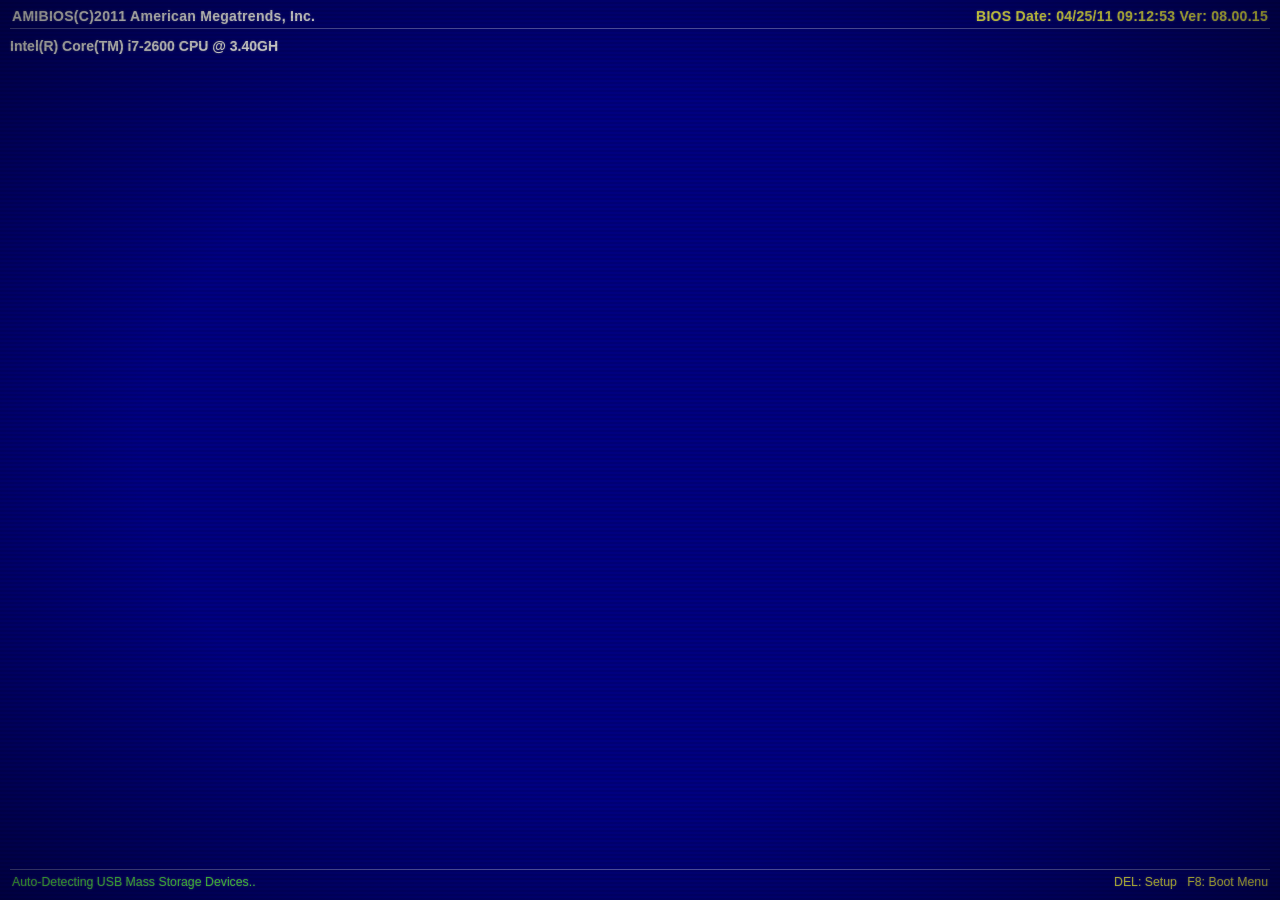
==== index.html @ 82861421 "Update index.html" ====
<!DOCTYPE html>
<html lang="en">
<head>
<meta charset="UTF-8">
<meta name="viewport" content="width=device-width, initial-scale=1.0, maximum-scale=1.0, user-scalable=no">
<title>Windows 8 Web</title>
<link rel="stylesheet" href="https://fonts.googleapis.com/css2?family=Share+Tech+Mono&display=swap">
<link rel="stylesheet" href="bios.css">
<link rel="stylesheet" href="https://cdnjs.cloudflare.com/ajax/libs/font-awesome/6.4.0/css/all.min.css">
<link rel="stylesheet" href="style.css">
<link rel="stylesheet" href="thispc.css">
<link rel="stylesheet" href="settings.css">
<link rel="stylesheet" href="notepad.css">
<link rel="stylesheet" href="terminal.css">
<link rel="stylesheet" href="ie.css">
<link rel="stylesheet" href="taskmanager.css">
<link rel="stylesheet" href="weather.css">
<link rel="stylesheet" href="maps.css">
<link rel="stylesheet" href="pdfviewer.css">
</head>
<body>

<!-- ════════════════════════════════════════════════════
     BIOS BOOT SEQUENCE — runs before Windows loads
     Fires 'bios:complete' event when done
     ════════════════════════════════════════════════════ -->

<!-- PHASE 0 — Black flash -->
<div id="phase-black" class="phase active"></div>

<!-- PHASE 1 — POST Screen -->
<div id="phase-post" class="phase">
  <div class="bios-screen">
    <div class="top-bar">
      <span class="tb-left">AMIBIOS(C)2011 American Megatrends, Inc.</span>
      <span class="tb-right">BIOS Date: 04/25/11 09:12:53  Ver: 08.00.15</span>
    </div>
    <div id="cpu-line" class="cpu-line"></div>
    <div class="mem-block">
      <div id="mem-test-line" class="mem-test-line"></div>
      <div id="mem-ok-line"   class="mem-ok-line" style="display:none;">Memory OK</div>
    </div>
    <div id="post-lines" class="post-lines"></div>
    <div class="bottom-bar">
      <span>Auto-Detecting USB Mass Storage Devices..</span>
      <span class="tb-right">DEL: Setup &nbsp; F8: Boot Menu</span>
    </div>
  </div>
</div>

<!-- PHASE 2 — Summary Screen -->
<div id="phase-summary" class="phase">
  <div class="bios-screen">
    <div class="top-bar">
      <span class="tb-left">AMIBIOS(C)2011 American Megatrends, Inc.</span>
      <span class="tb-right">BIOS Date: 04/25/11 09:12:53  Ver: 08.00.15</span>
    </div>
    <div class="summary-body">
      <div class="ami-logo">
<pre class="ami-art">
    ___    __  ___ ____
   /   |  /  |/  //  _/
  / /| | / /|_/ / / /
 / ___ |/ /  / /_/ /
/_/  |_/_/  /_//___/
</pre>
        <div class="ami-tagline">American Megatrends Inc.,</div>
        <div class="ami-tagline ami-ver">BIOS v08.00.15</div>
      </div>
      <div class="summary-table">
        <div class="srow"><span class="slabel">CPU Type</span><span class="scolon">:</span><span id="sum-cpu" class="sval"></span></div>
        <div class="srow"><span class="slabel">CPU Speed</span><span class="scolon">:</span><span id="sum-speed" class="sval"></span></div>
        <div class="srow sspacer"></div>
        <div class="srow"><span class="slabel">Floppy Drive A</span><span class="scolon">:</span><span class="sval">Not Detected</span></div>
        <div class="srow"><span class="slabel">Pri. Master Disk</span><span class="scolon">:</span><span id="sum-pri-m" class="sval"></span></div>
        <div class="srow"><span class="slabel">Pri. Slave Disk</span><span class="scolon">:</span><span id="sum-pri-s" class="sval"></span></div>
        <div class="srow"><span class="slabel">Sec. Master Disk</span><span class="scolon">:</span><span id="sum-sec-m" class="sval"></span></div>
        <div class="srow"><span class="slabel">Sec. Slave Disk</span><span class="scolon">:</span><span id="sum-sec-s" class="sval"></span></div>
        <div class="srow sspacer"></div>
        <div class="srow"><span class="slabel">Total Memory</span><span class="scolon">:</span><span id="sum-ram" class="sval"></span></div>
        <div class="srow"><span class="slabel">Memory Frequency</span><span class="scolon">:</span><span id="sum-ramfreq" class="sval"></span></div>
      </div>
      <div class="boot-order-block">
        <div class="bo-title">Boot Order:</div>
        <div id="boot-order-list"></div>
      </div>
    </div>
    <div class="bottom-bar sum-bottom">
      <span>Press F1 to Run SETUP</span>
      <span class="tb-right">Press F2 to Load Default Values and Continue</span>
    </div>
  </div>
</div>

<!-- PHASE 3 — Handoff black (transitions into Windows) -->
<div id="phase-handoff" class="phase"></div>

<!-- BIOS SETUP overlay (DEL key) -->
<div id="setup-overlay"    class="full-overlay" style="display:none;"></div>
<!-- BOOT MENU overlay (F8 key) -->
<div id="bootmenu-overlay" class="full-overlay" style="display:none;"></div>

<!-- BIOS scripts — must load before Windows scripts -->
<script src="config.js"></script>
<script src="audio.js"></script>
<script src="bios.js"></script>

<!-- ════════════════════════════════════════════════════
     WINDOWS 8 OS — hidden until BIOS completes
     ════════════════════════════════════════════════════ -->
<div id="win8OS" style="display:none;opacity:0;transition:opacity .5s ease">
<div id="bootScreen">
  <img class="boot-logo-img" src="logo.png" alt="Windows">
  <div class="boot-spinner">
    <span></span><span></span><span></span><span></span>
    <span></span><span></span><span></span><span></span>
  </div>
</div>

<!-- LOCK SCREEN -->
<div id="lockScreen">
  <!-- Two background layers for smooth crossfade between wallpapers -->
  <div class="lock-bg-a" id="lockBgA"></div>
  <div class="lock-bg-b" id="lockBgB"></div>

  <!-- Time — large, bottom-left, weight 100 -->
  <div class="lock-time" id="lockTime">0:48</div>
  <!-- Date — below time, same left edge -->
  <div class="lock-date" id="lockDate">Thursday, April 23</div>

  <!-- Swipe-up arrow at bottom center -->
  <div class="lock-arrow" id="lockArrow">
    <span>&#x2303;</span>
    <span>Slide up to unlock</span>
  </div>

  <!-- Status icons bottom-right -->
  <div class="lock-status">
    <span>&#x1F4F6;</span>
    <span>&#x1F50B;</span>
  </div>

  <!-- Password panel — slides up on click -->
  <div id="lockPassPanel">
    <img class="lock-pass-avatar" id="lockAvatar" src="user.png"
         onerror="this.src='icons/computer.png'" alt="User">
    <div class="lock-pass-name" id="lockUserName">Neel Patel</div>
    <div class="lock-pass-row" style="position:relative">
      <input id="lockPassInput" type="password"
             placeholder="Password (or press Enter if none)"
             onkeydown="lockPassKey(event)"
             autocomplete="current-password">
      <span class="lock-pass-eye" id="lockPassEye"
            onclick="lockToggleEye()" title="Show/hide">&#x1F441;</span>
      <button class="lock-pass-submit" onclick="lockTryPass()" title="Sign in">&#x276F;</button>
    </div>
    <div class="lock-pass-error" id="lockPassError"></div>
    <div class="lock-pass-hint" id="lockPassHint">Sign in as Neel Patel · Local Account</div>
  </div>
</div>

<!-- DESKTOP — draggable icons, rubber-band select -->
<div id="desktop" oncontextmenu="showDesktopCtx(event)">
  <div class="desktop-icons" id="desktopIconsContainer">

    <div class="d-icon" id="dicon-thispc"
         data-col="0" data-row="0"
         data-action="openThisPC()"
         data-ctx="thispc"
         ondblclick="openThisPC()">
      <img src="icons/computer.png" alt="This PC"><span>This PC</span>
    </div>

    <div class="d-icon" id="dicon-documents"
         data-col="0" data-row="1"
         data-ctx="generic"
         ondblclick="notify('Opening Documents…','File Explorer')">
      <img src="icons/folder.png" alt="Documents"><span>Documents</span>
    </div>

    <div class="d-icon" id="dicon-recycle"
         data-col="0" data-row="2"
         data-ctx="generic"
         ondblclick="notify('Recycle Bin is empty.','Recycle Bin')">
      <img src="icons/recycle.png" alt="Recycle Bin"><span>Recycle Bin</span>
    </div>

    <div class="d-icon" id="dicon-ie"
         data-col="0" data-row="3"
         data-ctx="ie"
         ondblclick="openIE()">
      <img src="icons/ie.png" alt="Internet Explorer"><span>Internet Explorer</span>
    </div>

    <div class="d-icon" id="dicon-notepad"
         data-col="0" data-row="4"
         data-ctx="notepad"
         ondblclick="openNotepad()">
      <img src="icons/notepad.png" alt="Notepad"><span>Notepad</span>
    </div>

    <div class="d-icon" id="dicon-terminal"
         data-col="0" data-row="5"
         data-ctx="terminal"
         ondblclick="openTerminal()">
      <img src="icons/terminal.png" alt="Command Prompt"
           onerror="this.style.display='none'"><span>Command Prompt</span>
    </div>

    <div class="d-icon" id="dicon-weather"
         data-col="1" data-row="0"
         data-ctx="weather"
         ondblclick="openWeather()">
      <img src="icons/weather.png" alt="Weather"
           onerror="this.outerHTML='<div class=d-icon-emoji>⛅</div>'"><span>Weather</span>
    </div>

    <div class="d-icon" id="dicon-maps"
         data-col="1" data-row="1"
         data-ctx="maps"
         ondblclick="openMaps()">
      <img src="icons/maps.png" alt="Maps"
           onerror="this.outerHTML='<div class=d-icon-emoji>🗺</div>'"><span>Maps</span>
    </div>

    <div class="d-icon" id="dicon-store"
         data-col="1" data-row="2"
         data-ctx="store"
         ondblclick="openStore()">
      <img src="icons/store.png" alt="Store"
           onerror="this.outerHTML='<div class=d-icon-emoji>🛒</div>'"><span>Store</span>
    </div>

  </div>

  <!-- Rubber band selection rectangle -->
  <div id="desktopRubberBand"></div>
</div>

<!-- START SCREEN — only shows when Windows button clicked -->
<div id="startScreen">

  <!-- Header bar -->
  <div class="ss-info">
    <div class="ss-title">Start</div>
    <div class="ss-user" onclick="togglePowerMenu(event)">
      <div class="ss-user-text">
        <div class="ss-user-name">User</div>
        <div class="ss-user-sub">Local Account</div>
      </div>
      <div class="ss-avatar">
        <img src="user.png" alt="User" onerror="this.outerHTML='<i class=\'fas fa-user\'></i>'">
      </div>
      <ul class="ss-power-menu" id="powerMenu">
        <li class="pm-item" onclick="reLockScreen();toggleStart()"><i class="fas fa-lock"></i>Lock</li>
        <li class="pm-item" onclick="notify('Signing out…','Windows');toggleStart()"><i class="fas fa-sign-out-alt"></i>Sign out</li>
        <li class="pm-item disabled"><i class="fas fa-user-plus"></i>Other user</li>
        <li class="pm-item" onclick="doShutdown('sleep')"><i class="fas fa-moon"></i>Sleep</li>
        <li class="pm-item" onclick="doShutdown('shutdown')"><i class="fas fa-power-off"></i>Shut down</li>
        <li class="pm-item" onclick="doShutdown('restart')"><i class="fas fa-redo"></i>Restart</li>
      </ul>
    </div>
  </div>

  <!-- Tile scroll area — horizontal scroll, columns side by side -->
  <div class="ss-metro" id="ssMetro">

    <!--
    ══════════════════════════════════════════════
    JS will set tile sizes dynamically.
    Each .tg is one column group.
    Each .tg-grid is a CSS grid of tiles.
    Tile sizes (.ts-1, .ts-2, .ts-4) are set by JS.
    ══════════════════════════════════════════════
    -->

    <!-- COL A: Mail 2x2 -->
    <div class="tg" data-col="0">
      <span class="tg-label">&nbsp;</span>
      <div class="tg-grid" id="gridA">
        <div class="tile tc-teal" id="tMailWrap" onclick="tileOpen(this,'Mail')" style="grid-column:span 2;grid-row:span 2">
          <div class="tile-flip-wrap" id="mailFlip">
            <div class="tf-front">
              <div class="tile-icon"><img src="icons/mail.png" alt="Mail"></div>
              <span class="tile-label">Mail</span>
            </div>
            <div class="tf-back tc-teal">
              <span class="live-txt"><strong>3</strong>Unread messages<br><small style="opacity:.6">inbox · outlook</small></span>
              <span class="tile-label">Mail</span>
            </div>
          </div>
        </div>
      </div>
    </div>

    <!-- COL B: Calendar · News · People · Finance · Messaging · Desktop -->
    <div class="tg" data-col="1">
      <span class="tg-label">&nbsp;</span>
      <div class="tg-grid" id="gridB">

        <div class="tile tc-purple" onclick="tileOpen(this,'Calendar')" style="grid-column:1/3;grid-row:1">
          <div class="tile-flip-wrap" id="calFlip">
            <div class="tf-front">
              <div class="tile-icon"><img src="icons/calendar.png" alt="Calendar"></div>
              <span class="tile-label">Calendar</span>
            </div>
            <div class="tf-back tc-purple">
              <span class="live-txt"><strong id="calDay">21</strong><span id="calMonth">March</span></span>
              <span class="tile-label">Calendar</span>
            </div>
          </div>
        </div>

        <div class="tile tc-red" onclick="tileOpen(this,'News')" style="grid-column:3/5;grid-row:1">
          <div class="tile-flip-wrap" id="newsFlip">
            <div class="tf-front">
              <div class="tile-icon"><img src="icons/news.png" alt="News"></div>
              <span class="tile-label">News</span>
            </div>
            <div class="tf-back tc-red">
              <span class="live-txt"><strong style="font-size:13px">Breaking</strong>Latest headlines worldwide</span>
              <span class="tile-label">News</span>
            </div>
          </div>
        </div>

        <div class="tile tc-pink" onclick="tileOpen(this,'People')" style="grid-column:1/3;grid-row:2/4">
          <div class="tile-icon"><img src="icons/people.png" alt="People"></div>
          <span class="tile-label">People</span>
        </div>

        <div class="tile tc-lGreen" onclick="tileOpen(this,'Finance')" style="grid-column:3/5;grid-row:2/4">
          <div class="tile-icon"><img src="icons/finance.png" alt="Finance"></div>
          <span class="tile-label">Finance</span>
        </div>

        <div class="tile tc-charcoal" onclick="tileOpen(this,'Messaging')" style="grid-column:1/3;grid-row:4">
          <div class="tile-icon"><img src="icons/messaging.png" alt="Messaging"></div>
          <span class="tile-label">Messaging</span>
        </div>

        <div class="tile tc-dkteal" onclick="tileOpen(this,'Desktop')" style="grid-column:3/5;grid-row:4">
          <div class="tile-icon"><img src="icons/explorer.png" alt="Desktop"></div>
          <span class="tile-label">Desktop</span>
        </div>

      </div>
    </div>

    <!-- COL C: Weather · Store · IE · Maps · SkyDrive · Skype -->
    <div class="tg" data-col="2">
      <span class="tg-label">&nbsp;</span>
      <div class="tg-grid" id="gridC">

        <div class="tile tc-sky" onclick="openWeather();if(startOpen)setTimeout(toggleStart,200);" style="grid-column:1/3;grid-row:1/3">
          <div class="tile-flip-wrap" id="wxFlip">
            <div class="tf-front">
              <div class="tile-icon"><img src="icons/weather.png" alt="Weather" id="wxIcon"></div>
              <div><div class="tile-big">74°</div><span class="tile-label" style="font-size:10px">New York City<br>Sunny (Clear)</span></div>
            </div>
            <div class="tf-back tc-sky">
              <span class="live-txt"><strong>74° F</strong>Clear skies · Wind 8 mph · Humidity 42%</span>
              <span class="tile-label">Weather</span>
            </div>
          </div>
        </div>

        <div class="tile tc-green" onclick="openStore();if(startOpen)setTimeout(toggleStart,200);" style="grid-column:3/5;grid-row:1/3">
          <div class="tile-icon"><img src="icons/store.png" alt="Store"></div>
          <span class="tile-label">Store</span>
        </div>

        <div class="tile tc-blue" onclick="openIE();if(startOpen)setTimeout(toggleStart,200);" style="grid-column:1/3;grid-row:3">
          <div class="tile-icon"><img src="icons/ie.png" alt="IE"></div>
          <span class="tile-label">Internet Explorer</span>
        </div>

        <div class="tile tc-orange" onclick="openMaps();if(startOpen)setTimeout(toggleStart,200);" style="grid-column:3/5;grid-row:3">
          <div class="tile-icon"><img src="icons/maps.png" alt="Maps"></div>
          <span class="tile-label">Maps</span>
        </div>

        <div class="tile tc-lBlue" onclick="tileOpen(this,'SkyDrive')" style="grid-column:1/3;grid-row:4">
          <div class="tile-icon"><img src="icons/skydrive.png" alt="SkyDrive"></div>
          <span class="tile-label">SkyDrive</span>
        </div>

        <div class="tile tc-dkblue" onclick="tileOpen(this,'Skype')" style="grid-column:3/5;grid-row:4">
          <div class="tile-icon"><img src="icons/skype.png" alt="Skype"></div>
          <span class="tile-label">Skype</span>
        </div>

      </div>
    </div>

    <!-- COL D: Travel · Bing · Games -->
    <div class="tg" data-col="3">
      <span class="tg-label">&nbsp;</span>
      <div class="tg-grid" id="gridD">

        <div class="tile tc-teal" onclick="tileOpen(this,'Travel')" style="grid-column:1/3;grid-row:1">
          <div class="tile-icon"><img src="icons/travel.png" alt="Travel"></div>
          <span class="tile-label">Travel</span>
        </div>

        <div class="tile tc-dkblue" onclick="tileOpen(this,'Bing')" style="grid-column:1/3;grid-row:2/4">
          <div class="tile-flip-wrap" id="bingFlip">
            <div class="tf-front">
              <div class="tile-icon"><img src="icons/bing.png" alt="Bing" id="bingIcon"></div>
              <span class="tile-label">Bing</span>
            </div>
            <div class="tf-back tc-dkblue">
              <span class="live-txt"><strong style="font-size:13px">Bing</strong>Daily photo · Explore the world</span>
              <span class="tile-label">Bing</span>
            </div>
          </div>
        </div>

        <div class="tile tc-charcoal" onclick="tileOpen(this,'Games')" style="grid-column:1/3;grid-row:4">
          <div class="tile-icon"><img src="icons/games.png" alt="Games"></div>
          <span class="tile-label">Games</span>
        </div>

      </div>
    </div>

    <!-- COL E: Camera · Photos · Music · Video · Settings · OneNote -->
    <div class="tg" data-col="4">
      <span class="tg-label">&nbsp;</span>
      <div class="tg-grid" id="gridE">

        <div class="tile tc-purple" onclick="tileOpen(this,'Camera')" style="grid-column:1;grid-row:1">
          <div class="tile-icon"><img src="icons/camera.png" alt="Camera"></div>
          <span class="tile-label">Camera</span>
        </div>

        <div class="tile tc-orange" onclick="tileOpen(this,'Photos')" style="grid-column:2;grid-row:1">
          <div class="tile-icon"><img src="icons/photos.png" alt="Photos"></div>
          <span class="tile-label">Photos</span>
        </div>

        <div class="tile tc-red" onclick="tileOpen(this,'Music')" style="grid-column:1/3;grid-row:2">
          <div class="tile-flip-wrap" id="musicFlip">
            <div class="tf-front">
              <div class="tile-icon"><img src="icons/music.png" alt="Music"></div>
              <span class="tile-label">Music</span>
            </div>
            <div class="tf-back tc-red">
              <span class="live-txt"><strong style="font-size:12px">♫ Now Playing</strong>Windows 8 Nostalgia Mix</span>
              <span class="tile-label">Music</span>
            </div>
          </div>
        </div>

        <div class="tile tc-red" onclick="tileOpen(this,'Video')" style="grid-column:1;grid-row:3;filter:brightness(.82)">
          <div class="tile-icon"><img src="icons/video.png" alt="Video"></div>
          <span class="tile-label">Video</span>
        </div>

        <div class="tile tc-grey" onclick="openSettings('personalise');if(startOpen)toggleStart();" style="grid-column:2;grid-row:3">
          <div class="tile-icon"><img src="icons/settings.png" alt="Settings"></div>
          <span class="tile-label">Settings</span>
        </div>

        <div class="tile tc-lPurple" onclick="tileOpen(this,'OneNote')" style="grid-column:1/3;grid-row:4">
          <div class="tile-icon"><img src="icons/onenote.png" alt="OneNote"></div>
          <span class="tile-label">OneNote</span>
        </div>

      </div>
    </div>

  </div><!-- /ss-metro -->
</div><!-- /startScreen -->

<!-- TASKBAR -->
<div id="taskbar" oncontextmenu="showTaskbarEmptyCtx(event)">
  <div id="startBtn" onclick="toggleStart()" title="Start">
    <img class="start-logo-img" src="logo.png" alt="Start">
  </div>

  <!-- Pinned apps (always visible, actually launch apps) -->
  <div class="tb-pinned">
    <div class="tb-app" id="tbPinIE" title="Internet Explorer"
         onclick="openIE()"
         oncontextmenu="showTaskbarAppCtx(event,'Internet Explorer',true)">
      <img src="icons/ie.png" alt="IE">
    </div>
    <div class="tb-app" id="tbPinExplorer" title="This PC"
         onclick="openThisPC()"
         oncontextmenu="showTaskbarAppCtx(event,'This PC',true)">
      <img src="icons/explorer.png" alt="Explorer">
    </div>
    <div class="tb-app" id="tbPinNotepad" title="Notepad"
         onclick="openNotepad()"
         oncontextmenu="showTaskbarAppCtx(event,'Notepad',true)">
      <img src="icons/notepad.png" alt="Notepad">
    </div>
    <div class="tb-app" id="tbPinTerminal" title="Command Prompt"
         onclick="openTerminal()"
         oncontextmenu="showTaskbarAppCtx(event,'Command Prompt',true)">
      <img src="icons/terminal.png" alt="CMD"
           onerror="this.style.display='none'">
    </div>
  </div>

  <!-- Divider between pinned and running -->
  <div class="tb-divider"></div>

  <!-- Running app entries — dynamically injected by each app -->
  <div class="tb-left" id="tbRunning"></div>

  <!-- System tray — right side -->
  <div class="tb-right">

    <!-- Language / IME -->
    <div class="tray-btn" id="trayLang" title="Input Method" onclick="togglePanel('langPanel')">
      <img src="icons/tray-language.png" alt="ENG" class="tray-icon">
    </div>

    <!-- Network / Wi-Fi -->
    <div class="tray-btn" id="trayNet" title="Network" onclick="togglePanel('netPanel')">
      <img src="icons/tray-wifi.png" alt="WiFi" class="tray-icon">
    </div>

    <!-- Volume -->
    <div class="tray-btn" id="trayVol" title="Volume" onclick="togglePanel('volPanel')">
      <img src="icons/tray-volume.png" alt="Volume" class="tray-icon">
    </div>

    <!-- Battery — hover only, no click panel -->
    <div class="tray-btn" id="trayBat" title="Battery: 84%">
      <img src="icons/tray-battery.png" alt="Battery" class="tray-icon">
      <div class="bat-tooltip" id="batTooltip">Battery: 84%</div>
    </div>

    <!-- Action Center -->
    <div class="tray-btn" id="trayAction" title="Action Center" onclick="togglePanel('actionPanel')">
      <img src="icons/tray-action.png" alt="Action Center" class="tray-icon">
    </div>

    <!-- Clock + Date — click opens calendar -->
    <div class="tray-clock" id="trayClockBtn" onclick="togglePanel('calPanel')" title="Clock">
      <div class="time" id="tbTime">12:00 PM</div>
      <div class="date" id="tbDate">3/21/2026</div>
    </div>

    <!-- Show Desktop button -->
    <div class="tray-btn tray-desktop-btn" id="trayDesktop" title="Show Desktop" onclick="showDesktopBtn()"></div>
  </div>
</div>

<!-- ════════════════════════════════════════════════
     TRAY PANELS  (pop up above taskbar)
     ════════════════════════════════════════════════ -->

<!-- CALENDAR PANEL -->
<div class="tray-panel" id="calPanel">
  <div class="cal-header">
    <button class="cal-nav" onclick="calMove(-1)">&#8249;</button>
    <span class="cal-month-label" id="calPanelTitle"></span>
    <button class="cal-nav" onclick="calMove(1)">&#8250;</button>
  </div>
  <div class="cal-dow">
    <span>Su</span><span>Mo</span><span>Tu</span><span>We</span>
    <span>Th</span><span>Fr</span><span>Sa</span>
  </div>
  <div class="cal-days" id="calDays"></div>
  <div class="cal-time-display" id="calTimeDisplay"></div>
</div>

<!-- VOLUME PANEL -->
<div class="tray-panel" id="volPanel">
  <div class="vol-wrap">
    <img src="icons/tray-volume.png" alt="Vol" class="vol-icon" id="volIcon">
    <input type="range" min="0" max="100" value="80" class="vol-slider" id="volSlider"
           oninput="updateVolume(this.value)">
    <span class="vol-pct" id="volPct">80%</span>
  </div>
  <div class="vol-label">Speakers</div>
</div>

<!-- NETWORK PANEL -->
<div class="tray-panel" id="netPanel">
  <div class="net-title">Networks</div>
  <div class="net-item net-connected">
    <img src="icons/tray-wifi.png" alt="WiFi" class="net-icon">
    <div class="net-info">
      <div class="net-name">Home_Network</div>
      <div class="net-status">Connected · Secured</div>
    </div>
  </div>
  <div class="net-item">
    <img src="icons/tray-wifi.png" alt="WiFi" class="net-icon" style="opacity:.45">
    <div class="net-info">
      <div class="net-name">Office_WiFi</div>
      <div class="net-status">Secured</div>
    </div>
  </div>
  <div class="net-item">
    <img src="icons/tray-wifi.png" alt="WiFi" class="net-icon" style="opacity:.3">
    <div class="net-info">
      <div class="net-name">Neighbor_Net</div>
      <div class="net-status">Secured</div>
    </div>
  </div>
  <div class="net-footer">
    <span onclick="notify('Opening Network Settings…','Network')">Network settings</span>
  </div>
</div>

<!-- ACTION CENTER PANEL -->
<div class="tray-panel" id="actionPanel">
  <div class="action-title">Action Center</div>
  <div class="action-list">
    <div class="action-item">
      <i class="fas fa-shield-alt"></i>
      <div>
        <div class="action-name">Windows Defender</div>
        <div class="action-sub">PC is protected</div>
      </div>
    </div>
    <div class="action-item">
      <i class="fas fa-sync-alt"></i>
      <div>
        <div class="action-name">Windows Update</div>
        <div class="action-sub">Up to date</div>
      </div>
    </div>
    <div class="action-item">
      <i class="fas fa-envelope"></i>
      <div>
        <div class="action-name">Mail</div>
        <div class="action-sub">3 unread messages</div>
      </div>
    </div>
  </div>
</div>

<!-- LANGUAGE PANEL -->
<div class="tray-panel" id="langPanel">
  <div class="lang-title">Input Language</div>
  <div class="lang-item lang-active"><span>ENG</span><span>English (US)</span></div>
  <div class="lang-item" onclick="notify('Switched to Hindi','Language')"><span>HIN</span><span>Hindi</span></div>
  <div class="lang-item" onclick="notify('Switched to Spanish','Language')"><span>ESP</span><span>Spanish</span></div>
</div>

<!-- CHARMS BAR -->
<div id="charms">
  <div class="charm" onclick="notify('Search','Search')"><i class="fas fa-search"></i>Search</div>
  <div class="charm" onclick="notify('Share','Share')"><i class="fas fa-share"></i>Share</div>
  <div class="charm" onclick="toggleStart()"><i class="fas fa-th"></i>Start</div>
  <div class="charm" onclick="notify('Devices','Devices')"><i class="fas fa-tv"></i>Devices</div>
  <div class="charm" onclick="notify('Settings','Settings')"><i class="fas fa-cog"></i>Settings</div>
  <div id="charmTime"></div>
</div>

<!-- TOAST -->
<div id="toast">
  <div class="toast-title">Windows 8</div>
  <div id="toastMsg">Welcome</div>
</div>

<!-- SHUTDOWN -->
<div id="shutdownOverlay">
  <div class="sd-box">
    <h3><i class="fas fa-power-off" style="margin-right:10px;opacity:.6"></i>What do you want your PC to do?</h3>
    <div class="sd-opts">
      <div class="sd-opt" onclick="doShutdown('sleep')"><i class="fas fa-moon"></i>Sleep</div>
      <div class="sd-opt" onclick="doShutdown('shutdown')"><i class="fas fa-power-off"></i>Shut down</div>
      <div class="sd-opt" onclick="doShutdown('restart')"><i class="fas fa-redo"></i>Restart</div>
    </div>
    <button class="sd-cancel" onclick="hideShutdown()">Cancel</button>
  </div>
</div>

<!-- ══════════════════════════════════════════════════════
     DESKTOP RIGHT-CLICK CONTEXT MENU
     ══════════════════════════════════════════════════════ -->
<div id="desktopCtx" class="ctx-menu">
  <div class="ctx-group">
    <!-- View submenu -->
    <div class="ctx-item ctx-has-sub">
      <span class="ctx-icon">&#x22A6;&#x22A6;</span>View
      <span class="ctx-arrow">&#x276F;</span>
      <div class="ctx-submenu">
        <div class="ctx-item" onclick="diSetIconSize('large');hideAllCtx()">
          <span class="ctx-icon" id="viewCheckLarge">&#x25CF;</span>Large icons
        </div>
        <div class="ctx-item" onclick="diSetIconSize('medium');hideAllCtx()">
          <span class="ctx-icon" id="viewCheckMedium"></span>Medium icons
        </div>
        <div class="ctx-item" onclick="diSetIconSize('small');hideAllCtx()">
          <span class="ctx-icon" id="viewCheckSmall"></span>Small icons
        </div>
        <div class="ctx-sep"></div>
        <div class="ctx-item" onclick="diAutoArrange();hideAllCtx()">
          <span class="ctx-icon">&#x2630;</span>Auto arrange icons
        </div>
        <div class="ctx-item" onclick="diAlignToGrid();hideAllCtx()">
          <span class="ctx-icon">&#x22A6;</span>Align icons to grid
        </div>
        <div class="ctx-sep"></div>
        <div class="ctx-item" onclick="diToggleIconVisibility();hideAllCtx()">
          <span class="ctx-icon" id="viewCheckShow">&#x25CF;</span>Show desktop icons
        </div>
      </div>
    </div>
    <!-- Sort by submenu -->
    <div class="ctx-item ctx-has-sub">
      <span class="ctx-icon">&#x21F5;</span>Sort by
      <span class="ctx-arrow">&#x276F;</span>
      <div class="ctx-submenu">
        <div class="ctx-item" onclick="diSortBy('name');hideAllCtx()">
          <span class="ctx-icon">A</span>Name
        </div>
        <div class="ctx-item" onclick="diSortBy('type');hideAllCtx()">
          <span class="ctx-icon">&#x1F4C4;</span>Item type
        </div>
      </div>
    </div>
    <div class="ctx-item" onclick="desktopRefresh()">
      <span class="ctx-icon">&#x21BA;</span>Refresh
    </div>
  </div>
  <div class="ctx-sep"></div>
  <div class="ctx-group">
    <div class="ctx-item ctx-has-sub" id="desktopNewBtn">
      <span class="ctx-icon">&#x2795;</span>New
      <span class="ctx-arrow">&#x276F;</span>
      <div class="ctx-submenu" id="desktopNewSub">
        <div class="ctx-item" onclick="desktopNewFolder()">
          <img src="icons/folder.png" class="ctx-img" alt="">Folder
        </div>
        <div class="ctx-sep"></div>
        <div class="ctx-item" onclick="desktopNewTextFile()">
          <span class="ctx-icon">&#x1F4C4;</span>Text Document
        </div>
        <div class="ctx-item" onclick="notify('New shortcut…','Desktop')">
          <span class="ctx-icon">&#x25A1;</span>Shortcut
        </div>
      </div>
    </div>
  </div>
  <div class="ctx-sep"></div>
  <div class="ctx-group">
    <div class="ctx-item" onclick="notify('Opening Display Settings…','Display Settings')">
      <span class="ctx-icon">&#x1F5A5;</span>Display settings
    </div>
    <div class="ctx-item" onclick="openSettings('personalise'); hideAllCtx()">
      <span class="ctx-icon">&#x1F3A8;</span>Personalise
    </div>
  </div>
  <div class="ctx-sep"></div>
  <div class="ctx-group">
    <div class="ctx-item" onclick="openSettings('personalise'); hideAllCtx()">
      <img src="icons/computer.png" class="ctx-img" alt="">Properties
    </div>
  </div>
</div>

<!-- ══════════════════════════════════════════════════════
     THIS PC ICON RIGHT-CLICK CONTEXT MENU
     ══════════════════════════════════════════════════════ -->
<div id="thisPcIconCtx" class="ctx-menu">
  <div class="ctx-item" onclick="openThisPC(); hideAllCtx()">
    <span class="ctx-icon" style="font-weight:700">&#x25B7;</span><b>Open</b>
  </div>
  <div class="ctx-sep"></div>
  <div class="ctx-item ctx-disabled">
    <span class="ctx-icon">&#x2702;</span>Delete
  </div>
  <div class="ctx-item ctx-disabled">
    <span class="ctx-icon">&#x270F;</span>Rename
  </div>
  <div class="ctx-sep"></div>
  <div class="ctx-item" onclick="openSystemProperties(); hideAllCtx()">
    <span class="ctx-icon">&#x2139;</span>Properties
  </div>
</div>

<!-- ══════════════════════════════════════════════════════
     NOTEPAD ICON RIGHT-CLICK CONTEXT MENU
     ══════════════════════════════════════════════════════ -->
<div id="notepadIconCtx" class="ctx-menu">
  <div class="ctx-item" onclick="openNotepad(); hideAllCtx()">
    <span class="ctx-icon" style="font-weight:700">&#x25B7;</span><b>Open</b>
  </div>
  <div class="ctx-item" onclick="openNotepad(); hideAllCtx(); setTimeout(npOpenDialog,300)">
    <span class="ctx-icon">&#x1F4C2;</span>Open a file…
  </div>
  <div class="ctx-sep"></div>
  <div class="ctx-item" onclick="openNotepad(); hideAllCtx(); setTimeout(npNewTab,300)">
    <span class="ctx-icon">&#x2795;</span>New note
  </div>
  <div class="ctx-sep"></div>
  <div class="ctx-item ctx-disabled">
    <span class="ctx-icon">&#x2702;</span>Delete
  </div>
  <div class="ctx-item ctx-disabled">
    <span class="ctx-icon">&#x270F;</span>Rename
  </div>
  <div class="ctx-sep"></div>
  <div class="ctx-item" onclick="notify('Notepad — plain text editor','Properties'); hideAllCtx()">
    <span class="ctx-icon">&#x2139;</span>Properties
  </div>
</div>

<!-- ══════════════════════════════════════════════════════
     INTERNET EXPLORER ICON RIGHT-CLICK CONTEXT MENU
     ══════════════════════════════════════════════════════ -->
<!-- ══════════════════════════════════════════════════════
     WEATHER ICON RIGHT-CLICK CONTEXT MENU
     ══════════════════════════════════════════════════════ -->
<!-- ══════════════════════════════════════════════════════
     MAPS ICON RIGHT-CLICK CONTEXT MENU
     ══════════════════════════════════════════════════════ -->
<!-- ══════════════════════════════════════════════════════
     STORE ICON RIGHT-CLICK CONTEXT MENU
     ══════════════════════════════════════════════════════ -->
<div id="storeIconCtx" class="ctx-menu">
  <div class="ctx-item" onclick="openStore(); hideAllCtx()">
    <span class="ctx-icon" style="font-weight:700">&#x25B7;</span><b>Open</b>
  </div>
  <div class="ctx-item" onclick="openStore(); hideAllCtx()">
    <span class="ctx-icon">&#x1F6D2;</span>Browse apps
  </div>
  <div class="ctx-item" onclick="window.open('https://win8store.vercel.app/','_blank'); hideAllCtx()">
    <span class="ctx-icon">&#x2197;</span>Open in browser
  </div>
  <div class="ctx-sep"></div>
  <div class="ctx-item ctx-disabled">
    <span class="ctx-icon">&#x2702;</span>Delete
  </div>
  <div class="ctx-item ctx-disabled">
    <span class="ctx-icon">&#x270F;</span>Rename
  </div>
  <div class="ctx-sep"></div>
  <div class="ctx-item" onclick="notify('Windows Store — by nx4real','Properties'); hideAllCtx()">
    <span class="ctx-icon">&#x2139;</span>Properties
  </div>
</div>

<div id="mapsIconCtx" class="ctx-menu">
  <div class="ctx-item" onclick="openMaps(); hideAllCtx()">
    <span class="ctx-icon" style="font-weight:700">&#x25B7;</span><b>Open</b>
  </div>
  <div class="ctx-item" onclick="openMaps(); hideAllCtx()">
    <span class="ctx-icon">&#x1F4CD;</span>My location
  </div>
  <div class="ctx-item" onclick="openMaps(); setTimeout(mpToggleRoute,800); hideAllCtx()">
    <span class="ctx-icon">&#x27A1;</span>Get directions
  </div>
  <div class="ctx-sep"></div>
  <div class="ctx-item ctx-disabled">
    <span class="ctx-icon">&#x2702;</span>Delete
  </div>
  <div class="ctx-item ctx-disabled">
    <span class="ctx-icon">&#x270F;</span>Rename
  </div>
  <div class="ctx-sep"></div>
  <div class="ctx-item" onclick="notify('Bing Maps — Windows 8 Web Edition','Properties'); hideAllCtx()">
    <span class="ctx-icon">&#x2139;</span>Properties
  </div>
</div>

<div id="weatherIconCtx" class="ctx-menu">
  <div class="ctx-item" onclick="openWeather(); hideAllCtx()">
    <span class="ctx-icon" style="font-weight:700">&#x25B7;</span><b>Open</b>
  </div>
  <div class="ctx-item" onclick="openWeather(); hideAllCtx()">
    <span class="ctx-icon">&#x26C5;</span>Show current weather
  </div>
  <div class="ctx-sep"></div>
  <div class="ctx-item ctx-disabled">
    <span class="ctx-icon">&#x2702;</span>Delete
  </div>
  <div class="ctx-item ctx-disabled">
    <span class="ctx-icon">&#x270F;</span>Rename
  </div>
  <div class="ctx-sep"></div>
  <div class="ctx-item" onclick="notify('Bing Weather — Windows 8 Web Edition','Properties'); hideAllCtx()">
    <span class="ctx-icon">&#x2139;</span>Properties
  </div>
</div>

<div id="ieIconCtx" class="ctx-menu">
  <div class="ctx-item" onclick="openIE(); hideAllCtx()">
    <span class="ctx-icon" style="font-weight:700">&#x25B7;</span><b>Open</b>
  </div>
  <div class="ctx-item" onclick="openIE('search:Google'); hideAllCtx()">
    <span class="ctx-icon">&#x1F50D;</span>Open Google Search
  </div>
  <div class="ctx-item" onclick="openIE(); hideAllCtx()">
    <span class="ctx-icon">&#x2B;</span>New Tab
  </div>
  <div class="ctx-sep"></div>
  <div class="ctx-item ctx-disabled">
    <span class="ctx-icon">&#x2702;</span>Delete
  </div>
  <div class="ctx-item ctx-disabled">
    <span class="ctx-icon">&#x270F;</span>Rename
  </div>
  <div class="ctx-sep"></div>
  <div class="ctx-item" onclick="notify('Internet Explorer 10 — Windows 8 Web Edition','Properties'); hideAllCtx()">
    <span class="ctx-icon">&#x2139;</span>Properties
  </div>
</div>

<!-- ══════════════════════════════════════════════════════
     TERMINAL ICON RIGHT-CLICK CONTEXT MENU
     ══════════════════════════════════════════════════════ -->
<div id="terminalIconCtx" class="ctx-menu">
  <div class="ctx-item" onclick="openTerminal(); hideAllCtx()">
    <span class="ctx-icon" style="font-weight:700">&#x25B7;</span><b>Open</b>
  </div>
  <div class="ctx-item" onclick="openTerminal('C:\\Users\\nx4real\\Documents'); hideAllCtx()">
    <span class="ctx-icon">&#x1F4C2;</span>Open in Documents
  </div>
  <div class="ctx-item" onclick="openTerminal('C:\\Users\\nx4real\\Desktop'); hideAllCtx()">
    <span class="ctx-icon">&#x1F4C2;</span>Open in Desktop
  </div>
  <div class="ctx-sep"></div>
  <div class="ctx-item" onclick="openTerminal(); hideAllCtx(); setTimeout(()=>termRunCmd('javac'),400)">
    <span class="ctx-icon">&#x2615;</span>Run as Java compiler
  </div>
  <div class="ctx-sep"></div>
  <div class="ctx-item ctx-disabled">
    <span class="ctx-icon">&#x2702;</span>Delete
  </div>
  <div class="ctx-item ctx-disabled">
    <span class="ctx-icon">&#x270F;</span>Rename
  </div>
  <div class="ctx-sep"></div>
  <div class="ctx-item" onclick="notify('Command Prompt — Windows 8 Web','Properties'); hideAllCtx()">
    <span class="ctx-icon">&#x2139;</span>Properties
  </div>
</div>

<!-- TASKBAR APP RIGHT-CLICK CONTEXT MENU -->
<div id="taskbarAppCtx" class="ctx-menu ctx-menu-up">
  <div class="ctx-item" id="tbarCtxPin" onclick="taskbarCtxPin()">
    <span class="ctx-icon">&#x1F4CC;</span>Pin to taskbar
  </div>
  <div class="ctx-sep"></div>
  <div class="ctx-item" onclick="taskbarCtxClose()">
    <span class="ctx-icon">&#x2715;</span>Close window
  </div>
  <div class="ctx-item" onclick="taskbarCtxCloseAll()">
    <span class="ctx-icon">&#x2716;</span>Close all windows
  </div>
</div>

<!-- ══════════════════════════════════════════════════════
     SYSTEM PROPERTIES WINDOW
     ══════════════════════════════════════════════════════ -->
<div id="sysPropWindow" style="display:none">
  <div class="win-titlebar" id="sysPropTitleBar">
    <img class="win-titlebar-icon" src="icons/computer.png" alt="">
    <span class="win-titlebar-text">System Properties</span>
    <div class="win-controls">
      <button class="win-btn" onclick="closeSysProp()" title="Minimise">&#x2014;</button>
      <button class="win-btn" title="Maximise">&#x2610;</button>
      <button class="win-btn close" onclick="closeSysProp()" title="Close">&#x2715;</button>
    </div>
  </div>
  <div class="sysprop-body">
    <!-- Left: Windows logo banner -->
    <div class="sysprop-banner">
      <img src="logo.png" alt="Windows" class="sysprop-winlogo">
      <div class="sysprop-edition">Windows 8</div>
      <div class="sysprop-edition-sub">Web Edition</div>
    </div>
    <!-- Right: system info -->
    <div class="sysprop-info">

      <div class="sysprop-section-label">Windows edition</div>
      <div class="sysprop-row"><span>Edition</span><span>Windows 8 Web</span></div>
      <div class="sysprop-row"><span>Version</span><span>6.2.9200</span></div>
      <div class="sysprop-row"><span>Build</span><span>9200.web.2026</span></div>

      <div class="sysprop-section-label" style="margin-top:18px">System</div>
      <div class="sysprop-row"><span>Processor</span><span>Intel Core i7 @ 2.40GHz</span></div>
      <div class="sysprop-row"><span>Installed RAM</span><span>8.00 GB</span></div>
      <div class="sysprop-row"><span>System type</span><span>64-bit Operating System</span></div>
      <div class="sysprop-row"><span>Pen &amp; touch</span><span>Touch support with 10 touch points</span></div>

      <div class="sysprop-section-label" style="margin-top:18px">Computer name &amp; user</div>
      <div class="sysprop-row"><span>Computer name</span><span>NX4REAL-PC</span></div>
      <div class="sysprop-row"><span>Full name</span><span>Neel Patel</span></div>
      <div class="sysprop-row"><span>Username</span><span>nx4real</span></div>
      <div class="sysprop-row"><span>Domain</span><span>WORKGROUP</span></div>

      <div class="sysprop-section-label" style="margin-top:18px">Activation</div>
      <div class="sysprop-row sysprop-activated">
        <span>&#x2705; Windows is activated</span>
        <span>Product ID: 00179-OEM-0000007-00000</span>
      </div>
    </div>
  </div>
  <div class="sysprop-footer">
    <button class="sysprop-btn" onclick="closeSysProp()">OK</button>
    <button class="sysprop-btn" onclick="closeSysProp()">Cancel</button>
    <button class="sysprop-btn sysprop-btn-primary" onclick="closeSysProp()">Apply</button>
  </div>
</div>

</div><!-- /win8OS -->

<script src="main.js"></script>
<script src="thispc.js"></script>
<script src="settings.js"></script>
<script src="notepad.js"></script>
<script src="terminal.js"></script>
<script src="ie.js"></script>
<script src="taskmanager.js"></script>
<script src="weather.js"></script>
<script src="maps.js"></script>
<script src="pdfviewer.js"></script>
<script src="store.js"></script>

<script>
/* ── BIOS → Windows handoff ──────────────────────────────
   Sequence:
   1. bios:complete fires  (BIOS CRT-off done)
   2. win8OS becomes visible — Windows boot screen shows instantly
   3. Boot screen plays for 2.6s (logo + spinner animation)
   4. Boot screen fades out → lock screen appears
   ───────────────────────────────────────────────────────── */
window.addEventListener('bios:complete', function onBiosComplete() {
  const os = document.getElementById('win8OS');
  if (!os) return;

  /* show win8OS instantly */
  os.style.display    = 'block';
  os.style.opacity    = '1';
  os.style.transition = 'none';

  /* hide all BIOS phases */
  ['phase-black','phase-post','phase-summary','phase-handoff',
   'setup-overlay','bootmenu-overlay'].forEach(id => {
    const el = document.getElementById(id);
    if (el) el.style.display = 'none';
  });

  /* re-trigger boot screen animation — it may have already
     played while win8OS was display:none */
  const boot = document.getElementById('bootScreen');
  if (boot) {
    boot.style.opacity   = '1';
    boot.style.animation = 'none';
    void boot.offsetWidth; /* force reflow */
    boot.style.animation = '';
    /* re-trigger child animations */
    const logo    = boot.querySelector('.boot-logo-img');
    const spinner = boot.querySelector('.boot-spinner');
    if (logo)    { logo.style.animation    = 'none'; void logo.offsetWidth;    logo.style.animation    = ''; }
    if (spinner) { spinner.style.animation = 'none'; void spinner.offsetWidth; spinner.style.animation = ''; }
  }

  /* run Windows boot sequence */
  if (typeof runWindowsBoot === 'function') runWindowsBoot();
});

/* ── FALLBACK: if BIOS never fires (no internet / script error) ──
   Show Windows directly after 8 seconds */
setTimeout(() => {
  const os = document.getElementById('win8OS');
  if (os && os.style.display === 'none') {
    console.warn('[Win8Web] BIOS did not fire — showing Windows directly');
    os.style.display    = 'block';
    os.style.opacity    = '1';
    os.style.transition = 'none';
    ['phase-black','phase-post','phase-summary','phase-handoff',
     'setup-overlay','bootmenu-overlay'].forEach(id => {
      const el = document.getElementById(id);
      if (el) el.style.display = 'none';
    });
    if (typeof runWindowsBoot === 'function') runWindowsBoot();
  }
}, 8000);

/* ── EMERGENCY FALLBACK: if boot screen never removes itself ──
   After 15s total, force lock screen to show no matter what */
setTimeout(() => {
  const boot = document.getElementById('bootScreen');
  const lock = document.getElementById('lockScreen');
  const os   = document.getElementById('win8OS');
  /* show win8OS if still hidden */
  if (os && os.style.display === 'none') {
    os.style.display = 'block';
    os.style.opacity = '1';
  }
  /* remove boot screen if still present */
  if (boot) boot.remove();
  /* ensure lock screen is visible */
  if (lock) {
    lock.style.display   = '';
    lock.style.opacity   = '1';
    lock.style.transform = 'translateY(0)';
    lock.classList.remove('unlock');
  }
  if (typeof lockInitWallpaper === 'function') lockInitWallpaper();
}, 15000);
</script>
</body>
</html>
---- bios.css ----
/* ================================================================
   AMIBIOS Boot Screen — Full Enhanced CSS
   CRT effects, scanlines, phosphor glow, glitch, setup menu,
   boot menu, Konami overlay
   ================================================================ */

@import url('https://fonts.googleapis.com/css2?family=Share+Tech+Mono&display=swap');

/* ── Reset ─────────────────────────────────────────── */
*, *::before, *::after { box-sizing: border-box; margin: 0; padding: 0; }

html, body {
  width: 100%; height: 100%;
  background: #000;
  overflow: hidden;
  user-select: none;
}

/* ── Phase System ──────────────────────────────────── */
.phase { position: fixed; inset: 0; display: none; background: #000; z-index: 10; }
.phase.active { display: block; }

/* ── BIOS Screen ───────────────────────────────────── */
.bios-screen {
  width: 100vw; height: 100vh;
  background: #000080;
  color: #c0c0c0;
  font-family: 'Share Tech Mono', 'Courier New', monospace;
  font-size: clamp(10px, 1.35vw, 14px);
  line-height: 1.52;
  padding: 5px 10px;
  display: flex;
  flex-direction: column;
  position: relative;
  overflow: hidden;
  /* Phosphor glow */
  text-shadow: 0 0 2px rgba(192,192,192,0.55);
  animation: crt-on 0.28s ease-out forwards;
}

/* Scanlines */
.bios-screen::before {
  content: '';
  position: absolute; inset: 0;
  background: repeating-linear-gradient(
    to bottom,
    transparent 0px, transparent 2px,
    rgba(0,0,0,0.09) 2px, rgba(0,0,0,0.09) 4px
  );
  pointer-events: none; z-index: 200;
}

/* Vignette */
.bios-screen::after {
  content: '';
  position: absolute; inset: 0;
  background: radial-gradient(ellipse at center, transparent 55%, rgba(0,0,0,0.5) 100%);
  pointer-events: none; z-index: 201;
}

/* CRT on animation */
@keyframes crt-on {
  from { filter: brightness(0); transform: scaleY(0.02) scaleX(1.08); }
  55%  { transform: scaleY(1.008); }
  to   { filter: brightness(1); transform: scaleY(1) scaleX(1); }
}

/* CRT off animation */
.crt-off {
  animation: crt-off 0.24s ease-in forwards !important;
}
@keyframes crt-off {
  from { filter: brightness(1); transform: scaleY(1); }
  40%  { filter: brightness(2.5) contrast(4); transform: scaleY(0.008) scaleX(1.12); }
  to   { filter: brightness(0); transform: scaleY(0) scaleX(0); opacity: 0; }
}

/* ── Top Bar ───────────────────────────────────────── */
.top-bar {
  display: flex; justify-content: space-between;
  color: #fff; padding: 1px 2px;
  border-bottom: 1px solid #5555aa;
  margin-bottom: 7px; flex-shrink: 0;
  font-weight: bold; letter-spacing: 0.02em;
}
.tb-left  { color: #ffffff; }
.tb-right { color: #ffff54; }

/* ── CPU Line ──────────────────────────────────────── */
.cpu-line { color: #fff; margin-bottom: 5px; min-height: 1.5em; font-weight: bold; }

/* ── Memory Block ──────────────────────────────────── */
.mem-block { margin-bottom: 7px; }
.mem-test-line { color: #ffff54; min-height: 1.5em; }
.mem-ok-line   { color: #55ff55; font-weight: bold; }
.mem-count     { color: #ffff54; font-weight: bold; font-size: 1.05em; }

.mem-bar-outer {
  display: inline-block; width: 120px; height: 9px;
  border: 1px solid #aaaaff; vertical-align: middle;
  margin-left: 8px; position: relative; top: -1px;
}
.mem-bar-inner { height: 100%; background: #55ff55; width: 0%; transition: width 0.04s linear; }

/* ── POST Lines ────────────────────────────────────── */
.post-lines { flex: 1; display: flex; flex-direction: column; gap: 1px; overflow: hidden; }
.post-line  { display: flex; gap: 8px; animation: fadein 0.08s ease-in; }
.post-line .label { color: #aaaaff; min-width: 260px; flex-shrink: 0; }
.status-ok   { color: #55ff55; }
.status-warn { color: #ffff54; }
.status-fail { color: #ff5555; font-weight: bold; }

@keyframes fadein { from { opacity: 0; } to { opacity: 1; } }

/* ── Bottom Bar ────────────────────────────────────── */
.bottom-bar {
  display: flex; justify-content: space-between;
  color: #55ff55; padding: 3px 2px;
  border-top: 1px solid #5555aa;
  margin-top: auto; flex-shrink: 0; font-size: 0.88em;
}
.sum-bottom { color: #ffff54; }

/* ── Summary Screen ────────────────────────────────── */
.summary-body {
  flex: 1; display: flex; flex-direction: row; gap: 18px;
  padding: 8px 2px; overflow: hidden;
}

/* AMI ASCII Logo */
.ami-logo { display: flex; flex-direction: column; min-width: 210px; flex-shrink: 0; }
.ami-art  {
  color: #ffff54; font-size: clamp(8px, 1vw, 12px);
  line-height: 1.3; font-weight: bold;
  text-shadow: 0 0 7px rgba(255,255,84,0.75);
}
.ami-tagline { color: #fff; font-size: 0.82em; padding-left: 2px; margin-top: 3px; }
.ami-ver     { color: #aaaaff; margin-top: 1px; }

/* Summary Table */
.summary-table { flex: 1; display: flex; flex-direction: column; gap: 2px; }
.srow   { display: flex; gap: 0; }
.sspacer { height: 7px; }
.slabel { color: #aaaaff; min-width: 185px; flex-shrink: 0; }
.scolon { color: #c0c0c0; margin-right: 6px; flex-shrink: 0; }
.sval   { color: #fff; }

/* Boot Order */
.boot-order-block { min-width: 175px; flex-shrink: 0; }
.bo-title   { color: #ffff54; font-weight: bold; margin-bottom: 5px; border-bottom: 1px solid #5555aa; padding-bottom: 2px; }
.boot-order-item { color: #c0c0c0; padding-left: 3px; margin-bottom: 2px; }

/* ── Glitch Lines ──────────────────────────────────── */
.glitch-line {
  position: absolute;
  font-family: 'Share Tech Mono', monospace;
  font-size: 0.85em;
  pointer-events: none;
  z-index: 150;
  opacity: 0.85;
  white-space: nowrap;
}

/* ── Full Overlay (Setup + Boot Menu base) ─────────── */
.full-overlay {
  position: fixed; inset: 0; z-index: 500;
  background: rgba(0,0,0,0.0);
  display: flex; align-items: center; justify-content: center;
  font-family: 'Share Tech Mono', 'Courier New', monospace;
}

/* ── BIOS Setup Menu ───────────────────────────────── */
.setup-box {
  width: min(800px, 96vw);
  background: #000080;
  border: 2px solid #aaaaff;
  color: #c0c0c0;
  font-size: clamp(10px, 1.3vw, 14px);
  box-shadow: 0 0 40px rgba(0,0,170,0.9), inset 0 0 20px rgba(0,0,0,0.3);
  display: flex; flex-direction: column;
  text-shadow: 0 0 2px rgba(192,192,192,0.5);
}

.setup-title {
  background: #aaaaaa;
  color: #000080;
  text-align: center;
  font-weight: bold;
  padding: 3px 0;
  letter-spacing: 0.1em;
  font-size: 1.05em;
}

.setup-tabs {
  display: flex; background: #000080;
  border-bottom: 1px solid #aaaaff;
}
.stab {
  flex: 1; text-align: center; padding: 4px 0;
  color: #c0c0c0; cursor: default;
  border-right: 1px solid #5555aa;
  font-size: 0.92em;
}
.stab:last-child { border-right: none; }
.stab.active {
  background: #aaaaaa; color: #000080; font-weight: bold;
}

.setup-content {
  display: flex; flex-direction: row; flex: 1;
  min-height: 220px;
}

.setup-items {
  flex: 1; padding: 8px 10px;
  border-right: 1px solid #5555aa;
  display: flex; flex-direction: column; gap: 2px;
}

.sitem {
  display: flex; justify-content: space-between;
  padding: 2px 5px; color: #c0c0c0;
  cursor: default;
}
.sitem.sel {
  background: #aaaaaa; color: #000080; font-weight: bold;
}
.sval { color: #ffff54; }
.sitem.sel .sval { color: #000080; }

.setup-helpbox {
  width: 200px; flex-shrink: 0;
  padding: 8px 10px;
  border-left: 1px solid #5555aa;
  display: flex; flex-direction: column; gap: 6px;
}
.shelp-title { color: #ffff54; font-weight: bold; border-bottom: 1px solid #5555aa; padding-bottom: 4px; font-size: 0.88em; }
.shelp-text  { color: #c0c0c0; font-size: 0.85em; line-height: 1.5; }

.setup-footer {
  background: #000050; color: #55ff55;
  padding: 4px 10px; font-size: 0.82em;
  display: flex; gap: 16px;
  border-top: 1px solid #5555aa;
  flex-wrap: wrap;
}

/* ── Boot Menu ─────────────────────────────────────── */
.bootmenu-box {
  background: #000080;
  border: 2px solid #aaaaff;
  padding: 0;
  min-width: 300px;
  box-shadow: 0 0 30px rgba(0,0,170,0.85);
  font-size: clamp(10px, 1.3vw, 14px);
  text-shadow: 0 0 2px rgba(192,192,192,0.5);
}

.bm-title {
  background: #aaaaaa; color: #000080;
  text-align: center; font-weight: bold;
  padding: 4px 16px; letter-spacing: 0.05em;
}

.bm-list { padding: 8px 16px; display: flex; flex-direction: column; gap: 2px; }

.bm-item {
  color: #c0c0c0; padding: 3px 8px; cursor: default;
}
.bm-item.sel {
  background: #aaaaaa; color: #000080; font-weight: bold;
}

.bm-footer {
  background: #000050; color: #55ff55;
  padding: 4px 16px; font-size: 0.82em;
  border-top: 1px solid #5555aa;
}

/* ── Konami Message ────────────────────────────────── */
.konami-msg {
  position: fixed; top: 50%; left: 50%; transform: translate(-50%, -50%);
  z-index: 9999;
  color: #ffff54;
  font-family: 'Share Tech Mono', monospace;
  font-size: clamp(14px, 2vw, 22px);
  font-weight: bold;
  text-align: center;
  text-shadow: 0 0 12px rgba(255,255,84,0.9), 0 0 3px rgba(255,255,84,1);
  background: #000080;
  border: 2px solid #ffff54;
  padding: 16px 28px;
  animation: konami-flash 3.5s ease-in-out forwards;
  pointer-events: none;
}

@keyframes konami-flash {
  0%   { opacity: 0; transform: translate(-50%,-50%) scale(0.85); }
  12%  { opacity: 1; transform: translate(-50%,-50%) scale(1); }
  80%  { opacity: 1; }
  100% { opacity: 0; transform: translate(-50%,-50%) scale(1.05); }
}

/* ── Error row pulse ───────────────────────────────── */
.error-row { animation: err-pulse 0.6s ease-in-out; }
@keyframes err-pulse {
  0%, 100% { opacity: 1; }
  50%       { opacity: 0.3; }
}
---- style.css ----
/* Windows 8 Web — style.css */
@import url('https://fonts.googleapis.com/css2?family=Segoe+UI:wght@100;300;400;600&display=swap');

*, *::before, *::after {
  margin: 0; padding: 0; box-sizing: border-box;
  user-select: none; -webkit-user-select: none;
  font-family: 'Segoe UI', 'Segoe WP', Tahoma, sans-serif;
}
html, body { width: 100%; height: 100%; overflow: hidden; background: #000; }

/* ── BOOT ── */
#bootScreen {
  position: fixed; inset: 0; z-index: 99999; background: #000;
  display: flex; flex-direction: column; align-items: center; justify-content: center; gap: 52px;
}
.boot-logo-img { width: 96px; height: 96px; object-fit: contain; animation: bootIn 1s cubic-bezier(.16,1,.3,1) both; }
@keyframes bootIn { from { opacity:0; transform:scale(.7) } to { opacity:1; transform:scale(1) } }
.boot-spinner { position: relative; width: 36px; height: 36px; animation: bsFade .4s .8s ease both; }
@keyframes bsFade { from { opacity:0 } to { opacity:1 } }
.boot-spinner span {
  position: absolute; width: 4px; height: 4px; border-radius: 50%; background: #fff;
  top: 50%; left: 50%; margin: -2px 0 0 -2px;
  animation: dotP 1.2s infinite ease-in-out;
}
.boot-spinner span:nth-child(1) { --r:0deg;   animation-delay:0s    }
.boot-spinner span:nth-child(2) { --r:45deg;  animation-delay:.15s  }
.boot-spinner span:nth-child(3) { --r:90deg;  animation-delay:.30s  }
.boot-spinner span:nth-child(4) { --r:135deg; animation-delay:.45s  }
.boot-spinner span:nth-child(5) { --r:180deg; animation-delay:.60s  }
.boot-spinner span:nth-child(6) { --r:225deg; animation-delay:.75s  }
.boot-spinner span:nth-child(7) { --r:270deg; animation-delay:.90s  }
.boot-spinner span:nth-child(8) { --r:315deg; animation-delay:1.05s }
.boot-spinner span { transform: rotate(var(--r,0deg)) translateY(-14px); }
@keyframes dotP {
  0%,100% { opacity:.12; transform:rotate(var(--r,0deg)) translateY(-14px) scale(.7) }
  50%     { opacity:1;   transform:rotate(var(--r,0deg)) translateY(-14px) scale(1)  }
}

/* ── LOCK SCREEN ── */
#lockScreen {
  position: fixed; inset: 0; z-index: 9999;
  display: flex; flex-direction: column;
  /* content anchored bottom-left — exactly like Win8 screenshot */
  align-items: flex-start;
  justify-content: flex-end;
  cursor: pointer; overflow: hidden;
  /* background is now driven by JS wallpaper slideshow */
  background: #0d1b2a;
}

/* Two background layers for crossfade transition */
#lockScreen .lock-bg-a,
#lockScreen .lock-bg-b {
  position: absolute; inset: 0; z-index: 0;
  background-size: cover;
  background-position: center;
  background-repeat: no-repeat;
  transition: opacity 1.2s ease;
}

/* subtle dark gradient — heavier at bottom-left where text sits */
#lockScreen::before {
  content: ''; position: absolute; inset: 0; z-index: 1;
  background:
    linear-gradient(to top,   rgba(0,0,0,.55) 0%, rgba(0,0,0,.0) 45%),
    linear-gradient(to right, rgba(0,0,0,.35) 0%, rgba(0,0,0,.0) 50%);
  pointer-events: none;
}

#lockScreen > * { position: relative; z-index: 2; }

/* slide-up animations */
#lockScreen         { transform: translateY(0); transition: none; }
#lockScreen.touched { transform: translateY(-20px); transition: transform .22s cubic-bezier(.4,0,.6,1); }
#lockScreen.unlock  { transform: translateY(-100%); transition: transform .9s cubic-bezier(.32,0,.18,1); pointer-events: none; }

/* ── TIME — giant, bottom-left, weight 100 ── */
.lock-time {
  font-size: clamp(72px, 10vw, 120px);
  font-weight: 100;
  color: #fff;
  letter-spacing: -2px;
  line-height: 1;
  margin: 0 0 0 52px;
  text-shadow: 0 2px 16px rgba(0,0,0,.4);
  font-family: 'Segoe UI', 'Segoe WP', Tahoma, sans-serif;
}

/* ── DATE — below time, same left margin ── */
.lock-date {
  font-size: clamp(16px, 2.2vw, 26px);
  font-weight: 300;
  color: rgba(255,255,255,.92);
  margin: 8px 0 48px 52px;
  letter-spacing: .3px;
  text-shadow: 0 1px 8px rgba(0,0,0,.4);
  font-family: 'Segoe UI', 'Segoe WP', Tahoma, sans-serif;
}

/* ── ARROW — bottom-center, subtle bounce ── */
.lock-arrow {
  position: absolute; bottom: 22px; left: 50%;
  transform: translateX(-50%);
  display: flex; flex-direction: column; align-items: center; gap: 4px;
  color: rgba(255,255,255,.5);
  animation: arrowF 2.2s infinite ease-in-out;
  z-index: 3;
}
.lock-arrow span:first-child { font-size: 18px; line-height: 1; }
.lock-arrow span:last-child  { font-size: 10px; letter-spacing: 3px; text-transform: uppercase; }
@keyframes arrowF { 0%,100%{transform:translateX(-50%) translateY(0);opacity:.4} 50%{transform:translateX(-50%) translateY(-6px);opacity:.85} }

/* ── STATUS — bottom-right (wifi + battery) ── */
.lock-status {
  position: absolute; bottom: 18px; right: 24px;
  display: flex; gap: 14px; color: rgba(255,255,255,.75);
  font-size: 15px; z-index: 3;
}

/* ── pass-mode: time/date slide up slightly when password panel shows ── */
#lockScreen.pass-mode .lock-time,
#lockScreen.pass-mode .lock-date {
  opacity: .28;
  transform: translateY(-24px);
  transition: all .4s cubic-bezier(.4,0,.2,1);
}
#lockScreen.pass-mode .lock-arrow {
  opacity: 0; pointer-events: none;
  transition: opacity .2s;
}

/* Icons container — full desktop area, just a positioning surface */
.desktop-icons {
  position: absolute;
  inset: 0;
  bottom: 44px;
  z-index: 10;
  pointer-events: none;
}

/* ── DESKTOP ── */
#desktop {
  position: fixed; inset: 0;
  background: url('67.jpg') center/cover no-repeat #012456;
  overflow: hidden;
}
#desktop::after {
  content: ''; position: absolute; inset: 0; pointer-events: none;
  background: radial-gradient(ellipse at center, transparent 35%, rgba(0,0,0,.42) 100%);
}
.desktop-icons {
  position: absolute; top: 16px; left: 16px;
  display: flex; flex-direction: column; gap: 22px; z-index: 10;
}
.d-icon {
  display: flex; flex-direction: column; align-items: center;
  width: 80px; color: #fff; cursor: pointer; padding: 6px 4px; transition: background .15s;
}
.d-icon:hover  { background: rgba(255,255,255,.18); }
.d-icon:active { background: rgba(255,255,255,.30); }
.d-icon img { width: 40px; height: 40px; object-fit: contain; margin-bottom: 5px; filter: drop-shadow(0 2px 5px rgba(0,0,0,.6)); }
.d-icon span { font-size: 11px; text-align: center; text-shadow: 0 1px 3px rgba(0,0,0,.8); line-height: 1.3; }

/* ════════════════════════════════════════════════════════════
   DESKTOP ICON SYSTEM
   Free-position draggable icons with snap-to-grid
   ════════════════════════════════════════════════════════════ */

/* Desktop is the drop surface */
#desktop {
  position: fixed; inset: 0;
  background: url('67.jpg') center/cover no-repeat #012456;
  overflow: hidden;
  /* bottom padding for taskbar */
  padding-bottom: 44px;
}
#desktop::after {
  content: ''; position: absolute; inset: 0; pointer-events: none;
  background: radial-gradient(ellipse at center, transparent 35%, rgba(0,0,0,.42) 100%);
  z-index: 0;
}

/* Icons container — full desktop area */
.desktop-icons {
  position: absolute;
  inset: 0;
  bottom: 44px;   /* above taskbar */
  z-index: 10;
  pointer-events: none; /* container doesn't block clicks */
}

/* Individual icon — absolutely positioned, draggable */
.d-icon {
  position: absolute;
  display: flex; flex-direction: column; align-items: center;
  width: 80px;
  color: #fff;
  cursor: default;
  padding: 6px 4px 5px;
  transition: background .12s, box-shadow .12s;
  pointer-events: all;
  user-select: none; -webkit-user-select: none;
  border: 1px solid transparent;
  border-radius: 2px;
}

/* hover */
.d-icon:hover { background: rgba(255,255,255,.14); border-color: rgba(255,255,255,.18); }

/* selected state */
.d-icon.selected {
  background: rgba(0,120,215,.35);
  border-color: rgba(0,120,215,.7);
  box-shadow: 0 0 0 1px rgba(0,120,215,.5) inset;
}

/* dragging state */
.d-icon.dragging {
  opacity: .7;
  cursor: grabbing;
  z-index: 200;
  box-shadow: 0 6px 24px rgba(0,0,0,.5);
}

.d-icon img {
  width: 40px; height: 40px; object-fit: contain;
  margin-bottom: 5px;
  filter: drop-shadow(0 2px 5px rgba(0,0,0,.6));
  pointer-events: none;
}
.d-icon .d-icon-emoji {
  font-size: 36px; margin-bottom: 5px; pointer-events: none;
  filter: drop-shadow(0 2px 5px rgba(0,0,0,.6));
}
.d-icon span {
  font-size: 11px; text-align: center;
  text-shadow: 0 1px 4px rgba(0,0,0,.9), 0 0 8px rgba(0,0,0,.7);
  line-height: 1.3; pointer-events: none;
  word-break: break-word; max-width: 76px;
  display: -webkit-box; -webkit-line-clamp: 2;
  -webkit-box-orient: vertical; overflow: hidden;
}

/* rename input inside icon */
.d-icon .d-rename-input {
  width: 72px; font-size: 11px; text-align: center;
  background: rgba(0,0,60,.85); color: #fff;
  border: 1px solid #0078d7; outline: none;
  padding: 1px 3px; border-radius: 1px;
  font-family: 'Segoe UI', Tahoma, sans-serif;
  user-select: text; -webkit-user-select: text;
  caret-color: #fff;
}

/* ── RUBBER BAND SELECTION ── */
#desktopRubberBand {
  position: fixed;
  border: 1px solid #4fc3f7;
  background: rgba(0,120,215,.15);
  pointer-events: none;
  z-index: 9000;
  display: none;
}
#desktopRubberBand.active { display: block; }
#taskbar {
  position: fixed; bottom: 0; left: 0; right: 0; height: 44px; z-index: 300;
  background: rgba(14,14,14,.98); border-top: 1px solid rgba(255,255,255,.07);
  display: flex; align-items: center;
}
#startBtn {
  width: 44px; height: 44px; display: flex; align-items: center; justify-content: center;
  cursor: pointer; flex-shrink: 0; transition: background .15s;
}
#startBtn:hover  { background: rgba(255,255,255,.09); }
#startBtn.active { background: rgba(0,120,215,.22); }
.start-logo-img { width: 24px; height: 24px; object-fit: contain; opacity: .88; transition: opacity .15s, filter .15s; }
#startBtn:hover  .start-logo-img { opacity: 1; filter: brightness(1.15); }
#startBtn.active .start-logo-img { opacity: 1; filter: brightness(1.3) drop-shadow(0 0 4px rgba(0,180,255,.5)); }
/* ── TASKBAR ── */
#taskbar {
  position: fixed; bottom: 0; left: 0; right: 0; height: 44px; z-index: 300;
  background: rgba(14,14,14,.98); border-top: 1px solid rgba(255,255,255,.07);
  display: flex; align-items: center; overflow: hidden;
}

/* ── PINNED APPS — always visible, open app on click ── */
.tb-pinned {
  display: flex; align-items: center; height: 100%;
  border-right: 1px solid rgba(255,255,255,.07);
  flex-shrink: 0;
}

/* ── DIVIDER between pinned and running ── */
.tb-divider {
  width: 1px; height: 28px;
  background: rgba(255,255,255,.1);
  flex-shrink: 0; margin: 0 2px;
}

/* ── RUNNING APPS — injected dynamically ── */
.tb-left {
  display: flex; align-items: center; height: 100%;
  flex: 1; overflow: hidden; gap: 0;
}

/* ── GENERIC APP BUTTON (both pinned + running) ── */
.tb-app {
  width: 44px; height: 100%;
  display: flex; align-items: center; justify-content: center;
  cursor: pointer; position: relative;
  transition: background .15s; flex-shrink: 0;
}
.tb-app:hover { background: rgba(255,255,255,.09); }
.tb-app img {
  width: 22px; height: 22px; object-fit: contain;
  filter: brightness(.82); transition: filter .15s;
}
.tb-app:hover img { filter: brightness(1); }

/* blue underline = running */
.tb-app.running::after {
  content: ''; position: absolute; bottom: 0; left: 50%;
  transform: translateX(-50%);
  width: 20px; height: 2px; background: #0078d7;
}

/* ── RUNNING APP ENTRIES (wider, show label) ── */
.tb-win-entry {
  height: 100%; display: flex; align-items: center;
  gap: 6px; padding: 0 10px; cursor: pointer;
  transition: background .15s; position: relative;
  min-width: 100px; max-width: 160px; flex-shrink: 0;
  border-right: 1px solid rgba(255,255,255,.04);
}
.tb-win-entry:hover { background: rgba(255,255,255,.09); }
.tb-win-entry img  { width: 16px; height: 16px; object-fit: contain; flex-shrink: 0; }
.tb-win-entry span {
  font-size: 12px; color: rgba(255,255,255,.82);
  white-space: nowrap; overflow: hidden; text-overflow: ellipsis;
  font-family: 'Segoe UI', Tahoma, sans-serif;
}
.tb-win-entry::after {
  content: ''; position: absolute; bottom: 0; left: 8%;
  width: 84%; height: 2px; background: #0078d7;
}
.tb-win-entry.minimised { background: rgba(255,255,255,.04); }
.tb-win-entry.minimised::after { background: rgba(255,255,255,.25); }
.tb-win-entry.minimised span  { color: rgba(255,255,255,.45); }
.tb-right {
  display: flex; align-items: center; height: 100%;
  gap: 2px; padding: 0 0 0 4px;
}

/* ── generic tray button ── */
.tray-btn {
  width: 32px; height: 44px;
  display: flex; align-items: center; justify-content: center;
  cursor: pointer; position: relative;
  transition: background .15s;
  flex-shrink: 0;
}
.tray-btn:hover { background: rgba(255,255,255,.1); }
.tray-icon { width: 16px; height: 16px; object-fit: contain; opacity: .85; transition: opacity .15s; }
.tray-btn:hover .tray-icon { opacity: 1; }

/* ── battery tooltip ── */
.bat-tooltip {
  position: absolute; bottom: calc(100% + 8px); left: 50%;
  transform: translateX(-50%) translateY(4px);
  background: rgba(30,30,30,.97); color: #fff;
  font-size: 12px; padding: 5px 10px; white-space: nowrap;
  pointer-events: none; opacity: 0;
  transition: opacity .2s, transform .2s;
  box-shadow: 0 2px 12px rgba(0,0,0,.5);
}
.tray-btn:hover .bat-tooltip { opacity: 1; transform: translateX(-50%) translateY(0); }

/* ── clock ── */
.tray-clock {
  height: 44px; padding: 0 12px;
  display: flex; flex-direction: column;
  align-items: flex-end; justify-content: center;
  cursor: pointer; transition: background .15s; flex-shrink: 0;
}
.tray-clock:hover { background: rgba(255,255,255,.1); }
.tray-clock .time { font-size: 13px; font-weight: 400; color: rgba(255,255,255,.9); line-height: 1.3; }
.tray-clock .date { font-size: 11px; color: rgba(255,255,255,.65); line-height: 1.3; }

/* ── show-desktop sliver ── */
.tray-desktop-btn {
  width: 6px; height: 44px;
  border-left: 1px solid rgba(255,255,255,.15);
  background: transparent; flex-shrink: 0;
}
.tray-desktop-btn:hover { background: rgba(255,255,255,.12); }

/* ════════════════════════════════════════════════════
   TRAY PANELS
   All panels slide up from the taskbar bottom-right.
   ════════════════════════════════════════════════════ */
.tray-panel {
  position: fixed;
  bottom: 52px;   /* sits just above taskbar */
  right: 8px;
  z-index: 800;
  background: rgba(22,22,22,.98);
  border: 1px solid rgba(255,255,255,.1);
  box-shadow: 0 -4px 32px rgba(0,0,0,.6);
  color: #fff;
  /* hidden state */
  opacity: 0;
  pointer-events: none;
  transform: translateY(12px);
  transition: opacity .25s ease, transform .3s cubic-bezier(.16,1,.3,1);
}
.tray-panel.open {
  opacity: 1; pointer-events: all; transform: translateY(0);
}

/* ── CALENDAR PANEL ── */
#calPanel {
  width: 280px;
  padding: 16px;
}
.cal-header {
  display: flex; align-items: center; justify-content: space-between;
  margin-bottom: 12px;
}
.cal-month-label { font-size: 15px; font-weight: 400; letter-spacing: .3px; }
.cal-nav {
  background: none; border: none; color: rgba(255,255,255,.7);
  font-size: 22px; cursor: pointer; padding: 0 6px; line-height: 1;
  transition: color .15s;
}
.cal-nav:hover { color: #fff; }
.cal-dow {
  display: grid; grid-template-columns: repeat(7, 1fr);
  text-align: center; font-size: 11px;
  color: rgba(255,255,255,.4); margin-bottom: 6px;
}
.cal-dow span { padding: 3px 0; }
.cal-days {
  display: grid; grid-template-columns: repeat(7, 1fr);
  gap: 2px;
}
.cal-day {
  text-align: center; padding: 5px 2px; font-size: 13px;
  cursor: pointer; border-radius: 2px;
  color: rgba(255,255,255,.8);
  transition: background .12s;
}
.cal-day:hover { background: rgba(255,255,255,.12); }
.cal-day.today {
  background: #0078d7; color: #fff; font-weight: 600;
}
.cal-day.other-month { color: rgba(255,255,255,.25); }
.cal-day.sunday  { color: rgba(255,100,100,.8); }
.cal-day.today.sunday { color: #fff; }
.cal-time-display {
  margin-top: 14px; padding-top: 12px;
  border-top: 1px solid rgba(255,255,255,.08);
  text-align: center; font-size: 28px; font-weight: 100;
  letter-spacing: 1px; color: rgba(255,255,255,.9);
}

/* ── VOLUME PANEL ── */
#volPanel {
  width: 240px;
  padding: 16px 18px 12px;
}
.vol-wrap {
  display: flex; align-items: center; gap: 10px;
}
.vol-icon { width: 18px; height: 18px; object-fit: contain; opacity: .8; flex-shrink: 0; }
.vol-slider {
  flex: 1; -webkit-appearance: none; appearance: none;
  height: 4px; border-radius: 2px; outline: none;
  background: linear-gradient(to right, #0078d7 80%, rgba(255,255,255,.2) 80%);
  cursor: pointer;
}
.vol-slider::-webkit-slider-thumb {
  -webkit-appearance: none; width: 14px; height: 14px;
  border-radius: 50%; background: #fff;
  box-shadow: 0 1px 4px rgba(0,0,0,.5);
  cursor: pointer;
}
.vol-slider::-moz-range-thumb {
  width: 14px; height: 14px; border-radius: 50%;
  background: #fff; border: none; cursor: pointer;
}
.vol-pct { font-size: 12px; color: rgba(255,255,255,.6); width: 32px; text-align: right; flex-shrink: 0; }
.vol-label { font-size: 11px; color: rgba(255,255,255,.35); margin-top: 8px; }

/* ── NETWORK PANEL ── */
#netPanel {
  width: 260px;
  padding: 14px 0 8px;
}
.net-title {
  font-size: 13px; font-weight: 600; color: rgba(255,255,255,.5);
  text-transform: uppercase; letter-spacing: 1.5px;
  padding: 0 16px 10px;
}
.net-item {
  display: flex; align-items: center; gap: 12px;
  padding: 9px 16px; cursor: pointer; transition: background .15s;
}
.net-item:hover { background: rgba(255,255,255,.07); }
.net-connected { border-left: 2px solid #0078d7; }
.net-icon { width: 18px; height: 18px; object-fit: contain; }
.net-name { font-size: 13px; color: #fff; }
.net-status { font-size: 11px; color: rgba(255,255,255,.45); }
.net-footer {
  padding: 8px 16px 0;
  border-top: 1px solid rgba(255,255,255,.08);
  margin-top: 4px;
}
.net-footer span {
  font-size: 12px; color: #0078d7; cursor: pointer;
  transition: color .15s;
}
.net-footer span:hover { color: #3a96dd; }

/* ── ACTION CENTER PANEL ── */
#actionPanel {
  width: 260px;
  padding: 14px 0 8px;
}
.action-title {
  font-size: 13px; font-weight: 600; color: rgba(255,255,255,.5);
  text-transform: uppercase; letter-spacing: 1.5px;
  padding: 0 16px 10px;
}
.action-item {
  display: flex; align-items: center; gap: 14px;
  padding: 10px 16px; transition: background .15s;
}
.action-item:hover { background: rgba(255,255,255,.07); }
.action-item i { font-size: 18px; color: rgba(255,255,255,.55); width: 20px; text-align: center; }
.action-name { font-size: 13px; color: #fff; }
.action-sub  { font-size: 11px; color: rgba(255,255,255,.4); }

/* ── LANGUAGE PANEL ── */
#langPanel {
  width: 200px;
  padding: 10px 0 6px;
}
.lang-title {
  font-size: 11px; font-weight: 600; color: rgba(255,255,255,.4);
  text-transform: uppercase; letter-spacing: 1.5px;
  padding: 0 14px 8px;
}
.lang-item {
  display: flex; align-items: center; justify-content: space-between;
  padding: 9px 14px; cursor: pointer; font-size: 13px;
  transition: background .15s; gap: 10px;
}
.lang-item:hover { background: rgba(255,255,255,.08); }
.lang-item span:first-child { font-weight: 600; color: #0078d7; }
.lang-active { background: rgba(0,120,215,.15); }
.lang-active span:first-child { color: #3a96dd; }

/* ══════════════════════════════════════════════════════════
   START SCREEN
   ══════════════════════════════════════════════════════════ */
#startScreen {
  position: fixed;
  /* sits above taskbar, covers full screen */
  top: 0; left: 0; right: 0; bottom: 44px;
  z-index: 200;
  display: flex;
  flex-direction: column;
  overflow: hidden;
  background:
    linear-gradient(to bottom, rgba(20,26,30,.92), rgba(18,22,26,.90)),
    url('67.jpg') center/cover no-repeat;
  background-color: #1a1e22;

  /* HIDDEN STATE — pushed fully below viewport, invisible, non-interactive */
  transform: translateY(100%);
  opacity: 0;
  visibility: hidden;
  pointer-events: none;
  transition:
    transform   .42s cubic-bezier(.32,0,.18,1),
    opacity     .30s ease,
    visibility  0s   .45s;     /* hide visibility only after slide finishes */
}
#startScreen.active {
  transform: translateY(0);
  opacity: 1;
  visibility: visible;
  pointer-events: all;
  transition:
    transform .42s cubic-bezier(.32,0,.18,1),
    opacity   .30s ease;       /* no delay on open */
}

/* ── header ── */
.ss-info {
  flex-shrink: 0;
  display: flex; align-items: center; justify-content: space-between;
  padding: 16px 28px 12px 32px;
}
.ss-title { font-size: 36px; font-weight: 100; color: #fff; letter-spacing: .5px; }

.ss-user {
  position: relative; display: flex; align-items: center; gap: 10px;
  color: #fff; cursor: pointer; padding: 6px 12px; transition: background .2s;
}
.ss-user:hover { background: rgba(255,255,255,.09); }
.ss-user-text { text-align: right; }
.ss-user-name { font-size: 14px; font-weight: 400; line-height: 1.2; }
.ss-user-sub  { font-size: 11px; opacity: .55; }
.ss-avatar {
  width: 36px; height: 36px; border-radius: 2px; background: #0078d7;
  display: flex; align-items: center; justify-content: center;
  font-size: 16px; color: #fff; overflow: hidden; flex-shrink: 0;
}
.ss-avatar img { width: 100%; height: 100%; object-fit: cover; }

/* power dropdown — slides down, white bg */
.ss-power-menu {
  position: absolute; top: calc(100% + 4px); right: 0;
  background: #fff; color: #111; list-style: none;
  min-width: 190px; padding: 6px 0; z-index: 20;
  box-shadow: 0 8px 32px rgba(0,0,0,.55);
  opacity: 0; pointer-events: none; transform: translateY(-10px);
  transition: opacity .4s ease, transform .55s cubic-bezier(.16,1,.3,1);
}
.ss-power-menu.open { opacity: 1; pointer-events: all; transform: translateY(0); }
.pm-item {
  display: flex; align-items: center; gap: 12px;
  padding: 10px 36px 10px 16px; font-size: 13px; font-weight: 600;
  color: #111; cursor: pointer; white-space: nowrap; transition: background .2s;
}
.pm-item i { font-size: 14px; opacity: .6; width: 16px; text-align: center; color: #333; }
.pm-item:hover { background: rgba(0,0,0,.08); }
.pm-item:hover i { opacity: 1; }
.pm-item.disabled { color: #aaa; cursor: default; }
.pm-item.disabled:hover { background: transparent; }

/* ── TILE SCROLL AREA ──
   flex:1 = fills exact remaining height after header.
   overflow-x:auto + no-wrap = horizontal scroll only.
   flex-direction:row = columns sit side by side.
*/
.ss-metro {
  flex: 1;
  display: flex;
  flex-direction: row;
  align-items: flex-start;
  overflow-x: auto;
  overflow-y: hidden;
  padding: 10px 32px 16px;
  gap: 20px;
  /* prevent any vertical scrollbar */
  min-height: 0;
  scrollbar-width: thin;
  scrollbar-color: rgba(255,255,255,.2) transparent;
}
.ss-metro::-webkit-scrollbar { height: 5px; }
.ss-metro::-webkit-scrollbar-thumb { background: rgba(255,255,255,.2); border-radius: 3px; }

/* ── TILE COLUMN GROUP ──
   Each column is a flex column, shrinks to its content width.
   The stagger animation slides it in from right.
*/
.tg {
  flex-shrink: 0;
  display: flex;
  flex-direction: column;
  gap: 0;
  opacity: 0;
  transform: translateX(70px) scale(.82);
  transition: opacity .55s ease, transform .55s cubic-bezier(.16,1,.3,1);
}
.tg.tg-in { opacity: 1; transform: translateX(0) scale(1); }

.tg-label {
  font-size: 10px; font-weight: 300; color: rgba(255,255,255,.3);
  text-transform: uppercase; letter-spacing: 2px;
  margin-bottom: 7px; white-space: nowrap;
}

/* Grid inside each column.
   grid-template-columns and rows are set via inline style using px values
   that JS calculates from the available height. */
.tg-grid {
  display: grid;
  gap: 5px;
  align-content: start;
}

/* ══════════════════════════════════════════════════════════
   TILES
   Sizes are set by JS calculating --sz from available height.
   CSS classes just reference that variable.
   ══════════════════════════════════════════════════════════ */
.tile {
  position: relative; overflow: hidden; cursor: pointer; color: #fff;
  display: flex; flex-direction: column; justify-content: flex-end;
  padding: 7px 9px;
  outline: 1px solid transparent;
  transition: outline-color .12s, filter .12s, transform .10s;
}
.tile:hover  { outline-color: rgba(200,200,200,.65); filter: brightness(1.1); }
.tile:active { outline-color: rgba(220,220,220,.9); outline-width: 2px; transform: scale(.96); filter: brightness(.88); }

/* tile icon — bottom right */
.tile-icon {
  position: absolute; bottom: 8px; right: 10px;
  display: flex; align-items: center; justify-content: center;
}
.tile-icon img { object-fit: contain; filter: brightness(0) invert(1); opacity: .92; }

/* tile name label — bottom left */
.tile-label {
  position: relative; z-index: 2;
  font-size: 11px; font-weight: 400; line-height: 1.2;
  text-shadow: 0 1px 3px rgba(0,0,0,.3);
}

/* big live number */
.tile-big { font-size: 28px; font-weight: 100; line-height: 1; margin-bottom: 2px; position: relative; z-index: 2; }

/* colours */
.tc-teal    { background: #008299; }
.tc-dkteal  { background: #006672; }
.tc-blue    { background: #0078d7; }
.tc-dkblue  { background: #004e8c; }
.tc-lBlue   { background: #2d89ef; }
.tc-sky     { background: #1ba1e2; }
.tc-purple  { background: #7700cc; }
.tc-lPurple { background: #9b59b6; }
.tc-red     { background: #e51400; }
.tc-orange  { background: #fa6800; }
.tc-green   { background: #00a300; }
.tc-lGreen  { background: #99b433; }
.tc-yellow  { background: #ffb900; }
.tc-pink    { background: #e3008c; }
.tc-grey    { background: #525252; }
.tc-charcoal{ background: #2d2d30; }
.tc-brown   { background: #7e5c3e; }

/* live tile flip */
.tile-flip-wrap {
  position: absolute; inset: 0;
  transform-style: preserve-3d;
  transition: transform .65s cubic-bezier(.4,0,.2,1);
}
.tf-front, .tf-back {
  position: absolute; inset: 0; backface-visibility: hidden;
  display: flex; flex-direction: column; justify-content: flex-end; padding: 7px 9px;
}
.tf-back { transform: rotateX(180deg); }
.tile.flipped .tile-flip-wrap { transform: rotateX(180deg); }
.live-txt { font-size: 11px; color: rgba(255,255,255,.9); line-height: 1.5; position: relative; z-index: 2; }
.live-txt strong { font-size: 22px; font-weight: 100; display: block; margin-bottom: 2px; }

/* ── CHARMS ── */
#charms {
  position: fixed; right: 0; top: 0; bottom: 0; width: 74px; z-index: 500;
  background: linear-gradient(to bottom, rgba(10,10,10,.97), rgba(20,20,20,.97));
  border-left: 1px solid rgba(255,255,255,.07);
  display: flex; flex-direction: column; align-items: center; justify-content: center; gap: 2px;
  transform: translateX(100%); transition: transform .26s cubic-bezier(.4,0,.2,1);
}
#charms.open { transform: translateX(0); }
.charm {
  width: 100%; padding: 16px 0; display: flex; flex-direction: column; align-items: center; gap: 6px;
  color: rgba(255,255,255,.65); font-size: 10px; letter-spacing: .6px;
  cursor: pointer; transition: color .15s, background .15s;
}
.charm i { font-size: 22px; }
.charm:hover { color: #fff; background: rgba(255,255,255,.08); }
#charmTime { position: absolute; bottom: 28px; text-align: center; color: rgba(255,255,255,.42); font-size: 12px; font-weight: 300; }

/* ── TOAST ── */
#toast {
  position: fixed; top: 20px; right: 20px; z-index: 9000;
  background: rgba(20,20,20,.97); border-left: 3px solid #0078d7;
  color: #fff; padding: 12px 18px; font-size: 13px; min-width: 230px;
  box-shadow: 0 4px 28px rgba(0,0,0,.55);
  transform: translateX(calc(100% + 30px));
  transition: transform .3s cubic-bezier(.4,0,.2,1); pointer-events: none;
}
#toast.show { transform: translateX(0); }
.toast-title { font-weight: 600; font-size: 11px; margin-bottom: 3px; opacity: .55; text-transform: uppercase; letter-spacing: 1px; }

/* ── SHUTDOWN ── */
#shutdownOverlay {
  position: fixed; inset: 0; z-index: 9990; background: rgba(0,0,0,.75);
  display: flex; align-items: center; justify-content: center;
  opacity: 0; pointer-events: none; transition: opacity .25s;
}
#shutdownOverlay.show { opacity: 1; pointer-events: all; }
.sd-box { background: #1c1c1c; color: #fff; padding: 36px 40px; min-width: 400px; box-shadow: 0 12px 60px rgba(0,0,0,.7); animation: sdPop .25s cubic-bezier(.16,1,.3,1); }
@keyframes sdPop { from { transform:scale(.92); opacity:0 } to { transform:scale(1); opacity:1 } }
.sd-box h3 { font-size: 16px; font-weight: 300; margin-bottom: 28px; letter-spacing: .4px; }
.sd-opts { display: flex; gap: 18px; margin-bottom: 28px; }
.sd-opt { flex: 1; display: flex; flex-direction: column; align-items: center; gap: 10px; padding: 18px 10px; background: rgba(255,255,255,.04); cursor: pointer; font-size: 13px; transition: background .15s; }
.sd-opt:hover { background: rgba(255,255,255,.11); }
.sd-opt i { font-size: 28px; }
.sd-cancel { background: #0078d7; border: none; color: #fff; padding: 10px; width: 100%; font-size: 14px; cursor: pointer; font-family: inherit; transition: background .15s; }
.sd-cancel:hover { background: #006cc1; }

/* ── RESPONSIVE ── */
@media (max-width: 700px) {
  .lock-time { font-size: 68px; }
  .desktop-icons { display: none; }
  .tb-clock .date { display: none; }
  .ss-info { padding: 12px 16px 8px 20px; }
  .ss-metro { padding: 6px 16px 10px; gap: 12px; }
}


/* ════════════════════════════════════════════════════════
   CONTEXT MENUS  (desktop, icon, taskbar)
   ════════════════════════════════════════════════════════ */
.ctx-menu {
  position: fixed;
  z-index: 8000;
  background: #fff;
  border: 1px solid #c8c8c8;
  box-shadow: 2px 4px 20px rgba(0,0,0,.22);
  min-width: 200px;
  padding: 4px 0;
  display: none;
  animation: ctxPop .12s cubic-bezier(.16,1,.3,1) both;
}
@keyframes ctxPop {
  from { opacity:0; transform:scale(.95) translateY(-4px); }
  to   { opacity:1; transform:scale(1)   translateY(0); }
}
.ctx-menu.open { display: block; }

/* opens upward (for taskbar) */
.ctx-menu-up { transform-origin: bottom center; }
.ctx-menu-up.open { animation: ctxPopUp .12s cubic-bezier(.16,1,.3,1) both; }
@keyframes ctxPopUp {
  from { opacity:0; transform:scale(.95) translateY(4px); }
  to   { opacity:1; transform:scale(1)   translateY(0); }
}

.ctx-item {
  display: flex; align-items: center; gap: 10px;
  padding: 7px 20px 7px 12px;
  font-size: 13px; color: #1a1a1a;
  cursor: pointer; white-space: nowrap;
  position: relative;
  transition: background .1s;
}
.ctx-item:hover { background: #e3f2fd; }
.ctx-item b { font-weight: 700; }

.ctx-icon {
  width: 18px; text-align: center; flex-shrink: 0;
  font-size: 14px; color: #444;
}
.ctx-img {
  width: 16px; height: 16px; object-fit: contain; flex-shrink: 0;
}
.ctx-arrow {
  margin-left: auto; font-size: 11px; color: #888; padding-left: 12px;
}
.ctx-sep {
  height: 1px; background: #e0e0e0; margin: 4px 0;
}
.ctx-disabled {
  color: #aaa !important; cursor: default !important; pointer-events: none;
}
.ctx-group { padding: 0; }

/* submenu */
.ctx-has-sub { position: relative; }
.ctx-submenu {
  display: none;
  position: absolute;
  left: 100%; top: -4px;
  background: #fff;
  border: 1px solid #c8c8c8;
  box-shadow: 2px 4px 16px rgba(0,0,0,.18);
  min-width: 180px; padding: 4px 0;
  z-index: 8001;
}
.ctx-has-sub:hover .ctx-submenu { display: block; }


/* ════════════════════════════════════════════════════════
   SYSTEM PROPERTIES WINDOW
   ════════════════════════════════════════════════════════ */
#sysPropWindow {
  position: fixed;
  top: 80px; left: 50%;
  transform: translateX(-50%);
  width: 640px;
  z-index: 600;
  display: flex;
  flex-direction: column;
  background: #f2f2f2;
  border: 1px solid rgba(0,0,0,.25);
  box-shadow: 0 8px 40px rgba(0,0,0,.45);
  animation: winOpen .22s cubic-bezier(.16,1,.3,1) both;
}

.sysprop-body {
  display: flex;
  flex: 1;
  background: #fff;
}

/* left blue banner */
.sysprop-banner {
  width: 160px; flex-shrink: 0;
  background: linear-gradient(160deg, #0078d7 0%, #004e8c 100%);
  display: flex; flex-direction: column;
  align-items: center; justify-content: center;
  padding: 24px 16px; gap: 10px;
}
.sysprop-winlogo {
  width: 64px; height: 64px; object-fit: contain;
  filter: brightness(0) invert(1) drop-shadow(0 2px 8px rgba(0,0,0,.3));
}
.sysprop-edition {
  font-size: 16px; font-weight: 300; color: #fff;
  text-align: center; letter-spacing: .5px;
}
.sysprop-edition-sub {
  font-size: 11px; color: rgba(255,255,255,.65);
  text-align: center;
}

/* right info panel */
.sysprop-info {
  flex: 1; padding: 20px 24px; overflow-y: auto;
  font-family: 'Segoe UI', Tahoma, sans-serif;
}
.sysprop-section-label {
  font-size: 11px; font-weight: 600; color: #0078d7;
  text-transform: uppercase; letter-spacing: .8px;
  padding-bottom: 5px; border-bottom: 1px solid #e0e0e0;
  margin-bottom: 8px;
}
.sysprop-row {
  display: flex; justify-content: space-between;
  font-size: 12px; padding: 4px 0;
  border-bottom: 1px solid #f5f5f5;
  gap: 12px;
}
.sysprop-row span:first-child { color: #666; flex-shrink: 0; min-width: 130px; }
.sysprop-row span:last-child  { color: #1a1a1a; font-weight: 400; text-align: right; }
.sysprop-activated {
  flex-direction: column; gap: 2px;
}
.sysprop-activated span:first-child  { color: #107c10; font-weight: 600; font-size: 13px; }
.sysprop-activated span:last-child   { color: #888; font-size: 11px; text-align: left; }

/* footer buttons */
.sysprop-footer {
  display: flex; justify-content: flex-end; gap: 8px;
  padding: 10px 16px;
  border-top: 1px solid #d0d0d0;
  background: #f2f2f2;
}
.sysprop-btn {
  padding: 6px 20px; font-size: 13px; border: 1px solid #adadad;
  background: linear-gradient(#f0f0f0, #e0e0e0);
  cursor: pointer; font-family: inherit;
  transition: background .12s;
  min-width: 75px;
}
.sysprop-btn:hover { background: linear-gradient(#e3f2fd, #bbdefb); border-color: #90caf9; }
.sysprop-btn-primary {
  background: linear-gradient(#0078d7, #005fa3);
  color: #fff; border-color: #005fa3;
}
.sysprop-btn-primary:hover { background: linear-gradient(#1a88e0, #0070c0); }


/* ════════════════════════════════════════════════════════════
   LOCK SCREEN PASSWORD UI
   ════════════════════════════════════════════════════════════ */

/* password panel slides up from bottom of lock screen */
#lockPassPanel {
  position: absolute;
  bottom: 0; left: 0; right: 0;
  display: flex; flex-direction: column;
  align-items: center; justify-content: center;
  padding: 0 0 60px;
  gap: 16px;
  z-index: 2;
  /* hidden by default */
  transform: translateY(40px);
  opacity: 0;
  pointer-events: none;
  transition: transform .4s cubic-bezier(.16,1,.3,1), opacity .3s ease;
}
#lockPassPanel.visible {
  transform: translateY(0);
  opacity: 1;
  pointer-events: all;
}

/* avatar + name above the input */
.lock-pass-avatar {
  width: 72px; height: 72px; border-radius: 2px;
  object-fit: cover;
  border: 2px solid rgba(255,255,255,.35);
  display: block;
  box-shadow: 0 4px 20px rgba(0,0,0,.5);
}
.lock-pass-name {
  font-size: 18px; font-weight: 300; color: #fff;
  letter-spacing: .5px; text-shadow: 0 2px 8px rgba(0,0,0,.6);
}

/* password input row */
.lock-pass-row {
  display: flex; align-items: center; gap: 0;
}
#lockPassInput {
  width: 220px; height: 38px;
  background: rgba(255,255,255,.15);
  border: 1px solid rgba(255,255,255,.4);
  border-right: none;
  color: #fff; font-size: 15px;
  padding: 0 14px;
  outline: none; letter-spacing: 2px;
  font-family: 'Segoe UI', Tahoma, sans-serif;
  caret-color: #fff;
  transition: background .2s, border-color .2s;
  user-select: text; -webkit-user-select: text;
}
#lockPassInput::placeholder {
  color: rgba(255,255,255,.45); letter-spacing: .5px; font-size: 13px;
}
#lockPassInput:focus {
  background: rgba(255,255,255,.22);
  border-color: rgba(255,255,255,.7);
}
.lock-pass-submit {
  width: 38px; height: 38px;
  background: rgba(255,255,255,.2);
  border: 1px solid rgba(255,255,255,.4);
  color: #fff; font-size: 16px; cursor: pointer;
  display: flex; align-items: center; justify-content: center;
  transition: background .15s;
  font-family: 'Segoe UI', Arial, sans-serif;
}
.lock-pass-submit:hover { background: rgba(255,255,255,.35); }

/* wrong password shake + error */
#lockPassInput.wrong {
  animation: lockShake .4s cubic-bezier(.36,.07,.19,.97);
  border-color: #ff6b6b;
  background: rgba(232,17,35,.18);
}
@keyframes lockShake {
  0%,100% { transform:translateX(0); }
  20%     { transform:translateX(-8px); }
  40%     { transform:translateX(8px); }
  60%     { transform:translateX(-5px); }
  80%     { transform:translateX(5px); }
}
.lock-pass-error {
  font-size: 12px; color: #ff9999;
  letter-spacing: .3px; text-shadow: 0 1px 4px rgba(0,0,0,.5);
  min-height: 16px; text-align: center;
}

/* hint text: "Enter password or leave blank" */
.lock-pass-hint {
  font-size: 11px; color: rgba(255,255,255,.45);
  letter-spacing: .3px; text-align: center;
}

/* show/hide password eye toggle */
.lock-pass-eye {
  position: absolute; right: 46px;
  font-size: 14px; color: rgba(255,255,255,.5);
  cursor: pointer; user-select: none;
  transition: color .15s; line-height: 38px;
}
.lock-pass-eye:hover { color: #fff; }

/* clock fades out when password panel is visible */
#lockScreen.pass-mode .lock-time,
#lockScreen.pass-mode .lock-date {
  opacity: .35;
  transform: translateY(-30px);
  transition: all .4s cubic-bezier(.4,0,.2,1);
}
#lockScreen.pass-mode .lock-arrow {
  opacity: 0; pointer-events: none;
  transition: opacity .2s;
}


/* ════════════════════════════════════════════════════════
   BIOS INTEGRATION OVERRIDES
   BIOS phase divs must sit above the entire Windows OS.
   The win8OS wrapper is hidden until bios:complete fires.
   ════════════════════════════════════════════════════════ */

/* Elevate BIOS phases above everything Windows */
#phase-black,
#phase-post,
#phase-summary,
#phase-handoff,
#setup-overlay,
#bootmenu-overlay { z-index: 999999 !important; }

/* Windows OS container */
#win8OS {
  position: fixed;
  inset: 0;
  z-index: 1;
}

/* bios.css overrides html/body background to #000 and overflow:hidden —
   that's fine since the BIOS runs first and Windows takes over after */

/* responsive lock screen */
@media (max-width: 700px) {
  .lock-time { font-size: 64px; margin-left: 28px; }
  .lock-date { font-size: 16px; margin-left: 28px; }
}

/* ── PINNED APP BUTTONS — running indicator ── */
.tb-pinned .tb-app.running::after {
  content: ''; position: absolute; bottom: 0; left: 50%;
  transform: translateX(-50%);
  width: 20px; height: 2px; background: #0078d7;
}
.tb-pinned .tb-app {
  position: relative;
}

/* ── TB-WIN-ENTRY — running app label entries ── */
.tb-win-entry {
  height: 100%; display: flex; align-items: center;
  gap: 6px; padding: 0 10px; cursor: pointer;
  transition: background .15s; position: relative;
  min-width: 100px; max-width: 160px; flex-shrink: 0;
  border-right: 1px solid rgba(255,255,255,.04);
}
.tb-win-entry:hover { background: rgba(255,255,255,.09); }
.tb-win-entry img {
  width: 16px; height: 16px; object-fit: contain; flex-shrink: 0;
}
.tb-win-entry span {
  font-size: 12px; color: rgba(255,255,255,.82);
  white-space: nowrap; overflow: hidden; text-overflow: ellipsis;
  font-family: 'Segoe UI', Tahoma, sans-serif;
}
.tb-win-entry::after {
  content: ''; position: absolute; bottom: 0; left: 8%;
  width: 84%; height: 2px; background: #0078d7;
}
.tb-win-entry.minimised { background: rgba(255,255,255,.04); }
.tb-win-entry.minimised span { color: rgba(255,255,255,.45); }
.tb-win-entry.minimised::after { background: rgba(255,255,255,.25); }
---- thispc.css ----
/* ═══════════════════════════════════════════════════════════
   This PC  ·  thispc.css
   Windows 8 File Explorer style
   ═══════════════════════════════════════════════════════════ */

@import url('https://fonts.googleapis.com/css2?family=Segoe+UI:wght@300;400;600&display=swap');

* { margin:0; padding:0; box-sizing:border-box; font-family:'Segoe UI',Tahoma,sans-serif; user-select:none; }

/* ── WINDOW SHELL ── */
#thispcWindow {
  position: fixed;
  top: 40px; left: 60px;
  width: 860px; height: 560px;
  min-width: 480px; min-height: 320px;
  z-index: 400;
  display: flex; flex-direction: column;
  background: #f2f2f2;
  box-shadow: 0 8px 40px rgba(0,0,0,.45), 0 2px 8px rgba(0,0,0,.3);
  border: 1px solid rgba(0,0,0,.25);

  /* open animation */
  transform-origin: center bottom;
  animation: winOpen .22s cubic-bezier(.16,1,.3,1) both;
}
@keyframes winOpen {
  from { opacity:0; transform:scale(.94) translateY(20px); }
  to   { opacity:1; transform:scale(1)   translateY(0); }
}

/* minimise — shrinks to taskbar */
#thispcWindow.minimising {
  animation: winMin .22s cubic-bezier(.4,0,1,1) both;
  pointer-events: none;
}
@keyframes winMin {
  from { opacity:1; transform:scale(1) translateY(0); }
  to   { opacity:0; transform:scale(.4) translateY(100vh); }
}
/* restore from taskbar */
#thispcWindow.restoring {
  animation: winOpen .22s cubic-bezier(.16,1,.3,1) both;
}

/* maximised */
#thispcWindow.maximised {
  top: 0 !important; left: 0 !important;
  width: 100vw !important; height: calc(100vh - 44px) !important;
  border: none;
  box-shadow: none;
  border-radius: 0;
}

/* ── TITLE BAR ── */
.win-titlebar {
  height: 32px;
  background: linear-gradient(to bottom, #3c3c3c, #2d2d2d);
  display: flex; align-items: center;
  padding: 0 0 0 8px;
  flex-shrink: 0;
  cursor: default;
  -webkit-app-region: drag;
}
.win-titlebar-icon {
  width: 16px; height: 16px; object-fit: contain;
  margin-right: 7px; flex-shrink: 0;
}
.win-titlebar-text {
  font-size: 12px; color: rgba(255,255,255,.85);
  font-weight: 400; flex: 1; white-space: nowrap;
  overflow: hidden; text-overflow: ellipsis;
}

/* ── WINDOW CONTROL BUTTONS ── */
.win-controls {
  display: flex; flex-shrink: 0; height: 100%;
  -webkit-app-region: no-drag;
}
.win-btn {
  width: 44px; height: 100%;
  display: flex; align-items: center; justify-content: center;
  cursor: pointer; font-size: 16px; color: rgba(255,255,255,.75);
  transition: background .12s, color .12s;
  border: none; background: transparent;
  font-family: 'Segoe UI', Arial, sans-serif;
  line-height: 1;
}
.win-btn:hover { background: rgba(255,255,255,.12); color: #fff; }
.win-btn.close:hover { background: #e81123; color: #fff; }

/* ── RIBBON / TOOLBAR ── */
.win-ribbon {
  flex-shrink: 0;
  background: #fff;
  border-bottom: 1px solid #d0d0d0;
}
.ribbon-tabs {
  display: flex; padding: 0 8px;
  border-bottom: 1px solid #d5d5d5;
}
.ribbon-tab {
  padding: 5px 14px; font-size: 12px;
  color: #333; cursor: pointer;
  border-bottom: 2px solid transparent;
  transition: all .12s;
}
.ribbon-tab:hover  { background: #e8e8e8; }
.ribbon-tab.active { border-bottom-color: #0078d7; color: #0078d7; font-weight: 600; }

.ribbon-bar {
  display: flex; align-items: center; gap: 2px;
  padding: 4px 8px; flex-wrap: wrap;
}
.rib-btn {
  display: flex; flex-direction: column; align-items: center;
  gap: 2px; padding: 4px 8px; font-size: 10px; color: #333;
  cursor: pointer; border: 1px solid transparent; border-radius: 2px;
  transition: all .12s; min-width: 44px; white-space: nowrap;
}
.rib-btn:hover  { background: #e3f2fd; border-color: #90caf9; }
.rib-btn:active { background: #bbdefb; }
.rib-btn i { font-size: 16px; color: #0078d7; }
.rib-btn img { width: 20px; height: 20px; object-fit: contain; }
.rib-sep { width: 1px; height: 40px; background: #ddd; margin: 0 4px; flex-shrink: 0; }

/* ── ADDRESS BAR ── */
.win-addressbar {
  display: flex; align-items: center; gap: 6px;
  padding: 5px 10px;
  background: #fff;
  border-bottom: 1px solid #d0d0d0;
  flex-shrink: 0;
}
.addr-nav {
  width: 26px; height: 26px; border: 1px solid #ccc;
  background: linear-gradient(#fff,#e8e8e8);
  display: flex; align-items: center; justify-content: center;
  cursor: pointer; border-radius: 2px; font-size: 12px; color: #555;
  transition: all .12s; flex-shrink: 0;
}
.addr-nav:hover { background: linear-gradient(#e3f2fd,#bbdefb); border-color: #90caf9; }
.addr-nav.disabled { opacity: .35; cursor: default; pointer-events: none; }
.addr-path {
  flex: 1; display: flex; align-items: center;
  border: 1px solid #ccc; padding: 3px 8px;
  background: #fff; font-size: 12px; color: #333;
  cursor: text; min-width: 0;
}
.addr-path-icon { width: 14px; height: 14px; object-fit: contain; margin-right: 6px; flex-shrink: 0; }
.addr-path-text { white-space: nowrap; overflow: hidden; text-overflow: ellipsis; }
.addr-sep { color: #aaa; font-size: 11px; margin: 0 3px; }
.addr-search {
  display: flex; align-items: center; gap: 5px;
  border: 1px solid #ccc; padding: 3px 8px;
  background: #fff; width: 160px; flex-shrink: 0;
}
.addr-search input {
  border: none; outline: none; font-size: 12px;
  color: #333; width: 100%; background: transparent;
  font-family: inherit; cursor: text;
}
.addr-search i { font-size: 11px; color: #aaa; flex-shrink: 0; }

/* ── MAIN BODY ── */
.win-body {
  display: flex; flex: 1; overflow: hidden;
}

/* ── NAV SIDEBAR ── */
.win-nav {
  width: 180px; flex-shrink: 0;
  background: #f8f8f8;
  border-right: 1px solid #d5d5d5;
  overflow-y: auto; overflow-x: hidden;
  padding: 6px 0;
}
.win-nav::-webkit-scrollbar { width: 6px; }
.win-nav::-webkit-scrollbar-thumb { background: #ccc; border-radius: 3px; }

.nav-section-label {
  font-size: 11px; font-weight: 600; color: #666;
  padding: 8px 12px 3px; text-transform: uppercase;
  letter-spacing: .5px;
}
.nav-item {
  display: flex; align-items: center; gap: 8px;
  padding: 5px 14px; font-size: 12px; color: #222;
  cursor: pointer; transition: background .12s;
  white-space: nowrap;
}
.nav-item:hover { background: #e5e5e5; }
.nav-item.active { background: #cce4f7; color: #0078d7; }
.nav-item img { width: 16px; height: 16px; object-fit: contain; flex-shrink: 0; }
.nav-item i    { font-size: 14px; color: #0078d7; flex-shrink: 0; width:16px; text-align:center; }

/* ── CONTENT AREA ── */
.win-content {
  flex: 1; overflow-y: auto; overflow-x: hidden;
  padding: 14px 16px;
  background: #fff;
}
.win-content::-webkit-scrollbar { width: 8px; }
.win-content::-webkit-scrollbar-thumb { background: #ccc; border-radius: 4px; }
.win-content::-webkit-scrollbar-track { background: #f5f5f5; }

/* section headings inside content */
.section-heading {
  font-size: 11px; font-weight: 600; color: #0078d7;
  text-transform: uppercase; letter-spacing: .8px;
  padding: 2px 0 8px; border-bottom: 1px solid #e0e0e0;
  margin-bottom: 10px;
}

/* ── DRIVES GRID ── */
.drives-grid {
  display: grid;
  grid-template-columns: repeat(auto-fill, minmax(200px, 1fr));
  gap: 6px;
  margin-bottom: 20px;
}
.drive-item {
  display: flex; align-items: center; gap: 10px;
  padding: 10px 12px; border: 1px solid #e0e0e0;
  cursor: pointer; transition: all .15s;
  background: #fafafa;
}
.drive-item:hover  { background: #e3f2fd; border-color: #90caf9; }
.drive-item.active { background: #cce4f7; border-color: #0078d7; }
.drive-icon { width: 32px; height: 32px; object-fit: contain; flex-shrink: 0; }
.drive-info { flex: 1; min-width: 0; }
.drive-name { font-size: 13px; color: #222; font-weight: 400; white-space: nowrap; overflow: hidden; text-overflow: ellipsis; }
.drive-free { font-size: 11px; color: #666; margin-top: 2px; }
.drive-bar-wrap { height: 6px; background: #e0e0e0; border-radius: 1px; margin-top: 4px; overflow: hidden; }
.drive-bar-fill {
  height: 100%; border-radius: 1px;
  transition: width .6s ease;
}
.drive-bar-fill.low    { background: #e81123; }
.drive-bar-fill.medium { background: #ffb900; }
.drive-bar-fill.ok     { background: #0078d7; }

/* ── FILES / FOLDERS GRID ── */
.files-grid {
  display: grid;
  grid-template-columns: repeat(auto-fill, minmax(100px, 1fr));
  gap: 4px;
}
.file-item {
  display: flex; flex-direction: column; align-items: center;
  gap: 5px; padding: 8px 6px; cursor: pointer;
  border: 1px solid transparent; transition: all .12s;
  border-radius: 2px; text-align: center;
}
.file-item:hover  { background: #e3f2fd; border-color: #90caf9; }
.file-item.active { background: #cce4f7; border-color: #0078d7; }
.file-item img { width: 40px; height: 40px; object-fit: contain; }
.file-name {
  font-size: 11px; color: #222; line-height: 1.3;
  word-break: break-word; max-width: 90px;
  display: -webkit-box; -webkit-line-clamp: 2;
  -webkit-box-orient: vertical; overflow: hidden;
}

/* renaming input inside file item */
.file-item .rename-input {
  width: 88px; font-size: 11px; text-align: center;
  border: 1px solid #0078d7; outline: none;
  padding: 1px 3px; border-radius: 1px;
  font-family: inherit; background: #fff; color: #222;
  user-select: text;
}

/* ── STATUS BAR ── */
.win-statusbar {
  flex-shrink: 0; height: 24px;
  background: #f2f2f2; border-top: 1px solid #d0d0d0;
  display: flex; align-items: center; justify-content: space-between;
  padding: 0 10px; font-size: 11px; color: #555;
}
.statusbar-right { display: flex; align-items: center; gap: 8px; }
.view-btn {
  width: 20px; height: 20px; display: flex; align-items: center; justify-content: center;
  cursor: pointer; border-radius: 2px; color: #666; font-size: 12px;
  transition: all .12s;
}
.view-btn:hover  { background: #e0e0e0; color: #333; }
.view-btn.active { background: #0078d7; color: #fff; }

/* ── CONTEXT MENU ── */
#pcContextMenu {
  position: fixed; z-index: 900;
  background: #fff; border: 1px solid #ccc;
  box-shadow: 2px 4px 16px rgba(0,0,0,.18);
  min-width: 180px; padding: 4px 0;
  display: none;
}
#pcContextMenu.open { display: block; }
.ctx-item {
  display: flex; align-items: center; gap: 10px;
  padding: 7px 14px; font-size: 13px; color: #222;
  cursor: pointer; transition: background .1s;
}
.ctx-item:hover { background: #e3f2fd; }
.ctx-item i { font-size: 14px; color: #0078d7; width: 16px; text-align: center; }
.ctx-sep { height: 1px; background: #e0e0e0; margin: 4px 0; }
.ctx-item.disabled { color: #aaa; pointer-events: none; }

/* ── TASKBAR ENTRY (minimised indicator) ── */
.tb-win-entry {
  height: 100%; display: flex; align-items: center;
  gap: 6px; padding: 0 10px; cursor: pointer;
  transition: background .15s; position: relative;
  min-width: 120px; max-width: 160px;
}
.tb-win-entry:hover { background: rgba(255,255,255,.1); }
.tb-win-entry img  { width: 16px; height: 16px; object-fit: contain; flex-shrink: 0; }
.tb-win-entry span { font-size: 12px; color: rgba(255,255,255,.85); white-space: nowrap; overflow: hidden; text-overflow: ellipsis; }
.tb-win-entry::after {
  content: ''; position: absolute; bottom: 0; left: 10%;
  width: 80%; height: 2px; background: #0078d7;
}
.tb-win-entry.minimised::after { background: rgba(255,255,255,.3); }

/* ── DRAG RESIZE HANDLE ── */
.win-resize {
  position: absolute; bottom: 0; right: 0;
  width: 16px; height: 16px; cursor: se-resize;
  z-index: 10;
}
.win-resize::after {
  content: '';
  position: absolute; bottom: 3px; right: 3px;
  width: 8px; height: 8px;
  border-right: 2px solid #aaa;
  border-bottom: 2px solid #aaa;
}

/* ── NEW FOLDER FLASH ── */
@keyframes newFolderPop {
  0%   { transform: scale(0.5); opacity: 0; }
  70%  { transform: scale(1.1); opacity: 1; }
  100% { transform: scale(1);   opacity: 1; }
}
.file-item.new-item { animation: newFolderPop .3s cubic-bezier(.16,1,.3,1) both; }
---- settings.css ----
/* ═══════════════════════════════════════════════════════════
   PC Settings  ·  settings.css
   Exact Windows 8 PC Settings look
   ═══════════════════════════════════════════════════════════ */

/* ── WINDOW SHELL ── */
#settingsWindow {
  position: fixed;
  top: 0; left: 0; right: 0; bottom: 44px;
  z-index: 500;
  display: none;
  flex-direction: row;
  background: #fff;
  /* needs relative so .pcs-close anchors to it */
  position: fixed;
}
#settingsWindow.open {
  display: flex;
  animation: settingsOpen .3s cubic-bezier(.16,1,.3,1) both;
}
#settingsWindow.closing {
  display: flex;
  animation: settingsClose .25s cubic-bezier(.4,0,1,1) both;
  pointer-events: none;
}
@keyframes settingsOpen {
  from { opacity:0; transform:translateX(60px); }
  to   { opacity:1; transform:translateX(0); }
}
@keyframes settingsClose {
  from { opacity:1; transform:translateX(0); }
  to   { opacity:0; transform:translateX(60px); }
}

/* ── LEFT SIDEBAR ── */
.pcs-sidebar {
  width: 260px;
  flex-shrink: 0;
  background: #1a1a1a;
  display: flex;
  flex-direction: column;
  overflow-y: auto;
  overflow-x: hidden;
}
.pcs-sidebar::-webkit-scrollbar { width: 0; }

.pcs-title {
  font-size: 28px;
  font-weight: 100;
  color: #fff;
  padding: 32px 28px 24px;
  letter-spacing: .3px;
  flex-shrink: 0;
}

.pcs-nav-item {
  padding: 13px 28px;
  font-size: 14px;
  color: rgba(255,255,255,.65);
  cursor: pointer;
  transition: background .15s, color .15s;
  white-space: nowrap;
}
.pcs-nav-item:hover  { background: rgba(255,255,255,.08); color: #fff; }
.pcs-nav-item.active { background: #008299; color: #fff; }

/* ── RIGHT CONTENT PANEL ── */
.pcs-content {
  flex: 1;
  background: #f2f2f2;
  overflow-y: auto;
  overflow-x: hidden;
  display: flex;
  flex-direction: column;
}
.pcs-content::-webkit-scrollbar { width: 8px; }
.pcs-content::-webkit-scrollbar-thumb { background: #ccc; border-radius: 4px; }

/* each page inside content */
.pcs-page {
  display: none;
  flex-direction: column;
  padding: 32px 48px;
  min-height: 100%;
}
.pcs-page.active { display: flex; }

/* close button — top right of the whole settings window */
.pcs-close {
  position: fixed;
  top: 0; right: 0;
  width: 52px; height: 52px;
  display: flex; align-items: center; justify-content: center;
  font-size: 20px; color: rgba(255,255,255,.7);
  cursor: pointer; z-index: 20;
  background: rgba(255,255,255,.05);
  transition: background .15s, color .15s;
  font-family: 'Segoe UI', Arial, sans-serif;
  line-height: 1;
}
.pcs-close:hover { background: #e81123; color: #fff; }

/* ═══════════════════════════════════════════════════════════
   PERSONALISE PAGE
   ═══════════════════════════════════════════════════════════ */

/* sub-tabs: Lock screen / Start screen / Account picture */
.pers-tabs {
  display: flex;
  gap: 0;
  margin-bottom: 28px;
  border-bottom: 1px solid #d0d0d0;
}
.pers-tab {
  padding: 8px 0;
  margin-right: 28px;
  font-size: 14px;
  color: #555;
  cursor: pointer;
  border-bottom: 2px solid transparent;
  transition: color .15s, border-color .15s;
}
.pers-tab:hover  { color: #008299; }
.pers-tab.active { color: #008299; border-bottom-color: #008299; font-weight: 600; }

/* ── LOCK / START SCREEN PREVIEW ── */
.pers-preview-wrap {
  position: relative;
  width: 320px;
  height: 200px;
  overflow: hidden;
  border: 2px solid #d0d0d0;
  flex-shrink: 0;
  margin-bottom: 20px;
  background: #000;
  transition: border-color .2s;
}
.pers-preview-wrap:hover { border-color: #008299; }
.pers-preview-img {
  width: 100%; height: 100%;
  object-fit: cover;
  transition: opacity .4s ease;
}
/* lock screen overlay on preview */
.pers-preview-overlay {
  position: absolute; inset: 0;
  background: linear-gradient(to bottom, rgba(0,0,0,.3) 0%, rgba(0,0,0,.15) 50%, rgba(0,0,0,.5) 100%);
  display: flex; flex-direction: column;
  align-items: center; justify-content: center;
  pointer-events: none;
}
.pers-preview-time { font-size: 36px; font-weight: 100; color: #fff; letter-spacing: -1px; }
.pers-preview-date { font-size: 13px; font-weight: 300; color: rgba(255,255,255,.85); margin-top: 4px; }

/* ── WALLPAPER PICKER STRIP ── */
.pers-wp-label {
  font-size: 12px; color: #555; margin-bottom: 10px; font-weight: 600;
  text-transform: uppercase; letter-spacing: .8px;
}
.pers-wp-strip {
  display: flex;
  gap: 6px;
  flex-wrap: wrap;
  margin-bottom: 16px;
}
.pers-wp-thumb {
  width: 96px; height: 60px;
  object-fit: cover;
  cursor: pointer;
  border: 3px solid transparent;
  transition: border-color .15s, transform .15s;
  flex-shrink: 0;
}
.pers-wp-thumb:hover  { transform: scale(1.04); border-color: #aaa; }
.pers-wp-thumb.active { border-color: #008299; }

.pers-browse-btn {
  display: inline-block;
  padding: 6px 18px;
  font-size: 13px;
  border: 1px solid #aaa;
  background: #fff;
  cursor: pointer;
  color: #333;
  margin-top: 4px;
  transition: background .15s, border-color .15s;
  font-family: 'Segoe UI', Tahoma, sans-serif;
}
.pers-browse-btn:hover { background: #e3f2fd; border-color: #0078d7; color: #0078d7; }

/* ── LOCK SCREEN APPS SECTION ── */
.pers-section-title {
  font-size: 18px; font-weight: 300; color: #008299;
  margin: 20px 0 6px;
}
.pers-section-sub {
  font-size: 12px; color: #777; margin-bottom: 14px; line-height: 1.5;
}
.pers-lock-apps {
  display: flex; gap: 8px; flex-wrap: wrap; margin-bottom: 20px;
}
.pers-lock-app {
  width: 48px; height: 48px;
  background: #d0d0d0;
  display: flex; align-items: center; justify-content: center;
  cursor: pointer; font-size: 22px; color: #666;
  transition: background .15s;
}
.pers-lock-app:hover { background: #bbb; }
.pers-lock-app img { width: 28px; height: 28px; object-fit: contain; }

/* ═══════════════════════════════════════════════════════════
   ACCOUNT PICTURE TAB
   ═══════════════════════════════════════════════════════════ */
.pers-account-wrap {
  display: flex; gap: 32px; align-items: flex-start; flex-wrap: wrap;
}
.pers-account-current {
  display: flex; flex-direction: column; align-items: center; gap: 10px;
}
.pers-account-pic {
  width: 120px; height: 120px;
  border-radius: 2px;
  object-fit: cover;
  border: 3px solid #d0d0d0;
  display: block;
}
.pers-account-name { font-size: 16px; font-weight: 300; color: #333; }
.pers-account-sub  { font-size: 12px; color: #888; }

.pers-account-options { display: flex; flex-direction: column; gap: 12px; padding-top: 8px; }
.pers-account-opt-btn {
  padding: 8px 20px; font-size: 13px;
  background: #008299; color: #fff; border: none;
  cursor: pointer; font-family: 'Segoe UI', Tahoma, sans-serif;
  transition: background .15s; text-align: left;
}
.pers-account-opt-btn:hover { background: #006672; }

/* ═══════════════════════════════════════════════════════════
   START SCREEN COLOUR TAB
   ═══════════════════════════════════════════════════════════ */
.pers-colour-grid {
  display: grid;
  grid-template-columns: repeat(8, 36px);
  gap: 6px;
  margin-bottom: 20px;
}
.pers-colour-swatch {
  width: 36px; height: 36px;
  cursor: pointer;
  border: 3px solid transparent;
  transition: transform .15s, border-color .15s;
}
.pers-colour-swatch:hover  { transform: scale(1.15); }
.pers-colour-swatch.active { border-color: #fff; box-shadow: 0 0 0 2px #333; }

.pers-start-preview {
  width: 280px; height: 160px;
  display: flex; align-items: center; justify-content: center;
  margin-bottom: 12px; position: relative; overflow: hidden;
  transition: background .3s;
}
.pers-start-tiles-demo {
  display: grid; grid-template-columns: repeat(4,36px); gap: 4px;
  opacity: .85;
}
.pers-demo-tile { width: 36px; height: 36px; }
.pers-demo-tile.w2 { width: 76px; grid-column: span 2; }

/* ═══════════════════════════════════════════════════════════
   OTHER PAGES (Notifications, General, etc.)
   ═══════════════════════════════════════════════════════════ */
.pcs-page-title {
  font-size: 28px; font-weight: 100; color: #333;
  margin-bottom: 24px;
}
.pcs-setting-row {
  display: flex; align-items: center; justify-content: space-between;
  padding: 14px 0; border-bottom: 1px solid #e0e0e0;
  gap: 20px;
}
.pcs-setting-label { font-size: 14px; color: #333; }
.pcs-setting-sub   { font-size: 12px; color: #888; margin-top: 2px; }

/* toggle switch */
.pcs-toggle {
  position: relative; width: 60px; height: 28px; flex-shrink: 0;
  cursor: pointer;
}
.pcs-toggle input { opacity:0; width:0; height:0; }
.pcs-toggle-track {
  position: absolute; inset: 0;
  background: #ccc; transition: background .2s;
}
.pcs-toggle input:checked + .pcs-toggle-track { background: #008299; }
.pcs-toggle-thumb {
  position: absolute; top: 4px; left: 4px;
  width: 20px; height: 20px; background: #fff;
  transition: left .2s;
  pointer-events: none;
}
.pcs-toggle input:checked ~ .pcs-toggle-thumb { left: 36px; }

/* slider */
.pcs-slider {
  -webkit-appearance: none; appearance: none;
  width: 200px; height: 4px; background: #d0d0d0;
  outline: none; border-radius: 2px; cursor: pointer;
}
.pcs-slider::-webkit-slider-thumb {
  -webkit-appearance: none; width: 18px; height: 18px;
  border-radius: 50%; background: #008299; cursor: pointer;
  box-shadow: 0 1px 4px rgba(0,0,0,.3);
}
---- notepad.css ----
/* ═══════════════════════════════════════════════════════════
   Notepad  ·  notepad.css
   Windows 8 / classic Notepad style
   ═══════════════════════════════════════════════════════════ */

/* ── WINDOW SHELL ── */
#notepadWindow {
  position: fixed;
  top: 48px; left: 120px;
  width: 720px; height: 500px;
  min-width: 360px; min-height: 240px;
  z-index: 410;
  display: flex; flex-direction: column;
  background: #fff;
  box-shadow: 0 8px 40px rgba(0,0,0,.45), 0 2px 8px rgba(0,0,0,.3);
  border: 1px solid rgba(0,0,0,.25);
  transform-origin: center bottom;
  animation: npOpen .22s cubic-bezier(.16,1,.3,1) both;
}
@keyframes npOpen {
  from { opacity:0; transform:scale(.94) translateY(16px); }
  to   { opacity:1; transform:scale(1)   translateY(0); }
}
#notepadWindow.minimising {
  animation: npMin .2s cubic-bezier(.4,0,1,1) both;
  pointer-events: none;
}
@keyframes npMin {
  from { opacity:1; transform:scale(1) translateY(0); }
  to   { opacity:0; transform:scale(.4) translateY(100vh); }
}
#notepadWindow.restoring {
  animation: npOpen .22s cubic-bezier(.16,1,.3,1) both;
}
#notepadWindow.maximised {
  top:0 !important; left:0 !important;
  width:100vw !important; height:calc(100vh - 44px) !important;
  border:none; box-shadow:none;
}

/* ── TITLE BAR ── */
.np-titlebar {
  height: 32px;
  background: linear-gradient(to bottom, #3c3c3c, #2d2d2d);
  display: flex; align-items: center;
  padding: 0 0 0 8px;
  flex-shrink: 0; cursor: default;
}
.np-titlebar-icon {
  width: 16px; height: 16px; object-fit: contain;
  margin-right: 7px; flex-shrink: 0;
}
.np-titlebar-text {
  font-size: 12px; color: rgba(255,255,255,.85);
  font-weight: 400; flex: 1;
  white-space: nowrap; overflow: hidden; text-overflow: ellipsis;
}
.np-controls {
  display: flex; height: 100%;
}
.np-btn {
  width: 44px; height: 100%;
  display: flex; align-items: center; justify-content: center;
  cursor: pointer; font-size: 16px; color: rgba(255,255,255,.75);
  border: none; background: transparent;
  font-family: 'Segoe UI', Arial, sans-serif; line-height: 1;
  transition: background .12s, color .12s;
}
.np-btn:hover       { background: rgba(255,255,255,.12); color: #fff; }
.np-btn.close:hover { background: #e81123; color: #fff; }

/* ── MENU BAR ── */
.np-menubar {
  height: 24px;
  background: #f0f0f0;
  border-bottom: 1px solid #d0d0d0;
  display: flex; align-items: stretch;
  flex-shrink: 0;
  position: relative;
}
.np-menu {
  position: relative;
}
.np-menu-label {
  height: 100%; padding: 0 10px;
  display: flex; align-items: center;
  font-size: 12px; color: #222;
  cursor: pointer; transition: background .1s;
  white-space: nowrap;
}
.np-menu-label:hover,
.np-menu.active .np-menu-label { background: #0078d7; color: #fff; }

/* dropdown */
.np-dropdown {
  display: none;
  position: absolute; top: 100%; left: 0;
  background: #fff;
  border: 1px solid #c0c0c0;
  box-shadow: 2px 4px 16px rgba(0,0,0,.18);
  min-width: 200px; padding: 3px 0;
  z-index: 900;
}
.np-menu.active .np-dropdown { display: block; }

.np-dd-item {
  display: flex; align-items: center; justify-content: space-between;
  padding: 5px 20px 5px 28px;
  font-size: 13px; color: #222;
  cursor: pointer; gap: 24px;
  transition: background .08s;
}
.np-dd-item:hover    { background: #0078d7; color: #fff; }
.np-dd-item.disabled { color: #aaa; pointer-events: none; }
.np-dd-shortcut      { font-size: 11px; color: #888; }
.np-dd-item:hover .np-dd-shortcut { color: rgba(255,255,255,.75); }
.np-dd-sep           { height: 1px; background: #e0e0e0; margin: 3px 0; }

/* ── TOOLBAR (Find bar, shown when Ctrl+F) ── */
.np-findbar {
  display: none;
  align-items: center; gap: 8px;
  padding: 5px 10px;
  background: #f9f9f9;
  border-bottom: 1px solid #d0d0d0;
  flex-shrink: 0;
}
.np-findbar.open { display: flex; }
.np-find-input {
  flex: 1; max-width: 220px;
  padding: 3px 8px; font-size: 13px;
  border: 1px solid #aaa; outline: none;
  font-family: 'Segoe UI', Tahoma, sans-serif;
}
.np-find-input:focus { border-color: #0078d7; }
.np-find-btn {
  padding: 3px 12px; font-size: 12px;
  border: 1px solid #aaa; background: #f0f0f0;
  cursor: pointer; font-family: inherit;
  transition: background .1s;
}
.np-find-btn:hover { background: #e3f2fd; border-color: #0078d7; }
.np-find-label     { font-size: 12px; color: #555; }
.np-find-close {
  margin-left: auto; cursor: pointer;
  font-size: 16px; color: #666; line-height: 1;
  padding: 0 4px;
}
.np-find-close:hover { color: #e81123; }
.np-find-notfound    { font-size: 12px; color: #e81123; }

/* ── TEXTAREA ── */
.np-editor {
  flex: 1;
  border: none; outline: none; resize: none;
  padding: 8px 10px;
  font-family: 'Courier New', Courier, monospace;
  font-size: 14px; line-height: 1.6;
  color: #1a1a1a; background: #fff;
  overflow-y: auto; overflow-x: auto;
  white-space: pre;
  caret-color: #0078d7;
  user-select: text; -webkit-user-select: text;
}
.np-editor.wordwrap {
  white-space: pre-wrap;
  overflow-x: hidden;
}
.np-editor:focus { background: #fefefe; }
/* highlight for find */
.np-highlight { background: #fff59d; }

/* ── STATUS BAR ── */
.np-statusbar {
  height: 22px;
  background: #f2f2f2;
  border-top: 1px solid #d0d0d0;
  display: flex; align-items: center;
  padding: 0 10px; gap: 24px;
  flex-shrink: 0;
}
.np-status-item {
  font-size: 11px; color: #555; white-space: nowrap;
}
.np-status-sep {
  width: 1px; height: 14px; background: #ccc; flex-shrink: 0;
}

/* ── OPEN FILES PANEL (sidebar) ── */
.np-sidebar {
  width: 200px; flex-shrink: 0;
  background: #f7f7f7;
  border-right: 1px solid #d5d5d5;
  display: flex; flex-direction: column;
  overflow: hidden;
}
.np-sidebar.hidden { display: none; }
.np-sidebar-title {
  font-size: 11px; font-weight: 700;
  color: #555; padding: 8px 12px 5px;
  text-transform: uppercase; letter-spacing: .5px;
  border-bottom: 1px solid #e0e0e0; flex-shrink: 0;
}
.np-files-list {
  flex: 1; overflow-y: auto;
}
.np-files-list::-webkit-scrollbar { width: 5px; }
.np-files-list::-webkit-scrollbar-thumb { background: #ccc; border-radius: 3px; }
.np-file-entry {
  display: flex; align-items: center; gap: 7px;
  padding: 7px 10px; font-size: 12px; color: #333;
  cursor: pointer; border-bottom: 1px solid #efefef;
  transition: background .1s;
}
.np-file-entry:hover  { background: #e3f2fd; }
.np-file-entry.active { background: #cce4f7; color: #0078d7; font-weight: 600; }
.np-file-entry img    { width: 14px; height: 14px; object-fit: contain; flex-shrink: 0; }
.np-file-name-text    { flex: 1; white-space: nowrap; overflow: hidden; text-overflow: ellipsis; }
.np-file-dot          { width: 7px; height: 7px; border-radius: 50%; background: #e81123; flex-shrink: 0; }
.np-file-dot.saved    { background: transparent; }

.np-sidebar-new {
  padding: 8px 10px; border-top: 1px solid #e0e0e0; flex-shrink: 0;
}
.np-sidebar-new-btn {
  width: 100%; padding: 5px; font-size: 12px;
  background: #0078d7; color: #fff; border: none;
  cursor: pointer; font-family: inherit; transition: background .15s;
}
.np-sidebar-new-btn:hover { background: #005fa3; }

/* ── FONT DIALOG ── */
#npFontDialog {
  position: fixed; top: 50%; left: 50%;
  transform: translate(-50%,-50%);
  z-index: 900;
  background: #fff;
  border: 1px solid #aaa;
  box-shadow: 0 8px 32px rgba(0,0,0,.35);
  width: 380px;
  display: none; flex-direction: column;
}
#npFontDialog.open { display: flex; }
.npd-titlebar {
  height: 30px; background: linear-gradient(to bottom, #3c3c3c, #2d2d2d);
  display: flex; align-items: center; padding: 0 10px;
  font-size: 12px; color: rgba(255,255,255,.85);
  justify-content: space-between;
}
.npd-close {
  cursor: pointer; color: rgba(255,255,255,.7); font-size: 14px;
  transition: color .1s;
}
.npd-close:hover { color: #fff; }
.npd-body { padding: 16px; display: flex; flex-direction: column; gap: 12px; }
.npd-row  { display: flex; align-items: center; gap: 10px; }
.npd-label { font-size: 13px; color: #333; width: 90px; flex-shrink: 0; }
.npd-select, .npd-input {
  flex: 1; padding: 4px 8px; font-size: 13px;
  border: 1px solid #aaa; font-family: inherit;
}
.npd-preview {
  border: 1px solid #d0d0d0; padding: 10px 12px;
  min-height: 48px; font-size: 14px; color: #222;
  background: #fafafa;
}
.npd-footer { display: flex; justify-content: flex-end; gap: 8px; padding: 0 16px 14px; }
.npd-btn {
  padding: 5px 18px; font-size: 13px;
  border: 1px solid #aaa; background: #f0f0f0;
  cursor: pointer; font-family: inherit; transition: background .1s;
}
.npd-btn:hover { background: #e3f2fd; border-color: #0078d7; }
.npd-btn.primary { background: #0078d7; color: #fff; border-color: #005fa3; }
.npd-btn.primary:hover { background: #005fa3; }

/* ── RESIZE HANDLE ── */
.np-resize {
  position: absolute; bottom: 0; right: 0;
  width: 16px; height: 16px; cursor: se-resize; z-index: 10;
}
.np-resize::after {
  content: ''; position: absolute; bottom: 3px; right: 3px;
  width: 8px; height: 8px;
  border-right: 2px solid #bbb; border-bottom: 2px solid #bbb;
}

/* ── UNSAVED INDICATOR in title ── */
.np-unsaved { color: #e81123; }

/* ── TASKBAR ENTRY ── */
#tbNotepad {
  height: 100%; display: flex; align-items: center;
  gap: 6px; padding: 0 10px; cursor: pointer;
  transition: background .15s; position: relative;
  min-width: 110px; max-width: 150px;
}
#tbNotepad:hover { background: rgba(255,255,255,.1); }
#tbNotepad img   { width: 16px; height: 16px; object-fit: contain; flex-shrink: 0; }
#tbNotepad span  { font-size: 12px; color: rgba(255,255,255,.85); white-space: nowrap; overflow: hidden; text-overflow: ellipsis; }
#tbNotepad::after {
  content: ''; position: absolute; bottom: 0; left: 10%;
  width: 80%; height: 2px; background: #0078d7;
}
#tbNotepad.minimised::after { background: rgba(255,255,255,.3); }

/* ═══════════════════════════════════════════════════════════
   NOTEPAD CONTEXT MENUS
   ═══════════════════════════════════════════════════════════ */
.np-ctx {
  position: fixed;
  z-index: 9500;
  background: #fff;
  border: 1px solid #c0c0c0;
  box-shadow: 2px 4px 18px rgba(0,0,0,.22);
  min-width: 190px;
  padding: 3px 0;
  display: none;
  animation: npCtxPop .1s cubic-bezier(.16,1,.3,1) both;
}
@keyframes npCtxPop {
  from { opacity:0; transform:scale(.96) translateY(-4px); }
  to   { opacity:1; transform:scale(1)   translateY(0); }
}
.np-ctx.open { display: block; }

.np-ctx-item {
  display: flex; align-items: center;
  justify-content: space-between;
  padding: 6px 22px 6px 14px;
  font-size: 13px; color: #1a1a1a;
  cursor: pointer; gap: 20px;
  transition: background .08s;
  font-family: 'Segoe UI', Tahoma, sans-serif;
  white-space: nowrap;
}
.np-ctx-item:hover    { background: #0078d7; color: #fff; }
.np-ctx-item.disabled { color: #aaa; pointer-events: none; }
.np-ctx-shortcut      { font-size: 11px; color: #888; }
.np-ctx-item:hover .np-ctx-shortcut { color: rgba(255,255,255,.75); }
.np-ctx-sep           { height: 1px; background: #e0e0e0; margin: 3px 0; }
---- terminal.css ----
/* ═══════════════════════════════════════════════════════════
   Terminal / CMD  ·  terminal.css
   ═══════════════════════════════════════════════════════════ */

/* ── WINDOW ── */
#termWindow {
  position: fixed;
  top: 60px; left: 140px;
  width: 750px; height: 460px;
  min-width: 400px; min-height: 260px;
  z-index: 420;
  display: flex; flex-direction: column;
  background: #0c0c0c;
  border: 1px solid #555;
  box-shadow: 0 8px 40px rgba(0,0,0,.7);
  transform-origin: center bottom;
  animation: termOpen .2s cubic-bezier(.16,1,.3,1) both;
  font-family: 'Consolas', 'Courier New', monospace;
}
@keyframes termOpen {
  from { opacity:0; transform:scale(.93) translateY(14px); }
  to   { opacity:1; transform:scale(1)   translateY(0); }
}
#termWindow.minimising {
  animation: termMin .2s cubic-bezier(.4,0,1,1) both;
  pointer-events: none;
}
@keyframes termMin {
  from { opacity:1; transform:scale(1)   translateY(0); }
  to   { opacity:0; transform:scale(.4)  translateY(100vh); }
}
#termWindow.restoring  { animation: termOpen .2s cubic-bezier(.16,1,.3,1) both; }
#termWindow.maximised  {
  top:0 !important; left:0 !important;
  width:100vw !important; height:calc(100vh - 44px) !important;
  border:none;
}

/* ── TITLE BAR ── */
.term-titlebar {
  height: 32px;
  background: #1e1e1e;
  border-bottom: 1px solid #333;
  display: flex; align-items: center;
  padding: 0 0 0 10px;
  flex-shrink: 0; cursor: default;
  user-select: none;
}
.term-titlebar-icon {
  width: 16px; height: 16px; object-fit: contain;
  margin-right: 8px; flex-shrink: 0;
}
.term-titlebar-text {
  font-size: 12px; color: rgba(255,255,255,.8);
  font-weight: 400; flex: 1;
  font-family: 'Segoe UI', Tahoma, sans-serif;
  white-space: nowrap; overflow: hidden; text-overflow: ellipsis;
}
.term-controls { display: flex; height: 100%; }
.term-btn {
  width: 44px; height: 100%;
  display: flex; align-items: center; justify-content: center;
  cursor: pointer; font-size: 16px; color: rgba(255,255,255,.65);
  border: none; background: transparent;
  font-family: 'Segoe UI', Arial, sans-serif; line-height: 1;
  transition: background .12s, color .12s;
}
.term-btn:hover        { background: rgba(255,255,255,.1); color: #fff; }
.term-btn.close:hover  { background: #e81123; color: #fff; }

/* ── MENU BAR ── */
.term-menubar {
  height: 22px;
  background: #1e1e1e;
  border-bottom: 1px solid #2a2a2a;
  display: flex; align-items: stretch;
  flex-shrink: 0;
}
.term-menu { position: relative; }
.term-menu-label {
  height: 100%; padding: 0 10px;
  display: flex; align-items: center;
  font-size: 12px; color: rgba(255,255,255,.65);
  cursor: pointer; font-family: 'Segoe UI', Tahoma, sans-serif;
  transition: background .1s, color .1s;
  white-space: nowrap;
}
.term-menu-label:hover,
.term-menu.active .term-menu-label {
  background: #0078d7; color: #fff;
}
.term-dropdown {
  display: none; position: absolute; top: 100%; left: 0;
  background: #1e1e1e; border: 1px solid #444;
  min-width: 180px; padding: 3px 0; z-index: 9999;
  box-shadow: 2px 4px 16px rgba(0,0,0,.5);
}
.term-menu.active .term-dropdown { display: block; }
.term-dd-item {
  display: flex; align-items: center; justify-content: space-between;
  padding: 5px 20px 5px 16px;
  font-size: 12px; color: rgba(255,255,255,.75);
  cursor: pointer; gap: 20px; white-space: nowrap;
  font-family: 'Segoe UI', Tahoma, sans-serif;
  transition: background .08s;
}
.term-dd-item:hover    { background: #0078d7; color: #fff; }
.term-dd-item.disabled { color: #555; pointer-events: none; }
.term-dd-shortcut      { font-size: 11px; color: #666; }
.term-dd-item:hover .term-dd-shortcut { color: rgba(255,255,255,.6); }
.term-dd-sep           { height: 1px; background: #333; margin: 3px 0; }

/* ── TERMINAL BODY ── */
.term-body {
  flex: 1; overflow: hidden;
  display: flex; flex-direction: column;
  background: #0c0c0c;
  padding: 6px 8px;
  cursor: text;
}

/* output scroll area */
.term-output {
  flex: 1; overflow-y: auto; overflow-x: auto;
  font-size: 14px; line-height: 1.55;
  color: #cccccc;
  white-space: pre-wrap;
  word-break: break-all;
}
.term-output::-webkit-scrollbar { width: 6px; }
.term-output::-webkit-scrollbar-thumb { background: #444; border-radius: 3px; }
.term-output::-webkit-scrollbar-track { background: #0c0c0c; }

/* output text colour classes */
.term-white  { color: #ffffff; }
.term-grey   { color: #888888; }
.term-green  { color: #00ff00; }  /* success / output */
.term-yellow { color: #ffff00; }  /* warnings */
.term-red    { color: #ff6b6b; }  /* errors */
.term-cyan   { color: #00d4ff; }  /* info / system */
.term-blue   { color: #4fc3f7; }  /* directory */
.term-orange { color: #ffa726; }  /* compilation */
.term-magenta{ color: #ce93d8; }  /* java keywords */
.term-bold   { font-weight: 700; }

/* input row */
.term-input-row {
  display: flex; align-items: center;
  flex-shrink: 0; margin-top: 2px;
  font-size: 14px;
}
.term-prompt {
  color: #00d4ff; white-space: nowrap; flex-shrink: 0;
  user-select: none;
}
.term-input {
  flex: 1; background: transparent; border: none; outline: none;
  color: #cccccc; font-size: 14px; caret-color: #cccccc;
  font-family: 'Consolas', 'Courier New', monospace;
  padding: 0 0 0 4px;
  user-select: text; -webkit-user-select: text;
}

/* ── STATUS BAR ── */
.term-statusbar {
  height: 20px; background: #007acc;
  display: flex; align-items: center;
  padding: 0 10px; gap: 20px; flex-shrink: 0;
}
.term-status-item {
  font-size: 11px; color: rgba(255,255,255,.9);
  font-family: 'Segoe UI', Tahoma, sans-serif;
  white-space: nowrap;
}

/* ── RESIZE HANDLE ── */
.term-resize {
  position: absolute; bottom: 0; right: 0;
  width: 16px; height: 16px; cursor: se-resize; z-index: 10;
}
.term-resize::after {
  content: ''; position: absolute; bottom: 3px; right: 3px;
  width: 8px; height: 8px;
  border-right: 2px solid #555; border-bottom: 2px solid #555;
}

/* ── CONTEXT MENUS ── */
#termCtx, #termIconCtx {
  position: fixed; z-index: 9500;
  background: #1e1e1e; border: 1px solid #444;
  box-shadow: 2px 4px 18px rgba(0,0,0,.55);
  min-width: 190px; padding: 3px 0;
  display: none;
  animation: termCtxPop .1s cubic-bezier(.16,1,.3,1) both;
}
@keyframes termCtxPop {
  from { opacity:0; transform:scale(.96) translateY(-3px); }
  to   { opacity:1; transform:scale(1)   translateY(0); }
}
#termCtx.open, #termIconCtx.open { display: block; }

.term-ctx-item {
  display: flex; align-items: center; justify-content: space-between;
  padding: 6px 20px 6px 14px;
  font-size: 13px; color: rgba(255,255,255,.8);
  cursor: pointer; gap: 20px; white-space: nowrap;
  font-family: 'Segoe UI', Tahoma, sans-serif;
  transition: background .08s;
}
.term-ctx-item:hover    { background: #0078d7; color: #fff; }
.term-ctx-item.disabled { color: #555; pointer-events: none; }
.term-ctx-sep           { height: 1px; background: #333; margin: 3px 0; }
.term-ctx-icon          { width: 18px; text-align: center; flex-shrink: 0; }

/* ── TASKBAR ENTRY ── */
#tbTerminal {
  height: 100%; display: flex; align-items: center;
  gap: 6px; padding: 0 10px; cursor: pointer;
  transition: background .15s; position: relative;
  min-width: 110px; max-width: 150px;
}
#tbTerminal:hover { background: rgba(255,255,255,.1); }
#tbTerminal img   { width: 16px; height: 16px; object-fit: contain; flex-shrink: 0; }
#tbTerminal span  { font-size: 12px; color: rgba(255,255,255,.85); white-space: nowrap; overflow: hidden; text-overflow: ellipsis; }
#tbTerminal::after {
  content: ''; position: absolute; bottom: 0; left: 10%;
  width: 80%; height: 2px; background: #0078d7;
}
#tbTerminal.minimised::after { background: rgba(255,255,255,.3); }
---- ie.css ----
/* ═══════════════════════════════════════════════════════════
   Internet Explorer  ·  ie.css
   Windows 8 IE10 style browser
   ═══════════════════════════════════════════════════════════ */

/* ── WINDOW ── */
#ieWindow {
  position: fixed;
  top: 30px; left: 80px;
  width: 900px; height: 580px;
  min-width: 500px; min-height: 340px;
  z-index: 430;
  display: flex; flex-direction: column;
  background: #fff;
  box-shadow: 0 8px 40px rgba(0,0,0,.45), 0 2px 8px rgba(0,0,0,.3);
  border: 1px solid rgba(0,0,0,.25);
  transform-origin: center bottom;
  animation: ieOpen .22s cubic-bezier(.16,1,.3,1) both;
}
@keyframes ieOpen {
  from { opacity:0; transform:scale(.94) translateY(16px); }
  to   { opacity:1; transform:scale(1) translateY(0); }
}
#ieWindow.minimising {
  animation: ieMin .2s cubic-bezier(.4,0,1,1) both;
  pointer-events: none;
}
@keyframes ieMin {
  from { opacity:1; transform:scale(1) translateY(0); }
  to   { opacity:0; transform:scale(.4) translateY(100vh); }
}
#ieWindow.restoring { animation: ieOpen .22s cubic-bezier(.16,1,.3,1) both; }
#ieWindow.maximised {
  top:0!important; left:0!important;
  width:100vw!important; height:calc(100vh - 44px)!important;
  border:none; box-shadow:none;
}

/* ── TITLE BAR ── */
.ie-titlebar {
  height: 32px;
  background: linear-gradient(to bottom, #3c3c3c, #2d2d2d);
  display: flex; align-items: center;
  padding: 0 0 0 8px; flex-shrink: 0; cursor: default;
}
.ie-titlebar-icon {
  width: 16px; height: 16px; object-fit: contain;
  margin-right: 7px; flex-shrink: 0;
}
.ie-titlebar-text {
  font-size: 12px; color: rgba(255,255,255,.85);
  font-weight: 400; flex: 1;
  white-space: nowrap; overflow: hidden; text-overflow: ellipsis;
  font-family: 'Segoe UI', Tahoma, sans-serif;
}
.ie-controls { display: flex; height: 100%; }
.ie-btn {
  width: 44px; height: 100%;
  display: flex; align-items: center; justify-content: center;
  cursor: pointer; font-size: 16px; color: rgba(255,255,255,.75);
  border: none; background: transparent;
  font-family: 'Segoe UI', Arial, sans-serif; line-height: 1;
  transition: background .12s, color .12s;
}
.ie-btn:hover        { background: rgba(255,255,255,.12); color: #fff; }
.ie-btn.close:hover  { background: #e81123; color: #fff; }

/* ── NAVIGATION BAR ── */
.ie-navbar {
  height: 44px;
  background: #f0f0f0;
  border-bottom: 1px solid #d0d0d0;
  display: flex; align-items: center;
  padding: 0 8px; gap: 4px; flex-shrink: 0;
}
.ie-nav-btn {
  width: 32px; height: 32px;
  display: flex; align-items: center; justify-content: center;
  font-size: 16px; color: #555; cursor: pointer;
  border: 1px solid transparent; border-radius: 2px;
  background: transparent; font-family: 'Segoe UI', Arial, sans-serif;
  transition: all .12s; flex-shrink: 0; line-height: 1;
}
.ie-nav-btn:hover   { background: #e3f2fd; border-color: #90caf9; color: #0078d7; }
.ie-nav-btn.disabled{ opacity: .3; pointer-events: none; }

/* address bar */
.ie-address-wrap {
  flex: 1; display: flex; align-items: center;
  background: #fff; border: 1px solid #aaa;
  padding: 0 8px; gap: 6px; height: 32px;
  transition: border-color .15s;
}
.ie-address-wrap:focus-within { border-color: #0078d7; }
.ie-address-icon {
  width: 16px; height: 16px; object-fit: contain; flex-shrink: 0;
  opacity: .7;
}
.ie-address-input {
  flex: 1; border: none; outline: none;
  font-size: 13px; color: #222;
  font-family: 'Segoe UI', Tahoma, sans-serif;
  background: transparent;
}
.ie-go-btn {
  width: 28px; height: 28px;
  display: flex; align-items: center; justify-content: center;
  background: #0078d7; color: #fff; border: none;
  cursor: pointer; font-size: 14px; border-radius: 1px;
  transition: background .12s; flex-shrink: 0;
}
.ie-go-btn:hover { background: #005fa3; }

/* tabs bar */
.ie-tabbar {
  height: 30px;
  background: #e8e8e8;
  border-bottom: 1px solid #ccc;
  display: flex; align-items: flex-end;
  padding: 0 8px; gap: 2px; flex-shrink: 0;
}
.ie-tab {
  display: flex; align-items: center; gap: 6px;
  padding: 4px 12px; font-size: 12px; color: #555;
  background: #d8d8d8; border: 1px solid #bbb;
  border-bottom: none; cursor: pointer; max-width: 180px;
  transition: background .12s; position: relative; top: 1px;
  font-family: 'Segoe UI', Tahoma, sans-serif;
  white-space: nowrap; overflow: hidden; text-overflow: ellipsis;
}
.ie-tab.active { background: #fff; color: #222; border-bottom-color: #fff; z-index: 1; }
.ie-tab:hover:not(.active) { background: #e8e8e8; }
.ie-tab img { width: 14px; height: 14px; object-fit: contain; flex-shrink: 0; }
.ie-tab-close {
  margin-left: 4px; font-size: 12px; color: #888; flex-shrink: 0;
  padding: 0 2px; line-height: 1;
}
.ie-tab-close:hover { color: #e81123; }
.ie-new-tab {
  padding: 4px 10px; font-size: 16px; color: #888;
  cursor: pointer; line-height: 1; flex-shrink: 0;
  transition: color .12s;
}
.ie-new-tab:hover { color: #0078d7; }

/* ── CONTENT AREA ── */
.ie-content {
  flex: 1; overflow: hidden; position: relative;
  background: #fff;
}

/* ── LOADING BAR ── */
.ie-loading-bar {
  position: absolute; top: 0; left: 0; height: 3px;
  background: #0078d7; width: 0%; z-index: 10;
  transition: width .3s ease;
}
.ie-loading-bar.done { opacity: 0; transition: opacity .4s .2s; }

/* ── NEW TAB PAGE ── */
.ie-newtab {
  width: 100%; height: 100%;
  display: flex; flex-direction: column;
  align-items: center; justify-content: center;
  background: #f2f2f2; gap: 24px;
}
.ie-newtab-logo {
  display: flex; flex-direction: column; align-items: center; gap: 8px;
}
.ie-newtab-logo img { width: 72px; height: 72px; object-fit: contain; }
.ie-newtab-logo-text {
  font-size: 28px; font-weight: 100; color: #0078d7;
  font-family: 'Segoe UI', Tahoma, sans-serif; letter-spacing: 1px;
}
.ie-newtab-logo-sub {
  font-size: 13px; color: #999;
  font-family: 'Segoe UI', Tahoma, sans-serif;
}

/* main search box on new tab */
.ie-search-box {
  display: flex; align-items: center;
  background: #fff; border: 2px solid #0078d7;
  width: 500px; max-width: 90%; height: 44px;
  padding: 0 12px; gap: 10px;
  box-shadow: 0 2px 12px rgba(0,120,215,.15);
}
.ie-search-box input {
  flex: 1; border: none; outline: none;
  font-size: 15px; color: #222;
  font-family: 'Segoe UI', Tahoma, sans-serif;
  background: transparent;
}
.ie-search-box button {
  background: #0078d7; color: #fff; border: none;
  padding: 6px 18px; font-size: 14px; cursor: pointer;
  font-family: 'Segoe UI', Tahoma, sans-serif;
  transition: background .12s;
}
.ie-search-box button:hover { background: #005fa3; }

.ie-quick-links {
  display: flex; gap: 16px; flex-wrap: wrap; justify-content: center;
}
.ie-quick-link {
  display: flex; flex-direction: column; align-items: center; gap: 4px;
  padding: 10px 14px; cursor: pointer; border-radius: 2px;
  transition: background .12s;
}
.ie-quick-link:hover { background: rgba(0,0,0,.06); }
.ie-quick-link-icon { font-size: 28px; }
.ie-quick-link-label { font-size: 11px; color: #666; font-family: 'Segoe UI', Tahoma, sans-serif; }

/* ── SEARCH RESULTS PAGE ── */
.ie-results-page {
  width: 100%; height: 100%;
  overflow-y: auto; background: #fff;
  font-family: 'Segoe UI', Tahoma, sans-serif;
}
.ie-results-page::-webkit-scrollbar { width: 8px; }
.ie-results-page::-webkit-scrollbar-thumb { background: #ccc; border-radius: 4px; }

/* Google-style header */
.ie-results-header {
  display: flex; align-items: center; gap: 16px;
  padding: 12px 20px;
  border-bottom: 1px solid #e0e0e0;
  background: #fff; position: sticky; top: 0; z-index: 5;
}
.ie-results-logo {
  font-size: 22px; font-weight: 700; flex-shrink: 0;
  letter-spacing: -1px;
}
.ie-results-logo .g { color: #4285f4; }
.ie-results-logo .o1 { color: #ea4335; }
.ie-results-logo .o2 { color: #fbbc05; }
.ie-results-logo .g2 { color: #4285f4; }
.ie-results-logo .l  { color: #34a853; }
.ie-results-logo .e  { color: #ea4335; }

.ie-results-searchbar {
  flex: 1; display: flex; align-items: center;
  border: 1px solid #ddd; border-radius: 24px;
  padding: 6px 16px; gap: 8px; max-width: 580px;
  box-shadow: 0 1px 6px rgba(0,0,0,.1);
}
.ie-results-searchbar:focus-within {
  box-shadow: 0 2px 12px rgba(0,0,0,.2); border-color: transparent;
}
.ie-results-searchbar input {
  flex: 1; border: none; outline: none;
  font-size: 16px; color: #222; background: transparent;
  font-family: 'Segoe UI', Tahoma, sans-serif;
}
.ie-results-searchbar button {
  background: none; border: none; cursor: pointer;
  font-size: 18px; color: #4285f4;
  display: flex; align-items: center;
}

/* result tabs (All / Images / News) */
.ie-result-tabs {
  display: flex; gap: 0; padding: 0 20px;
  border-bottom: 1px solid #e0e0e0;
  background: #fff;
}
.ie-result-tab {
  padding: 10px 16px; font-size: 13px; color: #666;
  cursor: pointer; border-bottom: 3px solid transparent;
  transition: all .15s; white-space: nowrap;
}
.ie-result-tab:hover { color: #1a73e8; }
.ie-result-tab.active { color: #1a73e8; border-bottom-color: #1a73e8; font-weight: 600; }

/* results count */
.ie-results-count {
  padding: 8px 20px 4px;
  font-size: 13px; color: #666;
}

/* ── AI answer card ── */
.ie-ai-card {
  margin: 12px 20px;
  border: 1px solid #ddd; border-radius: 8px;
  padding: 16px 20px;
  background: #f8f9fa;
  box-shadow: 0 1px 4px rgba(0,0,0,.08);
}
.ie-ai-card-header {
  display: flex; align-items: center; gap: 8px;
  margin-bottom: 10px;
}
.ie-ai-card-icon { font-size: 18px; }
.ie-ai-card-label {
  font-size: 12px; font-weight: 600; color: #1a73e8;
  text-transform: uppercase; letter-spacing: .5px;
}
.ie-ai-answer {
  font-size: 14px; color: #222; line-height: 1.7;
  white-space: pre-wrap;
}
.ie-ai-typing::after {
  content: '▋'; animation: ieBlink .7s infinite;
  color: #1a73e8;
}
@keyframes ieBlink { 0%,100%{opacity:1} 50%{opacity:0} }

/* ── organic results ── */
.ie-result-item {
  padding: 12px 20px;
  border-bottom: 1px solid #f0f0f0;
  cursor: pointer; transition: background .1s;
}
.ie-result-item:hover { background: #f8f9fa; }
.ie-result-url  { font-size: 12px; color: #006621; margin-bottom: 2px; }
.ie-result-title{
  font-size: 18px; color: #1a0dab; font-weight: 400;
  margin-bottom: 4px; line-height: 1.3;
}
.ie-result-item:hover .ie-result-title { text-decoration: underline; }
.ie-result-snippet { font-size: 13px; color: #545454; line-height: 1.6; }
.ie-result-snippet b { font-weight: 700; color: #222; }

/* ── related searches ── */
.ie-related {
  padding: 16px 20px;
}
.ie-related-title { font-size: 13px; font-weight: 600; color: #444; margin-bottom: 10px; }
.ie-related-chips { display: flex; flex-wrap: wrap; gap: 8px; }
.ie-related-chip {
  padding: 6px 14px; border: 1px solid #ddd;
  border-radius: 16px; font-size: 13px; color: #444;
  cursor: pointer; transition: background .12s;
  background: #fff;
}
.ie-related-chip:hover { background: #e8f0fe; border-color: #4285f4; color: #1a73e8; }

/* ── STATUS BAR ── */
.ie-statusbar {
  height: 22px; background: #f2f2f2; border-top: 1px solid #d0d0d0;
  display: flex; align-items: center; justify-content: space-between;
  padding: 0 10px; flex-shrink: 0;
}
.ie-status-text { font-size: 11px; color: #666; font-family: 'Segoe UI', Tahoma, sans-serif; }
.ie-status-right { display: flex; align-items: center; gap: 12px; }
.ie-zoom-level { font-size: 11px; color: #666; font-family: 'Segoe UI', Tahoma, sans-serif; cursor: pointer; }
.ie-security {
  display: flex; align-items: center; gap: 4px;
  font-size: 11px; color: #339933;
  font-family: 'Segoe UI', Tahoma, sans-serif;
}

/* ── RESIZE HANDLE ── */
.ie-resize {
  position: absolute; bottom: 0; right: 0;
  width: 16px; height: 16px; cursor: se-resize; z-index: 10;
}
.ie-resize::after {
  content: ''; position: absolute; bottom: 3px; right: 3px;
  width: 8px; height: 8px;
  border-right: 2px solid #bbb; border-bottom: 2px solid #bbb;
}

/* ── TASKBAR ENTRY ── */
#tbIE {
  height: 100%; display: flex; align-items: center;
  gap: 6px; padding: 0 10px; cursor: pointer;
  transition: background .15s; position: relative;
  min-width: 120px; max-width: 160px;
}
#tbIE:hover { background: rgba(255,255,255,.1); }
#tbIE img   { width: 16px; height: 16px; object-fit: contain; flex-shrink: 0; }
#tbIE span  { font-size: 12px; color: rgba(255,255,255,.85); white-space: nowrap; overflow: hidden; text-overflow: ellipsis; }
#tbIE::after {
  content: ''; position: absolute; bottom: 0; left: 10%;
  width: 80%; height: 2px; background: #0078d7;
}
#tbIE.minimised::after { background: rgba(255,255,255,.3); }

/* ── CONTEXT MENU ── */
#ieCtx, #ieIconCtx {
  position: fixed; z-index: 9500;
  background: #fff; border: 1px solid #c0c0c0;
  box-shadow: 2px 4px 18px rgba(0,0,0,.22);
  min-width: 200px; padding: 3px 0;
  display: none;
  animation: ieCtxPop .1s cubic-bezier(.16,1,.3,1) both;
  font-family: 'Segoe UI', Tahoma, sans-serif;
}
@keyframes ieCtxPop {
  from { opacity:0; transform:scale(.96) translateY(-4px); }
  to   { opacity:1; transform:scale(1) translateY(0); }
}
#ieCtx.open, #ieIconCtx.open { display: block; }
.ie-ctx-item {
  display: flex; align-items: center; gap: 10px;
  padding: 7px 20px 7px 14px; font-size: 13px; color: #1a1a1a;
  cursor: pointer; gap: 10px; white-space: nowrap;
  transition: background .08s;
}
.ie-ctx-item:hover    { background: #0078d7; color: #fff; }
.ie-ctx-item.disabled { color: #aaa; pointer-events: none; }
.ie-ctx-icon          { width: 18px; text-align: center; font-size: 14px; }
.ie-ctx-sep           { height: 1px; background: #e0e0e0; margin: 3px 0; }

/* ── LOADING SPINNER overlay ── */
.ie-spinner-overlay {
  position: absolute; inset: 0;
  display: flex; flex-direction: column;
  align-items: center; justify-content: center;
  background: rgba(255,255,255,.92); z-index: 8;
  gap: 16px;
}
.ie-spinner {
  width: 40px; height: 40px;
  border: 4px solid #e0e0e0;
  border-top-color: #0078d7;
  border-radius: 50%;
  animation: ieSpin .8s linear infinite;
}
@keyframes ieSpin { to { transform: rotate(360deg); } }
.ie-spinner-text {
  font-size: 13px; color: #666;
  font-family: 'Segoe UI', Tahoma, sans-serif;
}
---- taskmanager.css ----
/* ═══════════════════════════════════════════════════════════
   Task Manager  ·  taskmanager.css
   Windows 8 Task Manager exact look
   ═══════════════════════════════════════════════════════════ */

/* ── WINDOW ── */
#tmWindow {
  position: fixed;
  top: 50px; left: 50%;
  transform: translateX(-50%);
  width: 780px; height: 520px;
  min-width: 520px; min-height: 360px;
  z-index: 450;
  display: flex; flex-direction: column;
  background: #f0f0f0;
  box-shadow: 0 8px 40px rgba(0,0,0,.5), 0 2px 8px rgba(0,0,0,.3);
  border: 1px solid rgba(0,0,0,.28);
  transform-origin: center bottom;
  animation: tmOpen .22s cubic-bezier(.16,1,.3,1) both;
  font-family: 'Segoe UI', Tahoma, sans-serif;
}
@keyframes tmOpen {
  from { opacity:0; transform:translateX(-50%) scale(.94) translateY(14px); }
  to   { opacity:1; transform:translateX(-50%) scale(1) translateY(0); }
}
#tmWindow.minimising {
  animation: tmMin .2s cubic-bezier(.4,0,1,1) both;
  pointer-events: none;
}
@keyframes tmMin {
  from { opacity:1; transform:translateX(-50%) scale(1); }
  to   { opacity:0; transform:translateX(-50%) scale(.4) translateY(100vh); }
}
#tmWindow.restoring { animation: tmOpen .22s cubic-bezier(.16,1,.3,1) both; }
#tmWindow.maximised {
  top:0!important; left:0!important;
  width:100vw!important; height:calc(100vh - 44px)!important;
  transform: none!important;
  border:none; box-shadow:none;
}

/* ── TITLE BAR ── */
.tm-titlebar {
  height: 30px;
  background: linear-gradient(to bottom, #3c3c3c, #2d2d2d);
  display: flex; align-items: center;
  padding: 0 0 0 8px; flex-shrink: 0; cursor: default;
}
.tm-titlebar-text {
  font-size: 12px; color: rgba(255,255,255,.85);
  font-weight: 400; flex: 1;
}
.tm-controls { display: flex; height: 100%; }
.tm-btn {
  width: 40px; height: 100%;
  display: flex; align-items: center; justify-content: center;
  cursor: pointer; font-size: 15px; color: rgba(255,255,255,.75);
  border: none; background: transparent;
  font-family: 'Segoe UI', Arial, sans-serif; line-height: 1;
  transition: background .12s, color .12s;
}
.tm-btn:hover        { background: rgba(255,255,255,.12); color: #fff; }
.tm-btn.close:hover  { background: #e81123; color: #fff; }

/* ── MENU BAR ── */
.tm-menubar {
  height: 22px;
  background: #f0f0f0;
  border-bottom: 1px solid #ccc;
  display: flex; align-items: stretch;
  padding: 0 4px; flex-shrink: 0;
}
.tm-menu-item {
  padding: 0 10px; font-size: 12px; color: #222;
  cursor: pointer; display: flex; align-items: center;
  transition: background .1s;
}
.tm-menu-item:hover { background: #0078d7; color: #fff; }

/* ── TAB BAR ── */
.tm-tabbar {
  display: flex; background: #f0f0f0;
  border-bottom: 2px solid #0078d7;
  flex-shrink: 0;
}
.tm-tab {
  padding: 8px 20px; font-size: 13px; color: #555;
  cursor: pointer; border: 1px solid transparent;
  border-bottom: none; transition: all .15s;
  position: relative; top: 1px;
  white-space: nowrap;
}
.tm-tab:hover   { background: #e3f2fd; color: #0078d7; }
.tm-tab.active  {
  background: #fff; color: #0078d7; font-weight: 600;
  border-color: #ccc; border-bottom-color: #fff;
}

/* ── CONTENT AREA ── */
.tm-content {
  flex: 1; overflow: hidden;
  display: flex; flex-direction: column;
  background: #fff;
}

/* ── STATUS BAR ── */
.tm-statusbar {
  height: 24px; background: #f0f0f0;
  border-top: 1px solid #d0d0d0;
  display: flex; align-items: center;
  padding: 0 12px; gap: 24px; flex-shrink: 0;
}
.tm-status-item {
  font-size: 11px; color: #444;
  display: flex; align-items: center; gap: 6px;
}
.tm-status-dot {
  width: 8px; height: 8px; border-radius: 50%;
}
.tm-status-dot.green  { background: #00b050; }
.tm-status-dot.yellow { background: #ffb900; }
.tm-status-dot.red    { background: #e81123; }

/* ═══════════════════════════════════════════════════
   PROCESSES TAB
   ═══════════════════════════════════════════════════ */
#tmProcessPage {
  display: flex; flex-direction: column;
  height: 100%; overflow: hidden;
}

/* column headers */
.tm-proc-header {
  display: grid;
  grid-template-columns: 1fr 80px 90px 70px 80px;
  background: #f5f5f5;
  border-bottom: 1px solid #ddd;
  flex-shrink: 0;
}
.tm-proc-header-cell {
  padding: 6px 10px; font-size: 12px; font-weight: 600; color: #333;
  cursor: pointer; user-select: none;
  border-right: 1px solid #e0e0e0;
  display: flex; align-items: center; gap: 4px;
  transition: background .1s;
}
.tm-proc-header-cell:hover  { background: #e3f2fd; }
.tm-proc-header-cell.sorted { background: #cce4f7; color: #0078d7; }
.tm-proc-header-cell:last-child { border-right: none; }
.tm-col-arrow { font-size: 9px; color: #0078d7; }

/* process list */
.tm-proc-list {
  flex: 1; overflow-y: auto;
}
.tm-proc-list::-webkit-scrollbar { width: 8px; }
.tm-proc-list::-webkit-scrollbar-thumb { background: #ccc; border-radius: 4px; }
.tm-proc-list::-webkit-scrollbar-track { background: #f5f5f5; }

/* group header (Apps / Background processes / Windows processes) */
.tm-proc-group {
  background: #f8f8f8;
  padding: 4px 10px;
  font-size: 11px; font-weight: 700; color: #555;
  text-transform: uppercase; letter-spacing: .5px;
  border-bottom: 1px solid #eee;
  cursor: pointer; display: flex; align-items: center; gap: 6px;
  user-select: none;
}
.tm-proc-group:hover { background: #eee; }
.tm-group-arrow { font-size: 10px; transition: transform .2s; }
.tm-group-arrow.collapsed { transform: rotate(-90deg); }

/* individual process row */
.tm-proc-row {
  display: grid;
  grid-template-columns: 1fr 80px 90px 70px 80px;
  border-bottom: 1px solid #f2f2f2;
  cursor: pointer; transition: background .08s;
  animation: tmRowIn .15s ease both;
}
@keyframes tmRowIn {
  from { opacity:0; transform:translateY(-4px); }
  to   { opacity:1; transform:translateY(0); }
}
.tm-proc-row:hover    { background: #e8f4fc; }
.tm-proc-row.selected { background: #cce4f7; }
.tm-proc-row.terminating {
  animation: tmTerminate .4s ease forwards;
}
@keyframes tmTerminate {
  to { opacity:0; transform:scaleY(0); height:0; padding:0; }
}

.tm-proc-cell {
  padding: 6px 10px; font-size: 12px; color: #222;
  display: flex; align-items: center; gap: 8px;
  border-right: 1px solid #f0f0f0; overflow: hidden;
}
.tm-proc-cell:last-child { border-right: none; }
.tm-proc-icon { width: 16px; height: 16px; object-fit: contain; flex-shrink: 0; }
.tm-proc-name { white-space: nowrap; overflow: hidden; text-overflow: ellipsis; }
.tm-proc-desc { font-size: 11px; color: #888; white-space: nowrap; overflow: hidden; text-overflow: ellipsis; }

/* usage bar inside cells */
.tm-usage-cell {
  display: flex; flex-direction: column; gap: 2px;
  width: 100%;
}
.tm-usage-val  { font-size: 12px; color: #222; }
.tm-usage-bar-wrap { height: 4px; background: #e0e0e0; border-radius: 2px; overflow: hidden; }
.tm-usage-bar  { height: 100%; border-radius: 2px; transition: width .8s ease; }
.tm-bar-cpu    { background: #0078d7; }
.tm-bar-mem    { background: #7700cc; }
.tm-bar-disk   { background: #00b050; }
.tm-bar-net    { background: #e07000; }

/* usage colour thresholds */
.tm-usage-val.high   { color: #e81123; font-weight: 600; }
.tm-usage-val.medium { color: #d08000; }

/* end task button */
.tm-end-task-btn {
  position: absolute; bottom: 28px; right: 12px;
  padding: 6px 20px; font-size: 13px;
  background: #0078d7; color: #fff; border: none;
  cursor: pointer; font-family: inherit;
  transition: background .15s;
}
.tm-end-task-btn:hover    { background: #005fa3; }
.tm-end-task-btn:disabled { background: #ccc; cursor: default; }

/* ═══════════════════════════════════════════════════
   PERFORMANCE TAB
   ═══════════════════════════════════════════════════ */
#tmPerfPage {
  display: flex; height: 100%; overflow: hidden;
}

/* left sidebar — resource list */
.tm-perf-sidebar {
  width: 180px; flex-shrink: 0;
  background: #f5f5f5;
  border-right: 1px solid #d0d0d0;
  overflow-y: auto;
}
.tm-perf-item {
  padding: 10px 14px; cursor: pointer;
  border-bottom: 1px solid #e8e8e8;
  transition: background .12s;
}
.tm-perf-item:hover   { background: #e3f2fd; }
.tm-perf-item.active  { background: #cce4f7; border-left: 3px solid #0078d7; }

.tm-perf-item-name {
  font-size: 13px; font-weight: 600; color: #222; margin-bottom: 4px;
}
.tm-perf-item-val {
  font-size: 20px; font-weight: 100; color: #0078d7; line-height: 1;
}
.tm-perf-item-sub { font-size: 10px; color: #888; margin-top: 2px; }

/* mini sparkline in sidebar */
.tm-perf-mini {
  height: 28px; margin-top: 5px; position: relative;
}
.tm-perf-mini canvas { width: 100%!important; height: 28px!important; }

/* right panel */
.tm-perf-panel {
  flex: 1; padding: 16px 20px; overflow-y: auto;
  display: flex; flex-direction: column; gap: 12px;
}
.tm-perf-panel::-webkit-scrollbar { width: 6px; }
.tm-perf-panel::-webkit-scrollbar-thumb { background: #ccc; border-radius: 3px; }

.tm-perf-title {
  font-size: 22px; font-weight: 100; color: #222; margin-bottom: 2px;
}
.tm-perf-subtitle { font-size: 12px; color: #888; margin-bottom: 8px; }

/* main chart */
.tm-chart-wrap {
  position: relative; background: #1e1e2e;
  border: 1px solid #333; flex-shrink: 0;
  height: 160px;
}
.tm-chart-wrap canvas { display: block; }
.tm-chart-label-tl {
  position: absolute; top: 6px; left: 8px;
  font-size: 10px; color: rgba(255,255,255,.5);
  font-family: 'Consolas', monospace;
}
.tm-chart-label-bl {
  position: absolute; bottom: 6px; left: 8px;
  font-size: 10px; color: rgba(255,255,255,.5);
  font-family: 'Consolas', monospace;
}
.tm-chart-label-tr {
  position: absolute; top: 6px; right: 8px;
  font-size: 10px; color: rgba(255,255,255,.5);
}

/* stats grid below chart */
.tm-stats-grid {
  display: grid;
  grid-template-columns: repeat(4, 1fr);
  gap: 10px;
}
.tm-stat-box {
  background: #f8f8f8; border: 1px solid #e0e0e0;
  padding: 10px 12px;
}
.tm-stat-label { font-size: 11px; color: #888; margin-bottom: 4px; }
.tm-stat-value { font-size: 18px; font-weight: 300; color: #222; }
.tm-stat-unit  { font-size: 11px; color: #888; }

/* ── CONTEXT MENU ── */
#tmProcessCtx {
  position: fixed; z-index: 9600;
  background: #fff; border: 1px solid #c0c0c0;
  box-shadow: 2px 4px 18px rgba(0,0,0,.22);
  min-width: 200px; padding: 3px 0;
  display: none;
  font-family: 'Segoe UI', Tahoma, sans-serif;
  animation: tmCtxPop .1s cubic-bezier(.16,1,.3,1) both;
}
@keyframes tmCtxPop {
  from { opacity:0; transform:scale(.96) translateY(-3px); }
  to   { opacity:1; transform:scale(1) translateY(0); }
}
#tmProcessCtx.open { display: block; }
.tm-ctx-item {
  display: flex; align-items: center; gap: 10px;
  padding: 7px 20px 7px 14px; font-size: 13px; color: #1a1a1a;
  cursor: pointer; transition: background .08s; white-space: nowrap;
}
.tm-ctx-item:hover    { background: #0078d7; color: #fff; }
.tm-ctx-item.disabled { color: #aaa; pointer-events: none; }
.tm-ctx-sep           { height: 1px; background: #e0e0e0; margin: 3px 0; }

/* ── TASKBAR CTX MENU UPDATE ── */
#taskbarEmptyCtx {
  position: fixed; z-index: 9500;
  background: #fff; border: 1px solid #c8c8c8;
  box-shadow: 2px 4px 20px rgba(0,0,0,.22);
  min-width: 210px; padding: 4px 0;
  display: none;
  font-family: 'Segoe UI', Tahoma, sans-serif;
  animation: tmCtxPop .12s cubic-bezier(.16,1,.3,1) both;
}
#taskbarEmptyCtx.open { display: block; }

/* ── RESIZE ── */
.tm-resize {
  position: absolute; bottom: 0; right: 0;
  width: 16px; height: 16px; cursor: se-resize; z-index: 10;
}
.tm-resize::after {
  content: ''; position: absolute; bottom: 3px; right: 3px;
  width: 8px; height: 8px;
  border-right: 2px solid #aaa; border-bottom: 2px solid #aaa;
}

/* ── TASKBAR ENTRY ── */
#tbTaskMgr {
  height: 100%; display: flex; align-items: center;
  gap: 6px; padding: 0 10px; cursor: pointer;
  transition: background .15s; position: relative;
  min-width: 110px; max-width: 150px;
}
#tbTaskMgr:hover { background: rgba(255,255,255,.1); }
#tbTaskMgr span  { font-size: 12px; color: rgba(255,255,255,.85); white-space: nowrap; overflow: hidden; text-overflow: ellipsis; }
#tbTaskMgr::after {
  content: ''; position: absolute; bottom: 0; left: 10%;
  width: 80%; height: 2px; background: #0078d7;
}
#tbTaskMgr.minimised::after { background: rgba(255,255,255,.3); }

/* ════════════════════════════════════════════════════════════
   TASK MANAGER v2.0 — Additional styles
   ════════════════════════════════════════════════════════════ */

/* ── FILTER BAR ── */
#tmFilter {
  flex: 1; border: 1px solid #d0d0d0;
  padding: 3px 8px; font-size: 12px;
  outline: none; font-family: 'Segoe UI', Tahoma, sans-serif;
  transition: border-color .15s;
}
#tmFilter:focus { border-color: #0078d7; }

/* ── STATUS COLUMN indicator ── */
.tm-status-running   { color: #00a300; font-size: 11px; font-weight: 600; }
.tm-status-suspended { color: #e07000; font-size: 11px; font-weight: 600; }

/* ── DETAILS TAB ── */
.tm-detail-row {
  display: grid;
  grid-template-columns: 1fr 80px 90px 70px 80px 80px 70px;
  border-bottom: 1px solid #f5f5f5;
  cursor: pointer;
  transition: background .08s;
}
.tm-detail-row:hover { background: #e8f4fc; }

/* ── STARTUP TAB ── */
.tm-startup-row {
  display: grid;
  grid-template-columns: 1fr 160px 80px 80px;
  border-bottom: 1px solid #f0f0f0;
  cursor: pointer;
  transition: background .08s;
}
.tm-startup-row:hover { background: #e8f4fc; }

.tm-impact-high   { color: #e81123; font-weight: 600; }
.tm-impact-medium { color: #d08000; font-weight: 600; }
.tm-impact-low    { color: #00a300; font-weight: 600; }

/* ── USERS TAB ── */
.tm-user-row {
  display: flex; align-items: center; gap: 14px;
  padding: 14px 16px; border-bottom: 1px solid #e8e8e8;
  cursor: pointer; transition: background .12s;
}
.tm-user-row:hover { background: #f0f7ff; }
.tm-user-avatar {
  width: 44px; height: 44px; border-radius: 2px;
  object-fit: cover; border: 2px solid #e0e0e0; flex-shrink: 0;
}
.tm-user-name   { font-size: 14px; font-weight: 600; color: #222; }
.tm-user-detail { font-size: 11px; color: #888; margin-top: 2px; }
.tm-user-badge  { font-size: 11px; color: #0078d7; margin-top: 3px; }

.tm-user-stats {
  display: grid; grid-template-columns: repeat(4, 1fr);
  gap: 10px; padding: 12px 16px;
  border-bottom: 1px solid #e0e0e0;
}
.tm-user-stat-box {
  background: #f8f8f8; border: 1px solid #e8e8e8; padding: 10px 12px;
}
.tm-user-stat-label { font-size: 10px; color: #888; margin-bottom: 3px; }
.tm-user-stat-val   { font-size: 18px; font-weight: 200; }

/* ── CONTEXT MENU — search online item ── */
.tm-ctx-item .tm-ctx-online { color: #0078d7; }

/* ── SUSPEND indicator on process row ── */
.tm-proc-row.suspended { opacity: .58; font-style: italic; }

/* ── PERF chart current value label ── */
.tm-chart-cur-val {
  position: absolute; right: 8px; top: 50%;
  transform: translateY(-50%);
  font-size: 11px; font-family: 'Consolas', monospace;
  color: rgba(255,255,255,.7); pointer-events: none;
}

/* ── Tab counts badge ── */
.tm-tab-badge {
  display: inline-flex; align-items: center; justify-content: center;
  background: #0078d7; color: #fff; border-radius: 10px;
  font-size: 9px; font-weight: 700; padding: 1px 5px;
  margin-left: 4px; vertical-align: middle;
}

/* ── Uptime in status bar ── */
#tmStatusUptime { font-family: 'Consolas', 'Courier New', monospace; font-size: 11px; }

/* ── Process row — terminating animation ── */
.tm-proc-row.terminating {
  animation: tmTerminate .4s ease forwards;
  pointer-events: none;
}
@keyframes tmTerminate {
  0%   { opacity:1; transform:scaleY(1); max-height:60px; }
  100% { opacity:0; transform:scaleY(0); max-height:0; padding:0; }
}

/* ── End Task button float ── */
.tm-end-task-btn {
  position: absolute; bottom: 28px; right: 12px;
  padding: 6px 22px; font-size: 13px;
  background: #0078d7; color: #fff; border: none;
  cursor: pointer; font-family: 'Segoe UI', Tahoma, sans-serif;
  transition: background .15s; z-index: 5;
}
.tm-end-task-btn:hover    { background: #005fa3; }
.tm-end-task-btn:disabled { background: #ccc; cursor: default; }

/* ── Responsive ── */
@media (max-width: 600px) {
  #tmWindow { width: 98vw !important; left: 1vw !important; }
  .tm-proc-header,
  .tm-proc-row { grid-template-columns: 1fr 70px 80px !important; }
  .tm-proc-cell:nth-child(n+4) { display: none; }
}
---- weather.css ----
/* ═══════════════════════════════════════════════════════════
   Weather App  ·  weather.css
   Windows 8 Bing Weather — exact look from WeatherApp.tsx
   ═══════════════════════════════════════════════════════════ */

/* ── WINDOW ── */
#weatherWindow {
  position: fixed;
  top: 30px; left: 50px;
  width: 960px; height: 580px;
  min-width: 600px; min-height: 400px;
  z-index: 440;
  display: flex; flex-direction: column;
  overflow: hidden;
  box-shadow: 0 8px 40px rgba(0,0,0,.6);
  border: 1px solid rgba(255,255,255,.1);
  transform-origin: center bottom;
  animation: wxOpen .22s cubic-bezier(.16,1,.3,1) both;
  font-family: 'Segoe UI', 'Segoe WP', Tahoma, sans-serif;
}
@keyframes wxOpen {
  from { opacity:0; transform:scale(.94) translateY(16px); }
  to   { opacity:1; transform:scale(1) translateY(0); }
}
#weatherWindow.minimising {
  animation: wxMin .2s cubic-bezier(.4,0,1,1) both;
  pointer-events: none;
}
@keyframes wxMin {
  from { opacity:1; transform:scale(1) translateY(0); }
  to   { opacity:0; transform:scale(.4) translateY(100vh); }
}
#weatherWindow.restoring { animation: wxOpen .22s cubic-bezier(.16,1,.3,1) both; }
#weatherWindow.maximised {
  top:0!important; left:0!important;
  width:100vw!important; height:calc(100vh - 44px)!important;
  border:none;
}

/* ── TITLE BAR (invisible until hover) ── */
.wx-titlebar {
  position: absolute; top:0; left:0; right:0;
  height: 32px; z-index: 20;
  display: flex; align-items: center; justify-content: space-between;
  padding: 0 0 0 12px;
  background: transparent;
  transition: background .2s;
  flex-shrink: 0;
}
.wx-titlebar:hover { background: rgba(0,0,0,.85); }
.wx-title-left {
  display: flex; align-items: center; gap: 8px;
  opacity: 0; transition: opacity .2s;
}
.wx-titlebar:hover .wx-title-left { opacity: 1; }
.wx-title-icon {
  width: 16px; height: 16px; background: #0078d7;
  border-radius: 2px; display: flex; align-items: center; justify-content: center;
  font-size: 10px; color: #fff; font-weight: 700; flex-shrink: 0;
}
.wx-title-text { font-size: 12px; color: #fff; font-weight: 600; letter-spacing: .5px; }
.wx-controls {
  display: flex; height: 100%;
  opacity: 0; transition: opacity .2s;
}
.wx-titlebar:hover .wx-controls { opacity: 1; }
.wx-btn {
  width: 44px; height: 100%;
  display: flex; align-items: center; justify-content: center;
  cursor: pointer; font-size: 15px; color: rgba(255,255,255,.8);
  border: none; background: transparent;
  font-family: 'Segoe UI', Arial, sans-serif; line-height: 1;
  transition: background .12s, color .12s;
}
.wx-btn:hover        { background: rgba(255,255,255,.2); color: #fff; }
.wx-btn.close:hover  { background: #e81123; color: #fff; }

/* ── BACKGROUND ── */
.wx-bg {
  position: absolute; inset: 0; z-index: 0;
  background: url('wallpapers/wp1.jpg') center/cover no-repeat;
  /* fallback gradient if no image */
  background-color: #1a3a6b;
  filter: brightness(.85);
}

/* ── MAIN LAYOUT ── */
.wx-body {
  position: relative; z-index: 1;
  display: flex; flex: 1; height: 100%;
  color: #fff;
}

/* ── LEFT CONTENT ── */
.wx-left {
  flex: 1; display: flex; flex-direction: column;
  padding: 40px 0 28px 48px;
  overflow: hidden;
}

/* Header */
.wx-header { display: flex; align-items: flex-start; gap: 20px; margin-bottom: 28px; }
.wx-back-btn {
  width: 36px; height: 36px; border-radius: 50%;
  border: 2px solid rgba(255,255,255,.7);
  display: flex; align-items: center; justify-content: center;
  cursor: pointer; flex-shrink: 0; margin-top: 2px;
  font-size: 18px; color: #fff;
  transition: background .15s;
}
.wx-back-btn:hover { background: rgba(255,255,255,.2); }
.wx-location { font-size: 26px; font-weight: 600; letter-spacing: 2px; line-height: 1.1; }
.wx-app-name { font-size: 12px; letter-spacing: 3px; color: rgba(255,255,255,.7); margin-top: 4px; font-weight: 600; text-transform: uppercase; }

/* Current weather */
.wx-current { display: flex; align-items: flex-start; gap: 0; }
.wx-temp-big { display: flex; align-items: flex-start; line-height: 1; }
.wx-temp-num { font-size: 110px; font-weight: 200; letter-spacing: -4px; line-height: .85; }
.wx-temp-unit { font-size: 48px; font-weight: 200; margin-top: 8px; }
.wx-current-icon { font-size: 64px; margin-left: 16px; margin-top: 8px; }

.wx-condition { font-size: 26px; font-weight: 300; margin-top: 8px; }
.wx-feels { font-size: 16px; opacity: .85; margin-top: 4px; }
.wx-timezone { font-size: 11px; letter-spacing: 3px; opacity: .7; margin-top: 4px; text-transform: uppercase; }

/* Details grid */
.wx-details {
  display: grid; grid-template-columns: 1fr 1fr;
  gap: 16px 48px; margin-top: 20px;
  max-width: 260px;
}
.wx-detail-label { font-size: 11px; opacity: .65; margin-bottom: 2px; }
.wx-detail-val   { font-size: 14px; font-weight: 600; }

/* Forecast strip */
.wx-forecast-area { flex: 1; display: flex; flex-direction: column; padding: 40px 0 28px 20px; }
.wx-forecast-days { display: flex; gap: 0; align-items: flex-start; flex: 0 0 auto; }
.wx-day {
  width: 110px; display: flex; flex-direction: column;
  padding: 0 8px 0 0;
}
.wx-day-label { font-size: 11px; font-weight: 700; letter-spacing: 2px; opacity: .85; margin-bottom: 12px; }
.wx-day-icon  { height: 56px; display: flex; align-items: center; font-size: 42px; margin-bottom: 6px; }
.wx-day-temps { font-size: 20px; font-weight: 300; margin-bottom: 4px; }
.wx-day-temps .low { opacity: .55; font-size: 17px; }
.wx-day-cond  { font-size: 13px; opacity: .85; margin-bottom: 4px; }
.wx-day-precip{ font-size: 11px; opacity: .7; display: flex; align-items: center; gap: 3px; }

/* Providers comparison */
.wx-providers { margin-top: 20px; display: flex; gap: 0; position: relative; padding-left: 100px; }
.wx-provider-labels {
  position: absolute; left: 0; top: 0;
  display: flex; flex-direction: column; gap: 22px;
  padding-top: 2px; width: 95px; text-align: right;
}
.wx-provider-name { font-size: 10px; opacity: .6; letter-spacing: 2px; text-transform: uppercase; line-height: 28px; }
.wx-provider-col { width: 110px; display: flex; flex-direction: column; gap: 22px; padding: 0 8px 0 0; }
.wx-prow { display: flex; align-items: center; gap: 6px; height: 28px; }
.wx-prow-icon { width: 24px; font-size: 20px; opacity: .85; display: flex; align-items: center; }
.wx-prow-data { display: flex; flex-direction: column; }
.wx-prow-temps { font-size: 11px; font-weight: 600; }
.wx-prow-temps .low { opacity: .55; }
.wx-prow-precip { font-size: 10px; opacity: .75; display: flex; align-items: center; gap: 2px; }

/* ── RIGHT SIDEBAR ── */
.wx-sidebar {
  width: 220px; flex-shrink: 0;
  background: rgba(11,34,65,.92);
  display: flex; flex-direction: column;
  border-left: 1px solid rgba(255,255,255,.08);
}
.wx-sidebar-header {
  padding: 44px 20px 12px;
  border-bottom: 1px solid rgba(255,255,255,.1);
}
.wx-hourly-title { font-size: 11px; font-weight: 700; letter-spacing: 3px; text-transform: uppercase; margin-bottom: 12px; }
.wx-hourly-col-labels {
  display: flex; justify-content: space-between;
  font-size: 10px; text-transform: uppercase; letter-spacing: 2px; opacity: .55;
}
.wx-hourly-list { flex: 1; overflow-y: auto; }
.wx-hourly-list::-webkit-scrollbar { width: 0; }
.wx-hour-row {
  display: flex; align-items: center; justify-content: space-between;
  padding: 10px 20px;
  font-size: 13px;
  border-left: 3px solid transparent;
  transition: background .12s;
}
.wx-hour-row:hover { background: rgba(255,255,255,.05); }
.wx-hour-row.active { background: rgba(0,0,0,.3); border-left-color: #4fc3f7; }
.wx-hour-time { width: 68px; font-size: 12px; }
.wx-hour-right { display: flex; align-items: center; gap: 12px; }
.wx-hour-icon  { font-size: 18px; opacity: .8; }
.wx-hour-temp  { font-size: 17px; font-weight: 600; width: 32px; text-align: right; }

/* ── FOOTER ── */
.wx-footer {
  position: absolute; bottom: 10px; left: 48px;
  font-size: 11px; opacity: .55; z-index: 2;
}

/* ── LOADING STATE ── */
.wx-loading {
  position: absolute; inset: 0; z-index: 10;
  display: flex; flex-direction: column; align-items: center; justify-content: center;
  background: rgba(11,34,65,.85); gap: 16px;
  color: #fff; font-family: 'Segoe UI', Tahoma, sans-serif;
}
.wx-spinner {
  width: 40px; height: 40px;
  border: 3px solid rgba(255,255,255,.2);
  border-top-color: #4fc3f7;
  border-radius: 50%;
  animation: wxSpin .8s linear infinite;
}
@keyframes wxSpin { to { transform: rotate(360deg); } }
.wx-loading-text { font-size: 14px; opacity: .7; }

/* ── ERROR STATE ── */
.wx-error {
  position: absolute; inset: 0; z-index: 10;
  display: flex; flex-direction: column; align-items: center; justify-content: center;
  background: rgba(11,34,65,.85); gap: 12px; color: #fff; text-align: center;
  font-family: 'Segoe UI', Tahoma, sans-serif;
}
.wx-error-icon { font-size: 40px; opacity: .6; }
.wx-error-msg  { font-size: 15px; font-weight: 300; }
.wx-error-sub  { font-size: 12px; opacity: .6; max-width: 300px; line-height: 1.6; }

/* ── RESIZE ── */
.wx-resize {
  position: absolute; bottom: 0; right: 0;
  width: 16px; height: 16px; cursor: se-resize; z-index: 10;
}
.wx-resize::after {
  content: ''; position: absolute; bottom: 3px; right: 3px;
  width: 8px; height: 8px;
  border-right: 2px solid rgba(255,255,255,.3);
  border-bottom: 2px solid rgba(255,255,255,.3);
}

/* ── TASKBAR ENTRY ── */
#tbWeather {
  height: 100%; display: flex; align-items: center;
  gap: 6px; padding: 0 10px; cursor: pointer;
  transition: background .15s; position: relative;
  min-width: 100px; max-width: 140px;
}
#tbWeather:hover { background: rgba(255,255,255,.1); }
#tbWeather span  { font-size: 12px; color: rgba(255,255,255,.85); white-space: nowrap; overflow: hidden; text-overflow: ellipsis; }
#tbWeather::after {
  content: ''; position: absolute; bottom: 0; left: 10%;
  width: 80%; height: 2px; background: #0078d7;
}
#tbWeather.minimised::after { background: rgba(255,255,255,.3); }

/* ── ICON SVG HELPERS ── */
.wx-icon { display: inline-flex; align-items: center; justify-content: center; }
.wx-icon svg { stroke-width: 1; }
---- maps.css ----
/* ═══════════════════════════════════════════════════════════
   Maps App  ·  maps.css
   Windows 8 Bing Maps exact look — Leaflet.js powered
   ═══════════════════════════════════════════════════════════ */

/* ── WINDOW ── */
#mapsWindow {
  position: fixed;
  top: 25px; left: 70px;
  width: 920px; height: 600px;
  min-width: 500px; min-height: 360px;
  z-index: 445;
  display: flex; flex-direction: column;
  overflow: hidden;
  box-shadow: 0 10px 48px rgba(0,0,0,.65), 0 2px 8px rgba(0,0,0,.4);
  border: 1px solid rgba(255,255,255,.08);
  transform-origin: center bottom;
  animation: mpOpen .22s cubic-bezier(.16,1,.3,1) both;
  font-family: 'Segoe UI', 'Segoe WP', Tahoma, sans-serif;
  background: #1a1a1a;
}
@keyframes mpOpen {
  from { opacity:0; transform:scale(.94) translateY(14px); }
  to   { opacity:1; transform:scale(1) translateY(0); }
}
#mapsWindow.minimising {
  animation: mpMin .2s cubic-bezier(.4,0,1,1) both; pointer-events:none;
}
@keyframes mpMin {
  from { opacity:1; transform:scale(1) translateY(0); }
  to   { opacity:0; transform:scale(.4) translateY(100vh); }
}
#mapsWindow.restoring { animation: mpOpen .22s cubic-bezier(.16,1,.3,1) both; }
#mapsWindow.maximised {
  top:0!important; left:0!important;
  width:100vw!important; height:calc(100vh - 44px)!important;
  border:none;
}

/* ── TITLE BAR ── */
.mp-titlebar {
  height: 36px; flex-shrink: 0;
  background: linear-gradient(to bottom, #1a1a2e, #111122);
  display: flex; align-items: center; padding: 0 0 0 10px;
  cursor: default; z-index: 20; gap: 8px;
  border-bottom: 1px solid rgba(255,255,255,.06);
}
.mp-titlebar-icon {
  width: 20px; height: 20px; object-fit: contain; flex-shrink: 0;
  opacity: .85;
}
.mp-titlebar-text {
  font-size: 13px; color: rgba(255,255,255,.82);
  font-weight: 400; flex: 1; white-space: nowrap;
  overflow: hidden; text-overflow: ellipsis;
  letter-spacing: .3px;
}
.mp-controls { display: flex; height: 100%; }
.mp-btn {
  width: 44px; height: 100%;
  display: flex; align-items: center; justify-content: center;
  cursor: pointer; font-size: 16px; color: rgba(255,255,255,.65);
  border: none; background: transparent;
  font-family: 'Segoe UI', Arial, sans-serif; line-height: 1;
  transition: background .12s, color .12s;
}
.mp-btn:hover        { background: rgba(255,255,255,.1); color: #fff; }
.mp-btn.close:hover  { background: #e81123; color: #fff; }

/* ── TOP SEARCH BAR ── */
.mp-searchbar {
  height: 44px; flex-shrink: 0;
  background: #1e2235;
  border-bottom: 1px solid rgba(255,255,255,.07);
  display: flex; align-items: center; gap: 0;
  padding: 0 8px; z-index: 15;
}
.mp-search-wrap {
  flex: 1; max-width: 420px;
  display: flex; align-items: center;
  background: rgba(255,255,255,.08);
  border: 1px solid rgba(255,255,255,.12);
  height: 30px; padding: 0 10px; gap: 8px;
  transition: background .15s, border-color .15s;
}
.mp-search-wrap:focus-within {
  background: rgba(255,255,255,.14);
  border-color: #4fc3f7;
}
.mp-search-icon { font-size: 14px; opacity: .55; flex-shrink: 0; color: #fff; }
.mp-search-input {
  flex: 1; background: transparent; border: none; outline: none;
  color: #fff; font-size: 13px;
  font-family: 'Segoe UI', Tahoma, sans-serif;
  caret-color: #4fc3f7;
}
.mp-search-input::placeholder { color: rgba(255,255,255,.38); }
.mp-search-clear {
  cursor: pointer; font-size: 14px; color: rgba(255,255,255,.4);
  transition: color .12s; display: none;
}
.mp-search-clear.visible { display: block; }
.mp-search-clear:hover { color: #fff; }
.mp-search-btn {
  height: 30px; padding: 0 14px; background: #0078d7;
  border: none; color: #fff; font-size: 13px; cursor: pointer;
  font-family: inherit; transition: background .12s; flex-shrink: 0;
  margin-left: 6px;
}
.mp-search-btn:hover { background: #005fa3; }

/* view mode buttons */
.mp-view-group {
  display: flex; gap: 2px; margin-left: 12px; flex-shrink: 0;
}
.mp-view-btn {
  height: 28px; padding: 0 12px; font-size: 11px;
  background: rgba(255,255,255,.07); border: 1px solid rgba(255,255,255,.1);
  color: rgba(255,255,255,.65); cursor: pointer;
  font-family: 'Segoe UI', Tahoma, sans-serif;
  transition: all .12s; white-space: nowrap;
}
.mp-view-btn:hover  { background: rgba(255,255,255,.14); color: #fff; }
.mp-view-btn.active { background: #0078d7; border-color: #0078d7; color: #fff; }

/* toolbar right side */
.mp-toolbar-right {
  display: flex; align-items: center; gap: 6px;
  margin-left: auto; flex-shrink: 0;
}
.mp-tool-btn {
  width: 30px; height: 28px;
  background: rgba(255,255,255,.07); border: 1px solid rgba(255,255,255,.1);
  color: rgba(255,255,255,.65); cursor: pointer; font-size: 14px;
  display: flex; align-items: center; justify-content: center;
  transition: all .12s;
}
.mp-tool-btn:hover { background: rgba(255,255,255,.14); color: #fff; }
.mp-tool-btn.active { background: #0078d7; border-color: #0078d7; color: #fff; }

/* ── BODY ── */
.mp-body {
  flex: 1; display: flex; overflow: hidden; position: relative;
}

/* ── LEAFLET MAP CONTAINER ── */
#mpLeaflet {
  flex: 1; height: 100%;
  background: #1a2744;
  position: relative;
}

/* Override leaflet default styles to match Win8 dark theme */
#mpLeaflet .leaflet-control-zoom {
  border: none !important;
  box-shadow: 0 2px 12px rgba(0,0,0,.5) !important;
}
#mpLeaflet .leaflet-control-zoom a {
  background: #1e2235 !important;
  color: rgba(255,255,255,.8) !important;
  border: 1px solid rgba(255,255,255,.1) !important;
  width: 32px !important; height: 32px !important;
  line-height: 32px !important; font-size: 18px !important;
  transition: background .12s !important;
}
#mpLeaflet .leaflet-control-zoom a:hover {
  background: #0078d7 !important; color: #fff !important;
}
#mpLeaflet .leaflet-control-attribution {
  background: rgba(0,0,0,.55) !important;
  color: rgba(255,255,255,.45) !important;
  font-size: 10px !important;
}
#mpLeaflet .leaflet-control-attribution a {
  color: rgba(255,255,255,.45) !important;
}
#mpLeaflet .leaflet-popup-content-wrapper {
  background: #1e2235 !important;
  color: #fff !important;
  border: 1px solid rgba(255,255,255,.12) !important;
  border-radius: 2px !important;
  box-shadow: 0 4px 20px rgba(0,0,0,.5) !important;
}
#mpLeaflet .leaflet-popup-tip { background: #1e2235 !important; }
#mpLeaflet .leaflet-popup-close-button { color: rgba(255,255,255,.5) !important; }
#mpLeaflet .leaflet-popup-close-button:hover { color: #fff !important; }

/* ── LEFT SIDEBAR ── */
.mp-sidebar {
  width: 260px; flex-shrink: 0;
  background: #14192d;
  border-right: 1px solid rgba(255,255,255,.06);
  display: flex; flex-direction: column;
  overflow: hidden;
}
.mp-sidebar.hidden { display: none; }

/* Sidebar header */
.mp-sidebar-title {
  font-size: 11px; font-weight: 700; letter-spacing: 2px;
  text-transform: uppercase; color: rgba(255,255,255,.45);
  padding: 14px 16px 10px; border-bottom: 1px solid rgba(255,255,255,.06);
  flex-shrink: 0;
}

/* Favourites / recent list */
.mp-place-list { flex: 1; overflow-y: auto; }
.mp-place-list::-webkit-scrollbar { width: 4px; }
.mp-place-list::-webkit-scrollbar-thumb { background: rgba(255,255,255,.12); border-radius: 2px; }

.mp-place-item {
  display: flex; align-items: center; gap: 12px;
  padding: 10px 16px; cursor: pointer;
  border-bottom: 1px solid rgba(255,255,255,.04);
  transition: background .12s;
}
.mp-place-item:hover { background: rgba(255,255,255,.06); }
.mp-place-item.active { background: rgba(0,120,215,.2); border-left: 3px solid #0078d7; }
.mp-place-pin {
  width: 28px; height: 28px; border-radius: 50%;
  display: flex; align-items: center; justify-content: center;
  font-size: 14px; flex-shrink: 0;
}
.mp-place-pin.red    { background: rgba(232,17,35,.25); color: #e81123; }
.mp-place-pin.blue   { background: rgba(0,120,215,.25); color: #4fc3f7; }
.mp-place-pin.green  { background: rgba(0,176,80,.25);  color: #55ff55; }
.mp-place-pin.orange { background: rgba(250,104,0,.25); color: #ffa726; }
.mp-place-info { flex: 1; min-width: 0; }
.mp-place-name { font-size: 13px; color: #fff; white-space: nowrap; overflow: hidden; text-overflow: ellipsis; }
.mp-place-desc { font-size: 11px; color: rgba(255,255,255,.45); margin-top: 1px; white-space: nowrap; overflow: hidden; text-overflow: ellipsis; }

/* ── ZOOM CONTROLS (custom, Win8 style) ── */
.mp-zoom-controls {
  position: absolute; right: 16px; bottom: 40px;
  display: flex; flex-direction: column; gap: 2px; z-index: 1000;
}
.mp-zoom-btn {
  width: 36px; height: 36px;
  background: #1e2235; border: 1px solid rgba(255,255,255,.12);
  color: rgba(255,255,255,.8); font-size: 20px; cursor: pointer;
  display: flex; align-items: center; justify-content: center;
  transition: background .12s, color .12s;
  user-select: none;
}
.mp-zoom-btn:hover { background: #0078d7; color: #fff; border-color: #0078d7; }

/* ── MY LOCATION BUTTON ── */
.mp-locate-btn {
  position: absolute; right: 16px; bottom: 118px; z-index: 1000;
  width: 36px; height: 36px;
  background: #1e2235; border: 1px solid rgba(255,255,255,.12);
  color: rgba(255,255,255,.7); font-size: 16px; cursor: pointer;
  display: flex; align-items: center; justify-content: center;
  transition: all .15s;
}
.mp-locate-btn:hover { background: #0078d7; color: #fff; border-color: #0078d7; }
.mp-locate-btn.locating { animation: mpLocatePulse 1s infinite; }
@keyframes mpLocatePulse { 0%,100%{border-color:rgba(255,255,255,.12)} 50%{border-color:#4fc3f7} }

/* ── COMPASS ── */
.mp-compass {
  position: absolute; right: 16px; top: 50px; z-index: 1000;
  width: 36px; height: 36px;
  background: #1e2235; border: 1px solid rgba(255,255,255,.12);
  border-radius: 50%; cursor: pointer;
  display: flex; align-items: center; justify-content: center;
  font-size: 20px; color: rgba(255,255,255,.7);
  transition: all .15s;
}
.mp-compass:hover { background: #1e2235; border-color: #4fc3f7; }

/* ── SCALE BAR ── */
.mp-scale {
  position: absolute; left: 16px; bottom: 36px; z-index: 1000;
  font-size: 10px; color: rgba(255,255,255,.5);
  background: rgba(0,0,0,.4); padding: 2px 8px;
  pointer-events: none;
}

/* ── SEARCH SUGGESTIONS DROPDOWN ── */
.mp-suggestions {
  position: absolute; top: 100%; left: 0; right: 0; z-index: 9999;
  background: #1e2235; border: 1px solid rgba(255,255,255,.12);
  box-shadow: 0 8px 32px rgba(0,0,0,.5);
  max-height: 280px; overflow-y: auto; display: none;
}
.mp-suggestions.open { display: block; }
.mp-suggestion-item {
  display: flex; align-items: center; gap: 10px;
  padding: 10px 14px; cursor: pointer; color: rgba(255,255,255,.8);
  font-size: 13px; border-bottom: 1px solid rgba(255,255,255,.05);
  transition: background .1s;
}
.mp-suggestion-item:hover { background: rgba(0,120,215,.25); color: #fff; }
.mp-suggestion-icon { font-size: 16px; flex-shrink: 0; opacity: .65; }
.mp-suggestion-name { font-weight: 500; }
.mp-suggestion-region { font-size: 11px; opacity: .55; margin-top: 1px; }

/* ── STATUS BAR ── */
.mp-statusbar {
  height: 24px; flex-shrink: 0;
  background: #111122; border-top: 1px solid rgba(255,255,255,.06);
  display: flex; align-items: center; padding: 0 12px; gap: 20px;
}
.mp-status-item {
  font-size: 10px; color: rgba(255,255,255,.38); letter-spacing: .5px;
}
#mpCoords { font-family: 'Consolas', 'Courier New', monospace; }

/* ── ROUTE PANEL ── */
.mp-route-panel {
  position: absolute; left: 0; top: 0; bottom: 0;
  width: 280px; z-index: 500;
  background: #14192d;
  border-right: 1px solid rgba(255,255,255,.06);
  display: flex; flex-direction: column;
  transform: translateX(-100%);
  transition: transform .3s cubic-bezier(.16,1,.3,1);
}
.mp-route-panel.open { transform: translateX(0); }

.mp-route-header {
  padding: 14px 16px;
  border-bottom: 1px solid rgba(255,255,255,.06);
  display: flex; align-items: center; gap: 10px; flex-shrink: 0;
}
.mp-route-title { font-size: 14px; color: #fff; font-weight: 300; flex: 1; }
.mp-route-close { cursor: pointer; font-size: 16px; color: rgba(255,255,255,.5); transition: color .12s; }
.mp-route-close:hover { color: #fff; }

.mp-route-inputs {
  padding: 12px 16px; border-bottom: 1px solid rgba(255,255,255,.06); flex-shrink: 0;
  display: flex; flex-direction: column; gap: 8px;
}
.mp-route-input-wrap {
  display: flex; align-items: center; gap: 8px;
  background: rgba(255,255,255,.07); border: 1px solid rgba(255,255,255,.1);
  padding: 6px 10px;
}
.mp-route-dot { width: 10px; height: 10px; border-radius: 50%; flex-shrink: 0; }
.mp-route-input {
  flex: 1; background: transparent; border: none; outline: none;
  color: #fff; font-size: 13px; font-family: 'Segoe UI', Tahoma, sans-serif;
  caret-color: #4fc3f7;
}
.mp-route-input::placeholder { color: rgba(255,255,255,.35); }
.mp-route-go-btn {
  background: #0078d7; border: none; color: #fff;
  padding: 7px 16px; font-size: 13px; cursor: pointer;
  font-family: inherit; width: 100%; transition: background .12s;
}
.mp-route-go-btn:hover { background: #005fa3; }

.mp-route-mode-bar {
  display: flex; gap: 0; padding: 8px 16px;
  border-bottom: 1px solid rgba(255,255,255,.06); flex-shrink: 0;
}
.mp-mode-btn {
  flex: 1; padding: 6px 0; font-size: 18px; text-align: center;
  background: rgba(255,255,255,.05); border: 1px solid rgba(255,255,255,.08);
  cursor: pointer; color: rgba(255,255,255,.55); transition: all .12s;
}
.mp-mode-btn:hover  { color: #fff; background: rgba(255,255,255,.1); }
.mp-mode-btn.active { color: #fff; background: #0078d7; border-color: #0078d7; }

.mp-route-steps { flex: 1; overflow-y: auto; padding: 8px 0; }
.mp-route-steps::-webkit-scrollbar { width: 4px; }
.mp-route-steps::-webkit-scrollbar-thumb { background: rgba(255,255,255,.1); border-radius: 2px; }

.mp-step {
  display: flex; gap: 12px; padding: 10px 16px;
  border-bottom: 1px solid rgba(255,255,255,.04);
  color: rgba(255,255,255,.75); font-size: 12px; line-height: 1.5;
}
.mp-step-num {
  width: 22px; height: 22px; border-radius: 50%;
  background: rgba(0,120,215,.3); color: #4fc3f7;
  font-size: 11px; font-weight: 700; flex-shrink: 0;
  display: flex; align-items: center; justify-content: center;
}
.mp-step-dist { font-size: 10px; color: rgba(255,255,255,.4); margin-top: 2px; }

.mp-route-summary {
  padding: 12px 16px;
  border-top: 1px solid rgba(255,255,255,.06); flex-shrink: 0;
  display: flex; gap: 16px;
}
.mp-route-stat { display: flex; flex-direction: column; gap: 2px; }
.mp-route-stat-val { font-size: 20px; font-weight: 200; color: #fff; }
.mp-route-stat-label { font-size: 10px; color: rgba(255,255,255,.45); letter-spacing: 1px; }

/* ── LAYER PICKER ── */
.mp-layer-popup {
  position: absolute; right: 60px; top: 50px; z-index: 1000;
  background: #1e2235; border: 1px solid rgba(255,255,255,.12);
  box-shadow: 0 8px 32px rgba(0,0,0,.5);
  padding: 6px 0; min-width: 160px; display: none;
}
.mp-layer-popup.open { display: block; }
.mp-layer-item {
  display: flex; align-items: center; gap: 10px;
  padding: 9px 16px; cursor: pointer; font-size: 13px;
  color: rgba(255,255,255,.75); transition: background .1s;
}
.mp-layer-item:hover  { background: rgba(255,255,255,.07); color: #fff; }
.mp-layer-item.active { color: #4fc3f7; }
.mp-layer-check { width: 14px; flex-shrink: 0; text-align: center; }

/* ── TASKBAR ENTRY ── */
#tbMaps {
  height: 100%; display: flex; align-items: center;
  gap: 6px; padding: 0 10px; cursor: pointer;
  transition: background .15s; position: relative;
  min-width: 80px; max-width: 120px;
}
#tbMaps:hover { background: rgba(255,255,255,.1); }
#tbMaps span  { font-size: 12px; color: rgba(255,255,255,.85); white-space: nowrap; overflow: hidden; text-overflow: ellipsis; }
#tbMaps::after {
  content: ''; position: absolute; bottom: 0; left: 10%;
  width: 80%; height: 2px; background: #0078d7;
}
#tbMaps.minimised::after { background: rgba(255,255,255,.3); }

/* ── RESIZE ── */
.mp-resize {
  position: absolute; bottom: 0; right: 0;
  width: 16px; height: 16px; cursor: se-resize; z-index: 10;
}
.mp-resize::after {
  content: ''; position: absolute; bottom: 3px; right: 3px;
  width: 8px; height: 8px;
  border-right: 2px solid rgba(255,255,255,.2);
  border-bottom: 2px solid rgba(255,255,255,.2);
}

/* ── 3D TILT BUTTON ── */
.mp-3d-badge {
  position: absolute; left: 16px; top: 50px; z-index: 1000;
  background: #1e2235; border: 1px solid rgba(255,255,255,.12);
  color: rgba(255,255,255,.6); font-size: 10px; font-weight: 700;
  letter-spacing: 1px; padding: 4px 8px; cursor: pointer;
  transition: all .15s;
}
.mp-3d-badge:hover { background: #0078d7; color: #fff; border-color: #0078d7; }
.mp-3d-badge.active { background: #0078d7; color: #fff; border-color: #0078d7; }
---- pdfviewer.css ----
/* ═══════════════════════════════════════════════════════════
   PDF Viewer  ·  pdfviewer.css
   Windows 8 Reader style PDF viewer
   ═══════════════════════════════════════════════════════════ */

/* ── WINDOW ── */
#pdfWindow {
  position: fixed;
  top: 30px; left: 90px;
  width: 860px; height: 580px;
  min-width: 480px; min-height: 340px;
  z-index: 435;
  display: flex; flex-direction: column;
  background: #3a3a3a;
  box-shadow: 0 8px 40px rgba(0,0,0,.55), 0 2px 8px rgba(0,0,0,.35);
  border: 1px solid rgba(0,0,0,.35);
  transform-origin: center bottom;
  animation: pdfOpen .22s cubic-bezier(.16,1,.3,1) both;
  font-family: 'Segoe UI', Tahoma, sans-serif;
}
@keyframes pdfOpen {
  from { opacity:0; transform:scale(.94) translateY(14px); }
  to   { opacity:1; transform:scale(1) translateY(0); }
}
#pdfWindow.minimising {
  animation: pdfMin .2s cubic-bezier(.4,0,1,1) both;
  pointer-events: none;
}
@keyframes pdfMin {
  from { opacity:1; transform:scale(1) translateY(0); }
  to   { opacity:0; transform:scale(.4) translateY(100vh); }
}
#pdfWindow.restoring { animation: pdfOpen .22s cubic-bezier(.16,1,.3,1) both; }
#pdfWindow.maximised {
  top:0!important; left:0!important;
  width:100vw!important; height:calc(100vh - 44px)!important;
  border:none; box-shadow:none;
}

/* ── TITLE BAR ── */
.pdf-titlebar {
  height: 32px;
  background: linear-gradient(to bottom, #1f1f1f, #161616);
  display: flex; align-items: center;
  padding: 0 0 0 10px; flex-shrink: 0; cursor: default;
  border-bottom: 1px solid rgba(255,255,255,.05);
}
.pdf-titlebar-icon {
  font-size: 14px; margin-right: 8px; flex-shrink: 0;
}
.pdf-titlebar-text {
  font-size: 12px; color: rgba(255,255,255,.82);
  font-weight: 400; flex: 1;
  white-space: nowrap; overflow: hidden; text-overflow: ellipsis;
}
.pdf-controls { display: flex; height: 100%; }
.pdf-btn {
  width: 44px; height: 100%;
  display: flex; align-items: center; justify-content: center;
  cursor: pointer; font-size: 15px; color: rgba(255,255,255,.65);
  border: none; background: transparent;
  font-family: 'Segoe UI', Arial, sans-serif; line-height: 1;
  transition: background .12s, color .12s;
}
.pdf-btn:hover        { background: rgba(255,255,255,.1); color: #fff; }
.pdf-btn.close:hover  { background: #e81123; color: #fff; }

/* ── TOOLBAR ── */
.pdf-toolbar {
  height: 40px; flex-shrink: 0;
  background: #2d2d2d;
  border-bottom: 1px solid rgba(0,0,0,.4);
  display: flex; align-items: center;
  padding: 0 10px; gap: 4px;
}

.pdf-tool-btn {
  width: 32px; height: 28px;
  display: flex; align-items: center; justify-content: center;
  background: rgba(255,255,255,.07); border: 1px solid rgba(255,255,255,.1);
  color: rgba(255,255,255,.7); cursor: pointer; font-size: 14px;
  border-radius: 2px; transition: all .12s;
  flex-shrink: 0;
}
.pdf-tool-btn:hover    { background: rgba(255,255,255,.16); color: #fff; border-color: rgba(255,255,255,.25); }
.pdf-tool-btn.active   { background: #0078d7; border-color: #0078d7; color: #fff; }
.pdf-tool-btn:disabled,
.pdf-tool-btn.disabled { opacity: .35; pointer-events: none; }

.pdf-tool-sep {
  width: 1px; height: 24px;
  background: rgba(255,255,255,.12); margin: 0 4px; flex-shrink: 0;
}

/* page navigation */
.pdf-page-nav {
  display: flex; align-items: center; gap: 5px; margin: 0 4px;
}
.pdf-page-input {
  width: 42px; height: 26px; text-align: center;
  background: rgba(255,255,255,.1); border: 1px solid rgba(255,255,255,.18);
  color: #fff; font-size: 12px; font-family: inherit; outline: none;
  border-radius: 1px;
}
.pdf-page-input:focus { border-color: #4fc3f7; }
.pdf-page-total { font-size: 12px; color: rgba(255,255,255,.55); white-space: nowrap; }

/* zoom input */
.pdf-zoom-input {
  width: 52px; height: 26px; text-align: center;
  background: rgba(255,255,255,.1); border: 1px solid rgba(255,255,255,.18);
  color: #fff; font-size: 12px; font-family: inherit; outline: none;
  border-radius: 1px;
}
.pdf-zoom-input:focus { border-color: #4fc3f7; }

/* zoom dropdown */
.pdf-zoom-select {
  height: 26px; background: rgba(255,255,255,.1);
  border: 1px solid rgba(255,255,255,.18); color: #fff;
  font-size: 11px; font-family: inherit; outline: none;
  cursor: pointer; padding: 0 4px; border-radius: 1px;
}
.pdf-zoom-select option { background: #2d2d2d; color: #fff; }

/* search bar */
.pdf-search-wrap {
  display: flex; align-items: center;
  background: rgba(255,255,255,.1); border: 1px solid rgba(255,255,255,.15);
  height: 26px; padding: 0 8px; gap: 6px; margin-left: 6px;
  flex: 1; max-width: 220px;
  transition: border-color .15s;
}
.pdf-search-wrap:focus-within { border-color: #4fc3f7; }
.pdf-search-wrap input {
  flex: 1; background: transparent; border: none; outline: none;
  color: #fff; font-size: 12px; font-family: inherit;
  caret-color: #4fc3f7;
}
.pdf-search-wrap input::placeholder { color: rgba(255,255,255,.35); }

/* file name label */
.pdf-filename-label {
  font-size: 12px; color: rgba(255,255,255,.5);
  margin-left: auto; white-space: nowrap; overflow: hidden;
  text-overflow: ellipsis; max-width: 200px; padding: 0 8px;
}

/* ── BODY ── */
.pdf-body {
  flex: 1; display: flex; overflow: hidden; position: relative;
}

/* ── THUMBNAIL SIDEBAR ── */
.pdf-thumbs {
  width: 130px; flex-shrink: 0;
  background: #222; border-right: 1px solid rgba(0,0,0,.4);
  overflow-y: auto; display: flex; flex-direction: column;
  align-items: center; padding: 10px 0; gap: 8px;
}
.pdf-thumbs::-webkit-scrollbar { width: 5px; }
.pdf-thumbs::-webkit-scrollbar-thumb { background: rgba(255,255,255,.15); border-radius: 3px; }
.pdf-thumbs.hidden { display: none; }

.pdf-thumb {
  width: 100px; cursor: pointer;
  border: 2px solid transparent; background: #333;
  transition: border-color .15s;
  position: relative; flex-shrink: 0;
}
.pdf-thumb:hover   { border-color: rgba(255,255,255,.3); }
.pdf-thumb.active  { border-color: #0078d7; }
.pdf-thumb canvas  { display: block; width: 100%; }
.pdf-thumb-label {
  text-align: center; font-size: 10px; color: rgba(255,255,255,.45);
  padding: 3px 0; background: #1a1a1a;
}

/* ── MAIN CANVAS AREA ── */
.pdf-canvas-area {
  flex: 1; overflow: auto; background: #3a3a3a;
  display: flex; flex-direction: column;
  align-items: center; padding: 20px 16px;
  gap: 16px;
}
.pdf-canvas-area::-webkit-scrollbar { width: 10px; height: 10px; }
.pdf-canvas-area::-webkit-scrollbar-thumb { background: rgba(255,255,255,.2); border-radius: 5px; }
.pdf-canvas-area::-webkit-scrollbar-track { background: rgba(0,0,0,.2); }

/* page wrapper — white page + shadow */
.pdf-page-wrap {
  position: relative; flex-shrink: 0;
  box-shadow: 0 4px 20px rgba(0,0,0,.6);
  background: #fff; cursor: text;
  transition: box-shadow .2s;
}
.pdf-page-wrap:hover { box-shadow: 0 6px 28px rgba(0,0,0,.7); }
.pdf-page-wrap canvas { display: block; }

/* page number overlay bottom-right */
.pdf-page-num-badge {
  position: absolute; bottom: 6px; right: 8px;
  font-size: 10px; color: rgba(0,0,0,.4);
  pointer-events: none; font-family: 'Segoe UI', Tahoma, sans-serif;
}

/* ── LOADING STATE ── */
.pdf-loading {
  position: absolute; inset: 0; z-index: 10;
  display: flex; flex-direction: column;
  align-items: center; justify-content: center;
  background: #3a3a3a; gap: 14px;
}
.pdf-spinner {
  width: 36px; height: 36px;
  border: 3px solid rgba(255,255,255,.15);
  border-top-color: #0078d7; border-radius: 50%;
  animation: pdfSpin .8s linear infinite;
}
@keyframes pdfSpin { to { transform:rotate(360deg); } }
.pdf-loading-text { font-size: 13px; color: rgba(255,255,255,.5); }

/* ── ERROR STATE ── */
.pdf-error {
  position: absolute; inset: 0; z-index: 10;
  display: flex; flex-direction: column;
  align-items: center; justify-content: center;
  background: #3a3a3a; gap: 12px; text-align: center;
  padding: 32px;
}
.pdf-error-icon { font-size: 48px; opacity: .5; }
.pdf-error-title { font-size: 16px; color: rgba(255,255,255,.8); font-weight: 300; }
.pdf-error-msg   { font-size: 12px; color: rgba(255,255,255,.45); line-height: 1.6; }
.pdf-error-open-btn {
  margin-top: 8px; padding: 7px 22px;
  background: #0078d7; border: none; color: #fff;
  font-size: 13px; cursor: pointer; font-family: inherit;
  transition: background .15s;
}
.pdf-error-open-btn:hover { background: #005fa3; }

/* ── STATUS BAR ── */
.pdf-statusbar {
  height: 22px; flex-shrink: 0;
  background: #1e1e1e; border-top: 1px solid rgba(0,0,0,.4);
  display: flex; align-items: center; padding: 0 12px; gap: 20px;
}
.pdf-status-item {
  font-size: 11px; color: rgba(255,255,255,.38);
}

/* ── RESIZE ── */
.pdf-resize {
  position: absolute; bottom: 0; right: 0;
  width: 16px; height: 16px; cursor: se-resize; z-index: 10;
}
.pdf-resize::after {
  content: ''; position: absolute; bottom: 3px; right: 3px;
  width: 8px; height: 8px;
  border-right: 2px solid rgba(255,255,255,.2);
  border-bottom: 2px solid rgba(255,255,255,.2);
}

/* ── TASKBAR ENTRY ── */
#tbPDF {
  height: 100%; display: flex; align-items: center;
  gap: 6px; padding: 0 10px; cursor: pointer;
  transition: background .15s; position: relative;
  min-width: 100px; max-width: 140px;
}
#tbPDF:hover { background: rgba(255,255,255,.1); }
#tbPDF span  { font-size: 12px; color: rgba(255,255,255,.85); white-space: nowrap; overflow: hidden; text-overflow: ellipsis; }
#tbPDF::after {
  content: ''; position: absolute; bottom: 0; left: 10%;
  width: 80%; height: 2px; background: #e81123;
}
#tbPDF.minimised::after { background: rgba(255,255,255,.3); }

/* ── SEARCH HIGHLIGHT ── */
.pdf-highlight {
  position: absolute; background: rgba(255,255,0,.4);
  pointer-events: none; border: 1px solid rgba(255,200,0,.6);
}
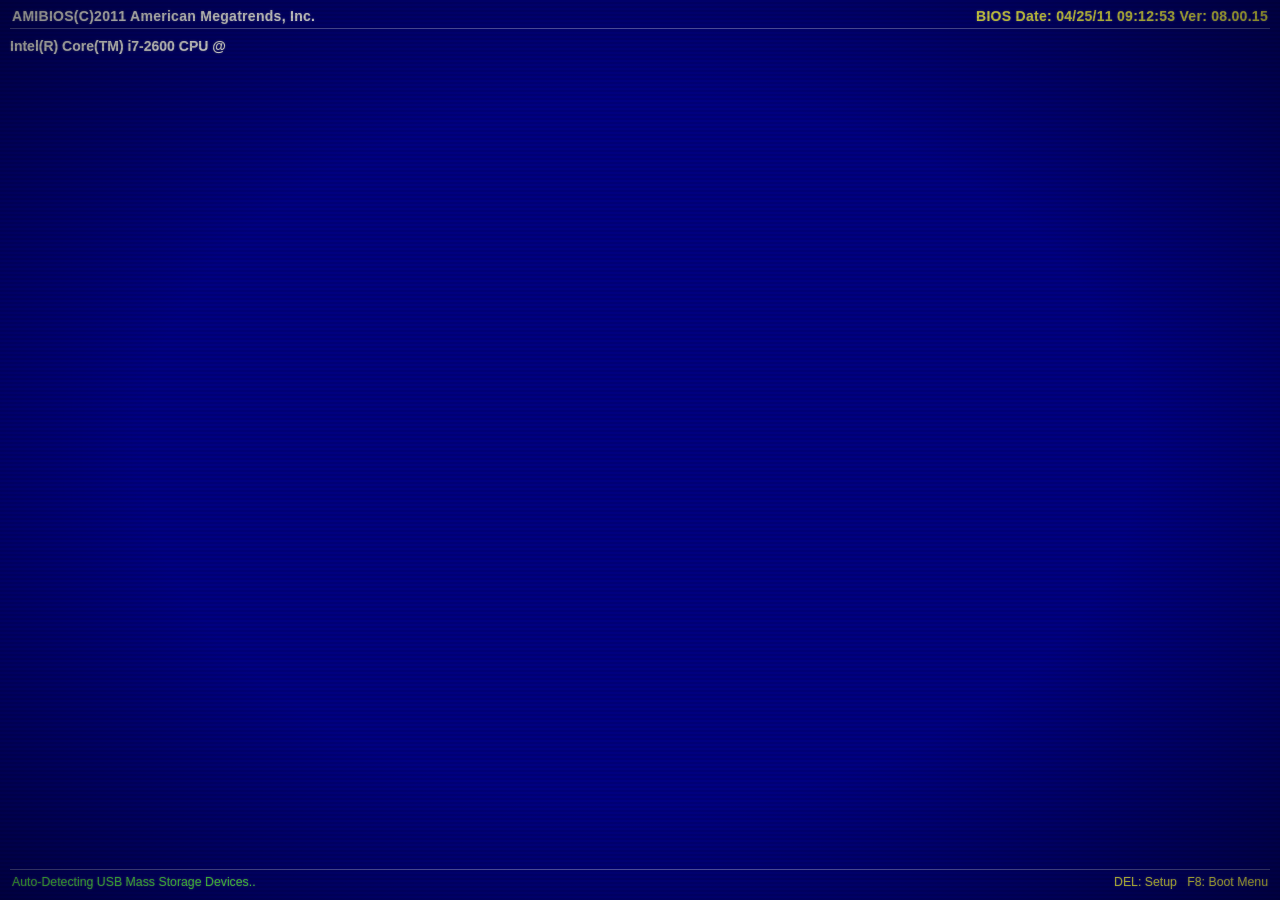
==== commit e7208153: "Update index.html" ====
--- a/index.html
+++ b/index.html
@@ -237,12 +237,29 @@
   <div id="desktopRubberBand"></div>
 </div>
 
-<!-- START SCREEN — only shows when Windows button clicked -->
+<!-- START SCREEN v2 — Enhanced Metro UI -->
 <div id="startScreen">
 
-  <!-- Header bar -->
+  <!-- Wallpaper layers (crossfade) -->
+  <div id="ssBgA"></div>
+  <div id="ssBgB"></div>
+
+  <!-- Scroll arrows -->
+  <button class="ss-scroll-btn" id="ssScrollLeft"  onclick="ssScroll(-1)" aria-label="Scroll left">&#8249;</button>
+  <button class="ss-scroll-btn" id="ssScrollRight" onclick="ssScroll(1)"  aria-label="Scroll right">&#8250;</button>
+
+  <!-- Header -->
   <div class="ss-info">
     <div class="ss-title">Start</div>
+
+    <!-- Search box -->
+    <div class="ss-search">
+      <div class="ss-search-icon"><i class="fas fa-search"></i></div>
+      <input type="text" id="ssSearchInput" placeholder="Search apps, settings…"
+             oninput="ssSearchFilter(this.value)"
+             onkeydown="if(event.key==='Escape'){this.value='';ssSearchFilter('');}" />
+    </div>
+
     <div class="ss-user" onclick="togglePowerMenu(event)">
       <div class="ss-user-text">
         <div class="ss-user-name">User</div>
@@ -262,23 +279,18 @@
     </div>
   </div>
 
-  <!-- Tile scroll area — horizontal scroll, columns side by side -->
+  <!-- Tile scroll area -->
   <div class="ss-metro" id="ssMetro">
 
-    <!--
-    ══════════════════════════════════════════════
-    JS will set tile sizes dynamically.
-    Each .tg is one column group.
-    Each .tg-grid is a CSS grid of tiles.
-    Tile sizes (.ts-1, .ts-2, .ts-4) are set by JS.
-    ══════════════════════════════════════════════
-    -->
-
     <!-- COL A: Mail 2x2 -->
-    <div class="tg" data-col="0">
-      <span class="tg-label">&nbsp;</span>
+    <div class="tg" data-col="0" data-label="">
+      <span class="tg-label" ondblclick="ssRenameGroup(this)">&nbsp;</span>
       <div class="tg-grid" id="gridA">
-        <div class="tile tc-teal" id="tMailWrap" onclick="tileOpen(this,'Mail')" style="grid-column:span 2;grid-row:span 2">
+        <div class="tile tc-teal" id="tMailWrap" onclick="tileOpen(this,'Mail')"
+             oncontextmenu="showTileCtx(event,this)"
+             data-app="Mail" data-size="2x2"
+             style="grid-column:span 2;grid-row:span 2">
+          <div class="tile-size-badge">2×2</div>
           <div class="tile-flip-wrap" id="mailFlip">
             <div class="tf-front">
               <div class="tile-icon"><img src="icons/mail.png" alt="Mail"></div>
@@ -294,11 +306,15 @@
     </div>
 
     <!-- COL B: Calendar · News · People · Finance · Messaging · Desktop -->
-    <div class="tg" data-col="1">
-      <span class="tg-label">&nbsp;</span>
+    <div class="tg" data-col="1" data-label="Social">
+      <span class="tg-label" ondblclick="ssRenameGroup(this)">Social</span>
       <div class="tg-grid" id="gridB">
 
-        <div class="tile tc-purple" onclick="tileOpen(this,'Calendar')" style="grid-column:1/3;grid-row:1">
+        <div class="tile tc-purple" onclick="tileOpen(this,'Calendar')"
+             oncontextmenu="showTileCtx(event,this)"
+             data-app="Calendar" data-size="2x1"
+             style="grid-column:1/3;grid-row:1">
+          <div class="tile-size-badge">2×1</div>
           <div class="tile-flip-wrap" id="calFlip">
             <div class="tf-front">
               <div class="tile-icon"><img src="icons/calendar.png" alt="Calendar"></div>
@@ -311,7 +327,11 @@
           </div>
         </div>
 
-        <div class="tile tc-red" onclick="tileOpen(this,'News')" style="grid-column:3/5;grid-row:1">
+        <div class="tile tc-red" onclick="tileOpen(this,'News')"
+             oncontextmenu="showTileCtx(event,this)"
+             data-app="News" data-size="2x1"
+             style="grid-column:3/5;grid-row:1">
+          <div class="tile-size-badge">2×1</div>
           <div class="tile-flip-wrap" id="newsFlip">
             <div class="tf-front">
               <div class="tile-icon"><img src="icons/news.png" alt="News"></div>
@@ -324,22 +344,38 @@
           </div>
         </div>
 
-        <div class="tile tc-pink" onclick="tileOpen(this,'People')" style="grid-column:1/3;grid-row:2/4">
+        <div class="tile tc-pink" onclick="tileOpen(this,'People')"
+             oncontextmenu="showTileCtx(event,this)"
+             data-app="People" data-size="2x2"
+             style="grid-column:1/3;grid-row:2/4">
+          <div class="tile-size-badge">2×2</div>
           <div class="tile-icon"><img src="icons/people.png" alt="People"></div>
           <span class="tile-label">People</span>
         </div>
 
-        <div class="tile tc-lGreen" onclick="tileOpen(this,'Finance')" style="grid-column:3/5;grid-row:2/4">
+        <div class="tile tc-lGreen" onclick="tileOpen(this,'Finance')"
+             oncontextmenu="showTileCtx(event,this)"
+             data-app="Finance" data-size="2x2"
+             style="grid-column:3/5;grid-row:2/4">
+          <div class="tile-size-badge">2×2</div>
           <div class="tile-icon"><img src="icons/finance.png" alt="Finance"></div>
           <span class="tile-label">Finance</span>
         </div>
 
-        <div class="tile tc-charcoal" onclick="tileOpen(this,'Messaging')" style="grid-column:1/3;grid-row:4">
+        <div class="tile tc-charcoal" onclick="tileOpen(this,'Messaging')"
+             oncontextmenu="showTileCtx(event,this)"
+             data-app="Messaging" data-size="2x1"
+             style="grid-column:1/3;grid-row:4">
+          <div class="tile-size-badge">2×1</div>
           <div class="tile-icon"><img src="icons/messaging.png" alt="Messaging"></div>
           <span class="tile-label">Messaging</span>
         </div>
 
-        <div class="tile tc-dkteal" onclick="tileOpen(this,'Desktop')" style="grid-column:3/5;grid-row:4">
+        <div class="tile tc-dkteal" onclick="tileOpen(this,'Desktop')"
+             oncontextmenu="showTileCtx(event,this)"
+             data-app="Desktop" data-size="2x1"
+             style="grid-column:3/5;grid-row:4">
+          <div class="tile-size-badge">2×1</div>
           <div class="tile-icon"><img src="icons/explorer.png" alt="Desktop"></div>
           <span class="tile-label">Desktop</span>
         </div>
@@ -348,11 +384,15 @@
     </div>
 
     <!-- COL C: Weather · Store · IE · Maps · SkyDrive · Skype -->
-    <div class="tg" data-col="2">
-      <span class="tg-label">&nbsp;</span>
+    <div class="tg" data-col="2" data-label="Internet">
+      <span class="tg-label" ondblclick="ssRenameGroup(this)">Internet</span>
       <div class="tg-grid" id="gridC">
 
-        <div class="tile tc-sky" onclick="openWeather();if(startOpen)setTimeout(toggleStart,200);" style="grid-column:1/3;grid-row:1/3">
+        <div class="tile tc-sky" onclick="openWeather();if(startOpen)setTimeout(toggleStart,200);"
+             oncontextmenu="showTileCtx(event,this)"
+             data-app="Weather" data-size="2x2"
+             style="grid-column:1/3;grid-row:1/3">
+          <div class="tile-size-badge">2×2</div>
           <div class="tile-flip-wrap" id="wxFlip">
             <div class="tf-front">
               <div class="tile-icon"><img src="icons/weather.png" alt="Weather" id="wxIcon"></div>
@@ -365,27 +405,47 @@
           </div>
         </div>
 
-        <div class="tile tc-green" onclick="openStore();if(startOpen)setTimeout(toggleStart,200);" style="grid-column:3/5;grid-row:1/3">
+        <div class="tile tc-green" onclick="openStore();if(startOpen)setTimeout(toggleStart,200);"
+             oncontextmenu="showTileCtx(event,this)"
+             data-app="Store" data-size="2x2"
+             style="grid-column:3/5;grid-row:1/3">
+          <div class="tile-size-badge">2×2</div>
           <div class="tile-icon"><img src="icons/store.png" alt="Store"></div>
           <span class="tile-label">Store</span>
         </div>
 
-        <div class="tile tc-blue" onclick="openIE();if(startOpen)setTimeout(toggleStart,200);" style="grid-column:1/3;grid-row:3">
+        <div class="tile tc-blue" onclick="openIE();if(startOpen)setTimeout(toggleStart,200);"
+             oncontextmenu="showTileCtx(event,this)"
+             data-app="Internet Explorer" data-size="2x1"
+             style="grid-column:1/3;grid-row:3">
+          <div class="tile-size-badge">2×1</div>
           <div class="tile-icon"><img src="icons/ie.png" alt="IE"></div>
           <span class="tile-label">Internet Explorer</span>
         </div>
 
-        <div class="tile tc-orange" onclick="openMaps();if(startOpen)setTimeout(toggleStart,200);" style="grid-column:3/5;grid-row:3">
+        <div class="tile tc-orange" onclick="openMaps();if(startOpen)setTimeout(toggleStart,200);"
+             oncontextmenu="showTileCtx(event,this)"
+             data-app="Maps" data-size="2x1"
+             style="grid-column:3/5;grid-row:3">
+          <div class="tile-size-badge">2×1</div>
           <div class="tile-icon"><img src="icons/maps.png" alt="Maps"></div>
           <span class="tile-label">Maps</span>
         </div>
 
-        <div class="tile tc-lBlue" onclick="tileOpen(this,'SkyDrive')" style="grid-column:1/3;grid-row:4">
+        <div class="tile tc-lBlue" onclick="tileOpen(this,'SkyDrive')"
+             oncontextmenu="showTileCtx(event,this)"
+             data-app="SkyDrive" data-size="2x1"
+             style="grid-column:1/3;grid-row:4">
+          <div class="tile-size-badge">2×1</div>
           <div class="tile-icon"><img src="icons/skydrive.png" alt="SkyDrive"></div>
           <span class="tile-label">SkyDrive</span>
         </div>
 
-        <div class="tile tc-dkblue" onclick="tileOpen(this,'Skype')" style="grid-column:3/5;grid-row:4">
+        <div class="tile tc-dkblue" onclick="tileOpen(this,'Skype')"
+             oncontextmenu="showTileCtx(event,this)"
+             data-app="Skype" data-size="2x1"
+             style="grid-column:3/5;grid-row:4">
+          <div class="tile-size-badge">2×1</div>
           <div class="tile-icon"><img src="icons/skype.png" alt="Skype"></div>
           <span class="tile-label">Skype</span>
         </div>
@@ -394,16 +454,24 @@
     </div>
 
     <!-- COL D: Travel · Bing · Games -->
-    <div class="tg" data-col="3">
-      <span class="tg-label">&nbsp;</span>
+    <div class="tg" data-col="3" data-label="Explore">
+      <span class="tg-label" ondblclick="ssRenameGroup(this)">Explore</span>
       <div class="tg-grid" id="gridD">
 
-        <div class="tile tc-teal" onclick="tileOpen(this,'Travel')" style="grid-column:1/3;grid-row:1">
+        <div class="tile tc-teal" onclick="tileOpen(this,'Travel')"
+             oncontextmenu="showTileCtx(event,this)"
+             data-app="Travel" data-size="2x1"
+             style="grid-column:1/3;grid-row:1">
+          <div class="tile-size-badge">2×1</div>
           <div class="tile-icon"><img src="icons/travel.png" alt="Travel"></div>
           <span class="tile-label">Travel</span>
         </div>
 
-        <div class="tile tc-dkblue" onclick="tileOpen(this,'Bing')" style="grid-column:1/3;grid-row:2/4">
+        <div class="tile tc-dkblue" onclick="tileOpen(this,'Bing')"
+             oncontextmenu="showTileCtx(event,this)"
+             data-app="Bing" data-size="2x2"
+             style="grid-column:1/3;grid-row:2/4">
+          <div class="tile-size-badge">2×2</div>
           <div class="tile-flip-wrap" id="bingFlip">
             <div class="tf-front">
               <div class="tile-icon"><img src="icons/bing.png" alt="Bing" id="bingIcon"></div>
@@ -416,7 +484,11 @@
           </div>
         </div>
 
-        <div class="tile tc-charcoal" onclick="tileOpen(this,'Games')" style="grid-column:1/3;grid-row:4">
+        <div class="tile tc-charcoal" onclick="tileOpen(this,'Games')"
+             oncontextmenu="showTileCtx(event,this)"
+             data-app="Games" data-size="2x1"
+             style="grid-column:1/3;grid-row:4">
+          <div class="tile-size-badge">2×1</div>
           <div class="tile-icon"><img src="icons/games.png" alt="Games"></div>
           <span class="tile-label">Games</span>
         </div>
@@ -425,21 +497,33 @@
     </div>
 
     <!-- COL E: Camera · Photos · Music · Video · Settings · OneNote -->
-    <div class="tg" data-col="4">
-      <span class="tg-label">&nbsp;</span>
+    <div class="tg" data-col="4" data-label="Media">
+      <span class="tg-label" ondblclick="ssRenameGroup(this)">Media</span>
       <div class="tg-grid" id="gridE">
 
-        <div class="tile tc-purple" onclick="tileOpen(this,'Camera')" style="grid-column:1;grid-row:1">
+        <div class="tile tc-purple" onclick="tileOpen(this,'Camera')"
+             oncontextmenu="showTileCtx(event,this)"
+             data-app="Camera" data-size="1x1"
+             style="grid-column:1;grid-row:1">
+          <div class="tile-size-badge">1×1</div>
           <div class="tile-icon"><img src="icons/camera.png" alt="Camera"></div>
           <span class="tile-label">Camera</span>
         </div>
 
-        <div class="tile tc-orange" onclick="tileOpen(this,'Photos')" style="grid-column:2;grid-row:1">
+        <div class="tile tc-orange" onclick="tileOpen(this,'Photos')"
+             oncontextmenu="showTileCtx(event,this)"
+             data-app="Photos" data-size="1x1"
+             style="grid-column:2;grid-row:1">
+          <div class="tile-size-badge">1×1</div>
           <div class="tile-icon"><img src="icons/photos.png" alt="Photos"></div>
           <span class="tile-label">Photos</span>
         </div>
 
-        <div class="tile tc-red" onclick="tileOpen(this,'Music')" style="grid-column:1/3;grid-row:2">
+        <div class="tile tc-red" onclick="tileOpen(this,'Music')"
+             oncontextmenu="showTileCtx(event,this)"
+             data-app="Music" data-size="2x1"
+             style="grid-column:1/3;grid-row:2">
+          <div class="tile-size-badge">2×1</div>
           <div class="tile-flip-wrap" id="musicFlip">
             <div class="tf-front">
               <div class="tile-icon"><img src="icons/music.png" alt="Music"></div>
@@ -452,17 +536,29 @@
           </div>
         </div>
 
-        <div class="tile tc-red" onclick="tileOpen(this,'Video')" style="grid-column:1;grid-row:3;filter:brightness(.82)">
+        <div class="tile tc-red" onclick="tileOpen(this,'Video')"
+             oncontextmenu="showTileCtx(event,this)"
+             data-app="Video" data-size="1x1"
+             style="grid-column:1;grid-row:3;filter:brightness(.82)">
+          <div class="tile-size-badge">1×1</div>
           <div class="tile-icon"><img src="icons/video.png" alt="Video"></div>
           <span class="tile-label">Video</span>
         </div>
 
-        <div class="tile tc-grey" onclick="openSettings('personalise');if(startOpen)toggleStart();" style="grid-column:2;grid-row:3">
+        <div class="tile tc-grey" onclick="openSettings('personalise');if(startOpen)toggleStart();"
+             oncontextmenu="showTileCtx(event,this)"
+             data-app="Settings" data-size="1x1"
+             style="grid-column:2;grid-row:3">
+          <div class="tile-size-badge">1×1</div>
           <div class="tile-icon"><img src="icons/settings.png" alt="Settings"></div>
           <span class="tile-label">Settings</span>
         </div>
 
-        <div class="tile tc-lPurple" onclick="tileOpen(this,'OneNote')" style="grid-column:1/3;grid-row:4">
+        <div class="tile tc-lPurple" onclick="tileOpen(this,'OneNote')"
+             oncontextmenu="showTileCtx(event,this)"
+             data-app="OneNote" data-size="2x1"
+             style="grid-column:1/3;grid-row:4">
+          <div class="tile-size-badge">2×1</div>
           <div class="tile-icon"><img src="icons/onenote.png" alt="OneNote"></div>
           <span class="tile-label">OneNote</span>
         </div>
@@ -471,7 +567,65 @@
     </div>
 
   </div><!-- /ss-metro -->
+
+  <!-- Wallpaper picker -->
+  <div id="ssWpPicker">
+    <span class="ss-wp-label">Background</span>
+    <!-- swatches injected by JS -->
+  </div>
+  <div class="ss-wp-toggle" id="ssWpToggle" onclick="toggleSsWpPicker()" title="Change background">
+    <i class="fas fa-image"></i>
+  </div>
+
+  <!-- Tile right-click context menu -->
+  <div id="tileCtxMenu">
+    <div class="tc-item" id="tcOpen" onclick="tileCtxAction('open')">
+      <span class="tc-icon"><i class="fas fa-external-link-alt"></i></span> Open
+    </div>
+    <div class="tc-sep"></div>
+    <div class="tc-item" onclick="tileCtxAction('pin')" id="tcPinItem">
+      <span class="tc-icon"><i class="fas fa-thumbtack"></i></span>
+      <span id="tcPinLabel">Unpin from Start</span>
+    </div>
+    <div class="tc-sep"></div>
+    <div style="padding:6px 14px 4px; font-size:10px; color:rgba(255,255,255,.35); text-transform:uppercase; letter-spacing:1.5px;">Resize</div>
+    <div class="tc-resize-sub" id="tcResizeSub">
+      <div class="tc-size-btn" data-sz="1x1" onclick="tileCtxResize('1x1')">
+        <div class="tc-size-visual" style="grid-template-columns:1fr;grid-template-rows:1fr;width:16px;height:16px;">
+          <div class="tc-sz-cell"></div>
+        </div>
+        Small
+      </div>
+      <div class="tc-size-btn" data-sz="2x1" onclick="tileCtxResize('2x1')">
+        <div class="tc-size-visual" style="grid-template-columns:1fr 1fr;grid-template-rows:1fr;width:28px;height:14px;">
+          <div class="tc-sz-cell"></div><div class="tc-sz-cell"></div>
+        </div>
+        Medium
+      </div>
+      <div class="tc-size-btn" data-sz="2x2" onclick="tileCtxResize('2x2')">
+        <div class="tc-size-visual" style="grid-template-columns:1fr 1fr;grid-template-rows:1fr 1fr;width:22px;height:22px;">
+          <div class="tc-sz-cell"></div><div class="tc-sz-cell"></div>
+          <div class="tc-sz-cell"></div><div class="tc-sz-cell"></div>
+        </div>
+        Wide
+      </div>
+      <div class="tc-size-btn" data-sz="4x2" onclick="tileCtxResize('4x2')">
+        <div class="tc-size-visual" style="grid-template-columns:1fr 1fr 1fr 1fr;grid-template-rows:1fr 1fr;width:36px;height:18px;">
+          <div class="tc-sz-cell"></div><div class="tc-sz-cell"></div><div class="tc-sz-cell"></div><div class="tc-sz-cell"></div>
+          <div class="tc-sz-cell"></div><div class="tc-sz-cell"></div><div class="tc-sz-cell"></div><div class="tc-sz-cell"></div>
+        </div>
+        Large
+      </div>
+    </div>
+    <div class="tc-sep"></div>
+    <div class="tc-item" id="tcLiveToggle" onclick="tileCtxAction('live')">
+      <span class="tc-icon"><i class="fas fa-satellite-dish"></i></span>
+      <span id="tcLiveLabel">Turn live tile off</span>
+    </div>
+  </div>
+
 </div><!-- /startScreen -->
+
 
 <!-- TASKBAR -->
 <div id="taskbar" oncontextmenu="showTaskbarEmptyCtx(event)">
--- a/style.css
+++ b/style.css
@@ -561,30 +561,37 @@
 .lang-active span:first-child { color: #3a96dd; }
 
 /* ══════════════════════════════════════════════════════════
-   START SCREEN
+   START SCREEN  v2  —  Enhanced Metro UI
    ══════════════════════════════════════════════════════════ */
+
+/* ── WALLPAPER LAYERS (same crossfade trick as lock screen) ── */
+#ssBgA, #ssBgB {
+  position: absolute; inset: 0; z-index: 0;
+  background-size: cover;
+  background-position: center;
+  background-repeat: no-repeat;
+  transition: opacity 1.4s ease;
+  pointer-events: none;
+}
+
 #startScreen {
   position: fixed;
-  /* sits above taskbar, covers full screen */
   top: 0; left: 0; right: 0; bottom: 44px;
   z-index: 200;
   display: flex;
   flex-direction: column;
   overflow: hidden;
-  background:
-    linear-gradient(to bottom, rgba(20,26,30,.92), rgba(18,22,26,.90)),
-    url('67.jpg') center/cover no-repeat;
-  background-color: #1a1e22;
-
-  /* HIDDEN STATE — pushed fully below viewport, invisible, non-interactive */
+  background-color: #0f1318;
+
+  /* HIDDEN — slide from bottom */
   transform: translateY(100%);
   opacity: 0;
   visibility: hidden;
   pointer-events: none;
   transition:
-    transform   .42s cubic-bezier(.32,0,.18,1),
-    opacity     .30s ease,
-    visibility  0s   .45s;     /* hide visibility only after slide finishes */
+    transform   .48s cubic-bezier(.22,1,.36,1),
+    opacity     .28s ease,
+    visibility  0s   .52s;
 }
 #startScreen.active {
   transform: translateY(0);
@@ -592,59 +599,112 @@
   visibility: visible;
   pointer-events: all;
   transition:
-    transform .42s cubic-bezier(.32,0,.18,1),
-    opacity   .30s ease;       /* no delay on open */
-}
-
-/* ── header ── */
+    transform .48s cubic-bezier(.22,1,.36,1),
+    opacity   .28s ease;
+}
+
+/* dark frosted overlay over wallpaper */
+#startScreen::before {
+  content: '';
+  position: absolute; inset: 0; z-index: 1;
+  background:
+    linear-gradient(to bottom, rgba(8,10,14,.82) 0%, rgba(10,13,18,.70) 60%, rgba(8,10,14,.88) 100%);
+  pointer-events: none;
+}
+#startScreen > * { position: relative; z-index: 2; }
+
+/* ── HEADER ── */
 .ss-info {
   flex-shrink: 0;
   display: flex; align-items: center; justify-content: space-between;
-  padding: 16px 28px 12px 32px;
-}
-.ss-title { font-size: 36px; font-weight: 100; color: #fff; letter-spacing: .5px; }
+  padding: 18px 32px 14px 36px;
+  border-bottom: 1px solid rgba(255,255,255,.055);
+  backdrop-filter: blur(2px);
+}
+.ss-title {
+  font-size: 32px; font-weight: 100; color: #fff;
+  letter-spacing: 1px;
+  text-shadow: 0 1px 12px rgba(0,0,0,.4);
+}
+
+/* search box in header */
+.ss-search {
+  display: flex; align-items: center; gap: 0;
+  background: rgba(255,255,255,.08);
+  border: 1px solid rgba(255,255,255,.13);
+  height: 34px;
+  transition: background .2s, border-color .2s;
+  flex: 0 0 260px;
+}
+.ss-search:focus-within {
+  background: rgba(255,255,255,.14);
+  border-color: rgba(255,255,255,.32);
+}
+.ss-search-icon {
+  width: 34px; height: 34px; display: flex; align-items: center; justify-content: center;
+  color: rgba(255,255,255,.45); font-size: 13px; flex-shrink: 0;
+}
+.ss-search input {
+  flex: 1; background: none; border: none; outline: none;
+  color: #fff; font-size: 13px;
+  font-family: 'Segoe UI', Tahoma, sans-serif;
+  padding: 0 10px 0 0;
+  caret-color: #fff;
+  user-select: text; -webkit-user-select: text;
+}
+.ss-search input::placeholder { color: rgba(255,255,255,.32); }
 
 .ss-user {
   position: relative; display: flex; align-items: center; gap: 10px;
-  color: #fff; cursor: pointer; padding: 6px 12px; transition: background .2s;
-}
-.ss-user:hover { background: rgba(255,255,255,.09); }
+  color: #fff; cursor: pointer; padding: 6px 12px;
+  transition: background .2s;
+}
+.ss-user:hover { background: rgba(255,255,255,.08); }
 .ss-user-text { text-align: right; }
-.ss-user-name { font-size: 14px; font-weight: 400; line-height: 1.2; }
-.ss-user-sub  { font-size: 11px; opacity: .55; }
+.ss-user-name { font-size: 13px; font-weight: 400; line-height: 1.2; }
+.ss-user-sub  { font-size: 10px; opacity: .45; }
 .ss-avatar {
-  width: 36px; height: 36px; border-radius: 2px; background: #0078d7;
+  width: 34px; height: 34px; border-radius: 2px; background: #0078d7;
   display: flex; align-items: center; justify-content: center;
-  font-size: 16px; color: #fff; overflow: hidden; flex-shrink: 0;
+  font-size: 15px; color: #fff; overflow: hidden; flex-shrink: 0;
+  border: 1px solid rgba(255,255,255,.18);
 }
 .ss-avatar img { width: 100%; height: 100%; object-fit: cover; }
 
-/* power dropdown — slides down, white bg */
+/* power dropdown */
 .ss-power-menu {
   position: absolute; top: calc(100% + 4px); right: 0;
-  background: #fff; color: #111; list-style: none;
-  min-width: 190px; padding: 6px 0; z-index: 20;
-  box-shadow: 0 8px 32px rgba(0,0,0,.55);
-  opacity: 0; pointer-events: none; transform: translateY(-10px);
-  transition: opacity .4s ease, transform .55s cubic-bezier(.16,1,.3,1);
+  background: rgba(20,20,22,.98); color: #fff; list-style: none;
+  min-width: 200px; padding: 6px 0; z-index: 20;
+  box-shadow: 0 12px 40px rgba(0,0,0,.7);
+  border: 1px solid rgba(255,255,255,.1);
+  opacity: 0; pointer-events: none; transform: translateY(-8px);
+  transition: opacity .3s ease, transform .4s cubic-bezier(.16,1,.3,1);
 }
 .ss-power-menu.open { opacity: 1; pointer-events: all; transform: translateY(0); }
 .pm-item {
   display: flex; align-items: center; gap: 12px;
-  padding: 10px 36px 10px 16px; font-size: 13px; font-weight: 600;
-  color: #111; cursor: pointer; white-space: nowrap; transition: background .2s;
-}
-.pm-item i { font-size: 14px; opacity: .6; width: 16px; text-align: center; color: #333; }
-.pm-item:hover { background: rgba(0,0,0,.08); }
+  padding: 10px 24px 10px 16px; font-size: 13px; font-weight: 400;
+  color: rgba(255,255,255,.88); cursor: pointer; white-space: nowrap;
+  transition: background .15s;
+}
+.pm-item i { font-size: 13px; opacity: .55; width: 16px; text-align: center; }
+.pm-item:hover { background: rgba(255,255,255,.1); }
 .pm-item:hover i { opacity: 1; }
-.pm-item.disabled { color: #aaa; cursor: default; }
-.pm-item.disabled:hover { background: transparent; }
-
-/* ── TILE SCROLL AREA ──
-   flex:1 = fills exact remaining height after header.
-   overflow-x:auto + no-wrap = horizontal scroll only.
-   flex-direction:row = columns sit side by side.
-*/
+.pm-item.disabled { color: rgba(255,255,255,.25); cursor: default; pointer-events: none; }
+
+/* ── GROUP LABEL BAR ── */
+.ss-groups-bar {
+  flex-shrink: 0;
+  display: flex; align-items: center;
+  padding: 8px 36px 0;
+  gap: 0;
+  overflow-x: auto;
+  scrollbar-width: none;
+}
+.ss-groups-bar::-webkit-scrollbar { display: none; }
+
+/* ── METRO AREA ── */
 .ss-metro {
   flex: 1;
   display: flex;
@@ -652,40 +712,47 @@
   align-items: flex-start;
   overflow-x: auto;
   overflow-y: hidden;
-  padding: 10px 32px 16px;
-  gap: 20px;
-  /* prevent any vertical scrollbar */
+  padding: 14px 36px 20px;
+  gap: 24px;
   min-height: 0;
   scrollbar-width: thin;
-  scrollbar-color: rgba(255,255,255,.2) transparent;
-}
-.ss-metro::-webkit-scrollbar { height: 5px; }
-.ss-metro::-webkit-scrollbar-thumb { background: rgba(255,255,255,.2); border-radius: 3px; }
-
-/* ── TILE COLUMN GROUP ──
-   Each column is a flex column, shrinks to its content width.
-   The stagger animation slides it in from right.
-*/
+  scrollbar-color: rgba(255,255,255,.15) transparent;
+}
+.ss-metro::-webkit-scrollbar { height: 4px; }
+.ss-metro::-webkit-scrollbar-thumb {
+  background: rgba(255,255,255,.15); border-radius: 2px;
+}
+
+/* ── TILE GROUP ── */
 .tg {
   flex-shrink: 0;
   display: flex;
   flex-direction: column;
   gap: 0;
   opacity: 0;
-  transform: translateX(70px) scale(.82);
-  transition: opacity .55s ease, transform .55s cubic-bezier(.16,1,.3,1);
+  transform: translateX(56px) scale(.88);
+  transition: opacity .5s ease, transform .5s cubic-bezier(.22,1,.36,1);
+  will-change: transform, opacity;
 }
 .tg.tg-in { opacity: 1; transform: translateX(0) scale(1); }
 
 .tg-label {
-  font-size: 10px; font-weight: 300; color: rgba(255,255,255,.3);
-  text-transform: uppercase; letter-spacing: 2px;
-  margin-bottom: 7px; white-space: nowrap;
-}
-
-/* Grid inside each column.
-   grid-template-columns and rows are set via inline style using px values
-   that JS calculates from the available height. */
+  font-size: 10px; font-weight: 400; color: rgba(255,255,255,.35);
+  text-transform: uppercase; letter-spacing: 2.5px;
+  margin-bottom: 8px; white-space: nowrap;
+  padding: 0 2px;
+  cursor: pointer;
+  transition: color .2s;
+}
+.tg-label:hover { color: rgba(255,255,255,.7); }
+.tg-label.editing {
+  background: rgba(255,255,255,.1);
+  outline: none;
+  color: #fff;
+  padding: 2px 6px;
+  border-bottom: 1px solid rgba(255,255,255,.5);
+}
+
 .tg-grid {
   display: grid;
   gap: 5px;
@@ -693,38 +760,105 @@
 }
 
 /* ══════════════════════════════════════════════════════════
-   TILES
-   Sizes are set by JS calculating --sz from available height.
-   CSS classes just reference that variable.
+   TILES  v2 — pixel-sharp, shimmer on hover, ripple on press
    ══════════════════════════════════════════════════════════ */
 .tile {
   position: relative; overflow: hidden; cursor: pointer; color: #fff;
   display: flex; flex-direction: column; justify-content: flex-end;
-  padding: 7px 9px;
+  padding: 8px 10px;
+  /* sharp edges — authentic Metro */
   outline: 1px solid transparent;
-  transition: outline-color .12s, filter .12s, transform .10s;
-}
-.tile:hover  { outline-color: rgba(200,200,200,.65); filter: brightness(1.1); }
-.tile:active { outline-color: rgba(220,220,220,.9); outline-width: 2px; transform: scale(.96); filter: brightness(.88); }
+  /* GPU-composited hover */
+  transition:
+    outline-color .14s,
+    filter        .14s,
+    transform     .12s cubic-bezier(.2,0,.38,1);
+  will-change: transform;
+  user-select: none;
+}
+
+/* shimmer overlay — only visible on hover */
+.tile::before {
+  content: '';
+  position: absolute; inset: 0;
+  background: linear-gradient(
+    135deg,
+    rgba(255,255,255,0) 0%,
+    rgba(255,255,255,.08) 50%,
+    rgba(255,255,255,0) 100%
+  );
+  opacity: 0;
+  transition: opacity .2s;
+  pointer-events: none;
+  z-index: 3;
+}
+.tile:hover::before { opacity: 1; }
+
+/* top-edge highlight — subtle 1px white line */
+.tile::after {
+  content: '';
+  position: absolute; top: 0; left: 0; right: 0; height: 1px;
+  background: rgba(255,255,255,.18);
+  pointer-events: none; z-index: 4;
+}
+
+.tile:hover {
+  outline-color: rgba(255,255,255,.55);
+  filter: brightness(1.12);
+  transform: scale(1.012);
+}
+.tile:active {
+  transform: scale(.955);
+  filter: brightness(.82);
+  transition: transform .06s, filter .06s;
+}
+
+/* selected state (for resize context) */
+.tile.tile-selected {
+  outline: 2px solid rgba(255,255,255,.9) !important;
+  outline-offset: -1px;
+}
 
 /* tile icon — bottom right */
 .tile-icon {
-  position: absolute; bottom: 8px; right: 10px;
+  position: absolute; bottom: 9px; right: 11px;
   display: flex; align-items: center; justify-content: center;
-}
-.tile-icon img { object-fit: contain; filter: brightness(0) invert(1); opacity: .92; }
-
-/* tile name label — bottom left */
+  z-index: 2;
+}
+.tile-icon img {
+  object-fit: contain;
+  filter: brightness(0) invert(1);
+  opacity: .88;
+  transition: opacity .15s;
+}
+.tile:hover .tile-icon img { opacity: 1; }
+
+/* tile name — bottom left */
 .tile-label {
   position: relative; z-index: 2;
-  font-size: 11px; font-weight: 400; line-height: 1.2;
-  text-shadow: 0 1px 3px rgba(0,0,0,.3);
+  font-size: 11px; font-weight: 400; line-height: 1.25;
+  text-shadow: 0 1px 4px rgba(0,0,0,.45);
+  letter-spacing: .1px;
 }
 
 /* big live number */
-.tile-big { font-size: 28px; font-weight: 100; line-height: 1; margin-bottom: 2px; position: relative; z-index: 2; }
-
-/* colours */
+.tile-big {
+  font-size: 30px; font-weight: 100; line-height: 1;
+  margin-bottom: 2px; position: relative; z-index: 2;
+  letter-spacing: -1px;
+}
+
+/* ── TILE SIZE BADGE (shows during resize mode) ── */
+.tile-size-badge {
+  position: absolute; top: 5px; left: 5px;
+  background: rgba(0,0,0,.55); color: rgba(255,255,255,.7);
+  font-size: 9px; padding: 1px 4px; letter-spacing: .5px;
+  pointer-events: none; z-index: 10;
+  opacity: 0; transition: opacity .2s;
+}
+.start-resize-mode .tile-size-badge { opacity: 1; }
+
+/* ── COLOURS — same palette, kept identical ── */
 .tc-teal    { background: #008299; }
 .tc-dkteal  { background: #006672; }
 .tc-blue    { background: #0078d7; }
@@ -743,20 +877,139 @@
 .tc-charcoal{ background: #2d2d30; }
 .tc-brown   { background: #7e5c3e; }
 
-/* live tile flip */
+/* ── LIVE TILE FLIP ── */
 .tile-flip-wrap {
   position: absolute; inset: 0;
   transform-style: preserve-3d;
-  transition: transform .65s cubic-bezier(.4,0,.2,1);
+  transition: transform .7s cubic-bezier(.4,0,.2,1);
 }
 .tf-front, .tf-back {
   position: absolute; inset: 0; backface-visibility: hidden;
-  display: flex; flex-direction: column; justify-content: flex-end; padding: 7px 9px;
+  display: flex; flex-direction: column; justify-content: flex-end; padding: 8px 10px;
 }
 .tf-back { transform: rotateX(180deg); }
 .tile.flipped .tile-flip-wrap { transform: rotateX(180deg); }
-.live-txt { font-size: 11px; color: rgba(255,255,255,.9); line-height: 1.5; position: relative; z-index: 2; }
-.live-txt strong { font-size: 22px; font-weight: 100; display: block; margin-bottom: 2px; }
+.live-txt {
+  font-size: 11px; color: rgba(255,255,255,.92); line-height: 1.55;
+  position: relative; z-index: 2;
+}
+.live-txt strong { font-size: 22px; font-weight: 100; display: block; margin-bottom: 2px; letter-spacing: -0.5px; }
+
+/* ── TILE RIGHT-CLICK CONTEXT MENU ── */
+#tileCtxMenu {
+  position: fixed;
+  z-index: 9500;
+  background: rgba(18,20,24,.98);
+  border: 1px solid rgba(255,255,255,.12);
+  box-shadow: 0 16px 48px rgba(0,0,0,.7), 0 2px 8px rgba(0,0,0,.4);
+  min-width: 220px;
+  padding: 6px 0;
+  display: none;
+  animation: tileCtxPop .14s cubic-bezier(.16,1,.3,1) both;
+}
+@keyframes tileCtxPop {
+  from { opacity:0; transform: scale(.94) translateY(-4px); }
+  to   { opacity:1; transform: scale(1)   translateY(0); }
+}
+#tileCtxMenu.open { display: block; }
+
+.tc-item {
+  display: flex; align-items: center; gap: 10px;
+  padding: 9px 20px 9px 14px;
+  font-size: 13px; color: rgba(255,255,255,.88);
+  cursor: pointer; white-space: nowrap;
+  transition: background .12s;
+}
+.tc-item:hover { background: rgba(255,255,255,.1); }
+.tc-item .tc-icon {
+  width: 18px; text-align: center; flex-shrink: 0;
+  font-size: 14px; color: rgba(255,255,255,.5);
+}
+.tc-item:hover .tc-icon { color: rgba(255,255,255,.9); }
+.tc-sep { height: 1px; background: rgba(255,255,255,.08); margin: 4px 0; }
+.tc-disabled { color: rgba(255,255,255,.25) !important; cursor: default !important; pointer-events: none; }
+
+/* Resize submenu */
+.tc-resize-sub {
+  padding: 8px 14px 10px;
+  display: flex; gap: 8px; align-items: center;
+  flex-wrap: wrap;
+}
+.tc-size-btn {
+  display: flex; flex-direction: column; align-items: center; justify-content: center;
+  gap: 4px; cursor: pointer; padding: 6px 10px;
+  background: rgba(255,255,255,.06);
+  border: 1px solid rgba(255,255,255,.1);
+  color: rgba(255,255,255,.7); font-size: 10px; letter-spacing: .3px;
+  transition: background .15s, border-color .15s, color .15s;
+  min-width: 52px;
+}
+.tc-size-btn:hover {
+  background: rgba(255,255,255,.15);
+  border-color: rgba(255,255,255,.35);
+  color: #fff;
+}
+.tc-size-btn.active {
+  background: rgba(0,120,215,.4);
+  border-color: #0078d7;
+  color: #fff;
+}
+.tc-size-visual {
+  display: grid; gap: 2px;
+}
+.tc-sz-cell { background: rgba(255,255,255,.55); border-radius: 1px; }
+
+/* ── WALLPAPER TOGGLE BUTTON (bottom-right corner of start screen) ── */
+#ssWpToggle {
+  position: absolute; bottom: 8px; right: 8px; z-index: 10;
+}
+#ssWpPicker {
+  position: absolute; bottom: 8px; right: 46px; z-index: 10;
+  display: flex; gap: 6px; align-items: center;
+  opacity: 0; pointer-events: none;
+  transition: opacity .3s ease;
+}
+#ssWpPicker.visible { opacity: 1; pointer-events: all; }
+.ss-wp-swatch {
+  width: 28px; height: 28px;
+  background-size: cover; background-position: center;
+  border: 2px solid rgba(255,255,255,.2);
+  cursor: pointer;
+  transition: border-color .15s, transform .15s;
+  flex-shrink: 0;
+}
+.ss-wp-swatch:hover { border-color: rgba(255,255,255,.7); transform: scale(1.12); }
+.ss-wp-swatch.active { border-color: #0078d7; }
+.ss-wp-label {
+  font-size: 10px; color: rgba(255,255,255,.35);
+  text-transform: uppercase; letter-spacing: 1.5px;
+  margin-right: 4px;
+}
+.ss-wp-toggle {
+  width: 28px; height: 28px;
+  display: flex; align-items: center; justify-content: center;
+  background: rgba(255,255,255,.08);
+  border: 1px solid rgba(255,255,255,.15);
+  color: rgba(255,255,255,.55); font-size: 14px;
+  cursor: pointer; flex-shrink: 0;
+  transition: background .15s, color .15s;
+}
+.ss-wp-toggle:hover { background: rgba(255,255,255,.16); color: #fff; }
+
+/* ── SCROLL ARROWS ── */
+.ss-scroll-btn {
+  position: absolute; top: 50%; transform: translateY(-50%);
+  z-index: 5; width: 32px; height: 64px;
+  display: flex; align-items: center; justify-content: center;
+  background: rgba(0,0,0,.35); color: rgba(255,255,255,.55);
+  font-size: 18px; cursor: pointer;
+  opacity: 0; pointer-events: none;
+  transition: opacity .25s, background .15s, color .15s;
+}
+.ss-scroll-btn.visible { opacity: 1; pointer-events: all; }
+.ss-scroll-btn:hover { background: rgba(0,0,0,.6); color: #fff; }
+#ssScrollLeft  { left: 8px; }
+#ssScrollRight { right: 8px; }
 
 /* ── CHARMS ── */
 #charms {
@@ -1162,3 +1415,4 @@
 .tb-win-entry.minimised { background: rgba(255,255,255,.04); }
 .tb-win-entry.minimised span { color: rgba(255,255,255,.45); }
 .tb-win-entry.minimised::after { background: rgba(255,255,255,.25); }
+ 
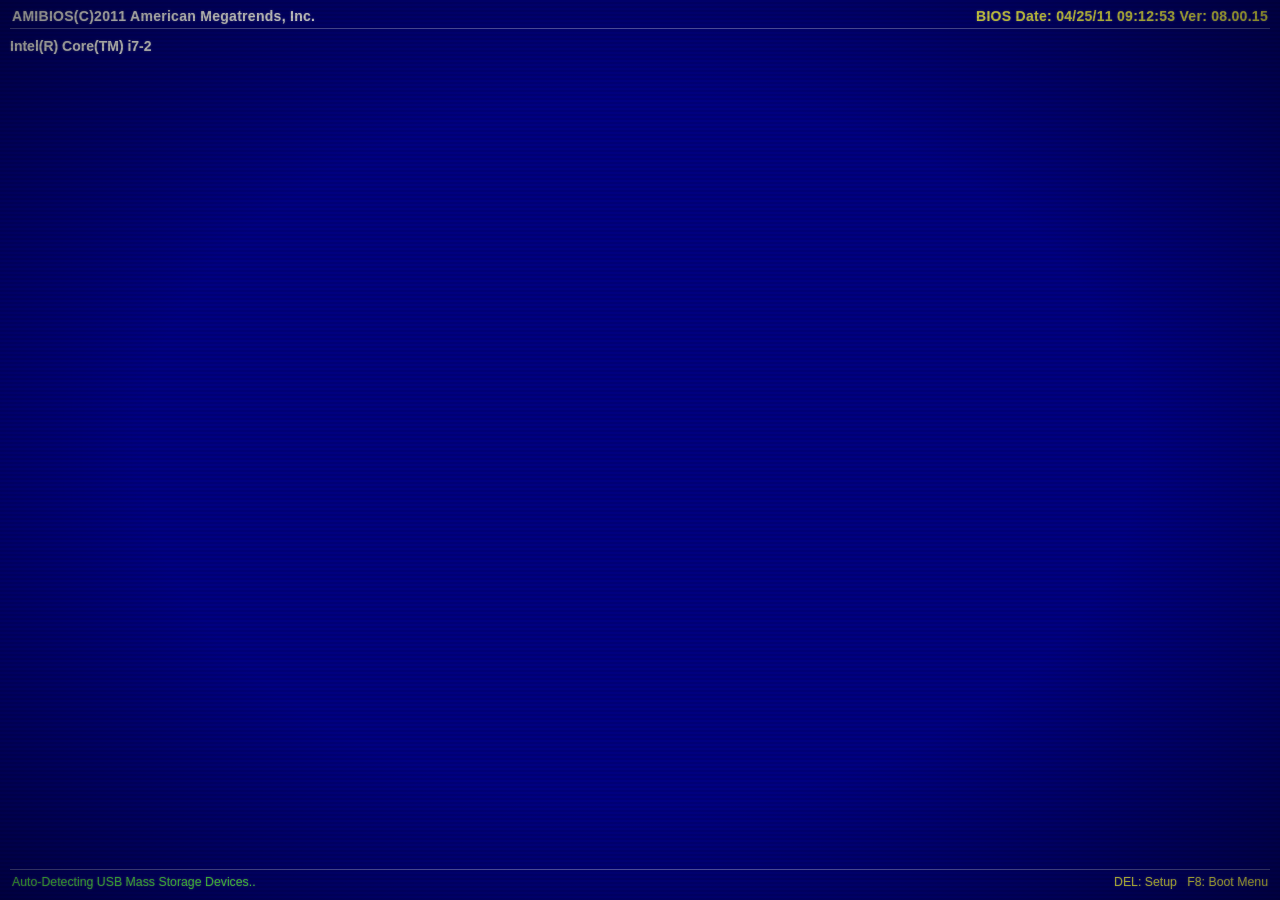
==== commit 01b59bf8: "Refactor start screen HTML structure and comments" ====
--- a/index.html
+++ b/index.html
@@ -237,29 +237,12 @@
   <div id="desktopRubberBand"></div>
 </div>
 
-<!-- START SCREEN v2 — Enhanced Metro UI -->
+<!-- START SCREEN — only shows when Windows button clicked -->
 <div id="startScreen">
 
-  <!-- Wallpaper layers (crossfade) -->
-  <div id="ssBgA"></div>
-  <div id="ssBgB"></div>
-
-  <!-- Scroll arrows -->
-  <button class="ss-scroll-btn" id="ssScrollLeft"  onclick="ssScroll(-1)" aria-label="Scroll left">&#8249;</button>
-  <button class="ss-scroll-btn" id="ssScrollRight" onclick="ssScroll(1)"  aria-label="Scroll right">&#8250;</button>
-
-  <!-- Header -->
+  <!-- Header bar -->
   <div class="ss-info">
     <div class="ss-title">Start</div>
-
-    <!-- Search box -->
-    <div class="ss-search">
-      <div class="ss-search-icon"><i class="fas fa-search"></i></div>
-      <input type="text" id="ssSearchInput" placeholder="Search apps, settings…"
-             oninput="ssSearchFilter(this.value)"
-             onkeydown="if(event.key==='Escape'){this.value='';ssSearchFilter('');}" />
-    </div>
-
     <div class="ss-user" onclick="togglePowerMenu(event)">
       <div class="ss-user-text">
         <div class="ss-user-name">User</div>
@@ -279,18 +262,23 @@
     </div>
   </div>
 
-  <!-- Tile scroll area -->
+  <!-- Tile scroll area — horizontal scroll, columns side by side -->
   <div class="ss-metro" id="ssMetro">
 
+    <!--
+    ══════════════════════════════════════════════
+    JS will set tile sizes dynamically.
+    Each .tg is one column group.
+    Each .tg-grid is a CSS grid of tiles.
+    Tile sizes (.ts-1, .ts-2, .ts-4) are set by JS.
+    ══════════════════════════════════════════════
+    -->
+
     <!-- COL A: Mail 2x2 -->
-    <div class="tg" data-col="0" data-label="">
-      <span class="tg-label" ondblclick="ssRenameGroup(this)">&nbsp;</span>
+    <div class="tg" data-col="0">
+      <span class="tg-label">&nbsp;</span>
       <div class="tg-grid" id="gridA">
-        <div class="tile tc-teal" id="tMailWrap" onclick="tileOpen(this,'Mail')"
-             oncontextmenu="showTileCtx(event,this)"
-             data-app="Mail" data-size="2x2"
-             style="grid-column:span 2;grid-row:span 2">
-          <div class="tile-size-badge">2×2</div>
+        <div class="tile tc-teal" id="tMailWrap" onclick="tileOpen(this,'Mail')" style="grid-column:span 2;grid-row:span 2">
           <div class="tile-flip-wrap" id="mailFlip">
             <div class="tf-front">
               <div class="tile-icon"><img src="icons/mail.png" alt="Mail"></div>
@@ -306,15 +294,11 @@
     </div>
 
     <!-- COL B: Calendar · News · People · Finance · Messaging · Desktop -->
-    <div class="tg" data-col="1" data-label="Social">
-      <span class="tg-label" ondblclick="ssRenameGroup(this)">Social</span>
+    <div class="tg" data-col="1">
+      <span class="tg-label">&nbsp;</span>
       <div class="tg-grid" id="gridB">
 
-        <div class="tile tc-purple" onclick="tileOpen(this,'Calendar')"
-             oncontextmenu="showTileCtx(event,this)"
-             data-app="Calendar" data-size="2x1"
-             style="grid-column:1/3;grid-row:1">
-          <div class="tile-size-badge">2×1</div>
+        <div class="tile tc-purple" onclick="tileOpen(this,'Calendar')" style="grid-column:1/3;grid-row:1">
           <div class="tile-flip-wrap" id="calFlip">
             <div class="tf-front">
               <div class="tile-icon"><img src="icons/calendar.png" alt="Calendar"></div>
@@ -327,11 +311,7 @@
           </div>
         </div>
 
-        <div class="tile tc-red" onclick="tileOpen(this,'News')"
-             oncontextmenu="showTileCtx(event,this)"
-             data-app="News" data-size="2x1"
-             style="grid-column:3/5;grid-row:1">
-          <div class="tile-size-badge">2×1</div>
+        <div class="tile tc-red" onclick="tileOpen(this,'News')" style="grid-column:3/5;grid-row:1">
           <div class="tile-flip-wrap" id="newsFlip">
             <div class="tf-front">
               <div class="tile-icon"><img src="icons/news.png" alt="News"></div>
@@ -344,38 +324,22 @@
           </div>
         </div>
 
-        <div class="tile tc-pink" onclick="tileOpen(this,'People')"
-             oncontextmenu="showTileCtx(event,this)"
-             data-app="People" data-size="2x2"
-             style="grid-column:1/3;grid-row:2/4">
-          <div class="tile-size-badge">2×2</div>
+        <div class="tile tc-pink" onclick="tileOpen(this,'People')" style="grid-column:1/3;grid-row:2/4">
           <div class="tile-icon"><img src="icons/people.png" alt="People"></div>
           <span class="tile-label">People</span>
         </div>
 
-        <div class="tile tc-lGreen" onclick="tileOpen(this,'Finance')"
-             oncontextmenu="showTileCtx(event,this)"
-             data-app="Finance" data-size="2x2"
-             style="grid-column:3/5;grid-row:2/4">
-          <div class="tile-size-badge">2×2</div>
+        <div class="tile tc-lGreen" onclick="tileOpen(this,'Finance')" style="grid-column:3/5;grid-row:2/4">
           <div class="tile-icon"><img src="icons/finance.png" alt="Finance"></div>
           <span class="tile-label">Finance</span>
         </div>
 
-        <div class="tile tc-charcoal" onclick="tileOpen(this,'Messaging')"
-             oncontextmenu="showTileCtx(event,this)"
-             data-app="Messaging" data-size="2x1"
-             style="grid-column:1/3;grid-row:4">
-          <div class="tile-size-badge">2×1</div>
+        <div class="tile tc-charcoal" onclick="tileOpen(this,'Messaging')" style="grid-column:1/3;grid-row:4">
           <div class="tile-icon"><img src="icons/messaging.png" alt="Messaging"></div>
           <span class="tile-label">Messaging</span>
         </div>
 
-        <div class="tile tc-dkteal" onclick="tileOpen(this,'Desktop')"
-             oncontextmenu="showTileCtx(event,this)"
-             data-app="Desktop" data-size="2x1"
-             style="grid-column:3/5;grid-row:4">
-          <div class="tile-size-badge">2×1</div>
+        <div class="tile tc-dkteal" onclick="tileOpen(this,'Desktop')" style="grid-column:3/5;grid-row:4">
           <div class="tile-icon"><img src="icons/explorer.png" alt="Desktop"></div>
           <span class="tile-label">Desktop</span>
         </div>
@@ -384,15 +348,11 @@
     </div>
 
     <!-- COL C: Weather · Store · IE · Maps · SkyDrive · Skype -->
-    <div class="tg" data-col="2" data-label="Internet">
-      <span class="tg-label" ondblclick="ssRenameGroup(this)">Internet</span>
+    <div class="tg" data-col="2">
+      <span class="tg-label">&nbsp;</span>
       <div class="tg-grid" id="gridC">
 
-        <div class="tile tc-sky" onclick="openWeather();if(startOpen)setTimeout(toggleStart,200);"
-             oncontextmenu="showTileCtx(event,this)"
-             data-app="Weather" data-size="2x2"
-             style="grid-column:1/3;grid-row:1/3">
-          <div class="tile-size-badge">2×2</div>
+        <div class="tile tc-sky" onclick="openWeather();if(startOpen)setTimeout(toggleStart,200);" style="grid-column:1/3;grid-row:1/3">
           <div class="tile-flip-wrap" id="wxFlip">
             <div class="tf-front">
               <div class="tile-icon"><img src="icons/weather.png" alt="Weather" id="wxIcon"></div>
@@ -405,47 +365,27 @@
           </div>
         </div>
 
-        <div class="tile tc-green" onclick="openStore();if(startOpen)setTimeout(toggleStart,200);"
-             oncontextmenu="showTileCtx(event,this)"
-             data-app="Store" data-size="2x2"
-             style="grid-column:3/5;grid-row:1/3">
-          <div class="tile-size-badge">2×2</div>
+        <div class="tile tc-green" onclick="openStore();if(startOpen)setTimeout(toggleStart,200);" style="grid-column:3/5;grid-row:1/3">
           <div class="tile-icon"><img src="icons/store.png" alt="Store"></div>
           <span class="tile-label">Store</span>
         </div>
 
-        <div class="tile tc-blue" onclick="openIE();if(startOpen)setTimeout(toggleStart,200);"
-             oncontextmenu="showTileCtx(event,this)"
-             data-app="Internet Explorer" data-size="2x1"
-             style="grid-column:1/3;grid-row:3">
-          <div class="tile-size-badge">2×1</div>
+        <div class="tile tc-blue" onclick="openIE();if(startOpen)setTimeout(toggleStart,200);" style="grid-column:1/3;grid-row:3">
           <div class="tile-icon"><img src="icons/ie.png" alt="IE"></div>
           <span class="tile-label">Internet Explorer</span>
         </div>
 
-        <div class="tile tc-orange" onclick="openMaps();if(startOpen)setTimeout(toggleStart,200);"
-             oncontextmenu="showTileCtx(event,this)"
-             data-app="Maps" data-size="2x1"
-             style="grid-column:3/5;grid-row:3">
-          <div class="tile-size-badge">2×1</div>
+        <div class="tile tc-orange" onclick="openMaps();if(startOpen)setTimeout(toggleStart,200);" style="grid-column:3/5;grid-row:3">
           <div class="tile-icon"><img src="icons/maps.png" alt="Maps"></div>
           <span class="tile-label">Maps</span>
         </div>
 
-        <div class="tile tc-lBlue" onclick="tileOpen(this,'SkyDrive')"
-             oncontextmenu="showTileCtx(event,this)"
-             data-app="SkyDrive" data-size="2x1"
-             style="grid-column:1/3;grid-row:4">
-          <div class="tile-size-badge">2×1</div>
+        <div class="tile tc-lBlue" onclick="tileOpen(this,'SkyDrive')" style="grid-column:1/3;grid-row:4">
           <div class="tile-icon"><img src="icons/skydrive.png" alt="SkyDrive"></div>
           <span class="tile-label">SkyDrive</span>
         </div>
 
-        <div class="tile tc-dkblue" onclick="tileOpen(this,'Skype')"
-             oncontextmenu="showTileCtx(event,this)"
-             data-app="Skype" data-size="2x1"
-             style="grid-column:3/5;grid-row:4">
-          <div class="tile-size-badge">2×1</div>
+        <div class="tile tc-dkblue" onclick="tileOpen(this,'Skype')" style="grid-column:3/5;grid-row:4">
           <div class="tile-icon"><img src="icons/skype.png" alt="Skype"></div>
           <span class="tile-label">Skype</span>
         </div>
@@ -454,24 +394,16 @@
     </div>
 
     <!-- COL D: Travel · Bing · Games -->
-    <div class="tg" data-col="3" data-label="Explore">
-      <span class="tg-label" ondblclick="ssRenameGroup(this)">Explore</span>
+    <div class="tg" data-col="3">
+      <span class="tg-label">&nbsp;</span>
       <div class="tg-grid" id="gridD">
 
-        <div class="tile tc-teal" onclick="tileOpen(this,'Travel')"
-             oncontextmenu="showTileCtx(event,this)"
-             data-app="Travel" data-size="2x1"
-             style="grid-column:1/3;grid-row:1">
-          <div class="tile-size-badge">2×1</div>
+        <div class="tile tc-teal" onclick="tileOpen(this,'Travel')" style="grid-column:1/3;grid-row:1">
           <div class="tile-icon"><img src="icons/travel.png" alt="Travel"></div>
           <span class="tile-label">Travel</span>
         </div>
 
-        <div class="tile tc-dkblue" onclick="tileOpen(this,'Bing')"
-             oncontextmenu="showTileCtx(event,this)"
-             data-app="Bing" data-size="2x2"
-             style="grid-column:1/3;grid-row:2/4">
-          <div class="tile-size-badge">2×2</div>
+        <div class="tile tc-dkblue" onclick="tileOpen(this,'Bing')" style="grid-column:1/3;grid-row:2/4">
           <div class="tile-flip-wrap" id="bingFlip">
             <div class="tf-front">
               <div class="tile-icon"><img src="icons/bing.png" alt="Bing" id="bingIcon"></div>
@@ -484,11 +416,7 @@
           </div>
         </div>
 
-        <div class="tile tc-charcoal" onclick="tileOpen(this,'Games')"
-             oncontextmenu="showTileCtx(event,this)"
-             data-app="Games" data-size="2x1"
-             style="grid-column:1/3;grid-row:4">
-          <div class="tile-size-badge">2×1</div>
+        <div class="tile tc-charcoal" onclick="tileOpen(this,'Games')" style="grid-column:1/3;grid-row:4">
           <div class="tile-icon"><img src="icons/games.png" alt="Games"></div>
           <span class="tile-label">Games</span>
         </div>
@@ -497,33 +425,21 @@
     </div>
 
     <!-- COL E: Camera · Photos · Music · Video · Settings · OneNote -->
-    <div class="tg" data-col="4" data-label="Media">
-      <span class="tg-label" ondblclick="ssRenameGroup(this)">Media</span>
+    <div class="tg" data-col="4">
+      <span class="tg-label">&nbsp;</span>
       <div class="tg-grid" id="gridE">
 
-        <div class="tile tc-purple" onclick="tileOpen(this,'Camera')"
-             oncontextmenu="showTileCtx(event,this)"
-             data-app="Camera" data-size="1x1"
-             style="grid-column:1;grid-row:1">
-          <div class="tile-size-badge">1×1</div>
+        <div class="tile tc-purple" onclick="tileOpen(this,'Camera')" style="grid-column:1;grid-row:1">
           <div class="tile-icon"><img src="icons/camera.png" alt="Camera"></div>
           <span class="tile-label">Camera</span>
         </div>
 
-        <div class="tile tc-orange" onclick="tileOpen(this,'Photos')"
-             oncontextmenu="showTileCtx(event,this)"
-             data-app="Photos" data-size="1x1"
-             style="grid-column:2;grid-row:1">
-          <div class="tile-size-badge">1×1</div>
+        <div class="tile tc-orange" onclick="tileOpen(this,'Photos')" style="grid-column:2;grid-row:1">
           <div class="tile-icon"><img src="icons/photos.png" alt="Photos"></div>
           <span class="tile-label">Photos</span>
         </div>
 
-        <div class="tile tc-red" onclick="tileOpen(this,'Music')"
-             oncontextmenu="showTileCtx(event,this)"
-             data-app="Music" data-size="2x1"
-             style="grid-column:1/3;grid-row:2">
-          <div class="tile-size-badge">2×1</div>
+        <div class="tile tc-red" onclick="tileOpen(this,'Music')" style="grid-column:1/3;grid-row:2">
           <div class="tile-flip-wrap" id="musicFlip">
             <div class="tf-front">
               <div class="tile-icon"><img src="icons/music.png" alt="Music"></div>
@@ -536,29 +452,17 @@
           </div>
         </div>
 
-        <div class="tile tc-red" onclick="tileOpen(this,'Video')"
-             oncontextmenu="showTileCtx(event,this)"
-             data-app="Video" data-size="1x1"
-             style="grid-column:1;grid-row:3;filter:brightness(.82)">
-          <div class="tile-size-badge">1×1</div>
+        <div class="tile tc-red" onclick="tileOpen(this,'Video')" style="grid-column:1;grid-row:3;filter:brightness(.82)">
           <div class="tile-icon"><img src="icons/video.png" alt="Video"></div>
           <span class="tile-label">Video</span>
         </div>
 
-        <div class="tile tc-grey" onclick="openSettings('personalise');if(startOpen)toggleStart();"
-             oncontextmenu="showTileCtx(event,this)"
-             data-app="Settings" data-size="1x1"
-             style="grid-column:2;grid-row:3">
-          <div class="tile-size-badge">1×1</div>
+        <div class="tile tc-grey" onclick="openSettings('personalise');if(startOpen)toggleStart();" style="grid-column:2;grid-row:3">
           <div class="tile-icon"><img src="icons/settings.png" alt="Settings"></div>
           <span class="tile-label">Settings</span>
         </div>
 
-        <div class="tile tc-lPurple" onclick="tileOpen(this,'OneNote')"
-             oncontextmenu="showTileCtx(event,this)"
-             data-app="OneNote" data-size="2x1"
-             style="grid-column:1/3;grid-row:4">
-          <div class="tile-size-badge">2×1</div>
+        <div class="tile tc-lPurple" onclick="tileOpen(this,'OneNote')" style="grid-column:1/3;grid-row:4">
           <div class="tile-icon"><img src="icons/onenote.png" alt="OneNote"></div>
           <span class="tile-label">OneNote</span>
         </div>
@@ -567,65 +471,7 @@
     </div>
 
   </div><!-- /ss-metro -->
-
-  <!-- Wallpaper picker -->
-  <div id="ssWpPicker">
-    <span class="ss-wp-label">Background</span>
-    <!-- swatches injected by JS -->
-  </div>
-  <div class="ss-wp-toggle" id="ssWpToggle" onclick="toggleSsWpPicker()" title="Change background">
-    <i class="fas fa-image"></i>
-  </div>
-
-  <!-- Tile right-click context menu -->
-  <div id="tileCtxMenu">
-    <div class="tc-item" id="tcOpen" onclick="tileCtxAction('open')">
-      <span class="tc-icon"><i class="fas fa-external-link-alt"></i></span> Open
-    </div>
-    <div class="tc-sep"></div>
-    <div class="tc-item" onclick="tileCtxAction('pin')" id="tcPinItem">
-      <span class="tc-icon"><i class="fas fa-thumbtack"></i></span>
-      <span id="tcPinLabel">Unpin from Start</span>
-    </div>
-    <div class="tc-sep"></div>
-    <div style="padding:6px 14px 4px; font-size:10px; color:rgba(255,255,255,.35); text-transform:uppercase; letter-spacing:1.5px;">Resize</div>
-    <div class="tc-resize-sub" id="tcResizeSub">
-      <div class="tc-size-btn" data-sz="1x1" onclick="tileCtxResize('1x1')">
-        <div class="tc-size-visual" style="grid-template-columns:1fr;grid-template-rows:1fr;width:16px;height:16px;">
-          <div class="tc-sz-cell"></div>
-        </div>
-        Small
-      </div>
-      <div class="tc-size-btn" data-sz="2x1" onclick="tileCtxResize('2x1')">
-        <div class="tc-size-visual" style="grid-template-columns:1fr 1fr;grid-template-rows:1fr;width:28px;height:14px;">
-          <div class="tc-sz-cell"></div><div class="tc-sz-cell"></div>
-        </div>
-        Medium
-      </div>
-      <div class="tc-size-btn" data-sz="2x2" onclick="tileCtxResize('2x2')">
-        <div class="tc-size-visual" style="grid-template-columns:1fr 1fr;grid-template-rows:1fr 1fr;width:22px;height:22px;">
-          <div class="tc-sz-cell"></div><div class="tc-sz-cell"></div>
-          <div class="tc-sz-cell"></div><div class="tc-sz-cell"></div>
-        </div>
-        Wide
-      </div>
-      <div class="tc-size-btn" data-sz="4x2" onclick="tileCtxResize('4x2')">
-        <div class="tc-size-visual" style="grid-template-columns:1fr 1fr 1fr 1fr;grid-template-rows:1fr 1fr;width:36px;height:18px;">
-          <div class="tc-sz-cell"></div><div class="tc-sz-cell"></div><div class="tc-sz-cell"></div><div class="tc-sz-cell"></div>
-          <div class="tc-sz-cell"></div><div class="tc-sz-cell"></div><div class="tc-sz-cell"></div><div class="tc-sz-cell"></div>
-        </div>
-        Large
-      </div>
-    </div>
-    <div class="tc-sep"></div>
-    <div class="tc-item" id="tcLiveToggle" onclick="tileCtxAction('live')">
-      <span class="tc-icon"><i class="fas fa-satellite-dish"></i></span>
-      <span id="tcLiveLabel">Turn live tile off</span>
-    </div>
-  </div>
-
 </div><!-- /startScreen -->
-
 
 <!-- TASKBAR -->
 <div id="taskbar" oncontextmenu="showTaskbarEmptyCtx(event)">
@@ -797,6 +643,62 @@
   <div class="lang-item lang-active"><span>ENG</span><span>English (US)</span></div>
   <div class="lang-item" onclick="notify('Switched to Hindi','Language')"><span>HIN</span><span>Hindi</span></div>
   <div class="lang-item" onclick="notify('Switched to Spanish','Language')"><span>ESP</span><span>Spanish</span></div>
+</div>
+
+
+<!-- ═══════════════════════════════════════════════════════
+     RSS NEWS SIDEBAR
+     ═══════════════════════════════════════════════════════ -->
+
+<!-- Invisible hover trigger strip -->
+<div id="rssTrigger" onmouseenter="openRssSidebar()"></div>
+
+<!-- Peek tab (visible hint on left edge) -->
+<div id="rssPeekTab" onclick="openRssSidebar()" title="News Feed">
+  <i class="fas fa-rss"></i>
+</div>
+
+<!-- Main sidebar -->
+<div id="rssSidebar" onmouseleave="scheduleRssClose()">
+
+  <!-- Header -->
+  <div class="rss-header">
+    <div class="rss-header-top">
+      <div class="rss-title">
+        <i class="fas fa-rss"></i>
+        News Feed
+      </div>
+      <div class="rss-close" onclick="closeRssSidebar()" title="Close">
+        <i class="fas fa-times"></i>
+      </div>
+    </div>
+    <!-- Feed tabs -->
+    <div class="rss-tabs" id="rssTabs">
+      <div class="rss-tab active" data-feed="0" onclick="switchRssFeed(0)">Top Stories</div>
+      <div class="rss-tab" data-feed="1" onclick="switchRssFeed(1)">Technology</div>
+      <div class="rss-tab" data-feed="2" onclick="switchRssFeed(2)">Science</div>
+      <div class="rss-tab" data-feed="3" onclick="switchRssFeed(3)">World</div>
+      <div class="rss-tab" data-feed="4" onclick="switchRssFeed(4)">Sports</div>
+    </div>
+  </div>
+
+  <!-- Feed content (JS fills this) -->
+  <div class="rss-feed" id="rssFeedContent">
+    <div class="rss-loading">
+      <div class="rss-spinner"></div>
+      <span>Loading feed…</span>
+    </div>
+  </div>
+
+  <!-- Bottom bar -->
+  <div class="rss-refresh-bar">
+    <div class="rss-refresh-btn" onclick="refreshRssFeed()">
+      <i class="fas fa-sync-alt" id="rssRefreshIcon"></i>
+      Refresh
+    </div>
+    <div class="rss-last-updated" id="rssLastUpdated">—</div>
+  </div>
+
 </div>
 
 <!-- CHARMS BAR -->
@@ -1090,8 +992,7 @@
     <span class="ctx-icon">&#x2139;</span>Properties
   </div>
 </div>
-
-<!-- TASKBAR APP RIGHT-CLICK CONTEXT MENU -->
+     ══════════════════════════════════════════════════════ -->
 <div id="taskbarAppCtx" class="ctx-menu ctx-menu-up">
   <div class="ctx-item" id="tbarCtxPin" onclick="taskbarCtxPin()">
     <span class="ctx-icon">&#x1F4CC;</span>Pin to taskbar
@@ -1259,4 +1160,3 @@
 </script>
 </body>
 </html>
-  
--- a/style.css
+++ b/style.css
@@ -561,37 +561,30 @@
 .lang-active span:first-child { color: #3a96dd; }
 
 /* ══════════════════════════════════════════════════════════
-   START SCREEN  v2  —  Enhanced Metro UI
+   START SCREEN
    ══════════════════════════════════════════════════════════ */
-
-/* ── WALLPAPER LAYERS (same crossfade trick as lock screen) ── */
-#ssBgA, #ssBgB {
-  position: absolute; inset: 0; z-index: 0;
-  background-size: cover;
-  background-position: center;
-  background-repeat: no-repeat;
-  transition: opacity 1.4s ease;
-  pointer-events: none;
-}
-
 #startScreen {
   position: fixed;
+  /* sits above taskbar, covers full screen */
   top: 0; left: 0; right: 0; bottom: 44px;
   z-index: 200;
   display: flex;
   flex-direction: column;
   overflow: hidden;
-  background-color: #0f1318;
-
-  /* HIDDEN — slide from bottom */
+  background:
+    linear-gradient(to bottom, rgba(20,26,30,.92), rgba(18,22,26,.90)),
+    url('67.jpg') center/cover no-repeat;
+  background-color: #1a1e22;
+
+  /* HIDDEN STATE — pushed fully below viewport, invisible, non-interactive */
   transform: translateY(100%);
   opacity: 0;
   visibility: hidden;
   pointer-events: none;
   transition:
-    transform   .48s cubic-bezier(.22,1,.36,1),
-    opacity     .28s ease,
-    visibility  0s   .52s;
+    transform   .42s cubic-bezier(.32,0,.18,1),
+    opacity     .30s ease,
+    visibility  0s   .45s;     /* hide visibility only after slide finishes */
 }
 #startScreen.active {
   transform: translateY(0);
@@ -599,112 +592,59 @@
   visibility: visible;
   pointer-events: all;
   transition:
-    transform .48s cubic-bezier(.22,1,.36,1),
-    opacity   .28s ease;
-}
-
-/* dark frosted overlay over wallpaper */
-#startScreen::before {
-  content: '';
-  position: absolute; inset: 0; z-index: 1;
-  background:
-    linear-gradient(to bottom, rgba(8,10,14,.82) 0%, rgba(10,13,18,.70) 60%, rgba(8,10,14,.88) 100%);
-  pointer-events: none;
-}
-#startScreen > * { position: relative; z-index: 2; }
-
-/* ── HEADER ── */
+    transform .42s cubic-bezier(.32,0,.18,1),
+    opacity   .30s ease;       /* no delay on open */
+}
+
+/* ── header ── */
 .ss-info {
   flex-shrink: 0;
   display: flex; align-items: center; justify-content: space-between;
-  padding: 18px 32px 14px 36px;
-  border-bottom: 1px solid rgba(255,255,255,.055);
-  backdrop-filter: blur(2px);
-}
-.ss-title {
-  font-size: 32px; font-weight: 100; color: #fff;
-  letter-spacing: 1px;
-  text-shadow: 0 1px 12px rgba(0,0,0,.4);
-}
-
-/* search box in header */
-.ss-search {
-  display: flex; align-items: center; gap: 0;
-  background: rgba(255,255,255,.08);
-  border: 1px solid rgba(255,255,255,.13);
-  height: 34px;
-  transition: background .2s, border-color .2s;
-  flex: 0 0 260px;
-}
-.ss-search:focus-within {
-  background: rgba(255,255,255,.14);
-  border-color: rgba(255,255,255,.32);
-}
-.ss-search-icon {
-  width: 34px; height: 34px; display: flex; align-items: center; justify-content: center;
-  color: rgba(255,255,255,.45); font-size: 13px; flex-shrink: 0;
-}
-.ss-search input {
-  flex: 1; background: none; border: none; outline: none;
-  color: #fff; font-size: 13px;
-  font-family: 'Segoe UI', Tahoma, sans-serif;
-  padding: 0 10px 0 0;
-  caret-color: #fff;
-  user-select: text; -webkit-user-select: text;
-}
-.ss-search input::placeholder { color: rgba(255,255,255,.32); }
+  padding: 16px 28px 12px 32px;
+}
+.ss-title { font-size: 36px; font-weight: 100; color: #fff; letter-spacing: .5px; }
 
 .ss-user {
   position: relative; display: flex; align-items: center; gap: 10px;
-  color: #fff; cursor: pointer; padding: 6px 12px;
-  transition: background .2s;
-}
-.ss-user:hover { background: rgba(255,255,255,.08); }
+  color: #fff; cursor: pointer; padding: 6px 12px; transition: background .2s;
+}
+.ss-user:hover { background: rgba(255,255,255,.09); }
 .ss-user-text { text-align: right; }
-.ss-user-name { font-size: 13px; font-weight: 400; line-height: 1.2; }
-.ss-user-sub  { font-size: 10px; opacity: .45; }
+.ss-user-name { font-size: 14px; font-weight: 400; line-height: 1.2; }
+.ss-user-sub  { font-size: 11px; opacity: .55; }
 .ss-avatar {
-  width: 34px; height: 34px; border-radius: 2px; background: #0078d7;
+  width: 36px; height: 36px; border-radius: 2px; background: #0078d7;
   display: flex; align-items: center; justify-content: center;
-  font-size: 15px; color: #fff; overflow: hidden; flex-shrink: 0;
-  border: 1px solid rgba(255,255,255,.18);
+  font-size: 16px; color: #fff; overflow: hidden; flex-shrink: 0;
 }
 .ss-avatar img { width: 100%; height: 100%; object-fit: cover; }
 
-/* power dropdown */
+/* power dropdown — slides down, white bg */
 .ss-power-menu {
   position: absolute; top: calc(100% + 4px); right: 0;
-  background: rgba(20,20,22,.98); color: #fff; list-style: none;
-  min-width: 200px; padding: 6px 0; z-index: 20;
-  box-shadow: 0 12px 40px rgba(0,0,0,.7);
-  border: 1px solid rgba(255,255,255,.1);
-  opacity: 0; pointer-events: none; transform: translateY(-8px);
-  transition: opacity .3s ease, transform .4s cubic-bezier(.16,1,.3,1);
+  background: #fff; color: #111; list-style: none;
+  min-width: 190px; padding: 6px 0; z-index: 20;
+  box-shadow: 0 8px 32px rgba(0,0,0,.55);
+  opacity: 0; pointer-events: none; transform: translateY(-10px);
+  transition: opacity .4s ease, transform .55s cubic-bezier(.16,1,.3,1);
 }
 .ss-power-menu.open { opacity: 1; pointer-events: all; transform: translateY(0); }
 .pm-item {
   display: flex; align-items: center; gap: 12px;
-  padding: 10px 24px 10px 16px; font-size: 13px; font-weight: 400;
-  color: rgba(255,255,255,.88); cursor: pointer; white-space: nowrap;
-  transition: background .15s;
-}
-.pm-item i { font-size: 13px; opacity: .55; width: 16px; text-align: center; }
-.pm-item:hover { background: rgba(255,255,255,.1); }
+  padding: 10px 36px 10px 16px; font-size: 13px; font-weight: 600;
+  color: #111; cursor: pointer; white-space: nowrap; transition: background .2s;
+}
+.pm-item i { font-size: 14px; opacity: .6; width: 16px; text-align: center; color: #333; }
+.pm-item:hover { background: rgba(0,0,0,.08); }
 .pm-item:hover i { opacity: 1; }
-.pm-item.disabled { color: rgba(255,255,255,.25); cursor: default; pointer-events: none; }
-
-/* ── GROUP LABEL BAR ── */
-.ss-groups-bar {
-  flex-shrink: 0;
-  display: flex; align-items: center;
-  padding: 8px 36px 0;
-  gap: 0;
-  overflow-x: auto;
-  scrollbar-width: none;
-}
-.ss-groups-bar::-webkit-scrollbar { display: none; }
-
-/* ── METRO AREA ── */
+.pm-item.disabled { color: #aaa; cursor: default; }
+.pm-item.disabled:hover { background: transparent; }
+
+/* ── TILE SCROLL AREA ──
+   flex:1 = fills exact remaining height after header.
+   overflow-x:auto + no-wrap = horizontal scroll only.
+   flex-direction:row = columns sit side by side.
+*/
 .ss-metro {
   flex: 1;
   display: flex;
@@ -712,47 +652,40 @@
   align-items: flex-start;
   overflow-x: auto;
   overflow-y: hidden;
-  padding: 14px 36px 20px;
-  gap: 24px;
+  padding: 10px 32px 16px;
+  gap: 20px;
+  /* prevent any vertical scrollbar */
   min-height: 0;
   scrollbar-width: thin;
-  scrollbar-color: rgba(255,255,255,.15) transparent;
-}
-.ss-metro::-webkit-scrollbar { height: 4px; }
-.ss-metro::-webkit-scrollbar-thumb {
-  background: rgba(255,255,255,.15); border-radius: 2px;
-}
-
-/* ── TILE GROUP ── */
+  scrollbar-color: rgba(255,255,255,.2) transparent;
+}
+.ss-metro::-webkit-scrollbar { height: 5px; }
+.ss-metro::-webkit-scrollbar-thumb { background: rgba(255,255,255,.2); border-radius: 3px; }
+
+/* ── TILE COLUMN GROUP ──
+   Each column is a flex column, shrinks to its content width.
+   The stagger animation slides it in from right.
+*/
 .tg {
   flex-shrink: 0;
   display: flex;
   flex-direction: column;
   gap: 0;
   opacity: 0;
-  transform: translateX(56px) scale(.88);
-  transition: opacity .5s ease, transform .5s cubic-bezier(.22,1,.36,1);
-  will-change: transform, opacity;
+  transform: translateX(70px) scale(.82);
+  transition: opacity .55s ease, transform .55s cubic-bezier(.16,1,.3,1);
 }
 .tg.tg-in { opacity: 1; transform: translateX(0) scale(1); }
 
 .tg-label {
-  font-size: 10px; font-weight: 400; color: rgba(255,255,255,.35);
-  text-transform: uppercase; letter-spacing: 2.5px;
-  margin-bottom: 8px; white-space: nowrap;
-  padding: 0 2px;
-  cursor: pointer;
-  transition: color .2s;
-}
-.tg-label:hover { color: rgba(255,255,255,.7); }
-.tg-label.editing {
-  background: rgba(255,255,255,.1);
-  outline: none;
-  color: #fff;
-  padding: 2px 6px;
-  border-bottom: 1px solid rgba(255,255,255,.5);
-}
-
+  font-size: 10px; font-weight: 300; color: rgba(255,255,255,.3);
+  text-transform: uppercase; letter-spacing: 2px;
+  margin-bottom: 7px; white-space: nowrap;
+}
+
+/* Grid inside each column.
+   grid-template-columns and rows are set via inline style using px values
+   that JS calculates from the available height. */
 .tg-grid {
   display: grid;
   gap: 5px;
@@ -760,105 +693,38 @@
 }
 
 /* ══════════════════════════════════════════════════════════
-   TILES  v2 — pixel-sharp, shimmer on hover, ripple on press
+   TILES
+   Sizes are set by JS calculating --sz from available height.
+   CSS classes just reference that variable.
    ══════════════════════════════════════════════════════════ */
 .tile {
   position: relative; overflow: hidden; cursor: pointer; color: #fff;
   display: flex; flex-direction: column; justify-content: flex-end;
-  padding: 8px 10px;
-  /* sharp edges — authentic Metro */
+  padding: 7px 9px;
   outline: 1px solid transparent;
-  /* GPU-composited hover */
-  transition:
-    outline-color .14s,
-    filter        .14s,
-    transform     .12s cubic-bezier(.2,0,.38,1);
-  will-change: transform;
-  user-select: none;
-}
-
-/* shimmer overlay — only visible on hover */
-.tile::before {
-  content: '';
-  position: absolute; inset: 0;
-  background: linear-gradient(
-    135deg,
-    rgba(255,255,255,0) 0%,
-    rgba(255,255,255,.08) 50%,
-    rgba(255,255,255,0) 100%
-  );
-  opacity: 0;
-  transition: opacity .2s;
-  pointer-events: none;
-  z-index: 3;
-}
-.tile:hover::before { opacity: 1; }
-
-/* top-edge highlight — subtle 1px white line */
-.tile::after {
-  content: '';
-  position: absolute; top: 0; left: 0; right: 0; height: 1px;
-  background: rgba(255,255,255,.18);
-  pointer-events: none; z-index: 4;
-}
-
-.tile:hover {
-  outline-color: rgba(255,255,255,.55);
-  filter: brightness(1.12);
-  transform: scale(1.012);
-}
-.tile:active {
-  transform: scale(.955);
-  filter: brightness(.82);
-  transition: transform .06s, filter .06s;
-}
-
-/* selected state (for resize context) */
-.tile.tile-selected {
-  outline: 2px solid rgba(255,255,255,.9) !important;
-  outline-offset: -1px;
-}
+  transition: outline-color .12s, filter .12s, transform .10s;
+}
+.tile:hover  { outline-color: rgba(200,200,200,.65); filter: brightness(1.1); }
+.tile:active { outline-color: rgba(220,220,220,.9); outline-width: 2px; transform: scale(.96); filter: brightness(.88); }
 
 /* tile icon — bottom right */
 .tile-icon {
-  position: absolute; bottom: 9px; right: 11px;
+  position: absolute; bottom: 8px; right: 10px;
   display: flex; align-items: center; justify-content: center;
-  z-index: 2;
-}
-.tile-icon img {
-  object-fit: contain;
-  filter: brightness(0) invert(1);
-  opacity: .88;
-  transition: opacity .15s;
-}
-.tile:hover .tile-icon img { opacity: 1; }
-
-/* tile name — bottom left */
+}
+.tile-icon img { object-fit: contain; filter: brightness(0) invert(1); opacity: .92; }
+
+/* tile name label — bottom left */
 .tile-label {
   position: relative; z-index: 2;
-  font-size: 11px; font-weight: 400; line-height: 1.25;
-  text-shadow: 0 1px 4px rgba(0,0,0,.45);
-  letter-spacing: .1px;
+  font-size: 11px; font-weight: 400; line-height: 1.2;
+  text-shadow: 0 1px 3px rgba(0,0,0,.3);
 }
 
 /* big live number */
-.tile-big {
-  font-size: 30px; font-weight: 100; line-height: 1;
-  margin-bottom: 2px; position: relative; z-index: 2;
-  letter-spacing: -1px;
-}
-
-/* ── TILE SIZE BADGE (shows during resize mode) ── */
-.tile-size-badge {
-  position: absolute; top: 5px; left: 5px;
-  background: rgba(0,0,0,.55); color: rgba(255,255,255,.7);
-  font-size: 9px; padding: 1px 4px; letter-spacing: .5px;
-  pointer-events: none; z-index: 10;
-  opacity: 0; transition: opacity .2s;
-}
-.start-resize-mode .tile-size-badge { opacity: 1; }
-
-/* ── COLOURS — same palette, kept identical ── */
+.tile-big { font-size: 28px; font-weight: 100; line-height: 1; margin-bottom: 2px; position: relative; z-index: 2; }
+
+/* colours */
 .tc-teal    { background: #008299; }
 .tc-dkteal  { background: #006672; }
 .tc-blue    { background: #0078d7; }
@@ -877,139 +743,357 @@
 .tc-charcoal{ background: #2d2d30; }
 .tc-brown   { background: #7e5c3e; }
 
-/* ── LIVE TILE FLIP ── */
+/* live tile flip */
 .tile-flip-wrap {
   position: absolute; inset: 0;
   transform-style: preserve-3d;
-  transition: transform .7s cubic-bezier(.4,0,.2,1);
+  transition: transform .65s cubic-bezier(.4,0,.2,1);
 }
 .tf-front, .tf-back {
   position: absolute; inset: 0; backface-visibility: hidden;
-  display: flex; flex-direction: column; justify-content: flex-end; padding: 8px 10px;
+  display: flex; flex-direction: column; justify-content: flex-end; padding: 7px 9px;
 }
 .tf-back { transform: rotateX(180deg); }
 .tile.flipped .tile-flip-wrap { transform: rotateX(180deg); }
-.live-txt {
-  font-size: 11px; color: rgba(255,255,255,.92); line-height: 1.55;
-  position: relative; z-index: 2;
-}
-.live-txt strong { font-size: 22px; font-weight: 100; display: block; margin-bottom: 2px; letter-spacing: -0.5px; }
-
-/* ── TILE RIGHT-CLICK CONTEXT MENU ── */
-#tileCtxMenu {
+.live-txt { font-size: 11px; color: rgba(255,255,255,.9); line-height: 1.5; position: relative; z-index: 2; }
+.live-txt strong { font-size: 22px; font-weight: 100; display: block; margin-bottom: 2px; }
+
+
+/* ════════════════════════════════════════════════════════════
+   RSS NEWS SIDEBAR  — left-edge hover panel
+   ════════════════════════════════════════════════════════════ */
+
+/* Invisible trigger strip on far-left edge */
+#rssTrigger {
   position: fixed;
-  z-index: 9500;
-  background: rgba(18,20,24,.98);
-  border: 1px solid rgba(255,255,255,.12);
-  box-shadow: 0 16px 48px rgba(0,0,0,.7), 0 2px 8px rgba(0,0,0,.4);
-  min-width: 220px;
-  padding: 6px 0;
-  display: none;
-  animation: tileCtxPop .14s cubic-bezier(.16,1,.3,1) both;
-}
-@keyframes tileCtxPop {
-  from { opacity:0; transform: scale(.94) translateY(-4px); }
-  to   { opacity:1; transform: scale(1)   translateY(0); }
-}
-#tileCtxMenu.open { display: block; }
-
-.tc-item {
-  display: flex; align-items: center; gap: 10px;
-  padding: 9px 20px 9px 14px;
-  font-size: 13px; color: rgba(255,255,255,.88);
-  cursor: pointer; white-space: nowrap;
-  transition: background .12s;
-}
-.tc-item:hover { background: rgba(255,255,255,.1); }
-.tc-item .tc-icon {
-  width: 18px; text-align: center; flex-shrink: 0;
-  font-size: 14px; color: rgba(255,255,255,.5);
-}
-.tc-item:hover .tc-icon { color: rgba(255,255,255,.9); }
-.tc-sep { height: 1px; background: rgba(255,255,255,.08); margin: 4px 0; }
-.tc-disabled { color: rgba(255,255,255,.25) !important; cursor: default !important; pointer-events: none; }
-
-/* Resize submenu */
-.tc-resize-sub {
-  padding: 8px 14px 10px;
-  display: flex; gap: 8px; align-items: center;
-  flex-wrap: wrap;
-}
-.tc-size-btn {
-  display: flex; flex-direction: column; align-items: center; justify-content: center;
-  gap: 4px; cursor: pointer; padding: 6px 10px;
-  background: rgba(255,255,255,.06);
-  border: 1px solid rgba(255,255,255,.1);
-  color: rgba(255,255,255,.7); font-size: 10px; letter-spacing: .3px;
-  transition: background .15s, border-color .15s, color .15s;
-  min-width: 52px;
-}
-.tc-size-btn:hover {
-  background: rgba(255,255,255,.15);
-  border-color: rgba(255,255,255,.35);
+  left: 0; top: 0; bottom: 44px;
+  width: 6px;
+  z-index: 490;
+  cursor: pointer;
+}
+
+/* Peeking tab — visible hint when sidebar is closed */
+#rssPeekTab {
+  position: fixed;
+  left: 0;
+  top: 50%;
+  transform: translateY(-50%);
+  z-index: 491;
+  width: 22px;
+  height: 80px;
+  background: rgba(0, 120, 215, 0.82);
+  display: flex;
+  align-items: center;
+  justify-content: center;
+  cursor: pointer;
+  transition: width .22s cubic-bezier(.22,1,.36,1), opacity .2s, background .15s;
+  clip-path: polygon(0 0, 100% 8%, 100% 92%, 0 100%);
+}
+#rssPeekTab:hover { width: 28px; background: #0078d7; }
+#rssPeekTab i {
+  color: rgba(255,255,255,.8);
+  font-size: 13px;
+  transform: rotate(0deg);
+  transition: transform .22s;
+}
+#rssSidebar.rss-open ~ #rssPeekTab,
+#rssSidebar.rss-open + * #rssPeekTab { display: none; }
+
+/* Main sidebar panel */
+#rssSidebar {
+  position: fixed;
+  left: 0; top: 0; bottom: 44px;
+  width: 320px;
+  z-index: 489;
+  background:
+    linear-gradient(to bottom, rgba(8,10,15,.97) 0%, rgba(11,14,20,.97) 100%);
+  border-right: 1px solid rgba(255,255,255,.07);
+  display: flex;
+  flex-direction: column;
+  overflow: hidden;
+
+  /* hidden state — slide off left */
+  transform: translateX(-100%);
+  opacity: 0;
+  visibility: hidden;
+  pointer-events: none;
+  transition:
+    transform .42s cubic-bezier(.22,1,.36,1),
+    opacity   .28s ease,
+    visibility 0s  .44s;
+  box-shadow: 4px 0 32px rgba(0,0,0,.5);
+}
+#rssSidebar.rss-open {
+  transform: translateX(0);
+  opacity: 1;
+  visibility: visible;
+  pointer-events: all;
+  transition:
+    transform .42s cubic-bezier(.22,1,.36,1),
+    opacity   .28s ease;
+}
+
+/* ── SIDEBAR HEADER ── */
+.rss-header {
+  flex-shrink: 0;
+  padding: 18px 16px 12px;
+  border-bottom: 1px solid rgba(255,255,255,.06);
+  display: flex;
+  flex-direction: column;
+  gap: 10px;
+}
+.rss-header-top {
+  display: flex;
+  align-items: center;
+  justify-content: space-between;
+}
+.rss-title {
+  display: flex;
+  align-items: center;
+  gap: 9px;
   color: #fff;
-}
-.tc-size-btn.active {
-  background: rgba(0,120,215,.4);
-  border-color: #0078d7;
-  color: #fff;
-}
-.tc-size-visual {
-  display: grid; gap: 2px;
-}
-.tc-sz-cell { background: rgba(255,255,255,.55); border-radius: 1px; }
-
-/* ── WALLPAPER TOGGLE BUTTON (bottom-right corner of start screen) ── */
-#ssWpToggle {
-  position: absolute; bottom: 8px; right: 8px; z-index: 10;
-}
-#ssWpPicker {
-  position: absolute; bottom: 8px; right: 46px; z-index: 10;
-  display: flex; gap: 6px; align-items: center;
-  opacity: 0; pointer-events: none;
-  transition: opacity .3s ease;
-}
-#ssWpPicker.visible { opacity: 1; pointer-events: all; }
-.ss-wp-swatch {
-  width: 28px; height: 28px;
-  background-size: cover; background-position: center;
-  border: 2px solid rgba(255,255,255,.2);
-  cursor: pointer;
-  transition: border-color .15s, transform .15s;
-  flex-shrink: 0;
-}
-.ss-wp-swatch:hover { border-color: rgba(255,255,255,.7); transform: scale(1.12); }
-.ss-wp-swatch.active { border-color: #0078d7; }
-.ss-wp-label {
-  font-size: 10px; color: rgba(255,255,255,.35);
-  text-transform: uppercase; letter-spacing: 1.5px;
-  margin-right: 4px;
-}
-.ss-wp-toggle {
+  font-size: 15px;
+  font-weight: 300;
+  letter-spacing: .6px;
+}
+.rss-title i {
+  color: #0078d7;
+  font-size: 16px;
+}
+.rss-close {
   width: 28px; height: 28px;
   display: flex; align-items: center; justify-content: center;
-  background: rgba(255,255,255,.08);
-  border: 1px solid rgba(255,255,255,.15);
-  color: rgba(255,255,255,.55); font-size: 14px;
-  cursor: pointer; flex-shrink: 0;
-  transition: background .15s, color .15s;
-}
-.ss-wp-toggle:hover { background: rgba(255,255,255,.16); color: #fff; }
-
-/* ── SCROLL ARROWS ── */
-.ss-scroll-btn {
-  position: absolute; top: 50%; transform: translateY(-50%);
-  z-index: 5; width: 32px; height: 64px;
-  display: flex; align-items: center; justify-content: center;
-  background: rgba(0,0,0,.35); color: rgba(255,255,255,.55);
-  font-size: 18px; cursor: pointer;
-  opacity: 0; pointer-events: none;
-  transition: opacity .25s, background .15s, color .15s;
-}
-.ss-scroll-btn.visible { opacity: 1; pointer-events: all; }
-.ss-scroll-btn:hover { background: rgba(0,0,0,.6); color: #fff; }
-#ssScrollLeft  { left: 8px; }
-#ssScrollRight { right: 8px; }
+  color: rgba(255,255,255,.4);
+  cursor: pointer;
+  font-size: 15px;
+  transition: color .15s, background .15s;
+}
+.rss-close:hover { color: #fff; background: rgba(255,255,255,.08); }
+
+/* Feed selector tabs */
+.rss-tabs {
+  display: flex;
+  gap: 2px;
+  overflow-x: auto;
+  scrollbar-width: none;
+}
+.rss-tabs::-webkit-scrollbar { display: none; }
+.rss-tab {
+  flex-shrink: 0;
+  padding: 5px 12px;
+  font-size: 11px;
+  color: rgba(255,255,255,.45);
+  cursor: pointer;
+  border-bottom: 2px solid transparent;
+  transition: color .15s, border-color .15s;
+  letter-spacing: .3px;
+  white-space: nowrap;
+}
+.rss-tab:hover { color: rgba(255,255,255,.8); }
+.rss-tab.active {
+  color: #fff;
+  border-bottom-color: #0078d7;
+}
+
+/* ── FEED CONTENT AREA ── */
+.rss-feed {
+  flex: 1;
+  overflow-y: auto;
+  overflow-x: hidden;
+  scrollbar-width: thin;
+  scrollbar-color: rgba(255,255,255,.1) transparent;
+  padding: 0;
+}
+.rss-feed::-webkit-scrollbar { width: 3px; }
+.rss-feed::-webkit-scrollbar-thumb { background: rgba(255,255,255,.12); }
+
+/* ── LOADING STATE ── */
+.rss-loading {
+  display: flex;
+  flex-direction: column;
+  align-items: center;
+  justify-content: center;
+  gap: 14px;
+  height: 200px;
+  color: rgba(255,255,255,.3);
+  font-size: 12px;
+  letter-spacing: .5px;
+}
+.rss-spinner {
+  width: 28px; height: 28px;
+  border: 2px solid rgba(255,255,255,.1);
+  border-top-color: #0078d7;
+  border-radius: 50%;
+  animation: rssSpin .7s linear infinite;
+}
+@keyframes rssSpin { to { transform: rotate(360deg); } }
+
+/* ── ERROR STATE ── */
+.rss-error {
+  padding: 28px 18px;
+  color: rgba(255,100,80,.8);
+  font-size: 12px;
+  text-align: center;
+  line-height: 1.7;
+}
+.rss-error i { font-size: 24px; display: block; margin-bottom: 10px; opacity: .6; }
+
+/* ── NEWS CARD ── */
+.rss-card {
+  display: block;
+  padding: 13px 16px;
+  border-bottom: 1px solid rgba(255,255,255,.04);
+  cursor: pointer;
+  text-decoration: none;
+  color: inherit;
+  transition: background .15s;
+  opacity: 0;
+  transform: translateX(-14px);
+  animation: rssCardIn .35s cubic-bezier(.22,1,.36,1) forwards;
+  position: relative;
+  overflow: hidden;
+}
+.rss-card::before {
+  content: '';
+  position: absolute;
+  left: 0; top: 0; bottom: 0;
+  width: 3px;
+  background: #0078d7;
+  transform: scaleY(0);
+  transition: transform .18s cubic-bezier(.22,1,.36,1);
+  transform-origin: bottom;
+}
+.rss-card:hover { background: rgba(255,255,255,.055); }
+.rss-card:hover::before { transform: scaleY(1); }
+
+@keyframes rssCardIn {
+  to { opacity: 1; transform: translateX(0); }
+}
+
+/* Card with thumbnail */
+.rss-card-has-img {
+  display: grid;
+  grid-template-columns: 1fr 64px;
+  grid-template-rows: auto auto auto;
+  column-gap: 10px;
+}
+.rss-card-img {
+  grid-column: 2;
+  grid-row: 1 / 3;
+  width: 64px; height: 64px;
+  object-fit: cover;
+  align-self: start;
+  flex-shrink: 0;
+  filter: brightness(.9);
+  transition: filter .15s;
+}
+.rss-card:hover .rss-card-img { filter: brightness(1); }
+
+/* Category badge */
+.rss-card-cat {
+  font-size: 9px;
+  font-weight: 600;
+  letter-spacing: 1.5px;
+  text-transform: uppercase;
+  color: #0078d7;
+  margin-bottom: 4px;
+  grid-column: 1;
+}
+
+/* Headline */
+.rss-card-title {
+  font-size: 12.5px;
+  font-weight: 400;
+  color: rgba(255,255,255,.92);
+  line-height: 1.45;
+  margin-bottom: 5px;
+  grid-column: 1;
+  display: -webkit-box;
+  -webkit-line-clamp: 3;
+  -webkit-box-orient: vertical;
+  overflow: hidden;
+}
+
+/* Source + time */
+.rss-card-meta {
+  font-size: 10px;
+  color: rgba(255,255,255,.28);
+  display: flex;
+  align-items: center;
+  gap: 6px;
+  grid-column: 1 / -1;
+  margin-top: 2px;
+}
+.rss-card-meta-dot {
+  width: 2px; height: 2px;
+  background: rgba(255,255,255,.2);
+  border-radius: 50%;
+  flex-shrink: 0;
+}
+
+/* ── FEATURED CARD (first item in feed) ── */
+.rss-card-featured {
+  padding: 0;
+  border-bottom: 1px solid rgba(255,255,255,.06);
+  display: block;
+}
+.rss-card-featured:hover { background: none; }
+.rss-featured-img {
+  width: 100%;
+  height: 140px;
+  object-fit: cover;
+  display: block;
+  filter: brightness(.78);
+  transition: filter .2s;
+}
+.rss-card-featured:hover .rss-featured-img { filter: brightness(.9); }
+.rss-featured-body {
+  padding: 11px 14px 13px;
+  background: linear-gradient(to bottom, rgba(0,0,0,0), rgba(8,10,15,.6));
+  position: relative;
+}
+.rss-featured-badge {
+  display: inline-block;
+  background: #0078d7;
+  color: #fff;
+  font-size: 8px;
+  font-weight: 700;
+  letter-spacing: 1.5px;
+  text-transform: uppercase;
+  padding: 2px 6px;
+  margin-bottom: 5px;
+}
+.rss-featured-title {
+  font-size: 13px;
+  font-weight: 500;
+  color: #fff;
+  line-height: 1.4;
+  display: -webkit-box;
+  -webkit-line-clamp: 2;
+  -webkit-box-orient: vertical;
+  overflow: hidden;
+}
+
+/* ── REFRESH BUTTON ── */
+.rss-refresh-bar {
+  flex-shrink: 0;
+  padding: 8px 14px;
+  border-top: 1px solid rgba(255,255,255,.05);
+  display: flex;
+  align-items: center;
+  justify-content: space-between;
+}
+.rss-refresh-btn {
+  display: flex; align-items: center; gap: 6px;
+  font-size: 11px; color: rgba(255,255,255,.35);
+  cursor: pointer; padding: 4px 6px;
+  transition: color .15s;
+}
+.rss-refresh-btn:hover { color: rgba(255,255,255,.75); }
+.rss-refresh-btn i { font-size: 12px; }
+.rss-last-updated {
+  font-size: 10px; color: rgba(255,255,255,.2);
+}
 
 /* ── CHARMS ── */
 #charms {
@@ -1415,4 +1499,3 @@
 .tb-win-entry.minimised { background: rgba(255,255,255,.04); }
 .tb-win-entry.minimised span { color: rgba(255,255,255,.45); }
 .tb-win-entry.minimised::after { background: rgba(255,255,255,.25); }
- 
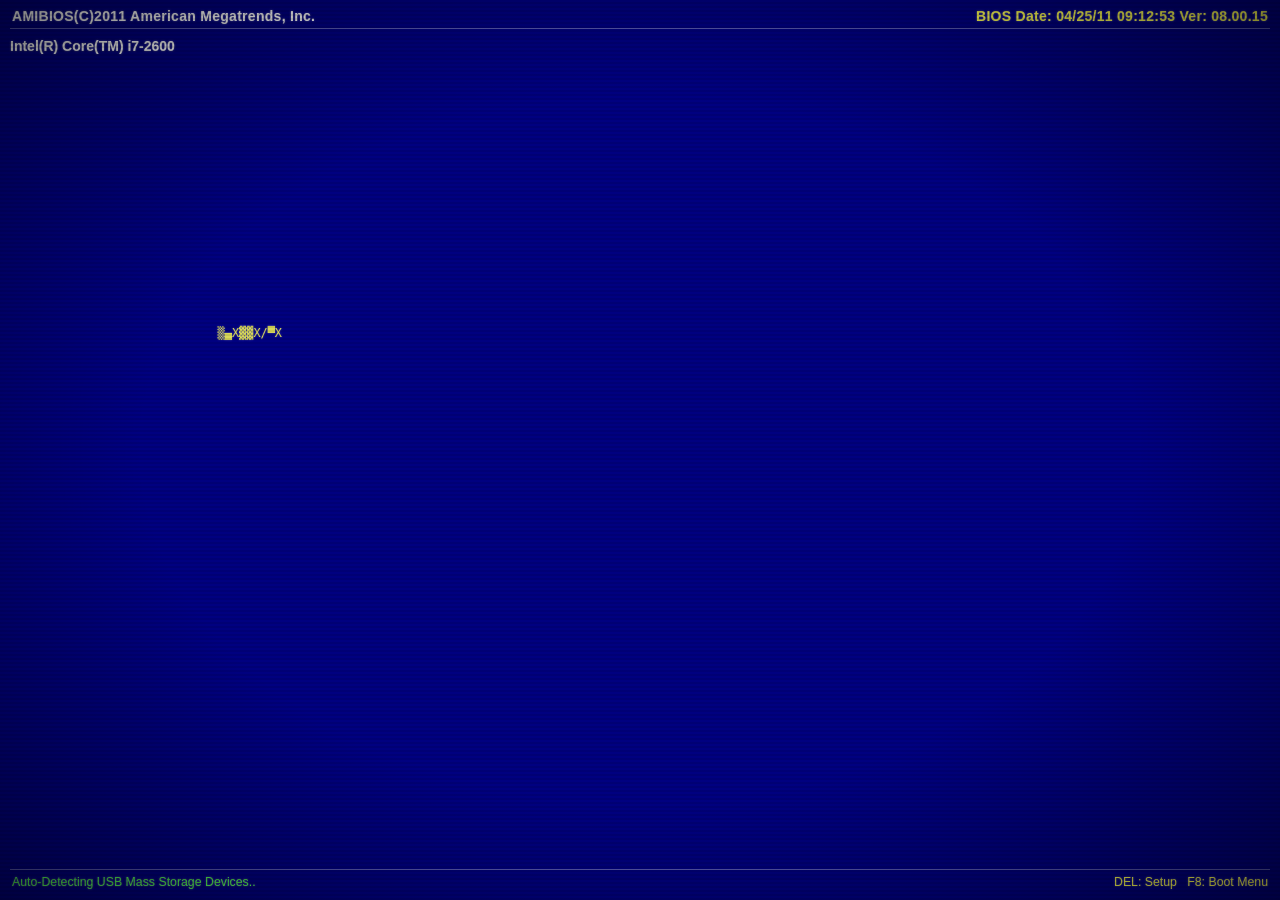
==== commit 2f5c5c40: "Update index.html" ====
--- a/index.html
+++ b/index.html
@@ -647,42 +647,40 @@
 
 
 <!-- ═══════════════════════════════════════════════════════
-     RSS NEWS SIDEBAR
+     RSS NEWS SIDEBAR — powered by Vercel RSS API
      ═══════════════════════════════════════════════════════ -->
 
-<!-- Invisible hover trigger strip -->
+<!-- Left-edge invisible trigger -->
 <div id="rssTrigger" onmouseenter="openRssSidebar()"></div>
 
-<!-- Peek tab (visible hint on left edge) -->
+<!-- Peek tab -->
 <div id="rssPeekTab" onclick="openRssSidebar()" title="News Feed">
   <i class="fas fa-rss"></i>
 </div>
 
-<!-- Main sidebar -->
+<!-- Sidebar panel -->
 <div id="rssSidebar" onmouseleave="scheduleRssClose()">
 
-  <!-- Header -->
   <div class="rss-header">
     <div class="rss-header-top">
       <div class="rss-title">
-        <i class="fas fa-rss"></i>
-        News Feed
+        <i class="fas fa-rss"></i> News Feed
       </div>
       <div class="rss-close" onclick="closeRssSidebar()" title="Close">
         <i class="fas fa-times"></i>
       </div>
     </div>
-    <!-- Feed tabs -->
     <div class="rss-tabs" id="rssTabs">
-      <div class="rss-tab active" data-feed="0" onclick="switchRssFeed(0)">Top Stories</div>
-      <div class="rss-tab" data-feed="1" onclick="switchRssFeed(1)">Technology</div>
-      <div class="rss-tab" data-feed="2" onclick="switchRssFeed(2)">Science</div>
-      <div class="rss-tab" data-feed="3" onclick="switchRssFeed(3)">World</div>
-      <div class="rss-tab" data-feed="4" onclick="switchRssFeed(4)">Sports</div>
-    </div>
-  </div>
-
-  <!-- Feed content (JS fills this) -->
+      <div class="rss-tab active" onclick="switchRssChannel(0)">Tech</div>
+      <div class="rss-tab"       onclick="switchRssChannel(1)">AI</div>
+      <div class="rss-tab"       onclick="switchRssChannel(2)">Gaming</div>
+      <div class="rss-tab"       onclick="switchRssChannel(3)">Rockstar</div>
+      <div class="rss-tab"       onclick="switchRssChannel(4)">Capcom</div>
+      <div class="rss-tab"       onclick="switchRssChannel(5)">Activision</div>
+      <div class="rss-tab"       onclick="switchRssChannel(6)">CDPR</div>
+    </div>
+  </div>
+
   <div class="rss-feed" id="rssFeedContent">
     <div class="rss-loading">
       <div class="rss-spinner"></div>
@@ -690,11 +688,9 @@
     </div>
   </div>
 
-  <!-- Bottom bar -->
   <div class="rss-refresh-bar">
     <div class="rss-refresh-btn" onclick="refreshRssFeed()">
-      <i class="fas fa-sync-alt" id="rssRefreshIcon"></i>
-      Refresh
+      <i class="fas fa-sync-alt" id="rssRefreshIcon"></i> Refresh
     </div>
     <div class="rss-last-updated" id="rssLastUpdated">—</div>
   </div>
@@ -1160,3 +1156,4 @@
 </script>
 </body>
 </html>
+  
--- a/style.css
+++ b/style.css
@@ -758,12 +758,10 @@
 .live-txt { font-size: 11px; color: rgba(255,255,255,.9); line-height: 1.5; position: relative; z-index: 2; }
 .live-txt strong { font-size: 22px; font-weight: 100; display: block; margin-bottom: 2px; }
 
-
 /* ════════════════════════════════════════════════════════════
-   RSS NEWS SIDEBAR  — left-edge hover panel
+   RSS NEWS SIDEBAR
    ════════════════════════════════════════════════════════════ */
 
-/* Invisible trigger strip on far-left edge */
 #rssTrigger {
   position: fixed;
   left: 0; top: 0; bottom: 44px;
@@ -772,328 +770,228 @@
   cursor: pointer;
 }
 
-/* Peeking tab — visible hint when sidebar is closed */
 #rssPeekTab {
   position: fixed;
-  left: 0;
-  top: 50%;
+  left: 0; top: 50%;
   transform: translateY(-50%);
   z-index: 491;
-  width: 22px;
-  height: 80px;
-  background: rgba(0, 120, 215, 0.82);
-  display: flex;
-  align-items: center;
-  justify-content: center;
+  width: 20px; height: 72px;
+  background: rgba(0,120,215,.85);
+  display: flex; align-items: center; justify-content: center;
   cursor: pointer;
-  transition: width .22s cubic-bezier(.22,1,.36,1), opacity .2s, background .15s;
   clip-path: polygon(0 0, 100% 8%, 100% 92%, 0 100%);
-}
-#rssPeekTab:hover { width: 28px; background: #0078d7; }
-#rssPeekTab i {
-  color: rgba(255,255,255,.8);
-  font-size: 13px;
-  transform: rotate(0deg);
-  transition: transform .22s;
-}
-#rssSidebar.rss-open ~ #rssPeekTab,
-#rssSidebar.rss-open + * #rssPeekTab { display: none; }
-
-/* Main sidebar panel */
+  transition: width .2s cubic-bezier(.22,1,.36,1), background .15s, opacity .3s;
+}
+#rssPeekTab:hover { width: 26px; background: #0078d7; }
+#rssPeekTab i { color: rgba(255,255,255,.85); font-size: 11px; }
+
 #rssSidebar {
   position: fixed;
   left: 0; top: 0; bottom: 44px;
-  width: 320px;
+  width: 310px;
   z-index: 489;
-  background:
-    linear-gradient(to bottom, rgba(8,10,15,.97) 0%, rgba(11,14,20,.97) 100%);
+  background: #0d0f14;
   border-right: 1px solid rgba(255,255,255,.07);
-  display: flex;
-  flex-direction: column;
-  overflow: hidden;
-
-  /* hidden state — slide off left */
+  display: flex; flex-direction: column; overflow: hidden;
   transform: translateX(-100%);
-  opacity: 0;
-  visibility: hidden;
-  pointer-events: none;
+  opacity: 0; visibility: hidden; pointer-events: none;
   transition:
     transform .42s cubic-bezier(.22,1,.36,1),
-    opacity   .28s ease,
-    visibility 0s  .44s;
-  box-shadow: 4px 0 32px rgba(0,0,0,.5);
+    opacity   .26s ease,
+    visibility 0s   .44s;
+  box-shadow: 6px 0 40px rgba(0,0,0,.6);
 }
 #rssSidebar.rss-open {
   transform: translateX(0);
-  opacity: 1;
-  visibility: visible;
-  pointer-events: all;
-  transition:
-    transform .42s cubic-bezier(.22,1,.36,1),
-    opacity   .28s ease;
-}
-
-/* ── SIDEBAR HEADER ── */
+  opacity: 1; visibility: visible; pointer-events: all;
+  transition: transform .42s cubic-bezier(.22,1,.36,1), opacity .26s ease;
+}
+
+/* ── HEADER ── */
 .rss-header {
   flex-shrink: 0;
-  padding: 18px 16px 12px;
-  border-bottom: 1px solid rgba(255,255,255,.06);
-  display: flex;
-  flex-direction: column;
-  gap: 10px;
+  padding: 16px 14px 10px;
+  border-bottom: 1px solid rgba(255,255,255,.055);
+  background: rgba(255,255,255,.022);
 }
 .rss-header-top {
-  display: flex;
-  align-items: center;
-  justify-content: space-between;
+  display: flex; align-items: center; justify-content: space-between;
+  margin-bottom: 10px;
 }
 .rss-title {
-  display: flex;
-  align-items: center;
-  gap: 9px;
-  color: #fff;
-  font-size: 15px;
-  font-weight: 300;
-  letter-spacing: .6px;
-}
-.rss-title i {
-  color: #0078d7;
-  font-size: 16px;
-}
+  display: flex; align-items: center; gap: 8px;
+  color: #fff; font-size: 14px; font-weight: 300; letter-spacing: .5px;
+}
+.rss-title i { color: #0078d7; font-size: 14px; }
 .rss-close {
-  width: 28px; height: 28px;
+  width: 26px; height: 26px;
   display: flex; align-items: center; justify-content: center;
-  color: rgba(255,255,255,.4);
-  cursor: pointer;
-  font-size: 15px;
+  color: rgba(255,255,255,.35); cursor: pointer; font-size: 13px;
   transition: color .15s, background .15s;
 }
 .rss-close:hover { color: #fff; background: rgba(255,255,255,.08); }
 
-/* Feed selector tabs */
+/* Tabs */
 .rss-tabs {
-  display: flex;
-  gap: 2px;
-  overflow-x: auto;
-  scrollbar-width: none;
+  display: flex; gap: 0;
+  overflow-x: auto; scrollbar-width: none;
+  margin: 0 -14px; padding: 0 14px;
 }
 .rss-tabs::-webkit-scrollbar { display: none; }
 .rss-tab {
   flex-shrink: 0;
-  padding: 5px 12px;
-  font-size: 11px;
-  color: rgba(255,255,255,.45);
-  cursor: pointer;
-  border-bottom: 2px solid transparent;
-  transition: color .15s, border-color .15s;
-  letter-spacing: .3px;
-  white-space: nowrap;
-}
-.rss-tab:hover { color: rgba(255,255,255,.8); }
-.rss-tab.active {
-  color: #fff;
-  border-bottom-color: #0078d7;
-}
-
-/* ── FEED CONTENT AREA ── */
+  padding: 5px 11px;
+  font-size: 10.5px; color: rgba(255,255,255,.38);
+  cursor: pointer; border-bottom: 2px solid transparent;
+  transition: color .14s, border-color .14s; white-space: nowrap;
+  letter-spacing: .2px;
+}
+.rss-tab:hover { color: rgba(255,255,255,.75); }
+.rss-tab.active { color: #fff; border-bottom-color: #0078d7; }
+
+/* ── FEED AREA ── */
 .rss-feed {
-  flex: 1;
-  overflow-y: auto;
-  overflow-x: hidden;
+  flex: 1; overflow-y: auto; overflow-x: hidden;
   scrollbar-width: thin;
   scrollbar-color: rgba(255,255,255,.1) transparent;
-  padding: 0;
 }
 .rss-feed::-webkit-scrollbar { width: 3px; }
-.rss-feed::-webkit-scrollbar-thumb { background: rgba(255,255,255,.12); }
-
-/* ── LOADING STATE ── */
+.rss-feed::-webkit-scrollbar-thumb { background: rgba(255,255,255,.1); border-radius: 2px; }
+
+/* ── LOADING ── */
 .rss-loading {
-  display: flex;
-  flex-direction: column;
-  align-items: center;
-  justify-content: center;
-  gap: 14px;
-  height: 200px;
-  color: rgba(255,255,255,.3);
-  font-size: 12px;
-  letter-spacing: .5px;
+  display: flex; flex-direction: column; align-items: center;
+  justify-content: center; gap: 12px; height: 180px;
+  color: rgba(255,255,255,.28); font-size: 11px; letter-spacing: .4px;
 }
 .rss-spinner {
-  width: 28px; height: 28px;
-  border: 2px solid rgba(255,255,255,.1);
+  width: 24px; height: 24px;
+  border: 2px solid rgba(255,255,255,.08);
   border-top-color: #0078d7;
   border-radius: 50%;
-  animation: rssSpin .7s linear infinite;
+  animation: rssSpin .65s linear infinite;
 }
 @keyframes rssSpin { to { transform: rotate(360deg); } }
 
-/* ── ERROR STATE ── */
+/* ── ERROR ── */
 .rss-error {
   padding: 28px 18px;
-  color: rgba(255,100,80,.8);
-  font-size: 12px;
-  text-align: center;
-  line-height: 1.7;
-}
-.rss-error i { font-size: 24px; display: block; margin-bottom: 10px; opacity: .6; }
-
-/* ── NEWS CARD ── */
+  color: rgba(255,100,80,.75); font-size: 12px;
+  text-align: center; line-height: 1.8;
+}
+.rss-error i { font-size: 22px; display: block; margin-bottom: 10px; opacity: .55; }
+
+/* ── FEATURED CARD ── */
+.rss-card-featured {
+  display: block; text-decoration: none; color: inherit;
+  border-bottom: 1px solid rgba(255,255,255,.05);
+  overflow: hidden;
+  opacity: 0; animation: rssCardIn .38s cubic-bezier(.22,1,.36,1) forwards;
+}
+.rss-featured-img {
+  width: 100%; height: 148px;
+  object-fit: cover; display: block;
+  filter: brightness(.72);
+  transition: filter .22s;
+}
+.rss-card-featured:hover .rss-featured-img { filter: brightness(.88); }
+.rss-featured-body {
+  padding: 10px 13px 12px;
+  background: #0d0f14;
+}
+.rss-featured-badge {
+  display: inline-flex; align-items: center;
+  color: #fff; font-size: 8.5px; font-weight: 700;
+  letter-spacing: 1.2px; text-transform: uppercase;
+  padding: 2px 7px; margin-bottom: 5px;
+}
+.rss-featured-title {
+  font-size: 13px; font-weight: 500; color: #fff;
+  line-height: 1.42;
+  display: -webkit-box; -webkit-line-clamp: 2;
+  -webkit-box-orient: vertical; overflow: hidden;
+  margin-bottom: 4px;
+}
+.rss-featured-meta {
+  font-size: 10px; color: rgba(255,255,255,.28);
+}
+
+/* ── REGULAR CARD ── */
 .rss-card {
-  display: block;
-  padding: 13px 16px;
-  border-bottom: 1px solid rgba(255,255,255,.04);
-  cursor: pointer;
-  text-decoration: none;
-  color: inherit;
-  transition: background .15s;
+  display: block; text-decoration: none; color: inherit;
+  padding: 11px 13px;
+  border-bottom: 1px solid rgba(255,255,255,.038);
+  cursor: pointer; position: relative; overflow: hidden;
   opacity: 0;
-  transform: translateX(-14px);
-  animation: rssCardIn .35s cubic-bezier(.22,1,.36,1) forwards;
-  position: relative;
-  overflow: hidden;
+  animation: rssCardIn .36s cubic-bezier(.22,1,.36,1) forwards;
+  transition: background .14s;
 }
 .rss-card::before {
-  content: '';
-  position: absolute;
-  left: 0; top: 0; bottom: 0;
-  width: 3px;
+  content: ''; position: absolute;
+  left: 0; top: 0; bottom: 0; width: 2px;
   background: #0078d7;
-  transform: scaleY(0);
+  transform: scaleY(0); transform-origin: bottom;
   transition: transform .18s cubic-bezier(.22,1,.36,1);
-  transform-origin: bottom;
-}
-.rss-card:hover { background: rgba(255,255,255,.055); }
+}
+.rss-card:hover { background: rgba(255,255,255,.048); }
 .rss-card:hover::before { transform: scaleY(1); }
+.rss-card:active { background: rgba(255,255,255,.07); }
 
 @keyframes rssCardIn {
-  to { opacity: 1; transform: translateX(0); }
-}
-
-/* Card with thumbnail */
+  from { opacity: 0; transform: translateX(-10px); }
+  to   { opacity: 1; transform: translateX(0); }
+}
+
+/* Card with thumbnail grid */
 .rss-card-has-img {
   display: grid;
-  grid-template-columns: 1fr 64px;
+  grid-template-columns: 1fr 58px;
   grid-template-rows: auto auto auto;
-  column-gap: 10px;
+  column-gap: 9px;
+  padding: 11px 13px;
 }
 .rss-card-img {
-  grid-column: 2;
-  grid-row: 1 / 3;
-  width: 64px; height: 64px;
-  object-fit: cover;
-  align-self: start;
-  flex-shrink: 0;
-  filter: brightness(.9);
-  transition: filter .15s;
+  grid-column: 2; grid-row: 1 / 3;
+  width: 58px; height: 58px;
+  object-fit: cover; align-self: start;
+  filter: brightness(.88);
+  transition: filter .15s; flex-shrink: 0;
 }
 .rss-card:hover .rss-card-img { filter: brightness(1); }
 
-/* Category badge */
 .rss-card-cat {
-  font-size: 9px;
-  font-weight: 600;
-  letter-spacing: 1.5px;
-  text-transform: uppercase;
-  color: #0078d7;
-  margin-bottom: 4px;
-  grid-column: 1;
-}
-
-/* Headline */
+  font-size: 9px; font-weight: 700;
+  letter-spacing: 1.3px; text-transform: uppercase;
+  margin-bottom: 3px; grid-column: 1;
+}
 .rss-card-title {
-  font-size: 12.5px;
-  font-weight: 400;
-  color: rgba(255,255,255,.92);
-  line-height: 1.45;
-  margin-bottom: 5px;
-  grid-column: 1;
-  display: -webkit-box;
-  -webkit-line-clamp: 3;
-  -webkit-box-orient: vertical;
-  overflow: hidden;
-}
-
-/* Source + time */
+  font-size: 12px; font-weight: 400;
+  color: rgba(255,255,255,.9); line-height: 1.45;
+  margin-bottom: 4px; grid-column: 1;
+  display: -webkit-box; -webkit-line-clamp: 3;
+  -webkit-box-orient: vertical; overflow: hidden;
+}
 .rss-card-meta {
-  font-size: 10px;
-  color: rgba(255,255,255,.28);
-  display: flex;
-  align-items: center;
-  gap: 6px;
-  grid-column: 1 / -1;
-  margin-top: 2px;
-}
-.rss-card-meta-dot {
-  width: 2px; height: 2px;
-  background: rgba(255,255,255,.2);
-  border-radius: 50%;
-  flex-shrink: 0;
-}
-
-/* ── FEATURED CARD (first item in feed) ── */
-.rss-card-featured {
-  padding: 0;
-  border-bottom: 1px solid rgba(255,255,255,.06);
-  display: block;
-}
-.rss-card-featured:hover { background: none; }
-.rss-featured-img {
-  width: 100%;
-  height: 140px;
-  object-fit: cover;
-  display: block;
-  filter: brightness(.78);
-  transition: filter .2s;
-}
-.rss-card-featured:hover .rss-featured-img { filter: brightness(.9); }
-.rss-featured-body {
-  padding: 11px 14px 13px;
-  background: linear-gradient(to bottom, rgba(0,0,0,0), rgba(8,10,15,.6));
-  position: relative;
-}
-.rss-featured-badge {
-  display: inline-block;
-  background: #0078d7;
-  color: #fff;
-  font-size: 8px;
-  font-weight: 700;
-  letter-spacing: 1.5px;
-  text-transform: uppercase;
-  padding: 2px 6px;
-  margin-bottom: 5px;
-}
-.rss-featured-title {
-  font-size: 13px;
-  font-weight: 500;
-  color: #fff;
-  line-height: 1.4;
-  display: -webkit-box;
-  -webkit-line-clamp: 2;
-  -webkit-box-orient: vertical;
-  overflow: hidden;
-}
-
-/* ── REFRESH BUTTON ── */
+  font-size: 10px; color: rgba(255,255,255,.25);
+  grid-column: 1 / -1; display: flex; align-items: center; gap: 5px;
+}
+
+/* ── BOTTOM BAR ── */
 .rss-refresh-bar {
-  flex-shrink: 0;
-  padding: 8px 14px;
+  flex-shrink: 0; padding: 7px 13px;
   border-top: 1px solid rgba(255,255,255,.05);
-  display: flex;
-  align-items: center;
-  justify-content: space-between;
+  display: flex; align-items: center; justify-content: space-between;
+  background: rgba(0,0,0,.2);
 }
 .rss-refresh-btn {
-  display: flex; align-items: center; gap: 6px;
-  font-size: 11px; color: rgba(255,255,255,.35);
-  cursor: pointer; padding: 4px 6px;
-  transition: color .15s;
-}
-.rss-refresh-btn:hover { color: rgba(255,255,255,.75); }
-.rss-refresh-btn i { font-size: 12px; }
-.rss-last-updated {
-  font-size: 10px; color: rgba(255,255,255,.2);
-}
+  display: flex; align-items: center; gap: 5px;
+  font-size: 10.5px; color: rgba(255,255,255,.3);
+  cursor: pointer; padding: 3px 5px;
+  transition: color .14s;
+}
+.rss-refresh-btn:hover { color: rgba(255,255,255,.72); }
+.rss-refresh-btn i { font-size: 11px; }
+.rss-last-updated { font-size: 9.5px; color: rgba(255,255,255,.18); }
 
 /* ── CHARMS ── */
 #charms {
@@ -1499,3 +1397,4 @@
 .tb-win-entry.minimised { background: rgba(255,255,255,.04); }
 .tb-win-entry.minimised span { color: rgba(255,255,255,.45); }
 .tb-win-entry.minimised::after { background: rgba(255,255,255,.25); }
+ 
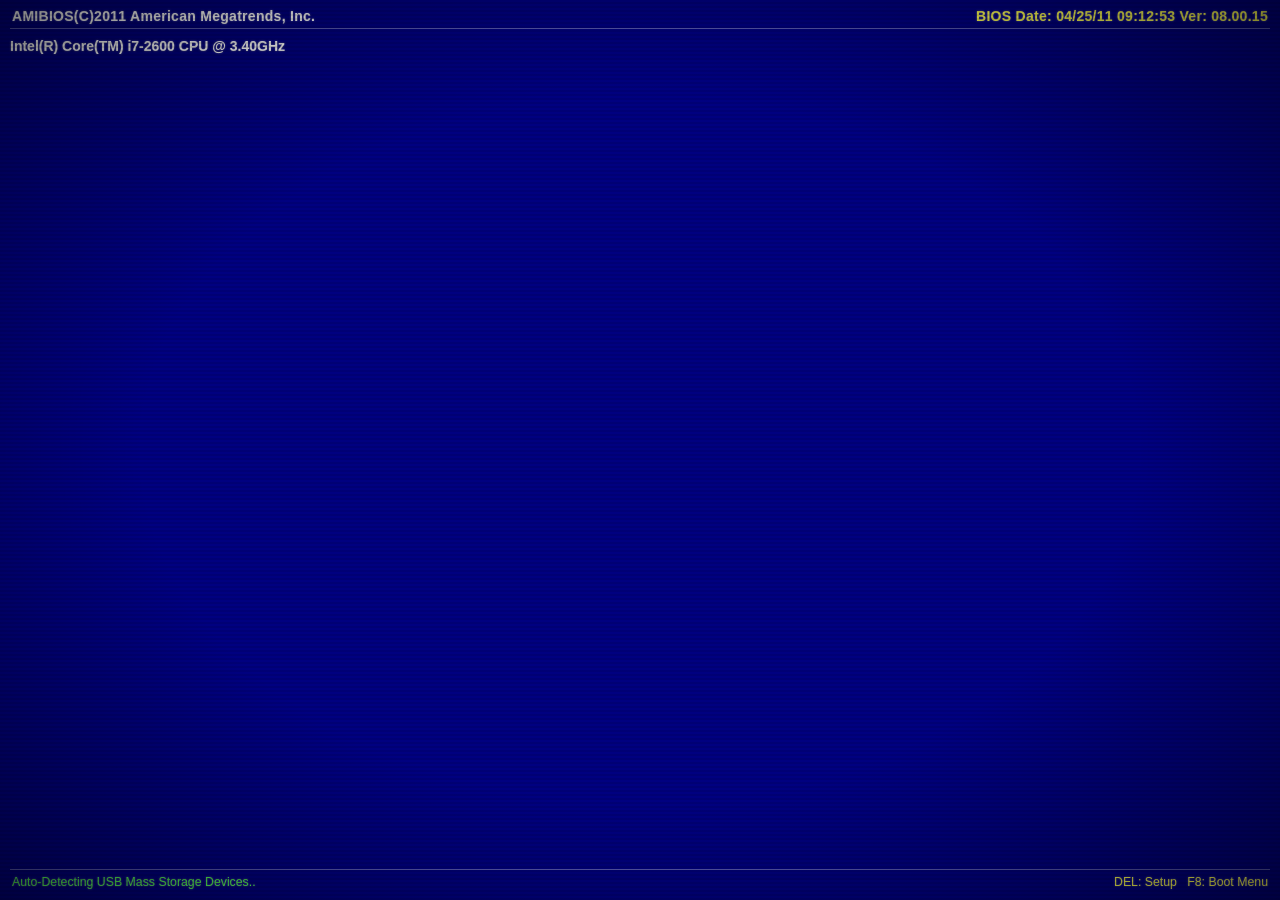
==== commit 642374c2: "Update index.html" ====
--- a/index.html
+++ b/index.html
@@ -1071,89 +1071,138 @@
 <script src="store.js"></script>
 
 <script>
-/* ── BIOS → Windows handoff ──────────────────────────────
-   Sequence:
-   1. bios:complete fires  (BIOS CRT-off done)
-   2. win8OS becomes visible — Windows boot screen shows instantly
-   3. Boot screen plays for 2.6s (logo + spinner animation)
-   4. Boot screen fades out → lock screen appears
-   ───────────────────────────────────────────────────────── */
+/* ════════════════════════════════════════════════════════════
+   BOOT SEQUENCE CONTROLLER
+   Strict one-at-a-time sequence:
+     1. BIOS runs fully (bios:complete fires from phaseHandoff)
+     2. BIOS phases hidden, win8OS revealed
+     3. Windows boot screen animates (logo + dots)
+     4. Boot screen fades out
+     5. Lock screen appears
+   No timers overlap. Each step waits for the previous.
+   ════════════════════════════════════════════════════════════ */
+
+const BIOS_IDS = [
+  'phase-black','phase-post','phase-summary',
+  'phase-handoff','setup-overlay','bootmenu-overlay'
+];
+
+function hideAllBiosPhases() {
+  BIOS_IDS.forEach(id => {
+    const el = document.getElementById(id);
+    if (!el) return;
+    el.style.transition   = 'none';
+    el.style.opacity      = '0';
+    el.style.display      = 'none';
+    el.style.zIndex       = '-1';
+    el.style.pointerEvents = 'none';
+    el.classList.remove('active');
+  });
+  /* Raise win8OS above any stale BIOS stacking contexts */
+  const os = document.getElementById('win8OS');
+  if (os) os.style.zIndex = '20';
+}
+
+/* Called once, exactly, when bios:complete fires */
 window.addEventListener('bios:complete', function onBiosComplete() {
+  /* Remove this listener immediately — can only run once */
+  window.removeEventListener('bios:complete', onBiosComplete);
+  clearTimeout(_biosFailsafe);
+
+  /* Step 1 — hide every BIOS element */
+  hideAllBiosPhases();
+
+  /* Step 2 — reveal win8OS with no transition so it's instant */
   const os = document.getElementById('win8OS');
-  if (!os) return;
-
-  /* show win8OS instantly */
-  os.style.display    = 'block';
-  os.style.opacity    = '1';
-  os.style.transition = 'none';
-
-  /* hide all BIOS phases */
-  ['phase-black','phase-post','phase-summary','phase-handoff',
-   'setup-overlay','bootmenu-overlay'].forEach(id => {
-    const el = document.getElementById(id);
-    if (el) el.style.display = 'none';
-  });
-
-  /* re-trigger boot screen animation — it may have already
-     played while win8OS was display:none */
-  const boot = document.getElementById('bootScreen');
+  if (os) {
+    os.style.transition = 'none';
+    os.style.opacity    = '1';
+    os.style.display    = 'block';
+    /* Force a full style recalculation so child animations
+       get fresh computed styles before we re-trigger them */
+    void os.getBoundingClientRect();
+  }
+
+  /* Step 3 — hard reset the boot screen animation NOW that
+     win8OS is visible and the browser has recalculated layout */
+  const boot    = document.getElementById('bootScreen');
+  const lock    = document.getElementById('lockScreen');
+  const logo    = boot  && boot.querySelector('.boot-logo-img');
+  const spinner = boot  && boot.querySelector('.boot-spinner');
+
   if (boot) {
-    boot.style.opacity   = '1';
-    boot.style.animation = 'none';
-    void boot.offsetWidth; /* force reflow */
-    boot.style.animation = '';
-    /* re-trigger child animations */
-    const logo    = boot.querySelector('.boot-logo-img');
-    const spinner = boot.querySelector('.boot-spinner');
-    if (logo)    { logo.style.animation    = 'none'; void logo.offsetWidth;    logo.style.animation    = ''; }
-    if (spinner) { spinner.style.animation = 'none'; void spinner.offsetWidth; spinner.style.animation = ''; }
+    /* Make sure it's fully opaque before we start */
+    boot.style.transition = 'none';
+    boot.style.opacity    = '1';
+    boot.style.display    = 'flex';
+
+    /* Triple-flush: remove animation, reflow, re-add */
+    [boot, logo, spinner].forEach(el => {
+      if (!el) return;
+      el.style.animation = 'none';
+    });
+    /* One single reflow after ALL animations are cleared */
+    void boot.getBoundingClientRect();
+    [boot, logo, spinner].forEach(el => {
+      if (!el) return;
+      el.style.animation = '';
+    });
+    /* Another reflow to commit the reset */
+    void boot.getBoundingClientRect();
   }
 
-  /* run Windows boot sequence */
+  /* Step 4 — prepare lock screen (hidden behind boot) */
+  if (lock) {
+    lock.style.transition = 'none';
+    lock.style.opacity    = '0';
+    lock.style.display    = '';
+    lock.classList.remove('unlock', 'touched', 'pass-mode');
+  }
+
+  /* Kick off wallpaper slideshow in background */
+  if (typeof lockInitWallpaper === 'function') lockInitWallpaper();
+
+  /* Step 5 — wait for boot animation to finish, then fade out */
+  /* Boot logo fades in ~0.5s, spinner runs, total feel ~3.2s */
+  const BOOT_DURATION = 3200;   /* ms to show the boot screen */
+  const FADE_DURATION =  600;   /* ms for boot→lock crossfade */
+
+  setTimeout(() => {
+    if (!boot) {
+      /* No boot screen — show lock directly */
+      if (lock) { lock.style.opacity = '1'; lock.style.zIndex = '9999'; }
+      return;
+    }
+
+    /* Fade boot screen OUT */
+    boot.style.transition = `opacity ${FADE_DURATION}ms ease`;
+    boot.style.opacity    = '0';
+
+    /* Fade lock screen IN simultaneously */
+    if (lock) {
+      lock.style.transition = `opacity ${FADE_DURATION}ms ease`;
+      lock.style.opacity    = '1';
+      lock.style.zIndex     = '9999';
+    }
+
+    /* Remove boot screen from DOM after fade completes */
+    setTimeout(() => {
+      if (boot.parentNode) boot.remove();
+    }, FADE_DURATION + 50);
+
+  }, BOOT_DURATION);
+
+}, { once: true }); /* { once:true } is belt-and-suspenders */
+
+/* ── FAILSAFE: if bios:complete never fires after 20s,
+   skip straight to Windows ── */
+const _biosFailsafe = setTimeout(() => {
+  console.warn('[Win8Web] BIOS failsafe triggered — forcing Windows boot');
+  hideAllBiosPhases();
+  const os = document.getElementById('win8OS');
+  if (os) { os.style.display = 'block'; os.style.opacity = '1'; }
   if (typeof runWindowsBoot === 'function') runWindowsBoot();
-});
-
-/* ── FALLBACK: if BIOS never fires (no internet / script error) ──
-   Show Windows directly after 8 seconds */
-setTimeout(() => {
-  const os = document.getElementById('win8OS');
-  if (os && os.style.display === 'none') {
-    console.warn('[Win8Web] BIOS did not fire — showing Windows directly');
-    os.style.display    = 'block';
-    os.style.opacity    = '1';
-    os.style.transition = 'none';
-    ['phase-black','phase-post','phase-summary','phase-handoff',
-     'setup-overlay','bootmenu-overlay'].forEach(id => {
-      const el = document.getElementById(id);
-      if (el) el.style.display = 'none';
-    });
-    if (typeof runWindowsBoot === 'function') runWindowsBoot();
-  }
-}, 8000);
-
-/* ── EMERGENCY FALLBACK: if boot screen never removes itself ──
-   After 15s total, force lock screen to show no matter what */
-setTimeout(() => {
-  const boot = document.getElementById('bootScreen');
-  const lock = document.getElementById('lockScreen');
-  const os   = document.getElementById('win8OS');
-  /* show win8OS if still hidden */
-  if (os && os.style.display === 'none') {
-    os.style.display = 'block';
-    os.style.opacity = '1';
-  }
-  /* remove boot screen if still present */
-  if (boot) boot.remove();
-  /* ensure lock screen is visible */
-  if (lock) {
-    lock.style.display   = '';
-    lock.style.opacity   = '1';
-    lock.style.transform = 'translateY(0)';
-    lock.classList.remove('unlock');
-  }
-  if (typeof lockInitWallpaper === 'function') lockInitWallpaper();
-}, 15000);
+}, 20000);
 </script>
 </body>
 </html>
-  
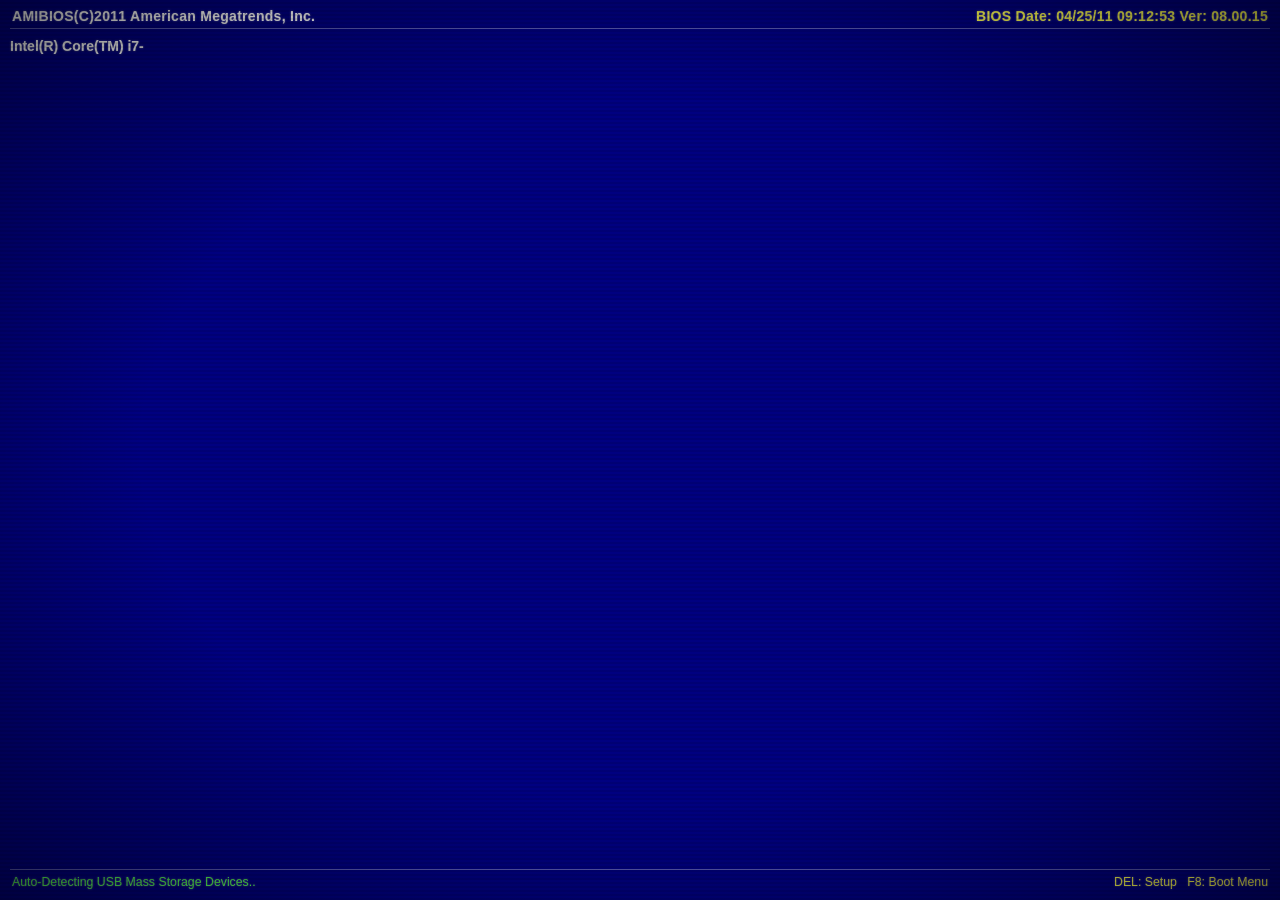
==== commit 5b76747a: "Update index.html" ====
--- a/index.html
+++ b/index.html
@@ -9,6 +9,7 @@
 <link rel="stylesheet" href="https://cdnjs.cloudflare.com/ajax/libs/font-awesome/6.4.0/css/all.min.css">
 <link rel="stylesheet" href="style.css">
 <link rel="stylesheet" href="thispc.css">
+<link rel="stylesheet" href="recycle.css">
 <link rel="stylesheet" href="settings.css">
 <link rel="stylesheet" href="notepad.css">
 <link rel="stylesheet" href="terminal.css">
@@ -174,15 +175,15 @@
     <div class="d-icon" id="dicon-documents"
          data-col="0" data-row="1"
          data-ctx="generic"
-         ondblclick="notify('Opening Documents…','File Explorer')">
+         ondblclick="openDocuments()">
       <img src="icons/folder.png" alt="Documents"><span>Documents</span>
     </div>
 
     <div class="d-icon" id="dicon-recycle"
          data-col="0" data-row="2"
          data-ctx="generic"
-         ondblclick="notify('Recycle Bin is empty.','Recycle Bin')">
-      <img src="icons/recycle.png" alt="Recycle Bin"><span>Recycle Bin</span>
+         ondblclick="openRecycleBin()">
+      <img src="icons/recycle.png" alt="Recycle Bin" onerror="this.src='icons/recycle.png'"><span>Recycle Bin</span>
     </div>
 
     <div class="d-icon" id="dicon-ie"
@@ -1059,7 +1060,9 @@
 </div><!-- /win8OS -->
 
 <script src="main.js"></script>
+<script src="vfs.js"></script>
 <script src="thispc.js"></script>
+<script src="recycle.js"></script>
 <script src="settings.js"></script>
 <script src="notepad.js"></script>
 <script src="terminal.js"></script>
--- a/style.css
+++ b/style.css
@@ -1351,7 +1351,16 @@
 #win8OS {
   position: fixed;
   inset: 0;
-  z-index: 1;
+  z-index: 1;        /* raised to 20 by JS once BIOS is done */
+}
+
+/* Once BIOS phases are hidden they must never re-appear above win8OS */
+#phase-black[style*="display: none"],
+#phase-post[style*="display: none"],
+#phase-summary[style*="display: none"],
+#phase-handoff[style*="display: none"] {
+  z-index: -1 !important;
+  pointer-events: none !important;
 }
 
 /* bios.css overrides html/body background to #000 and overflow:hidden —
@@ -1397,4 +1406,3 @@
 .tb-win-entry.minimised { background: rgba(255,255,255,.04); }
 .tb-win-entry.minimised span { color: rgba(255,255,255,.45); }
 .tb-win-entry.minimised::after { background: rgba(255,255,255,.25); }
- 
--- a/thispc.css
+++ b/thispc.css
@@ -342,4 +342,3 @@
   100% { transform: scale(1);   opacity: 1; }
 }
 .file-item.new-item { animation: newFolderPop .3s cubic-bezier(.16,1,.3,1) both; }
- 
--- a/recycle.css
+++ b/recycle.css
@@ -0,0 +1,216 @@
+/* ════════════════════════════════════════════════════════════
+   Recycle Bin  ·  recycle.css
+   ════════════════════════════════════════════════════════════ */
+
+#rbWindow {
+  position: fixed;
+  top: 50px; left: 80px;
+  width: 800px; height: 520px;
+  min-width: 480px; min-height: 320px;
+  z-index: 410;
+  display: flex; flex-direction: column;
+  background: #f2f2f2;
+  box-shadow: 0 8px 40px rgba(0,0,0,.45), 0 2px 8px rgba(0,0,0,.3);
+  border: 1px solid rgba(0,0,0,.25);
+  animation: rbWinOpen .22s cubic-bezier(.16,1,.3,1) both;
+}
+@keyframes rbWinOpen  { from { opacity:0; transform:scale(.94) translateY(20px); } to { opacity:1; transform:none; } }
+@keyframes rbWinClose { from { opacity:1; transform:none; } to { opacity:0; transform:scale(.92) translateY(12px); } }
+
+#rbWindow.rb-maximised {
+  top: 0 !important; left: 0 !important;
+  width: 100vw !important; height: calc(100vh - 44px) !important;
+  border: none; box-shadow: none;
+}
+
+/* ── TITLE BAR ── */
+.rb-titlebar {
+  height: 32px;
+  background: linear-gradient(to bottom, #3c3c3c, #2d2d2d);
+  display: flex; align-items: center; padding: 0 0 0 8px;
+  flex-shrink: 0; cursor: default; user-select: none;
+}
+.rb-tb-icon { width: 16px; height: 16px; object-fit: contain; margin-right: 7px; flex-shrink: 0; }
+.rb-tb-text { font-size: 12px; color: rgba(255,255,255,.85); font-weight: 400; flex: 1; }
+.rb-controls { display: flex; flex-shrink: 0; height: 100%; }
+.rb-btn {
+  width: 44px; height: 100%;
+  display: flex; align-items: center; justify-content: center;
+  cursor: pointer; font-size: 15px; color: rgba(255,255,255,.75);
+  border: none; background: transparent; transition: background .12s, color .12s;
+  font-family: 'Segoe UI', Arial, sans-serif;
+}
+.rb-btn:hover { background: rgba(255,255,255,.12); color: #fff; }
+.rb-close:hover { background: #e81123; color: #fff; }
+
+/* ── RIBBON ── */
+.rb-ribbon { flex-shrink: 0; background: #fff; border-bottom: 1px solid #d0d0d0; }
+.rb-ribbon-tabs { display: flex; padding: 0 8px; border-bottom: 1px solid #d5d5d5; }
+.rb-rtab {
+  padding: 5px 14px; font-size: 12px; color: #333; cursor: pointer;
+  border-bottom: 2px solid transparent; transition: all .12s;
+}
+.rb-rtab:hover { background: #e8e8e8; }
+.rb-rtab.active { border-bottom-color: #0078d7; color: #0078d7; font-weight: 600; }
+.rb-ribbon-bar {
+  display: flex; align-items: center; gap: 2px;
+  padding: 4px 8px;
+}
+.rb-rib-btn {
+  display: flex; flex-direction: column; align-items: center; gap: 2px;
+  padding: 4px 10px; font-size: 10px; color: #333;
+  cursor: pointer; border: 1px solid transparent; border-radius: 2px;
+  transition: all .12s; min-width: 48px; white-space: nowrap;
+}
+.rb-rib-btn:hover  { background: #e3f2fd; border-color: #90caf9; }
+.rb-rib-btn:active { background: #bbdefb; }
+.rb-rib-sep { width: 1px; height: 44px; background: #ddd; margin: 0 4px; }
+
+/* ── ADDRESS BAR ── */
+.rb-addressbar {
+  display: flex; align-items: center; gap: 6px;
+  padding: 5px 10px; background: #fff;
+  border-bottom: 1px solid #d0d0d0; flex-shrink: 0;
+}
+.rb-addr-path {
+  flex: 1; display: flex; align-items: center;
+  border: 1px solid #ccc; padding: 3px 8px;
+  background: #fff; font-size: 12px; color: #333; min-width: 0;
+}
+.rb-addr-search {
+  display: flex; align-items: center; gap: 5px;
+  border: 1px solid #ccc; padding: 3px 8px;
+  background: #fff; width: 160px; flex-shrink: 0;
+}
+.rb-addr-search input {
+  border: none; outline: none; font-size: 12px;
+  color: #333; width: 100%; background: transparent;
+  font-family: inherit;
+}
+
+/* ── BODY ── */
+.rb-body { display: flex; flex: 1; overflow: hidden; }
+
+/* ── SIDEBAR ── */
+.rb-sidebar {
+  width: 160px; flex-shrink: 0;
+  background: #f8f8f8; border-right: 1px solid #d5d5d5;
+  padding: 6px 0; overflow-y: auto;
+}
+.rb-nav-label {
+  font-size: 11px; font-weight: 600; color: #666;
+  padding: 8px 12px 3px; text-transform: uppercase; letter-spacing: .5px;
+}
+.rb-nav-item {
+  display: flex; align-items: center; gap: 8px;
+  padding: 5px 14px; font-size: 12px; color: #222;
+  cursor: pointer; transition: background .12s;
+}
+.rb-nav-item img, .rb-nav-item i { width: 16px; height: 16px; font-size: 13px; flex-shrink: 0; }
+.rb-nav-item:hover  { background: #e5e5e5; }
+.rb-nav-item.active { background: #cce4f7; color: #0078d7; }
+.rb-nav-sep { height: 1px; background: #e0e0e0; margin: 6px 0; }
+
+/* ── CONTENT ── */
+.rb-content {
+  flex: 1; overflow-y: auto; overflow-x: hidden;
+  padding: 12px; background: #fff;
+}
+.rb-content::-webkit-scrollbar { width: 8px; }
+.rb-content::-webkit-scrollbar-thumb { background: #ccc; border-radius: 4px; }
+
+/* ── EMPTY STATE ── */
+.rb-empty {
+  height: 100%; display: flex; flex-direction: column;
+  align-items: center; justify-content: center;
+  color: #aaa; font-size: 13px; gap: 0;
+}
+
+/* ── FILE GRID ── */
+.rb-files-grid {
+  display: grid;
+  grid-template-columns: repeat(auto-fill, minmax(110px, 1fr));
+  gap: 4px;
+}
+.rb-file-item {
+  display: flex; flex-direction: column; align-items: center;
+  gap: 4px; padding: 8px 6px;
+  cursor: pointer; border: 1px solid transparent;
+  border-radius: 2px; text-align: center;
+  transition: all .12s;
+}
+.rb-file-item:hover  { background: #e3f2fd; border-color: #90caf9; }
+.rb-file-item.active { background: #cce4f7; border-color: #0078d7; }
+.rb-file-item img { width: 40px; height: 40px; object-fit: contain; opacity: .7; }
+.rb-file-item.active img { opacity: 1; }
+.rb-file-name {
+  font-size: 11px; color: #222; line-height: 1.3; max-width: 96px;
+  display: -webkit-box; -webkit-line-clamp: 2;
+  -webkit-box-orient: vertical; overflow: hidden;
+}
+.rb-file-from {
+  font-size: 9.5px; color: #999; line-height: 1.2; max-width: 96px;
+  display: -webkit-box; -webkit-line-clamp: 1;
+  -webkit-box-orient: vertical; overflow: hidden;
+}
+
+/* ── LIST VIEW ── */
+.rb-list-table { display: flex; flex-direction: column; }
+.rb-list-head {
+  display: flex; padding: 5px 10px;
+  background: #f5f5f5; border-bottom: 1px solid #ddd;
+  font-size: 11px; font-weight: 600; color: #555;
+  position: sticky; top: 0; z-index: 1;
+}
+.rb-list-row {
+  display: flex; align-items: center; padding: 6px 10px;
+  border-bottom: 1px solid #f0f0f0; cursor: pointer;
+  transition: background .1s;
+}
+.rb-list-row:hover  { background: #e3f2fd; }
+.rb-list-row.active { background: #cce4f7; }
+
+/* ── STATUS BAR ── */
+.rb-statusbar {
+  flex-shrink: 0; height: 24px;
+  background: #f2f2f2; border-top: 1px solid #d0d0d0;
+  display: flex; align-items: center; justify-content: space-between;
+  padding: 0 10px; font-size: 11px; color: #555;
+}
+.rb-status-right { display: flex; align-items: center; gap: 6px; }
+.rb-view-btn {
+  width: 20px; height: 20px; display: flex; align-items: center; justify-content: center;
+  cursor: pointer; border-radius: 2px; color: #666; font-size: 12px;
+  transition: all .12s;
+}
+.rb-view-btn:hover  { background: #e0e0e0; color: #333; }
+.rb-view-btn.active { background: #0078d7; color: #fff; }
+
+/* ── RESIZE HANDLE ── */
+.rb-resize-handle {
+  position: absolute; bottom: 0; right: 0;
+  width: 16px; height: 16px; cursor: se-resize; z-index: 10;
+}
+.rb-resize-handle::after {
+  content: ''; position: absolute; bottom: 3px; right: 3px;
+  width: 8px; height: 8px;
+  border-right: 2px solid #aaa; border-bottom: 2px solid #aaa;
+}
+
+/* ── CONTEXT MENU ── */
+.rb-ctx-menu {
+  position: fixed; z-index: 900;
+  background: #fff; border: 1px solid #ccc;
+  box-shadow: 2px 4px 16px rgba(0,0,0,.18);
+  min-width: 180px; padding: 4px 0;
+  display: none;
+}
+.rb-ctx-menu.open { display: block; }
+.rb-ctx-item {
+  display: flex; align-items: center; gap: 10px;
+  padding: 7px 14px; font-size: 13px; color: #222;
+  cursor: pointer; transition: background .1s;
+}
+.rb-ctx-item:hover { background: #e3f2fd; }
+.rb-ctx-item i { font-size: 13px; color: #0078d7; width: 16px; text-align: center; }
+.rb-ctx-sep { height: 1px; background: #e0e0e0; margin: 4px 0; }
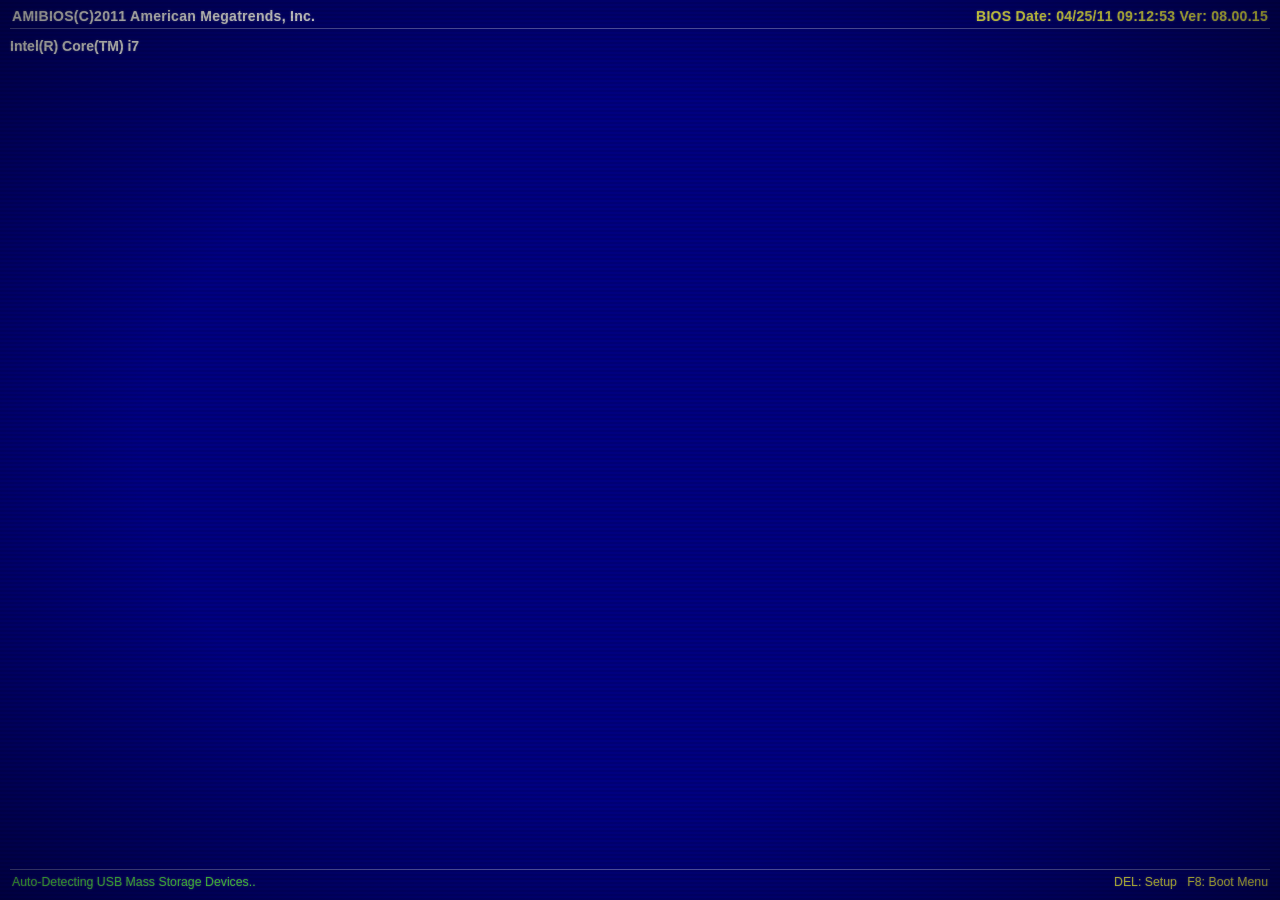
==== commit 27f3ff8c: "Update index.html" ====
--- a/index.html
+++ b/index.html
@@ -10,6 +10,8 @@
 <link rel="stylesheet" href="style.css">
 <link rel="stylesheet" href="thispc.css">
 <link rel="stylesheet" href="recycle.css">
+<link rel="stylesheet" href="photos.css">
+<link rel="stylesheet" href="mediaplayer.css">
 <link rel="stylesheet" href="settings.css">
 <link rel="stylesheet" href="notepad.css">
 <link rel="stylesheet" href="terminal.css">
@@ -435,12 +437,12 @@
           <span class="tile-label">Camera</span>
         </div>
 
-        <div class="tile tc-orange" onclick="tileOpen(this,'Photos')" style="grid-column:2;grid-row:1">
+        <div class="tile tc-orange" onclick="openPhotos();if(startOpen)setTimeout(toggleStart,200);" style="grid-column:2;grid-row:1">
           <div class="tile-icon"><img src="icons/photos.png" alt="Photos"></div>
           <span class="tile-label">Photos</span>
         </div>
 
-        <div class="tile tc-red" onclick="tileOpen(this,'Music')" style="grid-column:1/3;grid-row:2">
+        <div class="tile tc-red" onclick="openMediaPlayer();if(startOpen)setTimeout(toggleStart,200);" style="grid-column:1/3;grid-row:2">
           <div class="tile-flip-wrap" id="musicFlip">
             <div class="tf-front">
               <div class="tile-icon"><img src="icons/music.png" alt="Music"></div>
@@ -453,7 +455,7 @@
           </div>
         </div>
 
-        <div class="tile tc-red" onclick="tileOpen(this,'Video')" style="grid-column:1;grid-row:3;filter:brightness(.82)">
+        <div class="tile tc-red" onclick="openMediaPlayer();if(startOpen)setTimeout(toggleStart,200);" style="grid-column:1;grid-row:3;filter:brightness(.82)">
           <div class="tile-icon"><img src="icons/video.png" alt="Video"></div>
           <span class="tile-label">Video</span>
         </div>
@@ -1063,6 +1065,8 @@
 <script src="vfs.js"></script>
 <script src="thispc.js"></script>
 <script src="recycle.js"></script>
+<script src="photos.js"></script>
+<script src="mediaplayer.js"></script>
 <script src="settings.js"></script>
 <script src="notepad.js"></script>
 <script src="terminal.js"></script>
@@ -1209,3 +1213,4 @@
 </script>
 </body>
 </html>
+  
--- a/photos.css
+++ b/photos.css
@@ -0,0 +1,287 @@
+/* ════════════════════════════════════════════════════════════
+   Windows 8 Photos App  ·  photos.css
+   Full-screen Metro immersive style — dark, image-first
+   ════════════════════════════════════════════════════════════ */
+
+.photos-app {
+  position: fixed;
+  inset: 0;
+  bottom: 44px;
+  z-index: 420;
+  background: #1a1a1a;
+  display: flex;
+  flex-direction: column;
+  overflow: hidden;
+  animation: paOpen .28s cubic-bezier(.22,1,.36,1) both;
+  transition: opacity .22s ease, transform .22s ease;
+}
+
+/* windowed (non-maximised) mode */
+.photos-app.photos-windowed {
+  top: 40px; left: 80px;
+  width: 900px; height: 600px;
+  bottom: auto; right: auto;
+  border: 1px solid rgba(255,255,255,.08);
+  box-shadow: 0 16px 60px rgba(0,0,0,.7);
+}
+
+@keyframes paOpen {
+  from { opacity:0; transform: scale(.96); }
+  to   { opacity:1; transform: scale(1); }
+}
+
+/* ── CHROME BAR ── */
+.pa-chrome {
+  position: absolute;
+  top: 0; left: 0; right: 0;
+  height: 44px;
+  background: linear-gradient(to bottom, rgba(0,0,0,.8) 0%, transparent 100%);
+  display: flex;
+  align-items: center;
+  justify-content: space-between;
+  padding: 0 12px;
+  z-index: 10;
+  opacity: 0;
+  transition: opacity .22s ease;
+  pointer-events: none;
+}
+.pa-chrome.visible {
+  opacity: 1;
+  pointer-events: all;
+}
+.pa-chrome-left, .pa-chrome-right { display: flex; align-items: center; gap: 4px; }
+.pa-chrome-title {
+  color: rgba(255,255,255,.9);
+  font-size: 14px; font-weight: 300;
+  margin-left: 8px; letter-spacing: .4px;
+}
+.pa-chrome-btn {
+  width: 36px; height: 36px;
+  display: flex; align-items: center; justify-content: center;
+  background: rgba(255,255,255,.08);
+  border: none; color: rgba(255,255,255,.8);
+  font-size: 14px; cursor: pointer;
+  transition: background .15s, color .15s;
+  font-family: 'Segoe UI', Arial, sans-serif;
+}
+.pa-chrome-btn:hover { background: rgba(255,255,255,.18); color: #fff; }
+.pa-chrome-btn.pa-close:hover { background: #e81123; color: #fff; }
+#paBackBtn { display: none; }
+
+/* ── HUB ── */
+.pa-hub {
+  flex: 1;
+  display: flex;
+  flex-direction: column;
+  overflow: hidden;
+  padding: 0;
+}
+
+.pa-hub-header {
+  padding: 52px 40px 20px;
+  flex-shrink: 0;
+}
+.pa-hub-title {
+  font-size: 42px; font-weight: 200;
+  color: #fff; letter-spacing: -1px;
+  margin-bottom: 16px;
+  font-family: 'Segoe UI Light', 'Segoe UI', Tahoma, sans-serif;
+}
+.pa-hub-tabs {
+  display: flex; gap: 0;
+  border-bottom: 1px solid rgba(255,255,255,.08);
+}
+.pa-hub-tab {
+  padding: 8px 20px;
+  font-size: 13px; color: rgba(255,255,255,.45);
+  cursor: pointer;
+  border-bottom: 2px solid transparent;
+  transition: color .15s, border-color .15s;
+  letter-spacing: .3px;
+}
+.pa-hub-tab:hover { color: rgba(255,255,255,.8); }
+.pa-hub-tab.active {
+  color: #fff;
+  border-bottom-color: #fff;
+}
+
+/* ── PHOTO GRID ── */
+.pa-hub-grid {
+  flex: 1;
+  display: grid;
+  grid-template-columns: repeat(auto-fill, minmax(180px, 1fr));
+  gap: 3px;
+  padding: 16px 40px 40px;
+  overflow-y: auto;
+  scrollbar-width: thin;
+  scrollbar-color: rgba(255,255,255,.12) transparent;
+  align-content: start;
+}
+.pa-hub-grid::-webkit-scrollbar { width: 4px; }
+.pa-hub-grid::-webkit-scrollbar-thumb { background: rgba(255,255,255,.12); }
+
+/* ── PHOTO TILE ── */
+.pa-tile {
+  position: relative;
+  aspect-ratio: 1;
+  overflow: hidden;
+  cursor: pointer;
+  background: #2a2a2a;
+  opacity: 0;
+  animation: paTileIn .4s cubic-bezier(.22,1,.36,1) forwards;
+}
+@keyframes paTileIn {
+  from { opacity:0; transform: scale(.92); }
+  to   { opacity:1; transform: scale(1); }
+}
+.pa-tile img {
+  width: 100%; height: 100%;
+  object-fit: cover;
+  transition: transform .3s cubic-bezier(.22,1,.36,1), filter .2s;
+}
+.pa-tile:hover img { transform: scale(1.06); filter: brightness(.75); }
+.pa-tile-overlay {
+  position: absolute;
+  bottom: 0; left: 0; right: 0;
+  padding: 24px 10px 8px;
+  background: linear-gradient(transparent, rgba(0,0,0,.7));
+  opacity: 0;
+  transition: opacity .2s;
+}
+.pa-tile:hover .pa-tile-overlay { opacity: 1; }
+.pa-tile-name {
+  color: #fff; font-size: 11px; font-weight: 400;
+  white-space: nowrap; overflow: hidden; text-overflow: ellipsis;
+  display: block;
+}
+
+/* ── EMPTY STATE ── */
+.pa-empty {
+  grid-column: 1 / -1;
+  display: flex; flex-direction: column; align-items: center;
+  justify-content: center; color: rgba(255,255,255,.3);
+  font-size: 16px; padding: 80px 20px;
+  font-weight: 300;
+}
+
+/* ── VIEWER ── */
+.pa-viewer {
+  flex: 1;
+  display: flex;
+  flex-direction: column;
+  position: relative;
+  background: #000;
+  overflow: hidden;
+}
+
+/* Main image wrap */
+.pa-img-wrap {
+  flex: 1;
+  display: flex;
+  align-items: center;
+  justify-content: center;
+  overflow: hidden;
+  position: relative;
+  cursor: zoom-in;
+}
+.pa-img-wrap img {
+  max-width: 100%; max-height: 100%;
+  object-fit: contain;
+  user-select: none;
+  -webkit-user-drag: none;
+  transition: opacity .18s ease, transform .25s cubic-bezier(.22,1,.36,1);
+}
+
+/* ── CONTROLS BAR ── */
+.pa-controls {
+  position: absolute;
+  bottom: 80px; left: 0; right: 0;
+  display: flex;
+  align-items: center;
+  justify-content: space-between;
+  padding: 0 24px;
+  z-index: 10;
+  opacity: 0;
+  transition: opacity .22s ease;
+  pointer-events: none;
+}
+.pa-controls.visible {
+  opacity: 1;
+  pointer-events: all;
+}
+.pa-ctrl-left, .pa-ctrl-center, .pa-ctrl-right {
+  display: flex; align-items: center; gap: 4px;
+}
+.pa-ctrl-btn {
+  width: 44px; height: 44px;
+  display: flex; align-items: center; justify-content: center;
+  background: rgba(0,0,0,.55);
+  border: none; color: rgba(255,255,255,.8);
+  font-size: 16px; cursor: pointer;
+  backdrop-filter: blur(4px);
+  transition: background .15s, color .15s, transform .12s;
+}
+.pa-ctrl-btn:hover { background: rgba(255,255,255,.15); color: #fff; }
+.pa-ctrl-btn:active { transform: scale(.92); }
+.pa-ctrl-nav { width: 52px; height: 52px; font-size: 20px; }
+.pa-ctrl-play {
+  width: 60px; height: 60px; font-size: 22px;
+  background: rgba(255,255,255,.12);
+  border: 1px solid rgba(255,255,255,.25);
+  border-radius: 50%;
+}
+.pa-ctrl-play:hover { background: rgba(255,255,255,.22); }
+
+/* ── PHOTO COUNTER ── */
+.pa-counter {
+  position: absolute;
+  top: 52px; right: 20px;
+  color: rgba(255,255,255,.55);
+  font-size: 12px; font-weight: 300;
+  letter-spacing: .5px;
+  z-index: 10;
+  opacity: 0;
+  transition: opacity .22s ease;
+}
+.pa-counter.visible { opacity: 1; }
+
+/* ── FILMSTRIP ── */
+.pa-filmstrip {
+  position: absolute;
+  bottom: 0; left: 0; right: 0;
+  height: 72px;
+  display: flex;
+  align-items: center;
+  gap: 3px;
+  padding: 4px 8px;
+  background: rgba(0,0,0,.75);
+  backdrop-filter: blur(8px);
+  overflow-x: auto;
+  scrollbar-width: none;
+  z-index: 10;
+  opacity: 0;
+  transition: opacity .22s ease;
+  pointer-events: none;
+}
+.pa-filmstrip.visible {
+  opacity: 1;
+  pointer-events: all;
+}
+.pa-filmstrip::-webkit-scrollbar { display: none; }
+
+.pa-film-thumb {
+  flex-shrink: 0;
+  width: 60px; height: 60px;
+  cursor: pointer;
+  border: 2px solid transparent;
+  overflow: hidden;
+  transition: border-color .15s, transform .12s;
+}
+.pa-film-thumb:hover { transform: scale(1.06); border-color: rgba(255,255,255,.5); }
+.pa-film-thumb.active { border-color: #fff; }
+.pa-film-thumb img {
+  width: 100%; height: 100%;
+  object-fit: cover;
+  pointer-events: none;
+}
+ 
--- a/mediaplayer.css
+++ b/mediaplayer.css
@@ -0,0 +1,313 @@
+/* ════════════════════════════════════════════════════════════
+   Windows Media Player 12  ·  mediaplayer.css
+   Classic dark desktop skin — exact WMP12 proportions
+   ════════════════════════════════════════════════════════════ */
+
+#wmpWindow {
+  position: fixed;
+  top: 60px; left: 100px;
+  width: 900px; height: 580px;
+  min-width: 640px; min-height: 420px;
+  z-index: 415;
+  display: flex; flex-direction: column;
+  background: #1a1a1a;
+  border: 1px solid #111;
+  box-shadow: 0 12px 50px rgba(0,0,0,.7), 0 2px 8px rgba(0,0,0,.5);
+  animation: wmpOpen .22s cubic-bezier(.16,1,.3,1) both;
+  transition: transform .2s ease, opacity .2s ease;
+  overflow: hidden;
+}
+@keyframes wmpOpen  { from { opacity:0; transform:scale(.94) translateY(16px); } to { opacity:1; transform:none; } }
+@keyframes wmpClose { from { opacity:1; } to { opacity:0; transform:scale(.92); } }
+
+#wmpWindow.wmp-maximised {
+  top: 0 !important; left: 0 !important;
+  width: 100vw !important; height: calc(100vh - 44px) !important;
+  border: none; box-shadow: none;
+}
+
+/* ── TITLE BAR ── */
+.wmp-titlebar {
+  height: 30px; flex-shrink: 0;
+  background: linear-gradient(to bottom, #2d2d2d, #1e1e1e);
+  border-bottom: 1px solid #111;
+  display: flex; align-items: center; justify-content: space-between;
+  padding: 0 0 0 8px; cursor: default; user-select: none;
+}
+.wmp-tb-left { display: flex; align-items: center; gap: 6px; flex: 1; min-width: 0; }
+.wmp-tb-icon { width: 14px; height: 14px; object-fit: contain; flex-shrink: 0; }
+.wmp-tb-title {
+  font-size: 11px; color: rgba(255,255,255,.65);
+  white-space: nowrap; overflow: hidden; text-overflow: ellipsis;
+}
+.wmp-tb-right { display: flex; align-items: center; flex-shrink: 0; }
+.wmp-tb-menus { display: flex; }
+.wmp-tb-menu {
+  padding: 0 8px; height: 30px; display: flex; align-items: center;
+  font-size: 11px; color: rgba(255,255,255,.55); cursor: pointer;
+  transition: background .12s, color .12s;
+}
+.wmp-tb-menu:hover { background: rgba(255,255,255,.08); color: rgba(255,255,255,.9); }
+.wmp-win-controls { display: flex; height: 30px; }
+.wmp-win-btn {
+  width: 38px; height: 30px;
+  display: flex; align-items: center; justify-content: center;
+  background: transparent; border: none;
+  color: rgba(255,255,255,.6); font-size: 13px; cursor: pointer;
+  transition: background .12s, color .12s;
+  font-family: 'Segoe UI', Arial, sans-serif;
+}
+.wmp-win-btn:hover { background: rgba(255,255,255,.1); color: #fff; }
+.wmp-close:hover { background: #e81123; color: #fff; }
+
+/* ── NAV TABS ── */
+.wmp-nav {
+  height: 32px; flex-shrink: 0;
+  background: #252525;
+  border-bottom: 1px solid #111;
+  display: flex; align-items: center;
+}
+.wmp-nav-tab {
+  height: 100%; padding: 0 16px;
+  display: flex; align-items: center; gap: 6px;
+  font-size: 12px; color: rgba(255,255,255,.45);
+  cursor: pointer; transition: color .12s, background .12s;
+  border-bottom: 2px solid transparent;
+}
+.wmp-nav-tab:hover { color: rgba(255,255,255,.8); background: rgba(255,255,255,.04); }
+.wmp-nav-tab.active { color: #fff; border-bottom-color: #0078d7; }
+.wmp-nav-tab i { font-size: 12px; }
+.wmp-nav-search {
+  margin-left: auto; display: flex; align-items: center; gap: 6px;
+  background: rgba(255,255,255,.06); border: 1px solid rgba(255,255,255,.1);
+  padding: 3px 10px; margin-right: 10px;
+  transition: background .15s;
+}
+.wmp-nav-search:focus-within { background: rgba(255,255,255,.1); }
+.wmp-nav-search i { color: rgba(255,255,255,.3); font-size: 11px; }
+.wmp-nav-search input {
+  background: none; border: none; outline: none;
+  color: rgba(255,255,255,.8); font-size: 12px; width: 140px;
+  font-family: 'Segoe UI', Tahoma, sans-serif;
+}
+.wmp-nav-search input::placeholder { color: rgba(255,255,255,.25); }
+
+/* ── BODY ── */
+.wmp-body {
+  flex: 1; display: flex; overflow: hidden;
+}
+
+/* ── SIDEBAR ── */
+.wmp-sidebar {
+  width: 170px; flex-shrink: 0;
+  background: #1f1f1f; border-right: 1px solid #111;
+  overflow-y: auto; padding: 4px 0;
+}
+.wmp-sidebar::-webkit-scrollbar { width: 4px; }
+.wmp-sidebar::-webkit-scrollbar-thumb { background: rgba(255,255,255,.1); }
+.wmp-sb-section {
+  font-size: 10px; font-weight: 700; color: rgba(255,255,255,.3);
+  letter-spacing: 1.2px; text-transform: uppercase;
+  padding: 10px 12px 4px;
+}
+.wmp-sb-item {
+  display: flex; align-items: center; gap: 8px;
+  padding: 6px 14px; font-size: 12px; color: rgba(255,255,255,.55);
+  cursor: pointer; transition: background .12s, color .12s;
+}
+.wmp-sb-item i { font-size: 12px; width: 14px; text-align: center; flex-shrink: 0; color: #0078d7; }
+.wmp-sb-item:hover { background: rgba(255,255,255,.06); color: rgba(255,255,255,.85); }
+.wmp-sb-item.active { background: rgba(0,120,215,.2); color: #fff; }
+.wmp-sb-sep { height: 1px; background: rgba(255,255,255,.06); margin: 6px 0; }
+
+/* ── MAIN CONTENT ── */
+.wmp-main {
+  flex: 1; display: flex; flex-direction: column; overflow: hidden;
+  background: #1a1a1a;
+}
+
+/* Library pane */
+#wmpLibPane { display: flex; flex-direction: column; flex: 1; overflow: hidden; }
+.wmp-lib-header {
+  padding: 12px 16px 8px;
+  font-size: 18px; font-weight: 300; color: rgba(255,255,255,.8);
+  letter-spacing: .3px; flex-shrink: 0;
+  border-bottom: 1px solid rgba(255,255,255,.05);
+}
+.wmp-lib-cols {
+  display: flex; padding: 5px 16px;
+  border-bottom: 1px solid rgba(255,255,255,.06);
+  flex-shrink: 0;
+}
+.wmp-lib-col-hdr {
+  font-size: 10.5px; font-weight: 600; color: rgba(255,255,255,.3);
+  text-transform: uppercase; letter-spacing: .8px;
+}
+.wmp-lib-list {
+  flex: 1; overflow-y: auto;
+  scrollbar-width: thin; scrollbar-color: rgba(255,255,255,.1) transparent;
+}
+.wmp-lib-list::-webkit-scrollbar { width: 4px; }
+.wmp-lib-list::-webkit-scrollbar-thumb { background: rgba(255,255,255,.1); }
+.wmp-lib-row {
+  display: flex; align-items: center; padding: 7px 16px;
+  border-bottom: 1px solid rgba(255,255,255,.03);
+  cursor: pointer; transition: background .1s;
+}
+.wmp-lib-row:hover   { background: rgba(255,255,255,.05); }
+.wmp-lib-row.selected { background: rgba(0,120,215,.18); }
+.wmp-lib-row.playing  { background: rgba(0,120,215,.12); }
+.wmp-lib-row.playing::before {
+  content: '▶';
+  color: #0078d7; font-size: 10px; margin-right: 6px; flex-shrink: 0;
+}
+.wmp-empty {
+  padding: 40px 24px; color: rgba(255,255,255,.28); font-size: 13px;
+  text-align: center; line-height: 1.8;
+}
+.wmp-empty small { font-size: 11px; }
+
+/* Now Playing pane */
+#wmpNowPane {
+  flex: 1; display: flex; overflow: hidden;
+}
+.wmp-video-wrap {
+  flex: 1; display: flex; align-items: center; justify-content: center;
+  background: #000; position: relative;
+}
+#wmpVideo {
+  max-width: 100%; max-height: 100%;
+  width: 100%; height: 100%;
+  object-fit: contain;
+}
+.wmp-video-overlay {
+  position: absolute; inset: 0;
+  display: flex; align-items: center; justify-content: center;
+  pointer-events: none;
+  background: rgba(0,0,0,.4);
+}
+
+/* Album art for audio */
+.wmp-album-art {
+  flex: 1; display: flex; flex-direction: column;
+  align-items: center; justify-content: center;
+  background: linear-gradient(135deg, #0d1117 0%, #1a1f2e 100%);
+  gap: 16px; padding: 40px;
+}
+.wmp-album-art img {
+  width: 160px; height: 160px; object-fit: contain;
+  opacity: .6; filter: drop-shadow(0 8px 24px rgba(0,0,0,.8));
+}
+.wmp-album-title  { font-size: 20px; font-weight: 300; color: #fff; text-align: center; }
+.wmp-album-artist { font-size: 13px; color: rgba(255,255,255,.4); text-align: center; }
+
+/* ── QUEUE ── */
+.wmp-queue {
+  width: 220px; flex-shrink: 0;
+  background: #161616; border-left: 1px solid #111;
+  display: flex; flex-direction: column; overflow: hidden;
+}
+.wmp-queue-header {
+  padding: 10px 14px 8px;
+  font-size: 11px; font-weight: 700; color: rgba(255,255,255,.3);
+  text-transform: uppercase; letter-spacing: 1px; flex-shrink: 0;
+  border-bottom: 1px solid rgba(255,255,255,.06);
+}
+.wmp-queue-list {
+  flex: 1; overflow-y: auto;
+  scrollbar-width: thin; scrollbar-color: rgba(255,255,255,.08) transparent;
+}
+.wmp-queue-list::-webkit-scrollbar { width: 3px; }
+.wmp-queue-list::-webkit-scrollbar-thumb { background: rgba(255,255,255,.08); }
+.wmp-queue-row {
+  display: flex; align-items: center; gap: 8px;
+  padding: 7px 12px; font-size: 11.5px;
+  color: rgba(255,255,255,.45); cursor: pointer;
+  border-bottom: 1px solid rgba(255,255,255,.03);
+  transition: background .1s;
+}
+.wmp-queue-row:hover  { background: rgba(255,255,255,.06); color: rgba(255,255,255,.75); }
+.wmp-queue-row.active { background: rgba(0,120,215,.18); color: #fff; }
+.wmp-queue-name {
+  flex: 1; white-space: nowrap; overflow: hidden; text-overflow: ellipsis;
+}
+
+/* ── CONTROLS BAR ── */
+.wmp-controls-bar {
+  flex-shrink: 0;
+  background: linear-gradient(to bottom, #232323, #1a1a1a);
+  border-top: 1px solid #111;
+  padding: 6px 12px 8px;
+}
+
+/* Seek bar */
+.wmp-seek-wrap {
+  display: flex; align-items: center; gap: 8px; margin-bottom: 6px;
+}
+.wmp-time { font-size: 10.5px; color: rgba(255,255,255,.4); flex-shrink: 0; min-width: 32px; }
+#wmpTimeDur { text-align: right; }
+.wmp-seek-track {
+  flex: 1; height: 4px; background: rgba(255,255,255,.12);
+  position: relative; cursor: pointer;
+  transition: height .1s;
+}
+.wmp-seek-track:hover { height: 6px; }
+.wmp-seek-fill {
+  position: absolute; left: 0; top: 0; height: 100%;
+  background: #0078d7; pointer-events: none;
+  transition: width .1s linear;
+}
+.wmp-seek-thumb {
+  position: absolute; top: 50%; transform: translate(-50%, -50%);
+  width: 10px; height: 10px; background: #fff; border-radius: 50%;
+  pointer-events: none; opacity: 0; transition: opacity .15s;
+}
+.wmp-seek-track:hover .wmp-seek-thumb { opacity: 1; }
+
+/* Controls row */
+.wmp-ctrl-row {
+  display: flex; align-items: center; justify-content: space-between;
+}
+.wmp-ctrl-left, .wmp-ctrl-center, .wmp-ctrl-right {
+  display: flex; align-items: center; gap: 2px;
+}
+.wmp-ctrl-btn {
+  width: 32px; height: 32px;
+  display: flex; align-items: center; justify-content: center;
+  background: transparent; border: none;
+  color: rgba(255,255,255,.55); font-size: 14px; cursor: pointer;
+  border-radius: 2px;
+  transition: background .12s, color .12s;
+}
+.wmp-ctrl-btn:hover { background: rgba(255,255,255,.1); color: #fff; }
+.wmp-ctrl-active { color: #0078d7 !important; }
+.wmp-ctrl-prev { width: 36px; font-size: 16px; }
+.wmp-ctrl-playpause {
+  width: 42px; height: 42px; font-size: 18px;
+  background: rgba(0,120,215,.25);
+  border: 1px solid rgba(0,120,215,.5) !important;
+}
+.wmp-ctrl-playpause:hover { background: rgba(0,120,215,.5); color: #fff; }
+
+/* Volume */
+.wmp-vol-track {
+  width: 70px; height: 4px; background: rgba(255,255,255,.12);
+  position: relative; cursor: pointer;
+}
+.wmp-vol-fill {
+  position: absolute; left: 0; top: 0; height: 100%; background: rgba(255,255,255,.4);
+  pointer-events: none;
+}
+
+/* Resize handle */
+.wmp-resize {
+  position: absolute; bottom: 0; right: 0;
+  width: 14px; height: 14px; cursor: se-resize; z-index: 10;
+}
+.wmp-resize::after {
+  content: ''; position: absolute; bottom: 3px; right: 3px;
+  width: 7px; height: 7px;
+  border-right: 2px solid rgba(255,255,255,.2);
+  border-bottom: 2px solid rgba(255,255,255,.2);
+}
+ 
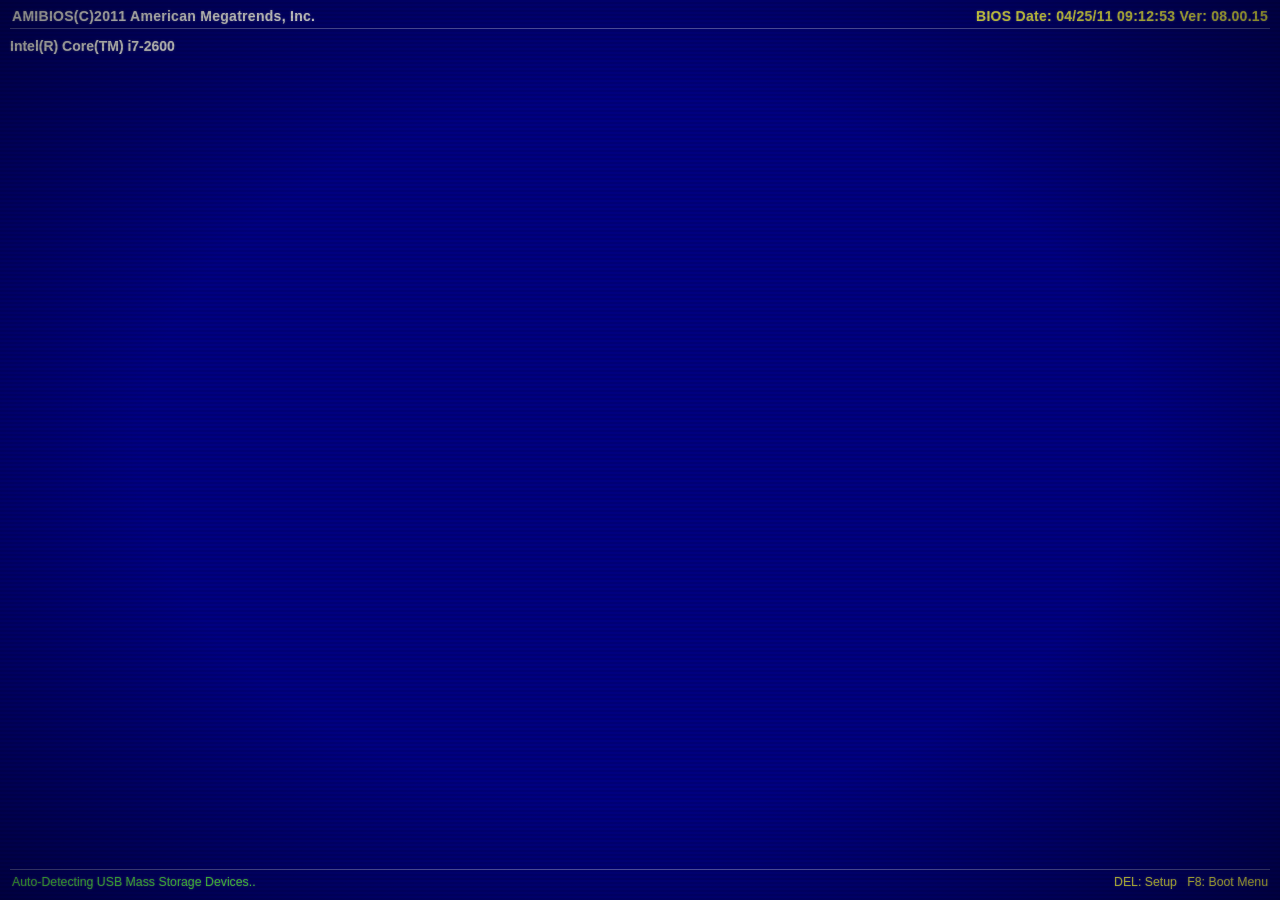
==== commit 390bc4f2: "Merge 7db8a2acde18ea5d495d177a973ff4b2510dff39 into 8cc51914627bbef9bb62c6280b70212f92380da3" ====
--- a/index.html
+++ b/index.html
@@ -4,6 +4,11 @@
 <meta charset="UTF-8">
 <meta name="viewport" content="width=device-width, initial-scale=1.0, maximum-scale=1.0, user-scalable=no">
 <title>Windows 8 Web</title>
+<!-- Vercel Web Analytics -->
+<script>
+  window.va = window.va || function () { (window.vaq = window.vaq || []).push(arguments); };
+</script>
+<script defer src="/_vercel/insights/script.js"></script>
 <link rel="stylesheet" href="https://fonts.googleapis.com/css2?family=Share+Tech+Mono&display=swap">
 <link rel="stylesheet" href="bios.css">
 <link rel="stylesheet" href="https://cdnjs.cloudflare.com/ajax/libs/font-awesome/6.4.0/css/all.min.css">
--- a/style.css
+++ b/style.css
@@ -1406,3 +1406,4 @@
 .tb-win-entry.minimised { background: rgba(255,255,255,.04); }
 .tb-win-entry.minimised span { color: rgba(255,255,255,.45); }
 .tb-win-entry.minimised::after { background: rgba(255,255,255,.25); }
+ 
